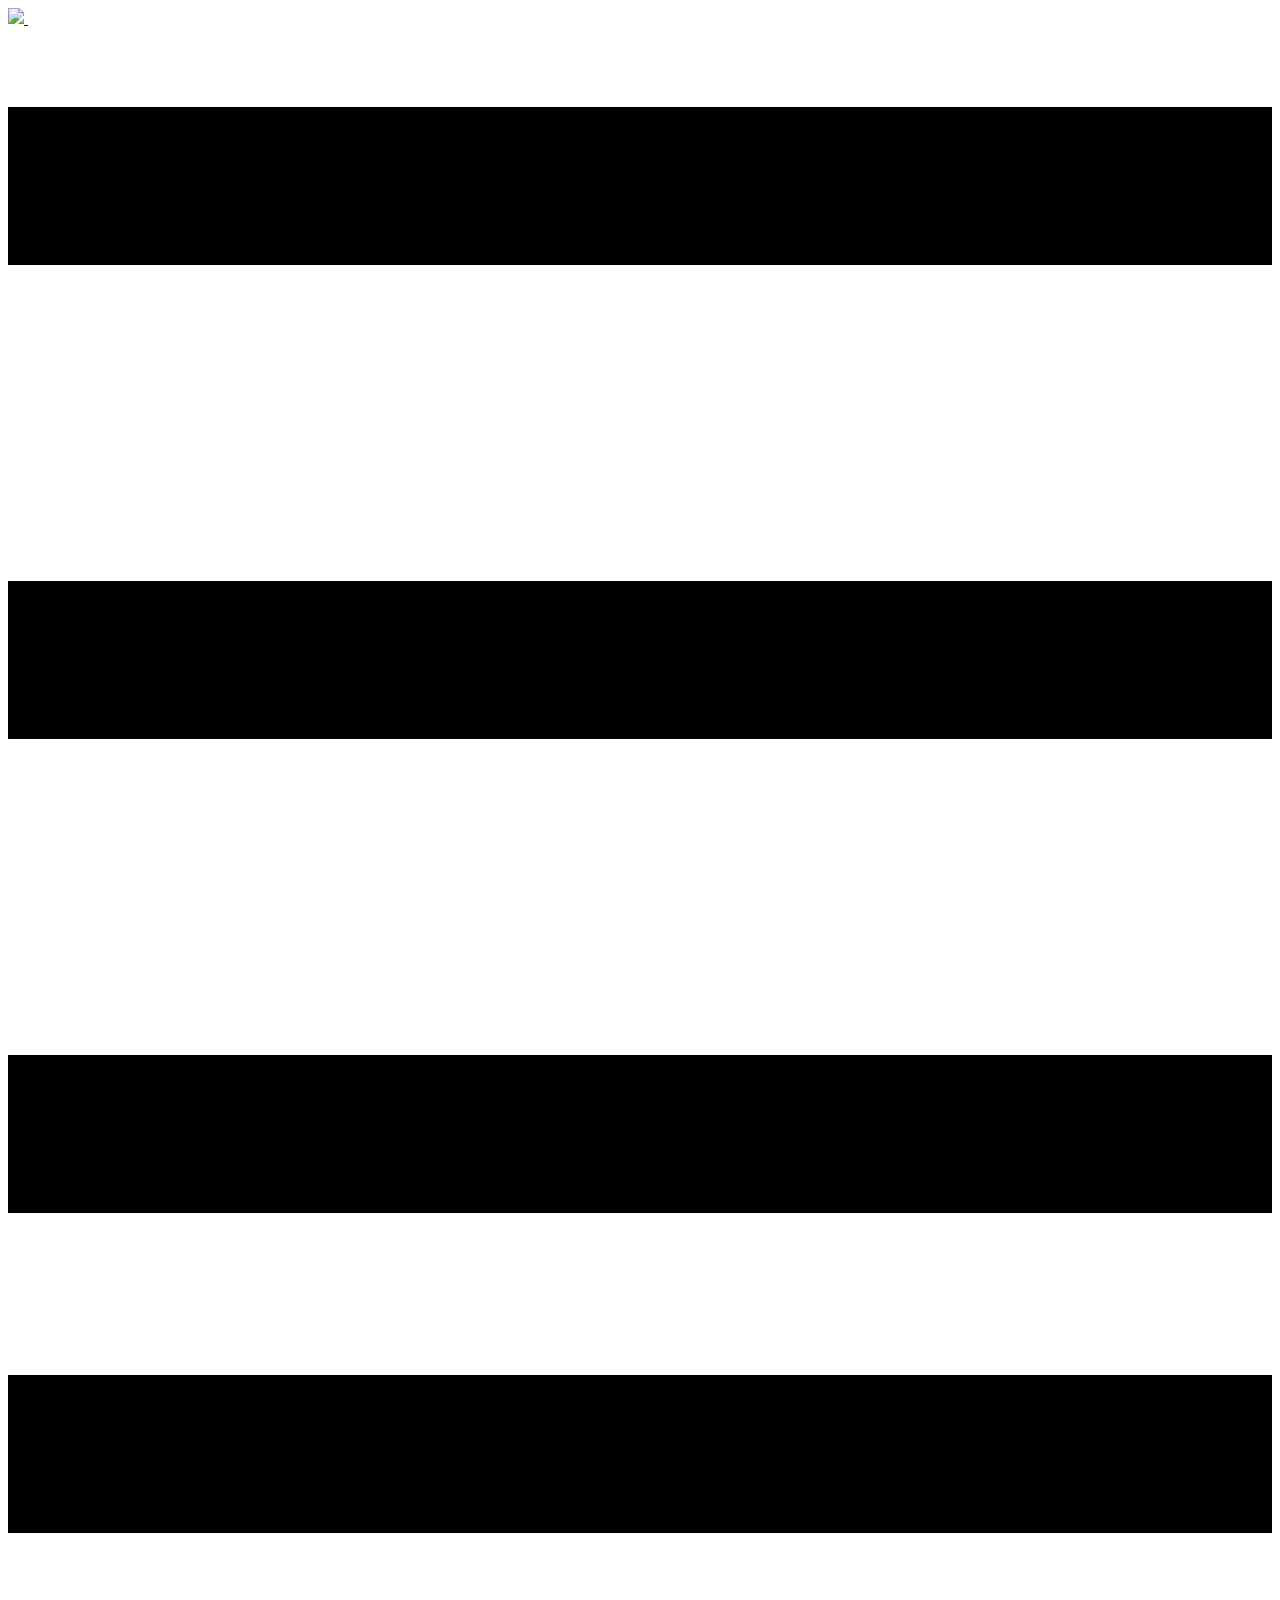
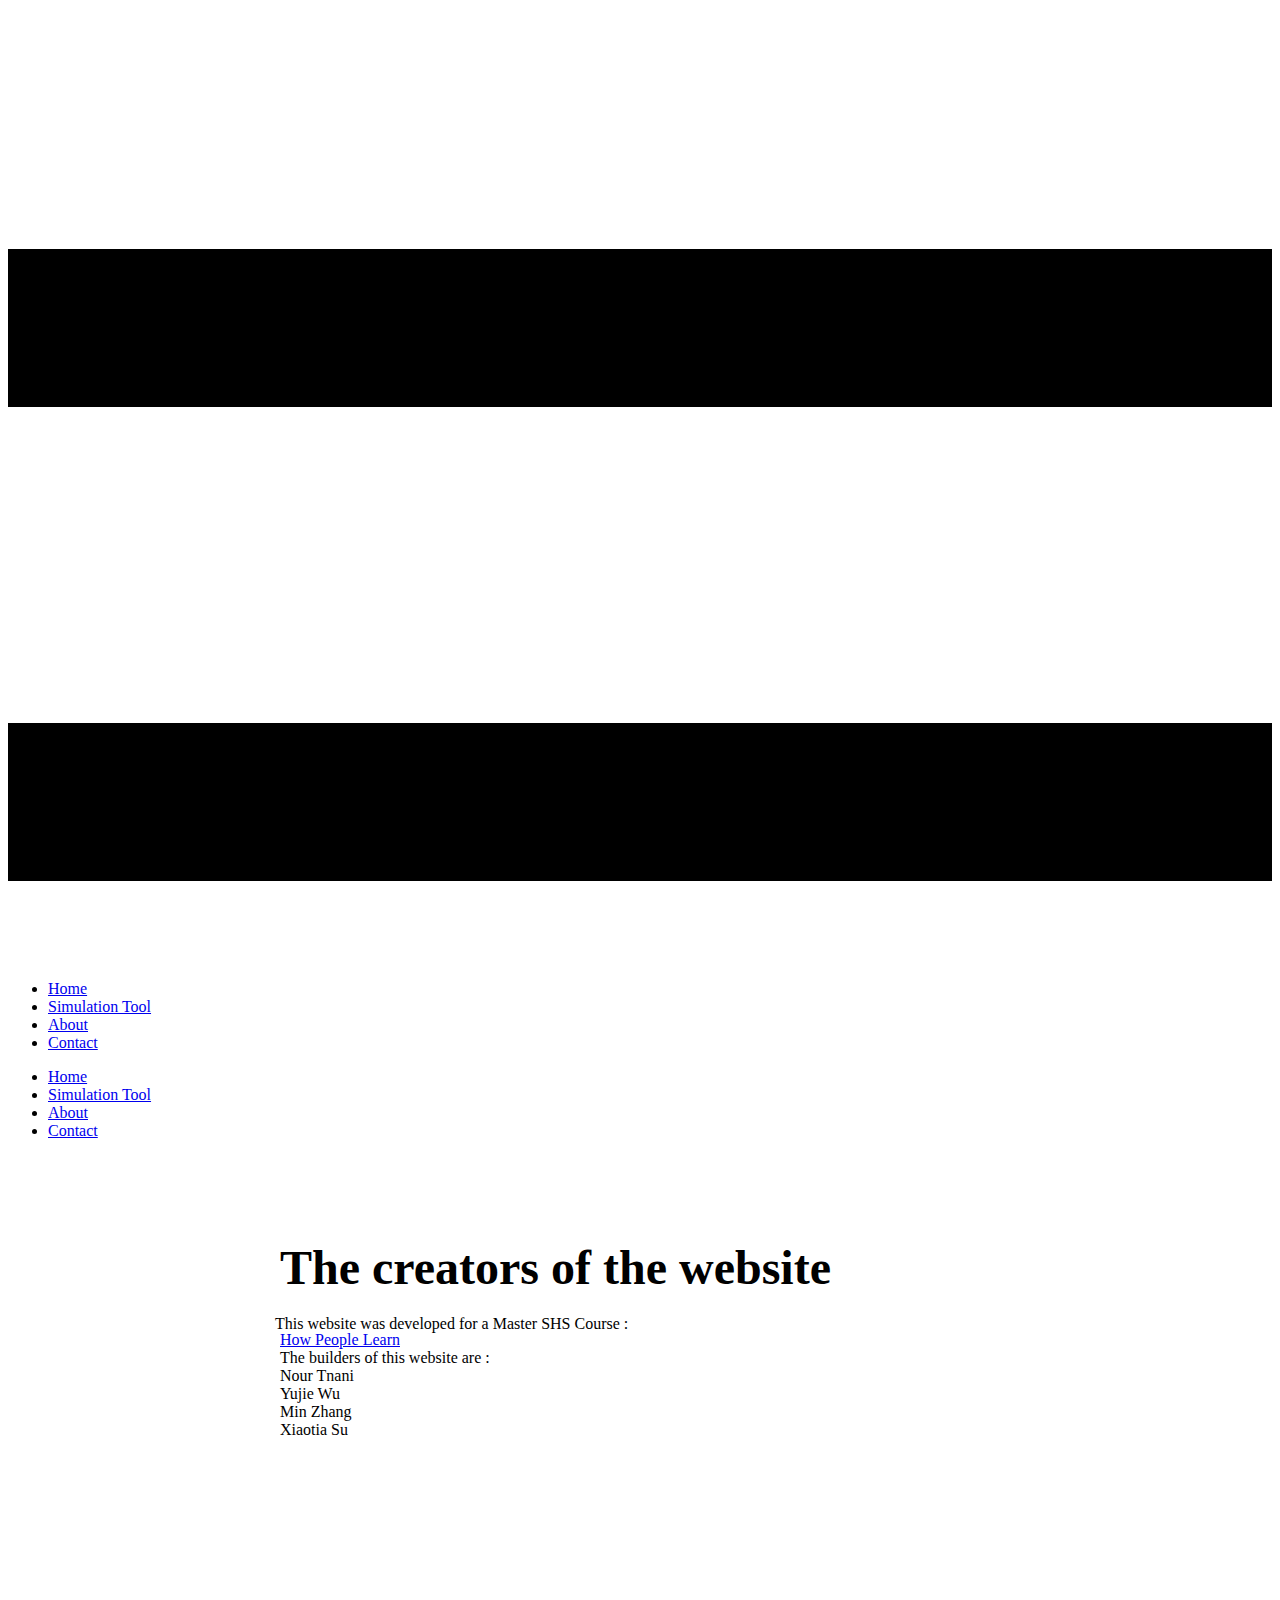
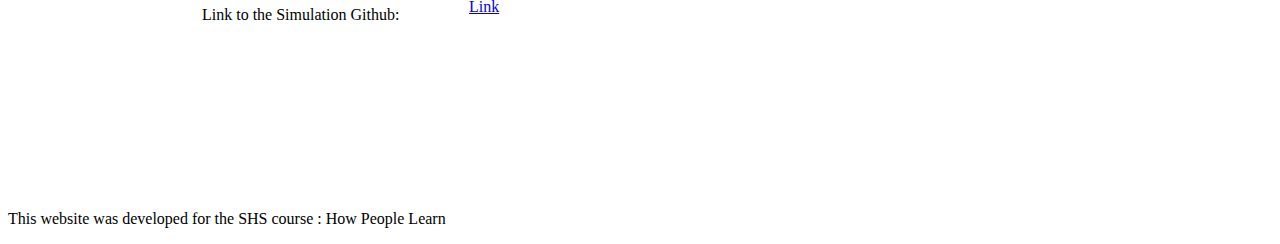
==== About.html @ 42b8aa03 "Add files" ====
<!DOCTYPE html>
<html style="font-size: 16px;">
  <head>
    <meta name="viewport" content="width=device-width, initial-scale=1.0">
    <meta charset="utf-8">
    <meta name="keywords" content="The creators of the website">
    <meta name="description" content="">
    <meta name="page_type" content="np-template-header-footer-from-plugin">
    <title>About</title>
    <link rel="stylesheet" href="nicepage.css" media="screen">
<link rel="stylesheet" href="About.css" media="screen">
    <script class="u-script" type="text/javascript" src="jquery.js" defer=""></script>
    <script class="u-script" type="text/javascript" src="nicepage.js" defer=""></script>
    <meta name="generator" content="Nicepage 4.8.2, nicepage.com">
    <link id="u-theme-google-font" rel="stylesheet" href="https://fonts.googleapis.com/css?family=Lobster:400|Open+Sans:300,300i,400,400i,500,500i,600,600i,700,700i,800,800i">
    <link id="u-page-google-font" rel="stylesheet" href="https://fonts.googleapis.com/css?family=Oswald:200,300,400,500,600,700">
    
    
    
    <script type="application/ld+json">{
		"@context": "http://schema.org",
		"@type": "Organization",
		"name": "WebSite1703861",
		"logo": "images/logo_blue.png"
}</script>
    <meta name="theme-color" content="#76869c">
    <meta property="og:title" content="About">
    <meta property="og:type" content="website">
  </head>
  <body class="u-body u-xl-mode"><header class="u-clearfix u-header u-header" id="sec-fec3"><div class="u-clearfix u-sheet u-sheet-1">
        <a href="https://nicepage.com" class="u-image u-logo u-image-1" data-image-width="378" data-image-height="586">
          <img src="images/logo_blue.png" class="u-logo-image u-logo-image-1">
        </a>
        <img class="u-image u-image-default u-image-2" src="images/logo_epfl.png" alt="" data-image-width="300" data-image-height="130">
        <nav class="u-menu u-menu-dropdown u-offcanvas u-menu-1" data-responsive-from="MD">
          <div class="menu-collapse">
            <a class="u-button-style u-custom-text-color u-nav-link" href="#">
              <svg class="u-svg-link" viewBox="0 0 24 24"><use xmlns:xlink="http://www.w3.org/1999/xlink" xlink:href="#svg-3436"></use></svg>
              <svg class="u-svg-content" version="1.1" id="svg-3436" viewBox="0 0 16 16" x="0px" y="0px" xmlns:xlink="http://www.w3.org/1999/xlink" xmlns="http://www.w3.org/2000/svg"><g><rect y="1" width="16" height="2"></rect><rect y="7" width="16" height="2"></rect><rect y="13" width="16" height="2"></rect>
</g></svg>
            </a>
          </div>
          <div class="u-custom-menu u-nav-container">
            <ul class="u-nav u-unstyled"><li class="u-nav-item"><a class="u-button-style u-nav-link u-text-custom-color-2" href="index.html">Home</a>
</li><li class="u-nav-item"><a class="u-button-style u-nav-link u-text-custom-color-2" href="Simulation-Tool.html#time_cost">Simulation Tool</a>
</li><li class="u-nav-item"><a class="u-button-style u-nav-link u-text-custom-color-2" href="About.html">About</a>
</li><li class="u-nav-item"><a class="u-button-style u-nav-link u-text-custom-color-2" href="Contact.html">Contact</a>
</li></ul>
          </div>
          <div class="u-custom-menu u-nav-container-collapse">
            <div class="u-black u-container-style u-inner-container-layout u-opacity u-opacity-95 u-sidenav">
              <div class="u-inner-container-layout u-sidenav-overflow">
                <div class="u-menu-close"></div>
                <ul class="u-align-center u-nav u-popupmenu-items u-unstyled u-nav-2"><li class="u-nav-item"><a class="u-button-style u-nav-link" href="index.html">Home</a>
</li><li class="u-nav-item"><a class="u-button-style u-nav-link" href="Simulation-Tool.html#time_cost">Simulation Tool</a>
</li><li class="u-nav-item"><a class="u-button-style u-nav-link" href="About.html">About</a>
</li><li class="u-nav-item"><a class="u-button-style u-nav-link" href="Contact.html">Contact</a>
</li></ul>
              </div>
            </div>
            <div class="u-black u-menu-overlay u-opacity u-opacity-70"></div>
          </div>
        </nav>
      </div></header>
    <section class="u-align-center u-clearfix u-section-1" id="sec-0bda">
      <div class="u-clearfix u-sheet u-sheet-1">
        <div class="u-container-style u-group u-group-1">
          <div class="u-container-layout u-container-layout-1">
            <h2 class="u-custom-font u-heading-font u-text u-text-default u-text-1">The creators of the website</h2>
            <p class="u-text u-text-2">This website was developed for a Master SHS Course :&nbsp;<br>
              <br>
            </p>
            <p class="u-text u-text-3">
              <a class="u-active-none u-border-none u-btn u-button-link u-button-style u-hover-none u-none u-text-palette-1-base u-btn-1" href="https://moodle.epfl.ch/course/view.php?id=13735" target="_blank"> How People Learn</a>
            </p>
            <p class="u-text u-text-default u-text-4">The builders of this website are :<br>Nour Tnani<br>Yujie Wu<br>Min Zhang<br>Xiaotia Su&nbsp;
            </p>
          </div>
        </div>
      </div>
    </section>
    <section class="u-align-center u-clearfix u-section-2" id="sec-8f5e">
      <div class="u-clearfix u-sheet u-sheet-1">
        <p class="u-text u-text-default u-text-1"> Link to the Simulation Github:</p>
        <p class="u-text u-text-default u-text-2">
          <a class="u-active-none u-border-none u-btn u-button-link u-button-style u-hover-none u-none u-text-palette-1-base u-btn-1" href="https://github.com/Osprey-DPD/osprey-dpd" target="_blank">Link</a>
        </p>
      </div>
    </section>
    
    
    <footer class="u-align-center u-clearfix u-footer u-grey-80 u-footer" id="sec-d975"><div class="u-clearfix u-sheet u-sheet-1">
        <p class="u-small-text u-text u-text-variant u-text-1">This website was developed for the SHS course : How People Learn</p>
      </div></footer>
</html>
---- About.css ----
.u-section-1 .u-sheet-1 {
  min-height: 402px;
}

.u-section-1 .u-group-1 {
  width: 800px;
  min-height: 352px;
  margin: 50px auto 1px;
}

.u-section-1 .u-container-layout-1 {
  padding: 30px 17px;
}

.u-section-1 .u-text-1 {
  text-transform: none;
  font-size: 3rem;
  margin: 20px auto 0 23px;
}

.u-section-1 .u-text-2 {
  margin: 20px 18px 0;
}

.u-section-1 .u-text-3 {
  margin: -20px 567px 0 23px;
}

.u-section-1 .u-btn-1 {
  background-image: none;
  padding: 0;
}

.u-section-1 .u-text-4 {
  margin: 0 auto 0 23px;
}

@media (max-width: 991px) {
  .u-section-1 .u-group-1 {
    width: 720px;
  }

  .u-section-1 .u-text-1 {
    margin-left: 0;
  }

  .u-section-1 .u-text-2 {
    margin-right: 0;
    margin-left: 0;
  }

  .u-section-1 .u-text-3 {
    margin-right: 510px;
    margin-left: 0;
  }

  .u-section-1 .u-text-4 {
    margin-left: 0;
  }
}

@media (max-width: 767px) {
  .u-section-1 .u-group-1 {
    width: 540px;
  }

  .u-section-1 .u-container-layout-1 {
    padding-left: 10px;
    padding-right: 10px;
  }

  .u-section-1 .u-text-3 {
    margin-right: 344px;
  }
}

@media (max-width: 575px) {
  .u-section-1 .u-sheet-1 {
    min-height: 483px;
  }

  .u-section-1 .u-group-1 {
    width: 340px;
  }

  .u-section-1 .u-text-1 {
    font-size: 1.5rem;
  }

  .u-section-1 .u-text-3 {
    margin-right: 144px;
  }
}.u-section-2 .u-sheet-1 {
  min-height: 188px;
}

.u-section-2 .u-text-1 {
  margin: 14px auto 0 194px;
}

.u-section-2 .u-text-2 {
  font-weight: normal;
  margin: -26px auto 60px 461px;
}

.u-section-2 .u-btn-1 {
  background-image: none;
  padding: 0;
}

@media (max-width: 1199px) {
  .u-section-2 .u-text-2 {
    margin-left: 380px;
  }
}

@media (max-width: 991px) {
  .u-section-2 .u-text-2 {
    margin-left: 291px;
  }
}

@media (max-width: 767px) {
  .u-section-2 .u-text-1 {
    margin-left: 146px;
  }

  .u-section-2 .u-text-2 {
    margin-left: 218px;
  }
}

@media (max-width: 575px) {
  .u-section-2 .u-text-1 {
    margin-left: 92px;
  }

  .u-section-2 .u-text-2 {
    margin-left: 137px;
  }
}
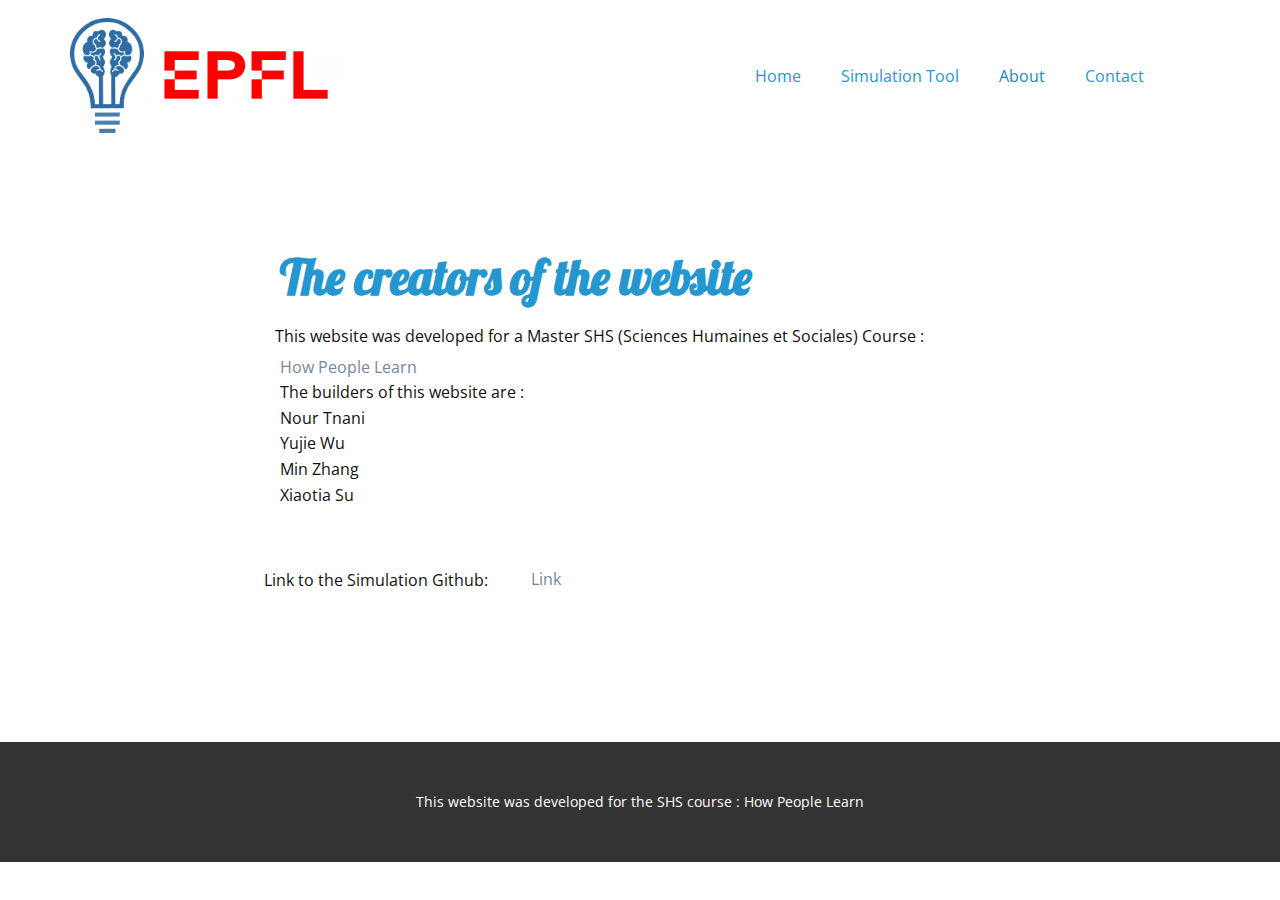
==== commit 20c95ae0: "hhh" ====
--- a/About.html
+++ b/About.html
@@ -67,7 +67,7 @@
         <div class="u-container-style u-group u-group-1">
           <div class="u-container-layout u-container-layout-1">
             <h2 class="u-custom-font u-heading-font u-text u-text-default u-text-1">The creators of the website</h2>
-            <p class="u-text u-text-2">This website was developed for a Master SHS Course :&nbsp;<br>
+            <p class="u-text u-text-2">This website was developed for a Master SHS (Sciences Humaines et Sociales) Course :&nbsp;<br>
               <br>
             </p>
             <p class="u-text u-text-3">
--- a/nicepage.css
+++ b/nicepage.css
@@ -0,0 +1,37034 @@
+/*begin-commonstyles library*//*!
+ * froala_editor v4.0.6 (https://www.froala.com/wysiwyg-editor)
+ * License https://froala.com/wysiwyg-editor/terms/
+ * Copyright 2014-2021 Froala Labs
+ */
+
+.fr-clearfix::after {
+  clear: both;
+  display: block;
+  content: "";
+  height: 0; }
+
+.fr-hide-by-clipping {
+  position: absolute;
+  width: 1px;
+  height: 1px;
+  padding: 0;
+  margin: -1px;
+  overflow: hidden;
+  clip: rect(0, 0, 0, 0);
+  border: 0; }
+
+.fr-view img.fr-rounded, .fr-view .fr-img-caption.fr-rounded img {
+  border-radius: 10px;
+  -moz-border-radius: 10px;
+  -webkit-border-radius: 10px;
+  -moz-background-clip: padding;
+  -webkit-background-clip: padding-box;
+  background-clip: padding-box; }
+
+.fr-view img.fr-shadow, .fr-view .fr-img-caption.fr-shadow img {
+  -webkit-box-shadow: 10px 10px 5px 0px #cccccc;
+  -moz-box-shadow: 10px 10px 5px 0px #cccccc;
+  box-shadow: 10px 10px 5px 0px #cccccc; }
+
+.fr-view img.fr-bordered, .fr-view .fr-img-caption.fr-bordered img {
+  border: solid 5px #CCC; }
+
+.fr-view img.fr-bordered {
+  -webkit-box-sizing: content-box;
+  -moz-box-sizing: content-box;
+  box-sizing: content-box; }
+
+.fr-view .fr-img-caption.fr-bordered img {
+  -webkit-box-sizing: border-box;
+  -moz-box-sizing: border-box;
+  box-sizing: border-box; }
+
+.fr-view {
+  word-wrap: break-word; }
+  .fr-view span[style~="color:"] a {
+    color: inherit; }
+  .fr-view strong {
+    font-weight: 700; }
+  .fr-view table[border='0'] td:not([class]), .fr-view table[border='0'] th:not([class]), .fr-view table[border='0'] td[class=""], .fr-view table[border='0'] th[class=""] {
+    border-width: 0px; }
+  .fr-view table {
+    border: none;
+    border-collapse: collapse;
+    empty-cells: show;
+    max-width: 100%; }
+    .fr-view table td {
+      min-width: 5px; }
+    .fr-view table.fr-dashed-borders td, .fr-view table.fr-dashed-borders th {
+      border-style: dashed; }
+    .fr-view table.fr-alternate-rows tbody tr:nth-child(2n) {
+      background: whitesmoke; }
+    .fr-view table td, .fr-view table th {
+      border: 1px solid #DDD; }
+      .fr-view table td:empty, .fr-view table th:empty {
+        height: 20px; }
+      .fr-view table td.fr-highlighted, .fr-view table th.fr-highlighted {
+        border: 1px double red; }
+      .fr-view table td.fr-thick, .fr-view table th.fr-thick {
+        border-width: 2px; }
+    .fr-view table th {
+      background: #ececec; }
+  .fr-view hr {
+    clear: both;
+    user-select: none;
+    -o-user-select: none;
+    -moz-user-select: none;
+    -khtml-user-select: none;
+    -webkit-user-select: none;
+    -ms-user-select: none;
+    break-after: always;
+    page-break-after: always; }
+  .fr-view .fr-file {
+    position: relative; }
+    .fr-view .fr-file::after {
+      position: relative;
+      content: "\1F4CE";
+      font-weight: normal; }
+  .fr-view pre {
+    white-space: pre-wrap;
+    word-wrap: break-word;
+    overflow: visible; }
+/*  .fr-view[dir="rtl"] blockquote {
+    border-left: none;
+    border-right: solid 2px #5E35B1;
+    margin-right: 0;
+    padding-right: 5px;
+    padding-left: 0; }
+    .fr-view[dir="rtl"] blockquote blockquote {
+      border-color: #00BCD4; }
+      .fr-view[dir="rtl"] blockquote blockquote blockquote {
+        border-color: #43A047; }
+  .fr-view blockquote {
+    border-left: solid 2px #5E35B1;
+    margin-left: 0;
+    padding-left: 5px;
+    color: #5E35B1; }
+    .fr-view blockquote blockquote {
+      border-color: #00BCD4;
+      color: #00BCD4; }
+      .fr-view blockquote blockquote blockquote {
+        border-color: #43A047;
+        color: #43A047; } */
+  .fr-view span.fr-emoticon {
+    font-weight: normal;
+    font-family: "Apple Color Emoji","Segoe UI Emoji","NotoColorEmoji","Segoe UI Symbol","Android Emoji","EmojiSymbols";
+    display: inline;
+    line-height: 0; }
+    .fr-view span.fr-emoticon.fr-emoticon-img {
+      background-repeat: no-repeat !important;
+      font-size: inherit;
+      height: 1em;
+      width: 1em;
+      min-height: 20px;
+      min-width: 20px;
+      display: inline-block;
+      margin: -.1em .1em .1em;
+      line-height: 1;
+      vertical-align: middle; }
+  .fr-view .fr-text-gray {
+    color: #AAA !important; }
+  .fr-view .fr-text-bordered {
+    border-top: solid 1px #222;
+    border-bottom: solid 1px #222;
+    padding: 10px 0; }
+  .fr-view .fr-text-spaced {
+    letter-spacing: 1px; }
+  .fr-view .fr-text-uppercase {
+    text-transform: uppercase; }
+  .fr-view .fr-class-highlighted {
+    background-color: #ffff00; }
+  .fr-view .fr-class-code {
+    border-color: #cccccc;
+    border-radius: 2px;
+    -moz-border-radius: 2px;
+    -webkit-border-radius: 2px;
+    -moz-background-clip: padding;
+    -webkit-background-clip: padding-box;
+    background-clip: padding-box;
+    background: #f5f5f5;
+    padding: 10px;
+    font-family: "Courier New", Courier, monospace; }
+  .fr-view .fr-class-transparency {
+    opacity: 0.5; }
+  .fr-view img {
+    position: relative;
+    max-width: 100%; }
+    .fr-view img.fr-dib {
+      margin: 10px auto;
+      display: block;
+      float: none;
+      vertical-align: top; }
+      .fr-view img.fr-dib.fr-fil {
+        margin-left: 0;
+        text-align: left; }
+      .fr-view img.fr-dib.fr-fir {
+        margin-right: 0;
+        text-align: right; }
+    .fr-view img.fr-dii {
+      display: inline-block;
+      float: none;
+      vertical-align: bottom;
+      margin-left: 5px;
+      margin-right: 5px;
+      max-width: calc(100% - (2 * 5px)); }
+      .fr-view img.fr-dii.fr-fil {
+        float: left;
+        margin: 10px 15px 10px 0;
+        max-width: calc(100% - 5px); }
+      .fr-view img.fr-dii.fr-fir {
+        float: right;
+        margin: 10px 0 10px 15px;
+        max-width: calc(100% - 5px); }
+  .fr-view span.fr-img-caption {
+    position: relative;
+    max-width: 100%; }
+    .fr-view span.fr-img-caption.fr-dib {
+      margin: 5px auto;
+      display: block;
+      float: none;
+      vertical-align: top; }
+      .fr-view span.fr-img-caption.fr-dib.fr-fil {
+        margin-left: 0;
+        text-align: left; }
+      .fr-view span.fr-img-caption.fr-dib.fr-fir {
+        margin-right: 0;
+        text-align: right; }
+    .fr-view span.fr-img-caption.fr-dii {
+      display: inline-block;
+      float: none;
+      vertical-align: bottom;
+      margin-left: 5px;
+      margin-right: 5px;
+      max-width: calc(100% - (2 * 5px)); }
+      .fr-view span.fr-img-caption.fr-dii.fr-fil {
+        float: left;
+        margin: 5px 5px 5px 0;
+        max-width: calc(100% - 5px); }
+      .fr-view span.fr-img-caption.fr-dii.fr-fir {
+        float: right;
+        margin: 5px 0 5px 5px;
+        max-width: calc(100% - 5px); }
+  .fr-view .fr-video {
+    text-align: center;
+    position: relative; }
+    .fr-view .fr-video.fr-rv {
+      padding-bottom: 56.25%;
+      padding-top: 30px;
+      height: 0;
+      overflow: hidden; }
+      .fr-view .fr-video.fr-rv > iframe, .fr-view .fr-video.fr-rv object, .fr-view .fr-video.fr-rv embed {
+        position: absolute !important;
+        top: 0;
+        left: 0;
+        width: 100%;
+        height: 100%; }
+    .fr-view .fr-video > * {
+      -webkit-box-sizing: content-box;
+      -moz-box-sizing: content-box;
+      box-sizing: content-box;
+      max-width: 100%;
+      border: none; }
+    .fr-view .fr-video.fr-dvb {
+      display: block;
+      clear: both; }
+      .fr-view .fr-video.fr-dvb.fr-fvl {
+        text-align: left; }
+      .fr-view .fr-video.fr-dvb.fr-fvr {
+        text-align: right; }
+    .fr-view .fr-video.fr-dvi {
+      display: inline-block; }
+      .fr-view .fr-video.fr-dvi.fr-fvl {
+        float: left; }
+      .fr-view .fr-video.fr-dvi.fr-fvr {
+        float: right; }
+  .fr-view a.fr-strong {
+    font-weight: 700; }
+  .fr-view a.fr-green {
+    color: green; }
+  .fr-view .fr-img-caption {
+    text-align: center; }
+    .fr-view .fr-img-caption .fr-img-wrap {
+      padding: 0;
+      margin: auto;
+      text-align: center;
+      width: 100%; }
+      .fr-view .fr-img-caption .fr-img-wrap a {
+        display: block; }
+      .fr-view .fr-img-caption .fr-img-wrap img {
+        display: block;
+        margin: auto;
+        width: 100%; }
+      .fr-view .fr-img-caption .fr-img-wrap > span {
+        margin: auto;
+        display: block;
+        padding: 5px 5px 10px;
+        font-size: 14px;
+        font-weight: initial;
+        -webkit-box-sizing: border-box;
+        -moz-box-sizing: border-box;
+        box-sizing: border-box;
+        -webkit-opacity: 0.9;
+        -moz-opacity: 0.9;
+        opacity: 0.9;
+        -ms-filter: "progid:DXImageTransform.Microsoft.Alpha(Opacity=0)";
+        width: 100%;
+        text-align: center; }
+  .fr-view button.fr-rounded, .fr-view input.fr-rounded, .fr-view textarea.fr-rounded {
+    border-radius: 10px;
+    -moz-border-radius: 10px;
+    -webkit-border-radius: 10px;
+    -moz-background-clip: padding;
+    -webkit-background-clip: padding-box;
+    background-clip: padding-box; }
+  .fr-view button.fr-large, .fr-view input.fr-large, .fr-view textarea.fr-large {
+    font-size: 24px; }
+
+/**
+ * Image style.
+ */
+a.fr-view.fr-strong {
+  font-weight: 700; }
+a.fr-view.fr-green {
+  color: green; }
+
+/**
+ * Link style.
+ */
+img.fr-view {
+  position: relative;
+  max-width: 100%; }
+  img.fr-view.fr-dib {
+    margin: 5px auto;
+    display: block;
+    float: none;
+    vertical-align: top; }
+    img.fr-view.fr-dib.fr-fil {
+      margin-left: 0;
+      text-align: left; }
+    img.fr-view.fr-dib.fr-fir {
+      margin-right: 0;
+      text-align: right; }
+  img.fr-view.fr-dii {
+    display: inline-block;
+    float: none;
+    vertical-align: bottom;
+    margin-left: 5px;
+    margin-right: 5px;
+    max-width: calc(100% - (2 * 5px)); }
+    img.fr-view.fr-dii.fr-fil {
+      float: left;
+      margin: 5px 5px 5px 0;
+      max-width: calc(100% - 5px); }
+    img.fr-view.fr-dii.fr-fir {
+      float: right;
+      margin: 5px 0 5px 5px;
+      max-width: calc(100% - 5px); }
+
+span.fr-img-caption.fr-view {
+  position: relative;
+  max-width: 100%; }
+  span.fr-img-caption.fr-view.fr-dib {
+    margin: 5px auto;
+    display: block;
+    float: none;
+    vertical-align: top; }
+    span.fr-img-caption.fr-view.fr-dib.fr-fil {
+      margin-left: 0;
+      text-align: left; }
+    span.fr-img-caption.fr-view.fr-dib.fr-fir {
+      margin-right: 0;
+      text-align: right; }
+  span.fr-img-caption.fr-view.fr-dii {
+    display: inline-block;
+    float: none;
+    vertical-align: bottom;
+    margin-left: 5px;
+    margin-right: 5px;
+    max-width: calc(100% - (2 * 5px)); }
+    span.fr-img-caption.fr-view.fr-dii.fr-fil {
+      float: left;
+      margin: 5px 5px 5px 0;
+      max-width: calc(100% - 5px); }
+    span.fr-img-caption.fr-view.fr-dii.fr-fir {
+      float: right;
+      margin: 5px 0 5px 5px;
+      max-width: calc(100% - 5px); }
+/*end-commonstyles library*/@charset "UTF-8";
+/*! normalize.css v4.1.1 | MIT License | github.com/necolas/normalize.css */
+html {
+  font-family: sans-serif;
+  -ms-text-size-adjust: 100%;
+  -webkit-text-size-adjust: 100%;
+}
+body {
+  margin: 0;
+}
+article,
+aside,
+details,
+figcaption,
+figure,
+footer,
+header,
+main,
+menu,
+nav,
+section,
+summary {
+  display: block;
+}
+audio,
+canvas,
+progress,
+video {
+  display: inline-block;
+}
+audio:not([controls]) {
+  display: none;
+  height: 0;
+}
+progress {
+  vertical-align: baseline;
+}
+template,
+[hidden] {
+  display: none;
+}
+a {
+  background-color: transparent;
+  -webkit-text-decoration-skip: objects;
+}
+a:active,
+a:hover {
+  outline-width: 0;
+}
+abbr[title] {
+  border-bottom: none;
+  text-decoration: underline;
+}
+b,
+strong {
+  font-weight: inherit;
+  font-weight: bold;
+}
+dfn {
+  font-style: italic;
+}
+h1 {
+  font-size: 2em;
+  margin: 0.67em 0;
+}
+mark {
+  background-color: #ff0;
+  color: #000;
+}
+small {
+  font-size: 80%;
+}
+sub,
+sup {
+  font-size: 75%;
+  line-height: 0;
+  position: relative;
+  vertical-align: baseline;
+}
+sub {
+  bottom: -0.25em;
+}
+sup {
+  top: -0.5em;
+}
+img {
+  border-style: none;
+}
+svg:not(:root) {
+  overflow: hidden;
+}
+code,
+kbd,
+pre,
+samp {
+  font-family: monospace,monospace;
+  font-size: 1em;
+}
+hr {
+  box-sizing: content-box;
+  height: 0;
+  overflow: visible;
+}
+button,
+input,
+optgroup,
+select,
+textarea {
+  color: inherit;
+  font: inherit;
+  margin: 0;
+}
+optgroup {
+  font-weight: 700;
+}
+button,
+input {
+  overflow: visible;
+}
+button,
+select {
+  text-transform: none;
+}
+button,
+html [type="button"],
+[type="reset"],
+[type="submit"] {
+  -webkit-appearance: button;
+}
+button::-moz-focus-inner,
+[type="button"]::-moz-focus-inner,
+[type="reset"]::-moz-focus-inner,
+[type="submit"]::-moz-focus-inner {
+  border-style: none;
+  padding: 0;
+}
+button:-moz-focusring,
+[type="button"]:-moz-focusring,
+[type="reset"]:-moz-focusring,
+[type="submit"]:-moz-focusring {
+  outline: 1px dotted ButtonText;
+}
+fieldset {
+  border: 1px solid silver;
+  margin: 0 2px;
+  padding: 0.35em 0.625em 0.75em;
+}
+legend {
+  box-sizing: border-box;
+  color: inherit;
+  display: table;
+  max-width: 100%;
+  padding: 0;
+  white-space: normal;
+}
+textarea {
+  overflow: auto;
+}
+[type="checkbox"],
+[type="radio"] {
+  box-sizing: border-box;
+  padding: 0;
+}
+[type="number"]::-webkit-inner-spin-button,
+[type="number"]::-webkit-outer-spin-button {
+  height: auto;
+}
+[type="search"] {
+  -webkit-appearance: textfield;
+  outline-offset: -2px;
+}
+[type="search"]::-webkit-search-cancel-button,
+[type="search"]::-webkit-search-decoration {
+  -webkit-appearance: none;
+}
+::-webkit-input-placeholder {
+  color: inherit;
+  opacity: 0.54;
+}
+::-webkit-file-upload-button {
+  -webkit-appearance: button;
+  font: inherit;
+}
+ul,
+ol {
+  padding-left: 20px;
+}
+/* Fade effect */
+/* Over effect */
+/* Slide effect */
+/* Over and Slide effect */
+/* Flip Left effect */
+/* Flip Right effect */
+/* Flip Top effect */
+/* Flip Bottom effect */
+/* Wobble Left effect */
+/* Wobble Right effect */
+/* Wobble top effect */
+/* Wobble bottom effect */
+/* Zoom and Rotate Effects */
+/* Utility */
+.u-over-slide {
+  position: absolute;
+  left: 0;
+  top: 0;
+  width: 100%;
+  height: 100%;
+}
+.u-background-effect {
+  overflow: hidden;
+}
+.u-background-effect ~ .u-container-layout {
+  cursor: pointer;
+}
+/* Fade effect */
+.u-effect-fade .u-over-slide {
+  opacity: 0;
+  transition: all 500ms ease;
+}
+.u-effect-fade:hover .u-over-slide,
+.u-effect-fade.u-effect-active .u-over-slide {
+  opacity: 1;
+}
+/* Over effect */
+.u-effect-over-left .u-over-slide {
+  transform: translate(-100%, 0);
+  transition: all 500ms ease;
+}
+.u-effect-over-left:hover .u-over-slide,
+.u-effect-over-left.u-effect-active .u-over-slide {
+  transform: translate(0, 0);
+}
+.u-effect-over-right .u-over-slide {
+  transform: translate(100%, 0);
+  transition: all 500ms ease;
+}
+.u-effect-over-right:hover .u-over-slide,
+.u-effect-over-right.u-effect-active .u-over-slide {
+  transform: translate(0, 0);
+}
+.u-effect-over-top .u-over-slide {
+  transform: translate(0, -100%);
+  transition: all 500ms ease;
+}
+.u-effect-over-top:hover .u-over-slide,
+.u-effect-over-top.u-effect-active .u-over-slide {
+  transform: translate(0, 0);
+}
+.u-effect-over-bottom .u-over-slide {
+  transform: translate(0, 100%);
+  transition: all 500ms ease;
+}
+.u-effect-over-bottom:hover .u-over-slide,
+.u-effect-over-bottom.u-effect-active .u-over-slide {
+  transform: translate(0, 0);
+}
+.u-effect-over-topleft .u-over-slide {
+  transform: translate(-100%, -100%);
+  transition: all 500ms ease;
+}
+.u-effect-over-topleft:hover .u-over-slide,
+.u-effect-over-topleft.u-effect-active .u-over-slide {
+  transform: translate(0, 0);
+}
+.u-effect-over-topright .u-over-slide {
+  transform: translate(100%, -100%);
+  transition: all 500ms ease;
+}
+.u-effect-over-topright:hover .u-over-slide,
+.u-effect-over-topright.u-effect-active .u-over-slide {
+  transform: translate(0, 0);
+}
+.u-effect-over-bottomleft .u-over-slide {
+  transform: translate(-100%, 100%);
+  transition: all 500ms ease;
+}
+.u-effect-over-bottomleft:hover .u-over-slide,
+.u-effect-over-bottomleft.u-effect-active .u-over-slide {
+  transform: translate(0, 0);
+}
+.u-effect-over-bottomright .u-over-slide {
+  transform: translate(100%, 100%);
+  transition: all 500ms ease;
+}
+.u-effect-over-bottomright:hover .u-over-slide,
+.u-effect-over-bottomright.u-effect-active .u-over-slide {
+  transform: translate(0, 0);
+}
+/* Slide effect */
+.u-effect-slide-left .u-over-slide {
+  transform: translate(-100%, 0);
+  transition: all 500ms ease;
+}
+.u-effect-slide-left:hover .u-over-slide,
+.u-effect-slide-left.u-effect-active .u-over-slide {
+  transform: translate(0, 0);
+}
+.u-effect-slide-left .u-back-slide {
+  transition: all 500ms ease;
+}
+.u-effect-slide-left:hover .u-back-slide,
+.u-effect-slide-left.u-effect-active .u-back-slide {
+  transform: translate(100%, 0);
+}
+.u-effect-slide-right .u-over-slide {
+  transform: translate(100%, 0);
+  transition: all 500ms ease;
+}
+.u-effect-slide-right:hover .u-over-slide,
+.u-effect-slide-right.u-effect-active .u-over-slide {
+  transform: translate(0, 0);
+}
+.u-effect-slide-right .u-back-slide {
+  transition: all 500ms ease;
+}
+.u-effect-slide-right:hover .u-back-slide,
+.u-effect-slide-right.u-effect-active .u-back-slide {
+  transform: translate(-100%, 0);
+}
+.u-effect-slide-top .u-over-slide {
+  transform: translate(0, -100%);
+  transition: all 500ms ease;
+}
+.u-effect-slide-top:hover .u-over-slide,
+.u-effect-slide-top.u-effect-active .u-over-slide {
+  transform: translate(0, 0);
+}
+.u-effect-slide-top .u-back-slide {
+  transition: all 500ms ease;
+}
+.u-effect-slide-top:hover .u-back-slide,
+.u-effect-slide-top.u-effect-active .u-back-slide {
+  transform: translate(0, 100%);
+}
+.u-effect-slide-bottom .u-over-slide {
+  transform: translate(0, 100%);
+  transition: all 500ms ease;
+}
+.u-effect-slide-bottom:hover .u-over-slide,
+.u-effect-slide-bottom.u-effect-active .u-over-slide {
+  transform: translate(0, 0);
+}
+.u-effect-slide-bottom .u-back-slide {
+  transition: all 500ms ease;
+}
+.u-effect-slide-bottom:hover .u-back-slide,
+.u-effect-slide-bottom.u-effect-active .u-back-slide {
+  transform: translate(0, -100%);
+}
+.u-effect-slide-topleft .u-over-slide {
+  transform: translate(-100%, -100%);
+  transition: all 500ms ease;
+}
+.u-effect-slide-topleft:hover .u-over-slide,
+.u-effect-slide-topleft.u-effect-active .u-over-slide {
+  transform: translate(0, 0);
+}
+.u-effect-slide-topleft .u-back-slide {
+  transition: all 500ms ease;
+}
+.u-effect-slide-topleft:hover .u-back-slide,
+.u-effect-slide-topleft.u-effect-active .u-back-slide {
+  transform: translate(100%, 100%);
+}
+.u-effect-slide-topright .u-over-slide {
+  transform: translate(100%, -100%);
+  transition: all 500ms ease;
+}
+.u-effect-slide-topright:hover .u-over-slide,
+.u-effect-slide-topright.u-effect-active .u-over-slide {
+  transform: translate(0, 0);
+}
+.u-effect-slide-topright .u-back-slide {
+  transition: all 500ms ease;
+}
+.u-effect-slide-topright:hover .u-back-slide,
+.u-effect-slide-topright.u-effect-active .u-back-slide {
+  transform: translate(-100%, 100%);
+}
+.u-effect-slide-bottomleft .u-over-slide {
+  transform: translate(-100%, 100%);
+  transition: all 500ms ease;
+}
+.u-effect-slide-bottomleft:hover .u-over-slide,
+.u-effect-slide-bottomleft.u-effect-active .u-over-slide {
+  transform: translate(0, 0);
+}
+.u-effect-slide-bottomleft .u-back-slide {
+  transition: all 500ms ease;
+}
+.u-effect-slide-bottomleft:hover .u-back-slide,
+.u-effect-slide-bottomleft.u-effect-active .u-back-slide {
+  transform: translate(100%, -100%);
+}
+.u-effect-slide-bottomright .u-over-slide {
+  transform: translate(100%, 100%);
+  transition: all 500ms ease;
+}
+.u-effect-slide-bottomright:hover .u-over-slide,
+.u-effect-slide-bottomright.u-effect-active .u-over-slide {
+  transform: translate(0, 0);
+}
+.u-effect-slide-bottomright .u-back-slide {
+  transition: all 500ms ease;
+}
+.u-effect-slide-bottomright:hover .u-back-slide,
+.u-effect-slide-bottomright.u-effect-active .u-back-slide {
+  transform: translate(-100%, -100%);
+}
+/* Flip */
+.u-effect-flip-left,
+.u-effect-flip-left .u-slidesWrapper {
+  perspective: 300px;
+}
+.u-effect-flip-left .u-over-slide {
+  opacity: 0;
+  transform: rotateY(180deg);
+  transform-origin: center left;
+  transition: transform 500ms ease, transform-origin 500ms ease, opacity 0ms ease 500ms;
+}
+.u-effect-flip-left:hover .u-over-slide,
+.u-effect-flip-left.u-effect-active .u-over-slide {
+  opacity: 1;
+  transform: rotateY(0deg);
+  transition: transform 500ms ease, transform-origin 500ms ease;
+}
+.u-effect-flip-right,
+.u-effect-flip-right .u-slidesWrapper {
+  perspective: 300px;
+}
+.u-effect-flip-right .u-over-slide {
+  opacity: 0;
+  transform: rotateY(-180deg);
+  transform-origin: center right;
+  transition: transform 500ms ease, transform-origin 500ms ease, opacity 0ms ease 500ms;
+}
+.u-effect-flip-right:hover .u-over-slide,
+.u-effect-flip-right.u-effect-active .u-over-slide {
+  opacity: 1;
+  transform: rotateY(0deg);
+  transition: transform 500ms ease, transform-origin 500ms ease;
+}
+.u-effect-flip-top,
+.u-effect-flip-top .u-slidesWrapper {
+  perspective: 300px;
+}
+.u-effect-flip-top .u-over-slide {
+  opacity: 0;
+  transform: rotateX(-180deg);
+  transform-origin: center top;
+  transition: transform 500ms ease, transform-origin 500ms ease, opacity 0ms ease 500ms;
+}
+.u-effect-flip-top:hover .u-over-slide,
+.u-effect-flip-top.u-effect-active .u-over-slide {
+  opacity: 1;
+  transform: rotateX(0deg);
+  transition: transform 500ms ease, transform-origin 500ms ease;
+}
+.u-effect-flip-bottom,
+.u-effect-flip-bottom .u-slidesWrapper {
+  perspective: 300px;
+}
+.u-effect-flip-bottom .u-over-slide {
+  opacity: 0;
+  transform: rotateX(180deg);
+  transform-origin: center bottom;
+  transition: transform 500ms ease, transform-origin 500ms ease, opacity 0ms ease 500ms;
+}
+.u-effect-flip-bottom:hover .u-over-slide,
+.u-effect-flip-bottom.u-effect-active .u-over-slide {
+  opacity: 1;
+  transform: rotateX(0deg);
+  transition: transform 500ms ease, transform-origin 500ms ease;
+}
+/* Wooble */
+.u-effect-wobble-left,
+.u-effect-wobble-left .u-slidesWrapper {
+  perspective: 300px;
+}
+.u-effect-wobble-left .u-over-slide {
+  opacity: 0;
+  transform: rotateY(130deg);
+  transform-origin: center left;
+  transition: transform 500ms ease, transform-origin 500ms ease, opacity 0ms ease 500ms;
+}
+.u-effect-wobble-left:hover .u-over-slide,
+.u-effect-wobble-left.u-effect-active .u-over-slide {
+  opacity: 1;
+  transform: rotateY(0deg);
+  transform-origin: center right;
+  transition: transform 500ms ease, transform-origin 500ms ease;
+}
+.u-effect-wobble-right,
+.u-effect-wobble-right .u-slidesWrapper {
+  perspective: 300px;
+}
+.u-effect-wobble-right .u-over-slide {
+  opacity: 0;
+  transform: rotateY(-130deg);
+  transform-origin: center right;
+  transition: transform 500ms ease, transform-origin 500ms ease, opacity 0ms ease 500ms;
+}
+.u-effect-wobble-right:hover .u-over-slide,
+.u-effect-wobble-right.u-effect-active .u-over-slide {
+  opacity: 1;
+  transform: rotateY(0deg);
+  transform-origin: center left;
+  transition: transform 500ms ease, transform-origin 500ms ease;
+}
+.u-effect-wobble-top,
+.u-effect-wobble-top .u-slidesWrapper {
+  perspective: 300px;
+}
+.u-effect-wobble-top .u-over-slide {
+  opacity: 0;
+  transform: rotateX(-130deg);
+  transform-origin: center top;
+  transition: transform 500ms ease, transform-origin 500ms ease, opacity 0ms ease 500ms;
+}
+.u-effect-wobble-top:hover .u-over-slide,
+.u-effect-wobble-top.u-effect-active .u-over-slide {
+  opacity: 1;
+  transform: rotateX(0deg);
+  transform-origin: center bottom;
+  transition: transform 500ms ease, transform-origin 500ms ease;
+}
+.u-effect-wobble-bottom,
+.u-effect-wobble-bottom .u-slidesWrapper {
+  perspective: 300px;
+}
+.u-effect-wobble-bottom .u-over-slide {
+  opacity: 0;
+  transform: rotateX(130deg);
+  transform-origin: center bottom;
+  transition: transform 500ms ease, transform-origin 500ms ease, opacity 0ms ease 500ms;
+}
+.u-effect-wobble-bottom:hover .u-over-slide,
+.u-effect-wobble-bottom.u-effect-active .u-over-slide {
+  opacity: 1;
+  transform: rotateX(0deg);
+  transform-origin: center top;
+  transition: transform 500ms ease, transform-origin 500ms ease;
+}
+/* Zoom */
+.u-effect-zoom .u-over-slide {
+  transition: transform 500ms ease;
+  transform: scale(0, 0);
+}
+.u-effect-zoom:hover .u-over-slide,
+.u-effect-zoom.u-effect-active .u-over-slide {
+  transform: scale(1, 1);
+}
+.u-effect-hover-zoom .u-back-slide,
+.u-effect-hover-zoom .u-background-effect-image {
+  transition: transform 500ms ease;
+  transform: scale(1);
+}
+.u-effect-hover-zoom:hover .u-back-slide,
+.u-effect-hover-zoom:hover .u-background-effect-image,
+.u-effect-hover-zoom.u-effect-active .u-back-slide,
+.u-effect-hover-zoom.u-effect-active .u-background-effect-image {
+  transform: scale(var(--effect-scale));
+}
+.u-effect-hover-zoomOut .u-back-slide,
+.u-effect-hover-zoomOut .u-background-effect-image {
+  transition: transform 500ms ease;
+  transform: scale(var(--effect-scale));
+}
+.u-effect-hover-zoomOut:hover .u-back-slide,
+.u-effect-hover-zoomOut:hover .u-background-effect-image,
+.u-effect-hover-zoomOut.u-effect-active .u-back-slide,
+.u-effect-hover-zoomOut.u-effect-active .u-background-effect-image {
+  transform: scale(1);
+}
+.u-effect-hover-liftUp > .u-background-effect {
+  overflow: visible;
+}
+.u-effect-hover-liftUp .u-back-slide,
+.u-effect-hover-liftUp .u-background-effect-image {
+  transition: transform 500ms ease;
+  transform: scale(1);
+}
+.u-effect-hover-liftUp:hover .u-back-slide,
+.u-effect-hover-liftUp.u-effect-active .u-back-slide,
+.u-effect-hover-liftUp:hover .u-background-effect-image,
+.u-effect-hover-liftUp.u-effect-active .u-background-effect-image {
+  transform: scale(var(--effect-scale));
+  z-index: 1;
+}
+.u-effect-hover-liftUp:hover > .u-container-layout {
+  z-index: 2;
+}
+.u-effect-zoom-rotate .u-over-slide {
+  transition: transform 500ms ease;
+  transform: rotate(0deg) scale(0, 0);
+}
+.u-effect-zoom-rotate:hover .u-over-slide,
+.u-effect-zoom-rotate.u-effect-active .u-over-slide {
+  transform: rotate(360deg) scale(1, 1);
+}
+.u-effect-zoom-rotateX .u-over-slide {
+  transition: transform 500ms ease;
+  transform: rotateX(0deg) scale(0, 0);
+}
+.u-effect-zoom-rotateX:hover .u-over-slide,
+.u-effect-zoom-rotateX.u-effect-active .u-over-slide {
+  transform: rotateX(360deg) scale(1, 1);
+}
+.u-effect-zoom-rotateY .u-over-slide {
+  transition: transform 500ms ease;
+  transform: rotateY(0deg) scale(0, 0);
+}
+.u-effect-zoom-rotateY:hover .u-over-slide,
+.u-effect-zoom-rotateY.u-effect-active .u-over-slide {
+  transform: rotateY(360deg) scale(1, 1);
+}
+.u-effect-hover-slide .u-back-image,
+.u-effect-hover-slide .u-background-effect-image {
+  transition-duration: 500ms;
+  transition-timing-function: ease;
+  transition-property: left, right, top, bottom;
+}
+.u-effect-hover-slide .u-effect-hover-slide-direction-right {
+  left: auto;
+}
+.u-effect-hover-slide .u-effect-hover-slide-direction-up {
+  top: auto;
+}
+.u-effect-hover-slide:hover .u-back-image.u-effect-hover-slide-direction-left,
+.u-effect-hover-slide:hover .u-background-effect-image.u-effect-hover-slide-direction-left,
+.u-effect-hover-slide.u-effect-active .u-back-image.u-effect-hover-slide-direction-left,
+.u-effect-hover-slide.u-effect-active .u-background-effect-image.u-effect-hover-slide-direction-left {
+  left: 0 !important;
+}
+.u-effect-hover-slide:hover .u-back-image.u-effect-hover-slide-direction-right,
+.u-effect-hover-slide:hover .u-background-effect-image.u-effect-hover-slide-direction-right,
+.u-effect-hover-slide.u-effect-active .u-back-image.u-effect-hover-slide-direction-right,
+.u-effect-hover-slide.u-effect-active .u-background-effect-image.u-effect-hover-slide-direction-right {
+  right: 0 !important;
+}
+.u-effect-hover-slide:hover .u-back-image.u-effect-hover-slide-direction-up,
+.u-effect-hover-slide:hover .u-background-effect-image.u-effect-hover-slide-direction-up,
+.u-effect-hover-slide.u-effect-active .u-back-image.u-effect-hover-slide-direction-up,
+.u-effect-hover-slide.u-effect-active .u-background-effect-image.u-effect-hover-slide-direction-up {
+  bottom: 0 !important;
+}
+.u-effect-hover-slide:hover .u-back-image.u-effect-hover-slide-direction-down,
+.u-effect-hover-slide:hover .u-background-effect-image.u-effect-hover-slide-direction-down,
+.u-effect-hover-slide.u-effect-active .u-back-image.u-effect-hover-slide-direction-down,
+.u-effect-hover-slide.u-effect-active .u-background-effect-image.u-effect-hover-slide-direction-down {
+  top: 0 !important;
+}
+.u-btn {
+  /*display: inline-block;*/
+  display: table;
+  /*TODO maye need another solution for negative marin*/
+  cursor: pointer;
+  color: inherit;
+  font-size: inherit;
+  font-family: inherit;
+  line-height: inherit;
+  letter-spacing: inherit;
+  text-transform: inherit;
+  font-style: inherit;
+  font-weight: inherit;
+  text-decoration: none;
+  border: 0 none transparent;
+  outline-width: 0;
+  background-color: transparent;
+  margin: 0;
+  -webkit-text-decoration-skip: objects;
+  font-style: initial;
+  white-space: nowrap;
+  -webkit-user-select: none;
+      -ms-user-select: none;
+          user-select: none;
+  vertical-align: middle;
+  text-align: center;
+  padding: 10px 30px;
+  border-radius: 0;
+  align-self: flex-start;
+}
+.u-btn:focus,
+.u-btn:active:focus,
+.u-btn.active:focus {
+  outline: thin dotted;
+  outline: 5px auto -webkit-focus-ring-color;
+  outline-offset: -2px;
+}
+.u-btn:hover,
+.u-btn:focus {
+  text-decoration: none;
+}
+.u-btn:active,
+.u-btn.active {
+  outline: 0;
+  background-image: none;
+}
+.u-btn.disabled,
+.u-btn[disabled] {
+  opacity: 0.6;
+}
+.u-btn-circle {
+  border-radius: 50%;
+}
+.u-btn-rectangle {
+  border-radius: 0 !important;
+}
+.u-text a,
+.u-post-content a,
+.u-tab-item a,
+.u-nav-item a {
+  font-size: inherit;
+  font-family: inherit;
+  line-height: inherit;
+  letter-spacing: inherit;
+  text-transform: inherit;
+}
+.u-text:not(ul):not(ol):not(p):not(.u-post-content):not(.u-block-content):not(.u-product-desc):not(.u-cart-block-content):not(.u-checkout-block-content) a {
+  color: inherit;
+}
+.u-text:not(ul):not(ol):not(p):not(.u-post-content):not(.u-block-content):not(.u-product-desc):not(.u-cart-block-content):not(.u-checkout-block-content) a,
+.u-text:not(ul):not(ol):not(p):not(.u-post-content):not(.u-block-content):not(.u-product-desc):not(.u-cart-block-content):not(.u-checkout-block-content) a:hover {
+  text-decoration: none;
+}
+.u-link,
+a {
+  border-top-width: 0;
+  border-left-width: 0;
+  border-right-width: 0;
+}
+.u-link {
+  display: table;
+  border-style: solid;
+  border-bottom-width: 0;
+  white-space: nowrap;
+  align-self: flex-start;
+}
+.u-link,
+.u-link:hover,
+.u-link:focus {
+  text-decoration: none;
+}
+.u-link:focus,
+.u-link:active:focus,
+.u-link.active:focus {
+  outline: thin dotted;
+  outline: 5px auto -webkit-focus-ring-color;
+  outline-offset: -2px;
+}
+.u-underline,
+.u-underline:hover {
+  text-decoration: underline;
+  border-bottom-width: 0;
+}
+.u-no-underline,
+.u-no-underline:hover {
+  text-decoration: none;
+  border-bottom-width: 0;
+}
+.u-block-content > :first-child,
+.u-product-desc > :first-child,
+.u-product-tab-pane > :first-child,
+.u-post-content > :first-child {
+  margin-top: 0;
+}
+.u-block-content > :last-child,
+.u-product-desc > :last-child,
+.u-product-tab-pane > :last-child,
+.u-post-content > :last-child {
+  margin-bottom: 0;
+}
+.u-block-content p,
+.u-product-desc p,
+.u-product-tab-pane p,
+.u-post-content p {
+  text-decoration: inherit !important;
+  color: inherit !important;
+  font-style: inherit !important;
+  font-size: inherit !important;
+  font-weight: inherit !important;
+  font-family: inherit !important;
+  line-height: inherit !important;
+  letter-spacing: inherit !important;
+  text-transform: inherit !important;
+}
+.u-logo {
+  color: inherit;
+  font-size: inherit;
+  font-family: inherit;
+  line-height: inherit;
+  letter-spacing: inherit;
+  text-transform: inherit;
+  font-style: inherit;
+  font-weight: inherit;
+  text-decoration: none;
+  border: 0 none transparent;
+  outline-width: 0;
+  background-color: transparent;
+  margin: 0;
+  -webkit-text-decoration-skip: objects;
+}
+.u-image.u-logo {
+  display: table;
+  white-space: nowrap;
+}
+.u-image.u-logo img {
+  display: block;
+}
+.u-form-horizontal {
+  display: flex;
+  flex-flow: row;
+  align-items: center;
+  flex-grow: 1;
+}
+.u-input {
+  display: block;
+  width: 100%;
+  padding: 10px 12px;
+  background-image: none;
+  background-clip: padding-box;
+  border: none;
+  border-radius: 3px;
+  transition: border-color ease-in-out 0.15s, box-shadow ease-in-out 0.15s;
+  background-color: transparent;
+  color: inherit;
+  height: auto;
+}
+.u-form-horizontal .u-form-group:not(.u-label-top) label,
+.u-form-horizontal .u-form-group:not(.u-label-top) input,
+.u-form-horizontal .u-form-select-wrapper,
+.u-form-horizontal .u-form-radio-button-wrapper {
+  display: flex;
+  align-items: center;
+  justify-content: center;
+  margin-bottom: 0;
+  flex-grow: 1;
+}
+.u-form-vertical {
+  display: flex;
+  flex-wrap: wrap;
+  align-items: flex-end;
+}
+.u-form-vertical.u-form-spacing-50 {
+  margin-left: -50px;
+  width: calc(100% +  50px);
+}
+.u-form-vertical.u-form-spacing-50 .u-form-group {
+  margin-bottom: 50px;
+  padding-left: 50px;
+}
+.u-form-vertical.u-form-spacing-49 {
+  margin-left: -49px;
+  width: calc(100% +  49px);
+}
+.u-form-vertical.u-form-spacing-49 .u-form-group {
+  margin-bottom: 49px;
+  padding-left: 49px;
+}
+.u-form-vertical.u-form-spacing-48 {
+  margin-left: -48px;
+  width: calc(100% +  48px);
+}
+.u-form-vertical.u-form-spacing-48 .u-form-group {
+  margin-bottom: 48px;
+  padding-left: 48px;
+}
+.u-form-vertical.u-form-spacing-47 {
+  margin-left: -47px;
+  width: calc(100% +  47px);
+}
+.u-form-vertical.u-form-spacing-47 .u-form-group {
+  margin-bottom: 47px;
+  padding-left: 47px;
+}
+.u-form-vertical.u-form-spacing-46 {
+  margin-left: -46px;
+  width: calc(100% +  46px);
+}
+.u-form-vertical.u-form-spacing-46 .u-form-group {
+  margin-bottom: 46px;
+  padding-left: 46px;
+}
+.u-form-vertical.u-form-spacing-45 {
+  margin-left: -45px;
+  width: calc(100% +  45px);
+}
+.u-form-vertical.u-form-spacing-45 .u-form-group {
+  margin-bottom: 45px;
+  padding-left: 45px;
+}
+.u-form-vertical.u-form-spacing-44 {
+  margin-left: -44px;
+  width: calc(100% +  44px);
+}
+.u-form-vertical.u-form-spacing-44 .u-form-group {
+  margin-bottom: 44px;
+  padding-left: 44px;
+}
+.u-form-vertical.u-form-spacing-43 {
+  margin-left: -43px;
+  width: calc(100% +  43px);
+}
+.u-form-vertical.u-form-spacing-43 .u-form-group {
+  margin-bottom: 43px;
+  padding-left: 43px;
+}
+.u-form-vertical.u-form-spacing-42 {
+  margin-left: -42px;
+  width: calc(100% +  42px);
+}
+.u-form-vertical.u-form-spacing-42 .u-form-group {
+  margin-bottom: 42px;
+  padding-left: 42px;
+}
+.u-form-vertical.u-form-spacing-41 {
+  margin-left: -41px;
+  width: calc(100% +  41px);
+}
+.u-form-vertical.u-form-spacing-41 .u-form-group {
+  margin-bottom: 41px;
+  padding-left: 41px;
+}
+.u-form-vertical.u-form-spacing-40 {
+  margin-left: -40px;
+  width: calc(100% +  40px);
+}
+.u-form-vertical.u-form-spacing-40 .u-form-group {
+  margin-bottom: 40px;
+  padding-left: 40px;
+}
+.u-form-vertical.u-form-spacing-39 {
+  margin-left: -39px;
+  width: calc(100% +  39px);
+}
+.u-form-vertical.u-form-spacing-39 .u-form-group {
+  margin-bottom: 39px;
+  padding-left: 39px;
+}
+.u-form-vertical.u-form-spacing-38 {
+  margin-left: -38px;
+  width: calc(100% +  38px);
+}
+.u-form-vertical.u-form-spacing-38 .u-form-group {
+  margin-bottom: 38px;
+  padding-left: 38px;
+}
+.u-form-vertical.u-form-spacing-37 {
+  margin-left: -37px;
+  width: calc(100% +  37px);
+}
+.u-form-vertical.u-form-spacing-37 .u-form-group {
+  margin-bottom: 37px;
+  padding-left: 37px;
+}
+.u-form-vertical.u-form-spacing-36 {
+  margin-left: -36px;
+  width: calc(100% +  36px);
+}
+.u-form-vertical.u-form-spacing-36 .u-form-group {
+  margin-bottom: 36px;
+  padding-left: 36px;
+}
+.u-form-vertical.u-form-spacing-35 {
+  margin-left: -35px;
+  width: calc(100% +  35px);
+}
+.u-form-vertical.u-form-spacing-35 .u-form-group {
+  margin-bottom: 35px;
+  padding-left: 35px;
+}
+.u-form-vertical.u-form-spacing-34 {
+  margin-left: -34px;
+  width: calc(100% +  34px);
+}
+.u-form-vertical.u-form-spacing-34 .u-form-group {
+  margin-bottom: 34px;
+  padding-left: 34px;
+}
+.u-form-vertical.u-form-spacing-33 {
+  margin-left: -33px;
+  width: calc(100% +  33px);
+}
+.u-form-vertical.u-form-spacing-33 .u-form-group {
+  margin-bottom: 33px;
+  padding-left: 33px;
+}
+.u-form-vertical.u-form-spacing-32 {
+  margin-left: -32px;
+  width: calc(100% +  32px);
+}
+.u-form-vertical.u-form-spacing-32 .u-form-group {
+  margin-bottom: 32px;
+  padding-left: 32px;
+}
+.u-form-vertical.u-form-spacing-31 {
+  margin-left: -31px;
+  width: calc(100% +  31px);
+}
+.u-form-vertical.u-form-spacing-31 .u-form-group {
+  margin-bottom: 31px;
+  padding-left: 31px;
+}
+.u-form-vertical.u-form-spacing-30 {
+  margin-left: -30px;
+  width: calc(100% +  30px);
+}
+.u-form-vertical.u-form-spacing-30 .u-form-group {
+  margin-bottom: 30px;
+  padding-left: 30px;
+}
+.u-form-vertical.u-form-spacing-29 {
+  margin-left: -29px;
+  width: calc(100% +  29px);
+}
+.u-form-vertical.u-form-spacing-29 .u-form-group {
+  margin-bottom: 29px;
+  padding-left: 29px;
+}
+.u-form-vertical.u-form-spacing-28 {
+  margin-left: -28px;
+  width: calc(100% +  28px);
+}
+.u-form-vertical.u-form-spacing-28 .u-form-group {
+  margin-bottom: 28px;
+  padding-left: 28px;
+}
+.u-form-vertical.u-form-spacing-27 {
+  margin-left: -27px;
+  width: calc(100% +  27px);
+}
+.u-form-vertical.u-form-spacing-27 .u-form-group {
+  margin-bottom: 27px;
+  padding-left: 27px;
+}
+.u-form-vertical.u-form-spacing-26 {
+  margin-left: -26px;
+  width: calc(100% +  26px);
+}
+.u-form-vertical.u-form-spacing-26 .u-form-group {
+  margin-bottom: 26px;
+  padding-left: 26px;
+}
+.u-form-vertical.u-form-spacing-25 {
+  margin-left: -25px;
+  width: calc(100% +  25px);
+}
+.u-form-vertical.u-form-spacing-25 .u-form-group {
+  margin-bottom: 25px;
+  padding-left: 25px;
+}
+.u-form-vertical.u-form-spacing-24 {
+  margin-left: -24px;
+  width: calc(100% +  24px);
+}
+.u-form-vertical.u-form-spacing-24 .u-form-group {
+  margin-bottom: 24px;
+  padding-left: 24px;
+}
+.u-form-vertical.u-form-spacing-23 {
+  margin-left: -23px;
+  width: calc(100% +  23px);
+}
+.u-form-vertical.u-form-spacing-23 .u-form-group {
+  margin-bottom: 23px;
+  padding-left: 23px;
+}
+.u-form-vertical.u-form-spacing-22 {
+  margin-left: -22px;
+  width: calc(100% +  22px);
+}
+.u-form-vertical.u-form-spacing-22 .u-form-group {
+  margin-bottom: 22px;
+  padding-left: 22px;
+}
+.u-form-vertical.u-form-spacing-21 {
+  margin-left: -21px;
+  width: calc(100% +  21px);
+}
+.u-form-vertical.u-form-spacing-21 .u-form-group {
+  margin-bottom: 21px;
+  padding-left: 21px;
+}
+.u-form-vertical.u-form-spacing-20 {
+  margin-left: -20px;
+  width: calc(100% +  20px);
+}
+.u-form-vertical.u-form-spacing-20 .u-form-group {
+  margin-bottom: 20px;
+  padding-left: 20px;
+}
+.u-form-vertical.u-form-spacing-19 {
+  margin-left: -19px;
+  width: calc(100% +  19px);
+}
+.u-form-vertical.u-form-spacing-19 .u-form-group {
+  margin-bottom: 19px;
+  padding-left: 19px;
+}
+.u-form-vertical.u-form-spacing-18 {
+  margin-left: -18px;
+  width: calc(100% +  18px);
+}
+.u-form-vertical.u-form-spacing-18 .u-form-group {
+  margin-bottom: 18px;
+  padding-left: 18px;
+}
+.u-form-vertical.u-form-spacing-17 {
+  margin-left: -17px;
+  width: calc(100% +  17px);
+}
+.u-form-vertical.u-form-spacing-17 .u-form-group {
+  margin-bottom: 17px;
+  padding-left: 17px;
+}
+.u-form-vertical.u-form-spacing-16 {
+  margin-left: -16px;
+  width: calc(100% +  16px);
+}
+.u-form-vertical.u-form-spacing-16 .u-form-group {
+  margin-bottom: 16px;
+  padding-left: 16px;
+}
+.u-form-vertical.u-form-spacing-15 {
+  margin-left: -15px;
+  width: calc(100% +  15px);
+}
+.u-form-vertical.u-form-spacing-15 .u-form-group {
+  margin-bottom: 15px;
+  padding-left: 15px;
+}
+.u-form-vertical.u-form-spacing-14 {
+  margin-left: -14px;
+  width: calc(100% +  14px);
+}
+.u-form-vertical.u-form-spacing-14 .u-form-group {
+  margin-bottom: 14px;
+  padding-left: 14px;
+}
+.u-form-vertical.u-form-spacing-13 {
+  margin-left: -13px;
+  width: calc(100% +  13px);
+}
+.u-form-vertical.u-form-spacing-13 .u-form-group {
+  margin-bottom: 13px;
+  padding-left: 13px;
+}
+.u-form-vertical.u-form-spacing-12 {
+  margin-left: -12px;
+  width: calc(100% +  12px);
+}
+.u-form-vertical.u-form-spacing-12 .u-form-group {
+  margin-bottom: 12px;
+  padding-left: 12px;
+}
+.u-form-vertical.u-form-spacing-11 {
+  margin-left: -11px;
+  width: calc(100% +  11px);
+}
+.u-form-vertical.u-form-spacing-11 .u-form-group {
+  margin-bottom: 11px;
+  padding-left: 11px;
+}
+.u-form-vertical.u-form-spacing-10 {
+  margin-left: -10px;
+  width: calc(100% +  10px);
+}
+.u-form-vertical.u-form-spacing-10 .u-form-group {
+  margin-bottom: 10px;
+  padding-left: 10px;
+}
+.u-form-vertical.u-form-spacing-9 {
+  margin-left: -9px;
+  width: calc(100% +  9px);
+}
+.u-form-vertical.u-form-spacing-9 .u-form-group {
+  margin-bottom: 9px;
+  padding-left: 9px;
+}
+.u-form-vertical.u-form-spacing-8 {
+  margin-left: -8px;
+  width: calc(100% +  8px);
+}
+.u-form-vertical.u-form-spacing-8 .u-form-group {
+  margin-bottom: 8px;
+  padding-left: 8px;
+}
+.u-form-vertical.u-form-spacing-7 {
+  margin-left: -7px;
+  width: calc(100% +  7px);
+}
+.u-form-vertical.u-form-spacing-7 .u-form-group {
+  margin-bottom: 7px;
+  padding-left: 7px;
+}
+.u-form-vertical.u-form-spacing-6 {
+  margin-left: -6px;
+  width: calc(100% +  6px);
+}
+.u-form-vertical.u-form-spacing-6 .u-form-group {
+  margin-bottom: 6px;
+  padding-left: 6px;
+}
+.u-form-vertical.u-form-spacing-5 {
+  margin-left: -5px;
+  width: calc(100% +  5px);
+}
+.u-form-vertical.u-form-spacing-5 .u-form-group {
+  margin-bottom: 5px;
+  padding-left: 5px;
+}
+.u-form-vertical.u-form-spacing-4 {
+  margin-left: -4px;
+  width: calc(100% +  4px);
+}
+.u-form-vertical.u-form-spacing-4 .u-form-group {
+  margin-bottom: 4px;
+  padding-left: 4px;
+}
+.u-form-vertical.u-form-spacing-3 {
+  margin-left: -3px;
+  width: calc(100% +  3px);
+}
+.u-form-vertical.u-form-spacing-3 .u-form-group {
+  margin-bottom: 3px;
+  padding-left: 3px;
+}
+.u-form-vertical.u-form-spacing-2 {
+  margin-left: -2px;
+  width: calc(100% +  2px);
+}
+.u-form-vertical.u-form-spacing-2 .u-form-group {
+  margin-bottom: 2px;
+  padding-left: 2px;
+}
+.u-form-vertical.u-form-spacing-1 {
+  margin-left: -1px;
+  width: calc(100% +  1px);
+}
+.u-form-vertical.u-form-spacing-1 .u-form-group {
+  margin-bottom: 1px;
+  padding-left: 1px;
+}
+.u-form-vertical.u-form-spacing-0 {
+  margin-left: 0px;
+  width: calc(100% +  0px);
+}
+.u-form-vertical.u-form-spacing-0 .u-form-group {
+  margin-bottom: 0px;
+  padding-left: 0px;
+}
+.u-form-vertical .u-form-group {
+  width: 100%;
+}
+.u-form-vertical .u-label-left {
+  display: flex;
+}
+.u-form-vertical .u-label-left label {
+  flex: none;
+  width: 100px;
+}
+.u-form-vertical .u-label-left label + input,
+.u-form-vertical .u-label-left label + textarea {
+  flex-grow: 1;
+}
+.u-form-vertical .u-form-submit.u-label-left label {
+  pointer-events: none;
+}
+.u-form-vertical .u-form-submit.u-label-left .u-btn-submit {
+  pointer-events: auto;
+}
+.u-form-vertical .u-form-partition-factor-10 {
+  width: 10%;
+}
+.u-form-vertical .u-form-partition-factor-9 {
+  width: 11.11111111%;
+}
+.u-form-vertical .u-form-partition-factor-8 {
+  width: 12.5%;
+}
+.u-form-vertical .u-form-partition-factor-7 {
+  width: 14.28571429%;
+}
+.u-form-vertical .u-form-partition-factor-6 {
+  width: 16.66666667%;
+}
+.u-form-vertical .u-form-partition-factor-5 {
+  width: 20%;
+}
+.u-form-vertical .u-form-partition-factor-4 {
+  width: 25%;
+}
+.u-form-vertical .u-form-partition-factor-3 {
+  width: 33.33333333%;
+}
+.u-form-vertical .u-form-partition-factor-2 {
+  width: 50%;
+}
+.u-form-vertical .u-form-partition-factor-1 {
+  width: 100%;
+}
+@media (max-width: 575px) {
+  .u-form-vertical .u-form-group {
+    width: 100%;
+  }
+}
+.u-form-horizontal .u-form-group:not(.u-label-top) {
+  display: flex;
+  flex: 0 0 auto;
+  flex-flow: row nowrap;
+  align-items: center;
+  margin-bottom: 0;
+  flex-grow: 1;
+}
+.u-form-horizontal .u-form-submit {
+  display: flex;
+  flex-grow: 0 !important;
+}
+.u-form-horizontal .u-form-group.u-label-top.u-form-submit {
+  align-self: flex-end;
+}
+.u-form-horizontal .u-form-group:not(.u-label-top) label {
+  display: flex;
+  flex-grow: 0;
+  margin-right: 10px;
+}
+.u-form-horizontal .u-form-group:not(.u-label-top) .u-input {
+  display: flex;
+  width: 0;
+  vertical-align: middle;
+  flex-grow: 1;
+  flex-shrink: 1;
+  min-width: 0px;
+}
+.u-label-none label {
+  display: none !important;
+}
+.u-form-horizontal .input-group {
+  width: auto;
+}
+.u-form-control-hidden {
+  display: none !important;
+}
+.u-form-horizontal .u-btn-submit,
+.u-form-vertical .u-btn-submit {
+  margin-top: 1px;
+  margin-bottom: 1px;
+  position: relative;
+}
+.u-form-horizontal .u-form-group:not(.u-label-top) {
+  flex-shrink: 1;
+  min-width: 0;
+}
+/* ********  spacing ******** */
+.u-form-horizontal.u-form-spacing-50 .u-form-group {
+  margin-right: 50px;
+}
+.u-form-horizontal.u-form-spacing-49 .u-form-group {
+  margin-right: 49px;
+}
+.u-form-horizontal.u-form-spacing-48 .u-form-group {
+  margin-right: 48px;
+}
+.u-form-horizontal.u-form-spacing-47 .u-form-group {
+  margin-right: 47px;
+}
+.u-form-horizontal.u-form-spacing-46 .u-form-group {
+  margin-right: 46px;
+}
+.u-form-horizontal.u-form-spacing-45 .u-form-group {
+  margin-right: 45px;
+}
+.u-form-horizontal.u-form-spacing-44 .u-form-group {
+  margin-right: 44px;
+}
+.u-form-horizontal.u-form-spacing-43 .u-form-group {
+  margin-right: 43px;
+}
+.u-form-horizontal.u-form-spacing-42 .u-form-group {
+  margin-right: 42px;
+}
+.u-form-horizontal.u-form-spacing-41 .u-form-group {
+  margin-right: 41px;
+}
+.u-form-horizontal.u-form-spacing-40 .u-form-group {
+  margin-right: 40px;
+}
+.u-form-horizontal.u-form-spacing-39 .u-form-group {
+  margin-right: 39px;
+}
+.u-form-horizontal.u-form-spacing-38 .u-form-group {
+  margin-right: 38px;
+}
+.u-form-horizontal.u-form-spacing-37 .u-form-group {
+  margin-right: 37px;
+}
+.u-form-horizontal.u-form-spacing-36 .u-form-group {
+  margin-right: 36px;
+}
+.u-form-horizontal.u-form-spacing-35 .u-form-group {
+  margin-right: 35px;
+}
+.u-form-horizontal.u-form-spacing-34 .u-form-group {
+  margin-right: 34px;
+}
+.u-form-horizontal.u-form-spacing-33 .u-form-group {
+  margin-right: 33px;
+}
+.u-form-horizontal.u-form-spacing-32 .u-form-group {
+  margin-right: 32px;
+}
+.u-form-horizontal.u-form-spacing-31 .u-form-group {
+  margin-right: 31px;
+}
+.u-form-horizontal.u-form-spacing-30 .u-form-group {
+  margin-right: 30px;
+}
+.u-form-horizontal.u-form-spacing-29 .u-form-group {
+  margin-right: 29px;
+}
+.u-form-horizontal.u-form-spacing-28 .u-form-group {
+  margin-right: 28px;
+}
+.u-form-horizontal.u-form-spacing-27 .u-form-group {
+  margin-right: 27px;
+}
+.u-form-horizontal.u-form-spacing-26 .u-form-group {
+  margin-right: 26px;
+}
+.u-form-horizontal.u-form-spacing-25 .u-form-group {
+  margin-right: 25px;
+}
+.u-form-horizontal.u-form-spacing-24 .u-form-group {
+  margin-right: 24px;
+}
+.u-form-horizontal.u-form-spacing-23 .u-form-group {
+  margin-right: 23px;
+}
+.u-form-horizontal.u-form-spacing-22 .u-form-group {
+  margin-right: 22px;
+}
+.u-form-horizontal.u-form-spacing-21 .u-form-group {
+  margin-right: 21px;
+}
+.u-form-horizontal.u-form-spacing-20 .u-form-group {
+  margin-right: 20px;
+}
+.u-form-horizontal.u-form-spacing-19 .u-form-group {
+  margin-right: 19px;
+}
+.u-form-horizontal.u-form-spacing-18 .u-form-group {
+  margin-right: 18px;
+}
+.u-form-horizontal.u-form-spacing-17 .u-form-group {
+  margin-right: 17px;
+}
+.u-form-horizontal.u-form-spacing-16 .u-form-group {
+  margin-right: 16px;
+}
+.u-form-horizontal.u-form-spacing-15 .u-form-group {
+  margin-right: 15px;
+}
+.u-form-horizontal.u-form-spacing-14 .u-form-group {
+  margin-right: 14px;
+}
+.u-form-horizontal.u-form-spacing-13 .u-form-group {
+  margin-right: 13px;
+}
+.u-form-horizontal.u-form-spacing-12 .u-form-group {
+  margin-right: 12px;
+}
+.u-form-horizontal.u-form-spacing-11 .u-form-group {
+  margin-right: 11px;
+}
+.u-form-horizontal.u-form-spacing-10 .u-form-group {
+  margin-right: 10px;
+}
+.u-form-horizontal.u-form-spacing-9 .u-form-group {
+  margin-right: 9px;
+}
+.u-form-horizontal.u-form-spacing-8 .u-form-group {
+  margin-right: 8px;
+}
+.u-form-horizontal.u-form-spacing-7 .u-form-group {
+  margin-right: 7px;
+}
+.u-form-horizontal.u-form-spacing-6 .u-form-group {
+  margin-right: 6px;
+}
+.u-form-horizontal.u-form-spacing-5 .u-form-group {
+  margin-right: 5px;
+}
+.u-form-horizontal.u-form-spacing-4 .u-form-group {
+  margin-right: 4px;
+}
+.u-form-horizontal.u-form-spacing-3 .u-form-group {
+  margin-right: 3px;
+}
+.u-form-horizontal.u-form-spacing-2 .u-form-group {
+  margin-right: 2px;
+}
+.u-form-horizontal.u-form-spacing-1 .u-form-group {
+  margin-right: 1px;
+}
+.u-form-horizontal.u-form-spacing-0 .u-form-group {
+  margin-right: 0px;
+}
+/* ********  end of spacing ******** */
+.u-form-horizontal .u-form-group.u-form-submit {
+  margin-right: 0;
+}
+.u-form div.u-form-send-error,
+.u-form div.u-form-send-success {
+  display: none;
+  position: absolute;
+  bottom: 0px;
+  left: 0px;
+  width: 100%;
+  text-align: center;
+  color: #fff;
+  padding: 20px 0px 20px 0px;
+  border: none;
+}
+.u-form .u-form-group.u-form-checkbox,
+.u-form .u-form-group.u-form-agree {
+  display: flex;
+}
+.u-form .u-form-group.u-form-checkbox input[type="checkbox"],
+.u-form .u-form-group.u-form-agree input[type="checkbox"] {
+  float: left;
+  flex-shrink: 0;
+}
+.u-form .u-form-group.u-form-checkbox label.u-label,
+.u-form .u-form-group.u-form-agree label.u-label {
+  margin-left: 5px;
+}
+.u-form .u-form-group.u-form-checkbox label.u-label a,
+.u-form .u-form-group.u-form-agree label.u-label a {
+  margin-top: 0;
+  margin-bottom: 0;
+}
+.u-form .u-form-horizontal .u-form-group.u-form-checkbox,
+.u-form .u-form-horizontal .u-form-group.u-form-agree {
+  align-items: center;
+}
+.u-form .u-form-horizontal input[type="checkbox"] {
+  width: 13px;
+  max-width: 13px;
+  margin-bottom: 3px;
+  min-width: 13px;
+}
+.u-form .u-form-vertical .u-form-group.u-form-checkbox,
+.u-form .u-form-vertical .u-form-group.u-form-agree {
+  align-items: baseline;
+}
+.u-form-send-message {
+  z-index: 1;
+}
+.u-form-send-error {
+  background: #F95D51;
+}
+.u-form-send-success {
+  background: #62C584;
+}
+.u-form {
+  position: relative;
+  font-size: 1rem;
+  height: auto !important;
+}
+.u-form-group {
+  text-align: start;
+}
+.u-btn-submit {
+  display: inline-block;
+}
+.u-label {
+  font-weight: normal;
+}
+.u-form ::placeholder {
+  opacity: 0.5;
+}
+.u-form :-ms-input-placeholder {
+  opacity: 1;
+}
+.u-form-horizontal .u-form-submit {
+  margin-right: 0 !important;
+}
+.u-form-vertical .u-form-submit {
+  margin-bottom: 0 !important;
+}
+@media (max-width: 767px) {
+  .u-form-horizontal {
+    flex-direction: column;
+    align-items: stretch;
+    margin: -0.5rem !important;
+  }
+  .u-form-horizontal .u-form-group {
+    border: 0.5rem solid transparent !important;
+    margin-right: 0 !important;
+  }
+  .u-form-horizontal label {
+    display: none;
+  }
+  .u-form-horizontal .u-btn-submit {
+    flex-grow: 1;
+  }
+}
+.u-input-round {
+  border-radius: 4px;
+}
+.u-input-rectangle {
+  border-radius: 0;
+}
+.u-form-select-wrapper {
+  position: relative;
+}
+.u-form-select-wrapper select {
+  -webkit-appearance: none;
+     -moz-appearance: none;
+          appearance: none;
+}
+.u-form-select-wrapper .u-caret {
+  position: absolute;
+  top: 50%;
+  transform: translateY(-50%);
+  right: 10px;
+  pointer-events: none;
+}
+.u-form-select-wrapper select[size] ~ .u-caret {
+  display: none;
+}
+.u-btn-submit-container {
+  width: 100%;
+  pointer-events: none;
+}
+*,
+*:before,
+*:after {
+  box-sizing: border-box;
+}
+html {
+  height: 100%;
+  overflow-y: auto;
+  overflow-x: hidden;
+}
+body {
+  height: auto;
+  min-height: 100%;
+}
+body,
+aside,
+.u-sidebar-block,
+section,
+header,
+footer {
+  position: relative;
+}
+section > *,
+header > *,
+footer > *,
+.u-sheet > *,
+.u-section-row > * {
+  position: relative;
+}
+base {
+  display: none;
+}
+a {
+  color: #259bca;
+  text-decoration: none;
+}
+a:hover {
+  color: #0676a4;
+}
+a:focus {
+  outline: thin dotted;
+  outline: 5px auto -webkit-focus-ring-color;
+  outline-offset: -2px;
+}
+.u-clearfix:after,
+.u-clearfix:before {
+  content: '';
+  display: table;
+}
+.u-clearfix:after {
+  clear: both;
+}
+.u-textlink,
+.u-textlink:hover,
+.u-textlink:focus,
+.u-textlink:active {
+  color: inherit;
+}
+:not(.u-effect-fade) > .u-opacity-100,
+.u-opacity-100:before,
+.u-opacity-100 > .u-container-layout:before {
+  opacity: 1;
+}
+:not(.u-effect-fade) > .u-opacity-95,
+.u-opacity-95:before,
+.u-opacity-95 > .u-container-layout:before {
+  opacity: 0.95;
+}
+:not(.u-effect-fade) > .u-opacity-90,
+.u-opacity-90:before,
+.u-opacity-90 > .u-container-layout:before {
+  opacity: 0.9;
+}
+:not(.u-effect-fade) > .u-opacity-85,
+.u-opacity-85:before,
+.u-opacity-85 > .u-container-layout:before {
+  opacity: 0.85;
+}
+:not(.u-effect-fade) > .u-opacity-80,
+.u-opacity-80:before,
+.u-opacity-80 > .u-container-layout:before {
+  opacity: 0.8;
+}
+:not(.u-effect-fade) > .u-opacity-75,
+.u-opacity-75:before,
+.u-opacity-75 > .u-container-layout:before {
+  opacity: 0.75;
+}
+:not(.u-effect-fade) > .u-opacity-70,
+.u-opacity-70:before,
+.u-opacity-70 > .u-container-layout:before {
+  opacity: 0.7;
+}
+:not(.u-effect-fade) > .u-opacity-65,
+.u-opacity-65:before,
+.u-opacity-65 > .u-container-layout:before {
+  opacity: 0.65;
+}
+:not(.u-effect-fade) > .u-opacity-60,
+.u-opacity-60:before,
+.u-opacity-60 > .u-container-layout:before {
+  opacity: 0.6;
+}
+:not(.u-effect-fade) > .u-opacity-55,
+.u-opacity-55:before,
+.u-opacity-55 > .u-container-layout:before {
+  opacity: 0.55;
+}
+:not(.u-effect-fade) > .u-opacity-50,
+.u-opacity-50:before,
+.u-opacity-50 > .u-container-layout:before {
+  opacity: 0.5;
+}
+:not(.u-effect-fade) > .u-opacity-45,
+.u-opacity-45:before,
+.u-opacity-45 > .u-container-layout:before {
+  opacity: 0.45;
+}
+:not(.u-effect-fade) > .u-opacity-40,
+.u-opacity-40:before,
+.u-opacity-40 > .u-container-layout:before {
+  opacity: 0.4;
+}
+:not(.u-effect-fade) > .u-opacity-35,
+.u-opacity-35:before,
+.u-opacity-35 > .u-container-layout:before {
+  opacity: 0.35;
+}
+:not(.u-effect-fade) > .u-opacity-30,
+.u-opacity-30:before,
+.u-opacity-30 > .u-container-layout:before {
+  opacity: 0.3;
+}
+:not(.u-effect-fade) > .u-opacity-25,
+.u-opacity-25:before,
+.u-opacity-25 > .u-container-layout:before {
+  opacity: 0.25;
+}
+:not(.u-effect-fade) > .u-opacity-20,
+.u-opacity-20:before,
+.u-opacity-20 > .u-container-layout:before {
+  opacity: 0.2;
+}
+:not(.u-effect-fade) > .u-opacity-15,
+.u-opacity-15:before,
+.u-opacity-15 > .u-container-layout:before {
+  opacity: 0.15;
+}
+:not(.u-effect-fade) > .u-opacity-10,
+.u-opacity-10:before,
+.u-opacity-10 > .u-container-layout:before {
+  opacity: 0.1;
+}
+:not(.u-effect-fade) > .u-opacity-5,
+.u-opacity-5:before,
+.u-opacity-5 > .u-container-layout:before {
+  opacity: 0.05;
+}
+:not(.u-effect-fade) > .u-opacity-0,
+.u-opacity-0:before,
+.u-opacity-0 > .u-container-layout:before {
+  opacity: 0;
+}
+.u-spacing-100.u-countdown-item .u-countdown-counter,
+.u-text.u-spacing-100 li {
+  margin-bottom: 100px;
+}
+.u-text.u-indent-100,
+.u-text.u-indent-100 ul,
+.u-text.u-indent-100 ol {
+  padding-left: 120px;
+}
+.u-form-vertical .u-label-left .u-spacing-100.u-label {
+  margin-right: 100px;
+}
+.u-spacing-100.u-countdown-counter > div + div,
+.u-spacing-100.u-price-wrapper > div + div,
+.u-spacing-100 .u-social-url + .u-social-url {
+  margin-left: 100px;
+}
+.u-spacing-100.u-countdown-wrapper > div:not(.u-hidden) + div {
+  margin-left: 50px;
+}
+.u-spacing-100.u-icon,
+.u-spacing-100.u-search-icon,
+.u-spacing-100.u-gallery-nav,
+.u-spacing-100.u-carousel-control {
+  padding: 100px;
+}
+blockquote.u-text.u-indent-100 {
+  padding-left: 100px;
+}
+.u-spacing-99.u-countdown-item .u-countdown-counter,
+.u-text.u-spacing-99 li {
+  margin-bottom: 99px;
+}
+.u-text.u-indent-99,
+.u-text.u-indent-99 ul,
+.u-text.u-indent-99 ol {
+  padding-left: 119px;
+}
+.u-form-vertical .u-label-left .u-spacing-99.u-label {
+  margin-right: 99px;
+}
+.u-spacing-99.u-countdown-counter > div + div,
+.u-spacing-99.u-price-wrapper > div + div,
+.u-spacing-99 .u-social-url + .u-social-url {
+  margin-left: 99px;
+}
+.u-spacing-99.u-countdown-wrapper > div:not(.u-hidden) + div {
+  margin-left: 49.5px;
+}
+.u-spacing-99.u-icon,
+.u-spacing-99.u-search-icon,
+.u-spacing-99.u-gallery-nav,
+.u-spacing-99.u-carousel-control {
+  padding: 99px;
+}
+blockquote.u-text.u-indent-99 {
+  padding-left: 99px;
+}
+.u-spacing-98.u-countdown-item .u-countdown-counter,
+.u-text.u-spacing-98 li {
+  margin-bottom: 98px;
+}
+.u-text.u-indent-98,
+.u-text.u-indent-98 ul,
+.u-text.u-indent-98 ol {
+  padding-left: 118px;
+}
+.u-form-vertical .u-label-left .u-spacing-98.u-label {
+  margin-right: 98px;
+}
+.u-spacing-98.u-countdown-counter > div + div,
+.u-spacing-98.u-price-wrapper > div + div,
+.u-spacing-98 .u-social-url + .u-social-url {
+  margin-left: 98px;
+}
+.u-spacing-98.u-countdown-wrapper > div:not(.u-hidden) + div {
+  margin-left: 49px;
+}
+.u-spacing-98.u-icon,
+.u-spacing-98.u-search-icon,
+.u-spacing-98.u-gallery-nav,
+.u-spacing-98.u-carousel-control {
+  padding: 98px;
+}
+blockquote.u-text.u-indent-98 {
+  padding-left: 98px;
+}
+.u-spacing-97.u-countdown-item .u-countdown-counter,
+.u-text.u-spacing-97 li {
+  margin-bottom: 97px;
+}
+.u-text.u-indent-97,
+.u-text.u-indent-97 ul,
+.u-text.u-indent-97 ol {
+  padding-left: 117px;
+}
+.u-form-vertical .u-label-left .u-spacing-97.u-label {
+  margin-right: 97px;
+}
+.u-spacing-97.u-countdown-counter > div + div,
+.u-spacing-97.u-price-wrapper > div + div,
+.u-spacing-97 .u-social-url + .u-social-url {
+  margin-left: 97px;
+}
+.u-spacing-97.u-countdown-wrapper > div:not(.u-hidden) + div {
+  margin-left: 48.5px;
+}
+.u-spacing-97.u-icon,
+.u-spacing-97.u-search-icon,
+.u-spacing-97.u-gallery-nav,
+.u-spacing-97.u-carousel-control {
+  padding: 97px;
+}
+blockquote.u-text.u-indent-97 {
+  padding-left: 97px;
+}
+.u-spacing-96.u-countdown-item .u-countdown-counter,
+.u-text.u-spacing-96 li {
+  margin-bottom: 96px;
+}
+.u-text.u-indent-96,
+.u-text.u-indent-96 ul,
+.u-text.u-indent-96 ol {
+  padding-left: 116px;
+}
+.u-form-vertical .u-label-left .u-spacing-96.u-label {
+  margin-right: 96px;
+}
+.u-spacing-96.u-countdown-counter > div + div,
+.u-spacing-96.u-price-wrapper > div + div,
+.u-spacing-96 .u-social-url + .u-social-url {
+  margin-left: 96px;
+}
+.u-spacing-96.u-countdown-wrapper > div:not(.u-hidden) + div {
+  margin-left: 48px;
+}
+.u-spacing-96.u-icon,
+.u-spacing-96.u-search-icon,
+.u-spacing-96.u-gallery-nav,
+.u-spacing-96.u-carousel-control {
+  padding: 96px;
+}
+blockquote.u-text.u-indent-96 {
+  padding-left: 96px;
+}
+.u-spacing-95.u-countdown-item .u-countdown-counter,
+.u-text.u-spacing-95 li {
+  margin-bottom: 95px;
+}
+.u-text.u-indent-95,
+.u-text.u-indent-95 ul,
+.u-text.u-indent-95 ol {
+  padding-left: 115px;
+}
+.u-form-vertical .u-label-left .u-spacing-95.u-label {
+  margin-right: 95px;
+}
+.u-spacing-95.u-countdown-counter > div + div,
+.u-spacing-95.u-price-wrapper > div + div,
+.u-spacing-95 .u-social-url + .u-social-url {
+  margin-left: 95px;
+}
+.u-spacing-95.u-countdown-wrapper > div:not(.u-hidden) + div {
+  margin-left: 47.5px;
+}
+.u-spacing-95.u-icon,
+.u-spacing-95.u-search-icon,
+.u-spacing-95.u-gallery-nav,
+.u-spacing-95.u-carousel-control {
+  padding: 95px;
+}
+blockquote.u-text.u-indent-95 {
+  padding-left: 95px;
+}
+.u-spacing-94.u-countdown-item .u-countdown-counter,
+.u-text.u-spacing-94 li {
+  margin-bottom: 94px;
+}
+.u-text.u-indent-94,
+.u-text.u-indent-94 ul,
+.u-text.u-indent-94 ol {
+  padding-left: 114px;
+}
+.u-form-vertical .u-label-left .u-spacing-94.u-label {
+  margin-right: 94px;
+}
+.u-spacing-94.u-countdown-counter > div + div,
+.u-spacing-94.u-price-wrapper > div + div,
+.u-spacing-94 .u-social-url + .u-social-url {
+  margin-left: 94px;
+}
+.u-spacing-94.u-countdown-wrapper > div:not(.u-hidden) + div {
+  margin-left: 47px;
+}
+.u-spacing-94.u-icon,
+.u-spacing-94.u-search-icon,
+.u-spacing-94.u-gallery-nav,
+.u-spacing-94.u-carousel-control {
+  padding: 94px;
+}
+blockquote.u-text.u-indent-94 {
+  padding-left: 94px;
+}
+.u-spacing-93.u-countdown-item .u-countdown-counter,
+.u-text.u-spacing-93 li {
+  margin-bottom: 93px;
+}
+.u-text.u-indent-93,
+.u-text.u-indent-93 ul,
+.u-text.u-indent-93 ol {
+  padding-left: 113px;
+}
+.u-form-vertical .u-label-left .u-spacing-93.u-label {
+  margin-right: 93px;
+}
+.u-spacing-93.u-countdown-counter > div + div,
+.u-spacing-93.u-price-wrapper > div + div,
+.u-spacing-93 .u-social-url + .u-social-url {
+  margin-left: 93px;
+}
+.u-spacing-93.u-countdown-wrapper > div:not(.u-hidden) + div {
+  margin-left: 46.5px;
+}
+.u-spacing-93.u-icon,
+.u-spacing-93.u-search-icon,
+.u-spacing-93.u-gallery-nav,
+.u-spacing-93.u-carousel-control {
+  padding: 93px;
+}
+blockquote.u-text.u-indent-93 {
+  padding-left: 93px;
+}
+.u-spacing-92.u-countdown-item .u-countdown-counter,
+.u-text.u-spacing-92 li {
+  margin-bottom: 92px;
+}
+.u-text.u-indent-92,
+.u-text.u-indent-92 ul,
+.u-text.u-indent-92 ol {
+  padding-left: 112px;
+}
+.u-form-vertical .u-label-left .u-spacing-92.u-label {
+  margin-right: 92px;
+}
+.u-spacing-92.u-countdown-counter > div + div,
+.u-spacing-92.u-price-wrapper > div + div,
+.u-spacing-92 .u-social-url + .u-social-url {
+  margin-left: 92px;
+}
+.u-spacing-92.u-countdown-wrapper > div:not(.u-hidden) + div {
+  margin-left: 46px;
+}
+.u-spacing-92.u-icon,
+.u-spacing-92.u-search-icon,
+.u-spacing-92.u-gallery-nav,
+.u-spacing-92.u-carousel-control {
+  padding: 92px;
+}
+blockquote.u-text.u-indent-92 {
+  padding-left: 92px;
+}
+.u-spacing-91.u-countdown-item .u-countdown-counter,
+.u-text.u-spacing-91 li {
+  margin-bottom: 91px;
+}
+.u-text.u-indent-91,
+.u-text.u-indent-91 ul,
+.u-text.u-indent-91 ol {
+  padding-left: 111px;
+}
+.u-form-vertical .u-label-left .u-spacing-91.u-label {
+  margin-right: 91px;
+}
+.u-spacing-91.u-countdown-counter > div + div,
+.u-spacing-91.u-price-wrapper > div + div,
+.u-spacing-91 .u-social-url + .u-social-url {
+  margin-left: 91px;
+}
+.u-spacing-91.u-countdown-wrapper > div:not(.u-hidden) + div {
+  margin-left: 45.5px;
+}
+.u-spacing-91.u-icon,
+.u-spacing-91.u-search-icon,
+.u-spacing-91.u-gallery-nav,
+.u-spacing-91.u-carousel-control {
+  padding: 91px;
+}
+blockquote.u-text.u-indent-91 {
+  padding-left: 91px;
+}
+.u-spacing-90.u-countdown-item .u-countdown-counter,
+.u-text.u-spacing-90 li {
+  margin-bottom: 90px;
+}
+.u-text.u-indent-90,
+.u-text.u-indent-90 ul,
+.u-text.u-indent-90 ol {
+  padding-left: 110px;
+}
+.u-form-vertical .u-label-left .u-spacing-90.u-label {
+  margin-right: 90px;
+}
+.u-spacing-90.u-countdown-counter > div + div,
+.u-spacing-90.u-price-wrapper > div + div,
+.u-spacing-90 .u-social-url + .u-social-url {
+  margin-left: 90px;
+}
+.u-spacing-90.u-countdown-wrapper > div:not(.u-hidden) + div {
+  margin-left: 45px;
+}
+.u-spacing-90.u-icon,
+.u-spacing-90.u-search-icon,
+.u-spacing-90.u-gallery-nav,
+.u-spacing-90.u-carousel-control {
+  padding: 90px;
+}
+blockquote.u-text.u-indent-90 {
+  padding-left: 90px;
+}
+.u-spacing-89.u-countdown-item .u-countdown-counter,
+.u-text.u-spacing-89 li {
+  margin-bottom: 89px;
+}
+.u-text.u-indent-89,
+.u-text.u-indent-89 ul,
+.u-text.u-indent-89 ol {
+  padding-left: 109px;
+}
+.u-form-vertical .u-label-left .u-spacing-89.u-label {
+  margin-right: 89px;
+}
+.u-spacing-89.u-countdown-counter > div + div,
+.u-spacing-89.u-price-wrapper > div + div,
+.u-spacing-89 .u-social-url + .u-social-url {
+  margin-left: 89px;
+}
+.u-spacing-89.u-countdown-wrapper > div:not(.u-hidden) + div {
+  margin-left: 44.5px;
+}
+.u-spacing-89.u-icon,
+.u-spacing-89.u-search-icon,
+.u-spacing-89.u-gallery-nav,
+.u-spacing-89.u-carousel-control {
+  padding: 89px;
+}
+blockquote.u-text.u-indent-89 {
+  padding-left: 89px;
+}
+.u-spacing-88.u-countdown-item .u-countdown-counter,
+.u-text.u-spacing-88 li {
+  margin-bottom: 88px;
+}
+.u-text.u-indent-88,
+.u-text.u-indent-88 ul,
+.u-text.u-indent-88 ol {
+  padding-left: 108px;
+}
+.u-form-vertical .u-label-left .u-spacing-88.u-label {
+  margin-right: 88px;
+}
+.u-spacing-88.u-countdown-counter > div + div,
+.u-spacing-88.u-price-wrapper > div + div,
+.u-spacing-88 .u-social-url + .u-social-url {
+  margin-left: 88px;
+}
+.u-spacing-88.u-countdown-wrapper > div:not(.u-hidden) + div {
+  margin-left: 44px;
+}
+.u-spacing-88.u-icon,
+.u-spacing-88.u-search-icon,
+.u-spacing-88.u-gallery-nav,
+.u-spacing-88.u-carousel-control {
+  padding: 88px;
+}
+blockquote.u-text.u-indent-88 {
+  padding-left: 88px;
+}
+.u-spacing-87.u-countdown-item .u-countdown-counter,
+.u-text.u-spacing-87 li {
+  margin-bottom: 87px;
+}
+.u-text.u-indent-87,
+.u-text.u-indent-87 ul,
+.u-text.u-indent-87 ol {
+  padding-left: 107px;
+}
+.u-form-vertical .u-label-left .u-spacing-87.u-label {
+  margin-right: 87px;
+}
+.u-spacing-87.u-countdown-counter > div + div,
+.u-spacing-87.u-price-wrapper > div + div,
+.u-spacing-87 .u-social-url + .u-social-url {
+  margin-left: 87px;
+}
+.u-spacing-87.u-countdown-wrapper > div:not(.u-hidden) + div {
+  margin-left: 43.5px;
+}
+.u-spacing-87.u-icon,
+.u-spacing-87.u-search-icon,
+.u-spacing-87.u-gallery-nav,
+.u-spacing-87.u-carousel-control {
+  padding: 87px;
+}
+blockquote.u-text.u-indent-87 {
+  padding-left: 87px;
+}
+.u-spacing-86.u-countdown-item .u-countdown-counter,
+.u-text.u-spacing-86 li {
+  margin-bottom: 86px;
+}
+.u-text.u-indent-86,
+.u-text.u-indent-86 ul,
+.u-text.u-indent-86 ol {
+  padding-left: 106px;
+}
+.u-form-vertical .u-label-left .u-spacing-86.u-label {
+  margin-right: 86px;
+}
+.u-spacing-86.u-countdown-counter > div + div,
+.u-spacing-86.u-price-wrapper > div + div,
+.u-spacing-86 .u-social-url + .u-social-url {
+  margin-left: 86px;
+}
+.u-spacing-86.u-countdown-wrapper > div:not(.u-hidden) + div {
+  margin-left: 43px;
+}
+.u-spacing-86.u-icon,
+.u-spacing-86.u-search-icon,
+.u-spacing-86.u-gallery-nav,
+.u-spacing-86.u-carousel-control {
+  padding: 86px;
+}
+blockquote.u-text.u-indent-86 {
+  padding-left: 86px;
+}
+.u-spacing-85.u-countdown-item .u-countdown-counter,
+.u-text.u-spacing-85 li {
+  margin-bottom: 85px;
+}
+.u-text.u-indent-85,
+.u-text.u-indent-85 ul,
+.u-text.u-indent-85 ol {
+  padding-left: 105px;
+}
+.u-form-vertical .u-label-left .u-spacing-85.u-label {
+  margin-right: 85px;
+}
+.u-spacing-85.u-countdown-counter > div + div,
+.u-spacing-85.u-price-wrapper > div + div,
+.u-spacing-85 .u-social-url + .u-social-url {
+  margin-left: 85px;
+}
+.u-spacing-85.u-countdown-wrapper > div:not(.u-hidden) + div {
+  margin-left: 42.5px;
+}
+.u-spacing-85.u-icon,
+.u-spacing-85.u-search-icon,
+.u-spacing-85.u-gallery-nav,
+.u-spacing-85.u-carousel-control {
+  padding: 85px;
+}
+blockquote.u-text.u-indent-85 {
+  padding-left: 85px;
+}
+.u-spacing-84.u-countdown-item .u-countdown-counter,
+.u-text.u-spacing-84 li {
+  margin-bottom: 84px;
+}
+.u-text.u-indent-84,
+.u-text.u-indent-84 ul,
+.u-text.u-indent-84 ol {
+  padding-left: 104px;
+}
+.u-form-vertical .u-label-left .u-spacing-84.u-label {
+  margin-right: 84px;
+}
+.u-spacing-84.u-countdown-counter > div + div,
+.u-spacing-84.u-price-wrapper > div + div,
+.u-spacing-84 .u-social-url + .u-social-url {
+  margin-left: 84px;
+}
+.u-spacing-84.u-countdown-wrapper > div:not(.u-hidden) + div {
+  margin-left: 42px;
+}
+.u-spacing-84.u-icon,
+.u-spacing-84.u-search-icon,
+.u-spacing-84.u-gallery-nav,
+.u-spacing-84.u-carousel-control {
+  padding: 84px;
+}
+blockquote.u-text.u-indent-84 {
+  padding-left: 84px;
+}
+.u-spacing-83.u-countdown-item .u-countdown-counter,
+.u-text.u-spacing-83 li {
+  margin-bottom: 83px;
+}
+.u-text.u-indent-83,
+.u-text.u-indent-83 ul,
+.u-text.u-indent-83 ol {
+  padding-left: 103px;
+}
+.u-form-vertical .u-label-left .u-spacing-83.u-label {
+  margin-right: 83px;
+}
+.u-spacing-83.u-countdown-counter > div + div,
+.u-spacing-83.u-price-wrapper > div + div,
+.u-spacing-83 .u-social-url + .u-social-url {
+  margin-left: 83px;
+}
+.u-spacing-83.u-countdown-wrapper > div:not(.u-hidden) + div {
+  margin-left: 41.5px;
+}
+.u-spacing-83.u-icon,
+.u-spacing-83.u-search-icon,
+.u-spacing-83.u-gallery-nav,
+.u-spacing-83.u-carousel-control {
+  padding: 83px;
+}
+blockquote.u-text.u-indent-83 {
+  padding-left: 83px;
+}
+.u-spacing-82.u-countdown-item .u-countdown-counter,
+.u-text.u-spacing-82 li {
+  margin-bottom: 82px;
+}
+.u-text.u-indent-82,
+.u-text.u-indent-82 ul,
+.u-text.u-indent-82 ol {
+  padding-left: 102px;
+}
+.u-form-vertical .u-label-left .u-spacing-82.u-label {
+  margin-right: 82px;
+}
+.u-spacing-82.u-countdown-counter > div + div,
+.u-spacing-82.u-price-wrapper > div + div,
+.u-spacing-82 .u-social-url + .u-social-url {
+  margin-left: 82px;
+}
+.u-spacing-82.u-countdown-wrapper > div:not(.u-hidden) + div {
+  margin-left: 41px;
+}
+.u-spacing-82.u-icon,
+.u-spacing-82.u-search-icon,
+.u-spacing-82.u-gallery-nav,
+.u-spacing-82.u-carousel-control {
+  padding: 82px;
+}
+blockquote.u-text.u-indent-82 {
+  padding-left: 82px;
+}
+.u-spacing-81.u-countdown-item .u-countdown-counter,
+.u-text.u-spacing-81 li {
+  margin-bottom: 81px;
+}
+.u-text.u-indent-81,
+.u-text.u-indent-81 ul,
+.u-text.u-indent-81 ol {
+  padding-left: 101px;
+}
+.u-form-vertical .u-label-left .u-spacing-81.u-label {
+  margin-right: 81px;
+}
+.u-spacing-81.u-countdown-counter > div + div,
+.u-spacing-81.u-price-wrapper > div + div,
+.u-spacing-81 .u-social-url + .u-social-url {
+  margin-left: 81px;
+}
+.u-spacing-81.u-countdown-wrapper > div:not(.u-hidden) + div {
+  margin-left: 40.5px;
+}
+.u-spacing-81.u-icon,
+.u-spacing-81.u-search-icon,
+.u-spacing-81.u-gallery-nav,
+.u-spacing-81.u-carousel-control {
+  padding: 81px;
+}
+blockquote.u-text.u-indent-81 {
+  padding-left: 81px;
+}
+.u-spacing-80.u-countdown-item .u-countdown-counter,
+.u-text.u-spacing-80 li {
+  margin-bottom: 80px;
+}
+.u-text.u-indent-80,
+.u-text.u-indent-80 ul,
+.u-text.u-indent-80 ol {
+  padding-left: 100px;
+}
+.u-form-vertical .u-label-left .u-spacing-80.u-label {
+  margin-right: 80px;
+}
+.u-spacing-80.u-countdown-counter > div + div,
+.u-spacing-80.u-price-wrapper > div + div,
+.u-spacing-80 .u-social-url + .u-social-url {
+  margin-left: 80px;
+}
+.u-spacing-80.u-countdown-wrapper > div:not(.u-hidden) + div {
+  margin-left: 40px;
+}
+.u-spacing-80.u-icon,
+.u-spacing-80.u-search-icon,
+.u-spacing-80.u-gallery-nav,
+.u-spacing-80.u-carousel-control {
+  padding: 80px;
+}
+blockquote.u-text.u-indent-80 {
+  padding-left: 80px;
+}
+.u-spacing-79.u-countdown-item .u-countdown-counter,
+.u-text.u-spacing-79 li {
+  margin-bottom: 79px;
+}
+.u-text.u-indent-79,
+.u-text.u-indent-79 ul,
+.u-text.u-indent-79 ol {
+  padding-left: 99px;
+}
+.u-form-vertical .u-label-left .u-spacing-79.u-label {
+  margin-right: 79px;
+}
+.u-spacing-79.u-countdown-counter > div + div,
+.u-spacing-79.u-price-wrapper > div + div,
+.u-spacing-79 .u-social-url + .u-social-url {
+  margin-left: 79px;
+}
+.u-spacing-79.u-countdown-wrapper > div:not(.u-hidden) + div {
+  margin-left: 39.5px;
+}
+.u-spacing-79.u-icon,
+.u-spacing-79.u-search-icon,
+.u-spacing-79.u-gallery-nav,
+.u-spacing-79.u-carousel-control {
+  padding: 79px;
+}
+blockquote.u-text.u-indent-79 {
+  padding-left: 79px;
+}
+.u-spacing-78.u-countdown-item .u-countdown-counter,
+.u-text.u-spacing-78 li {
+  margin-bottom: 78px;
+}
+.u-text.u-indent-78,
+.u-text.u-indent-78 ul,
+.u-text.u-indent-78 ol {
+  padding-left: 98px;
+}
+.u-form-vertical .u-label-left .u-spacing-78.u-label {
+  margin-right: 78px;
+}
+.u-spacing-78.u-countdown-counter > div + div,
+.u-spacing-78.u-price-wrapper > div + div,
+.u-spacing-78 .u-social-url + .u-social-url {
+  margin-left: 78px;
+}
+.u-spacing-78.u-countdown-wrapper > div:not(.u-hidden) + div {
+  margin-left: 39px;
+}
+.u-spacing-78.u-icon,
+.u-spacing-78.u-search-icon,
+.u-spacing-78.u-gallery-nav,
+.u-spacing-78.u-carousel-control {
+  padding: 78px;
+}
+blockquote.u-text.u-indent-78 {
+  padding-left: 78px;
+}
+.u-spacing-77.u-countdown-item .u-countdown-counter,
+.u-text.u-spacing-77 li {
+  margin-bottom: 77px;
+}
+.u-text.u-indent-77,
+.u-text.u-indent-77 ul,
+.u-text.u-indent-77 ol {
+  padding-left: 97px;
+}
+.u-form-vertical .u-label-left .u-spacing-77.u-label {
+  margin-right: 77px;
+}
+.u-spacing-77.u-countdown-counter > div + div,
+.u-spacing-77.u-price-wrapper > div + div,
+.u-spacing-77 .u-social-url + .u-social-url {
+  margin-left: 77px;
+}
+.u-spacing-77.u-countdown-wrapper > div:not(.u-hidden) + div {
+  margin-left: 38.5px;
+}
+.u-spacing-77.u-icon,
+.u-spacing-77.u-search-icon,
+.u-spacing-77.u-gallery-nav,
+.u-spacing-77.u-carousel-control {
+  padding: 77px;
+}
+blockquote.u-text.u-indent-77 {
+  padding-left: 77px;
+}
+.u-spacing-76.u-countdown-item .u-countdown-counter,
+.u-text.u-spacing-76 li {
+  margin-bottom: 76px;
+}
+.u-text.u-indent-76,
+.u-text.u-indent-76 ul,
+.u-text.u-indent-76 ol {
+  padding-left: 96px;
+}
+.u-form-vertical .u-label-left .u-spacing-76.u-label {
+  margin-right: 76px;
+}
+.u-spacing-76.u-countdown-counter > div + div,
+.u-spacing-76.u-price-wrapper > div + div,
+.u-spacing-76 .u-social-url + .u-social-url {
+  margin-left: 76px;
+}
+.u-spacing-76.u-countdown-wrapper > div:not(.u-hidden) + div {
+  margin-left: 38px;
+}
+.u-spacing-76.u-icon,
+.u-spacing-76.u-search-icon,
+.u-spacing-76.u-gallery-nav,
+.u-spacing-76.u-carousel-control {
+  padding: 76px;
+}
+blockquote.u-text.u-indent-76 {
+  padding-left: 76px;
+}
+.u-spacing-75.u-countdown-item .u-countdown-counter,
+.u-text.u-spacing-75 li {
+  margin-bottom: 75px;
+}
+.u-text.u-indent-75,
+.u-text.u-indent-75 ul,
+.u-text.u-indent-75 ol {
+  padding-left: 95px;
+}
+.u-form-vertical .u-label-left .u-spacing-75.u-label {
+  margin-right: 75px;
+}
+.u-spacing-75.u-countdown-counter > div + div,
+.u-spacing-75.u-price-wrapper > div + div,
+.u-spacing-75 .u-social-url + .u-social-url {
+  margin-left: 75px;
+}
+.u-spacing-75.u-countdown-wrapper > div:not(.u-hidden) + div {
+  margin-left: 37.5px;
+}
+.u-spacing-75.u-icon,
+.u-spacing-75.u-search-icon,
+.u-spacing-75.u-gallery-nav,
+.u-spacing-75.u-carousel-control {
+  padding: 75px;
+}
+blockquote.u-text.u-indent-75 {
+  padding-left: 75px;
+}
+.u-spacing-74.u-countdown-item .u-countdown-counter,
+.u-text.u-spacing-74 li {
+  margin-bottom: 74px;
+}
+.u-text.u-indent-74,
+.u-text.u-indent-74 ul,
+.u-text.u-indent-74 ol {
+  padding-left: 94px;
+}
+.u-form-vertical .u-label-left .u-spacing-74.u-label {
+  margin-right: 74px;
+}
+.u-spacing-74.u-countdown-counter > div + div,
+.u-spacing-74.u-price-wrapper > div + div,
+.u-spacing-74 .u-social-url + .u-social-url {
+  margin-left: 74px;
+}
+.u-spacing-74.u-countdown-wrapper > div:not(.u-hidden) + div {
+  margin-left: 37px;
+}
+.u-spacing-74.u-icon,
+.u-spacing-74.u-search-icon,
+.u-spacing-74.u-gallery-nav,
+.u-spacing-74.u-carousel-control {
+  padding: 74px;
+}
+blockquote.u-text.u-indent-74 {
+  padding-left: 74px;
+}
+.u-spacing-73.u-countdown-item .u-countdown-counter,
+.u-text.u-spacing-73 li {
+  margin-bottom: 73px;
+}
+.u-text.u-indent-73,
+.u-text.u-indent-73 ul,
+.u-text.u-indent-73 ol {
+  padding-left: 93px;
+}
+.u-form-vertical .u-label-left .u-spacing-73.u-label {
+  margin-right: 73px;
+}
+.u-spacing-73.u-countdown-counter > div + div,
+.u-spacing-73.u-price-wrapper > div + div,
+.u-spacing-73 .u-social-url + .u-social-url {
+  margin-left: 73px;
+}
+.u-spacing-73.u-countdown-wrapper > div:not(.u-hidden) + div {
+  margin-left: 36.5px;
+}
+.u-spacing-73.u-icon,
+.u-spacing-73.u-search-icon,
+.u-spacing-73.u-gallery-nav,
+.u-spacing-73.u-carousel-control {
+  padding: 73px;
+}
+blockquote.u-text.u-indent-73 {
+  padding-left: 73px;
+}
+.u-spacing-72.u-countdown-item .u-countdown-counter,
+.u-text.u-spacing-72 li {
+  margin-bottom: 72px;
+}
+.u-text.u-indent-72,
+.u-text.u-indent-72 ul,
+.u-text.u-indent-72 ol {
+  padding-left: 92px;
+}
+.u-form-vertical .u-label-left .u-spacing-72.u-label {
+  margin-right: 72px;
+}
+.u-spacing-72.u-countdown-counter > div + div,
+.u-spacing-72.u-price-wrapper > div + div,
+.u-spacing-72 .u-social-url + .u-social-url {
+  margin-left: 72px;
+}
+.u-spacing-72.u-countdown-wrapper > div:not(.u-hidden) + div {
+  margin-left: 36px;
+}
+.u-spacing-72.u-icon,
+.u-spacing-72.u-search-icon,
+.u-spacing-72.u-gallery-nav,
+.u-spacing-72.u-carousel-control {
+  padding: 72px;
+}
+blockquote.u-text.u-indent-72 {
+  padding-left: 72px;
+}
+.u-spacing-71.u-countdown-item .u-countdown-counter,
+.u-text.u-spacing-71 li {
+  margin-bottom: 71px;
+}
+.u-text.u-indent-71,
+.u-text.u-indent-71 ul,
+.u-text.u-indent-71 ol {
+  padding-left: 91px;
+}
+.u-form-vertical .u-label-left .u-spacing-71.u-label {
+  margin-right: 71px;
+}
+.u-spacing-71.u-countdown-counter > div + div,
+.u-spacing-71.u-price-wrapper > div + div,
+.u-spacing-71 .u-social-url + .u-social-url {
+  margin-left: 71px;
+}
+.u-spacing-71.u-countdown-wrapper > div:not(.u-hidden) + div {
+  margin-left: 35.5px;
+}
+.u-spacing-71.u-icon,
+.u-spacing-71.u-search-icon,
+.u-spacing-71.u-gallery-nav,
+.u-spacing-71.u-carousel-control {
+  padding: 71px;
+}
+blockquote.u-text.u-indent-71 {
+  padding-left: 71px;
+}
+.u-spacing-70.u-countdown-item .u-countdown-counter,
+.u-text.u-spacing-70 li {
+  margin-bottom: 70px;
+}
+.u-text.u-indent-70,
+.u-text.u-indent-70 ul,
+.u-text.u-indent-70 ol {
+  padding-left: 90px;
+}
+.u-form-vertical .u-label-left .u-spacing-70.u-label {
+  margin-right: 70px;
+}
+.u-spacing-70.u-countdown-counter > div + div,
+.u-spacing-70.u-price-wrapper > div + div,
+.u-spacing-70 .u-social-url + .u-social-url {
+  margin-left: 70px;
+}
+.u-spacing-70.u-countdown-wrapper > div:not(.u-hidden) + div {
+  margin-left: 35px;
+}
+.u-spacing-70.u-icon,
+.u-spacing-70.u-search-icon,
+.u-spacing-70.u-gallery-nav,
+.u-spacing-70.u-carousel-control {
+  padding: 70px;
+}
+blockquote.u-text.u-indent-70 {
+  padding-left: 70px;
+}
+.u-spacing-69.u-countdown-item .u-countdown-counter,
+.u-text.u-spacing-69 li {
+  margin-bottom: 69px;
+}
+.u-text.u-indent-69,
+.u-text.u-indent-69 ul,
+.u-text.u-indent-69 ol {
+  padding-left: 89px;
+}
+.u-form-vertical .u-label-left .u-spacing-69.u-label {
+  margin-right: 69px;
+}
+.u-spacing-69.u-countdown-counter > div + div,
+.u-spacing-69.u-price-wrapper > div + div,
+.u-spacing-69 .u-social-url + .u-social-url {
+  margin-left: 69px;
+}
+.u-spacing-69.u-countdown-wrapper > div:not(.u-hidden) + div {
+  margin-left: 34.5px;
+}
+.u-spacing-69.u-icon,
+.u-spacing-69.u-search-icon,
+.u-spacing-69.u-gallery-nav,
+.u-spacing-69.u-carousel-control {
+  padding: 69px;
+}
+blockquote.u-text.u-indent-69 {
+  padding-left: 69px;
+}
+.u-spacing-68.u-countdown-item .u-countdown-counter,
+.u-text.u-spacing-68 li {
+  margin-bottom: 68px;
+}
+.u-text.u-indent-68,
+.u-text.u-indent-68 ul,
+.u-text.u-indent-68 ol {
+  padding-left: 88px;
+}
+.u-form-vertical .u-label-left .u-spacing-68.u-label {
+  margin-right: 68px;
+}
+.u-spacing-68.u-countdown-counter > div + div,
+.u-spacing-68.u-price-wrapper > div + div,
+.u-spacing-68 .u-social-url + .u-social-url {
+  margin-left: 68px;
+}
+.u-spacing-68.u-countdown-wrapper > div:not(.u-hidden) + div {
+  margin-left: 34px;
+}
+.u-spacing-68.u-icon,
+.u-spacing-68.u-search-icon,
+.u-spacing-68.u-gallery-nav,
+.u-spacing-68.u-carousel-control {
+  padding: 68px;
+}
+blockquote.u-text.u-indent-68 {
+  padding-left: 68px;
+}
+.u-spacing-67.u-countdown-item .u-countdown-counter,
+.u-text.u-spacing-67 li {
+  margin-bottom: 67px;
+}
+.u-text.u-indent-67,
+.u-text.u-indent-67 ul,
+.u-text.u-indent-67 ol {
+  padding-left: 87px;
+}
+.u-form-vertical .u-label-left .u-spacing-67.u-label {
+  margin-right: 67px;
+}
+.u-spacing-67.u-countdown-counter > div + div,
+.u-spacing-67.u-price-wrapper > div + div,
+.u-spacing-67 .u-social-url + .u-social-url {
+  margin-left: 67px;
+}
+.u-spacing-67.u-countdown-wrapper > div:not(.u-hidden) + div {
+  margin-left: 33.5px;
+}
+.u-spacing-67.u-icon,
+.u-spacing-67.u-search-icon,
+.u-spacing-67.u-gallery-nav,
+.u-spacing-67.u-carousel-control {
+  padding: 67px;
+}
+blockquote.u-text.u-indent-67 {
+  padding-left: 67px;
+}
+.u-spacing-66.u-countdown-item .u-countdown-counter,
+.u-text.u-spacing-66 li {
+  margin-bottom: 66px;
+}
+.u-text.u-indent-66,
+.u-text.u-indent-66 ul,
+.u-text.u-indent-66 ol {
+  padding-left: 86px;
+}
+.u-form-vertical .u-label-left .u-spacing-66.u-label {
+  margin-right: 66px;
+}
+.u-spacing-66.u-countdown-counter > div + div,
+.u-spacing-66.u-price-wrapper > div + div,
+.u-spacing-66 .u-social-url + .u-social-url {
+  margin-left: 66px;
+}
+.u-spacing-66.u-countdown-wrapper > div:not(.u-hidden) + div {
+  margin-left: 33px;
+}
+.u-spacing-66.u-icon,
+.u-spacing-66.u-search-icon,
+.u-spacing-66.u-gallery-nav,
+.u-spacing-66.u-carousel-control {
+  padding: 66px;
+}
+blockquote.u-text.u-indent-66 {
+  padding-left: 66px;
+}
+.u-spacing-65.u-countdown-item .u-countdown-counter,
+.u-text.u-spacing-65 li {
+  margin-bottom: 65px;
+}
+.u-text.u-indent-65,
+.u-text.u-indent-65 ul,
+.u-text.u-indent-65 ol {
+  padding-left: 85px;
+}
+.u-form-vertical .u-label-left .u-spacing-65.u-label {
+  margin-right: 65px;
+}
+.u-spacing-65.u-countdown-counter > div + div,
+.u-spacing-65.u-price-wrapper > div + div,
+.u-spacing-65 .u-social-url + .u-social-url {
+  margin-left: 65px;
+}
+.u-spacing-65.u-countdown-wrapper > div:not(.u-hidden) + div {
+  margin-left: 32.5px;
+}
+.u-spacing-65.u-icon,
+.u-spacing-65.u-search-icon,
+.u-spacing-65.u-gallery-nav,
+.u-spacing-65.u-carousel-control {
+  padding: 65px;
+}
+blockquote.u-text.u-indent-65 {
+  padding-left: 65px;
+}
+.u-spacing-64.u-countdown-item .u-countdown-counter,
+.u-text.u-spacing-64 li {
+  margin-bottom: 64px;
+}
+.u-text.u-indent-64,
+.u-text.u-indent-64 ul,
+.u-text.u-indent-64 ol {
+  padding-left: 84px;
+}
+.u-form-vertical .u-label-left .u-spacing-64.u-label {
+  margin-right: 64px;
+}
+.u-spacing-64.u-countdown-counter > div + div,
+.u-spacing-64.u-price-wrapper > div + div,
+.u-spacing-64 .u-social-url + .u-social-url {
+  margin-left: 64px;
+}
+.u-spacing-64.u-countdown-wrapper > div:not(.u-hidden) + div {
+  margin-left: 32px;
+}
+.u-spacing-64.u-icon,
+.u-spacing-64.u-search-icon,
+.u-spacing-64.u-gallery-nav,
+.u-spacing-64.u-carousel-control {
+  padding: 64px;
+}
+blockquote.u-text.u-indent-64 {
+  padding-left: 64px;
+}
+.u-spacing-63.u-countdown-item .u-countdown-counter,
+.u-text.u-spacing-63 li {
+  margin-bottom: 63px;
+}
+.u-text.u-indent-63,
+.u-text.u-indent-63 ul,
+.u-text.u-indent-63 ol {
+  padding-left: 83px;
+}
+.u-form-vertical .u-label-left .u-spacing-63.u-label {
+  margin-right: 63px;
+}
+.u-spacing-63.u-countdown-counter > div + div,
+.u-spacing-63.u-price-wrapper > div + div,
+.u-spacing-63 .u-social-url + .u-social-url {
+  margin-left: 63px;
+}
+.u-spacing-63.u-countdown-wrapper > div:not(.u-hidden) + div {
+  margin-left: 31.5px;
+}
+.u-spacing-63.u-icon,
+.u-spacing-63.u-search-icon,
+.u-spacing-63.u-gallery-nav,
+.u-spacing-63.u-carousel-control {
+  padding: 63px;
+}
+blockquote.u-text.u-indent-63 {
+  padding-left: 63px;
+}
+.u-spacing-62.u-countdown-item .u-countdown-counter,
+.u-text.u-spacing-62 li {
+  margin-bottom: 62px;
+}
+.u-text.u-indent-62,
+.u-text.u-indent-62 ul,
+.u-text.u-indent-62 ol {
+  padding-left: 82px;
+}
+.u-form-vertical .u-label-left .u-spacing-62.u-label {
+  margin-right: 62px;
+}
+.u-spacing-62.u-countdown-counter > div + div,
+.u-spacing-62.u-price-wrapper > div + div,
+.u-spacing-62 .u-social-url + .u-social-url {
+  margin-left: 62px;
+}
+.u-spacing-62.u-countdown-wrapper > div:not(.u-hidden) + div {
+  margin-left: 31px;
+}
+.u-spacing-62.u-icon,
+.u-spacing-62.u-search-icon,
+.u-spacing-62.u-gallery-nav,
+.u-spacing-62.u-carousel-control {
+  padding: 62px;
+}
+blockquote.u-text.u-indent-62 {
+  padding-left: 62px;
+}
+.u-spacing-61.u-countdown-item .u-countdown-counter,
+.u-text.u-spacing-61 li {
+  margin-bottom: 61px;
+}
+.u-text.u-indent-61,
+.u-text.u-indent-61 ul,
+.u-text.u-indent-61 ol {
+  padding-left: 81px;
+}
+.u-form-vertical .u-label-left .u-spacing-61.u-label {
+  margin-right: 61px;
+}
+.u-spacing-61.u-countdown-counter > div + div,
+.u-spacing-61.u-price-wrapper > div + div,
+.u-spacing-61 .u-social-url + .u-social-url {
+  margin-left: 61px;
+}
+.u-spacing-61.u-countdown-wrapper > div:not(.u-hidden) + div {
+  margin-left: 30.5px;
+}
+.u-spacing-61.u-icon,
+.u-spacing-61.u-search-icon,
+.u-spacing-61.u-gallery-nav,
+.u-spacing-61.u-carousel-control {
+  padding: 61px;
+}
+blockquote.u-text.u-indent-61 {
+  padding-left: 61px;
+}
+.u-spacing-60.u-countdown-item .u-countdown-counter,
+.u-text.u-spacing-60 li {
+  margin-bottom: 60px;
+}
+.u-text.u-indent-60,
+.u-text.u-indent-60 ul,
+.u-text.u-indent-60 ol {
+  padding-left: 80px;
+}
+.u-form-vertical .u-label-left .u-spacing-60.u-label {
+  margin-right: 60px;
+}
+.u-spacing-60.u-countdown-counter > div + div,
+.u-spacing-60.u-price-wrapper > div + div,
+.u-spacing-60 .u-social-url + .u-social-url {
+  margin-left: 60px;
+}
+.u-spacing-60.u-countdown-wrapper > div:not(.u-hidden) + div {
+  margin-left: 30px;
+}
+.u-spacing-60.u-icon,
+.u-spacing-60.u-search-icon,
+.u-spacing-60.u-gallery-nav,
+.u-spacing-60.u-carousel-control {
+  padding: 60px;
+}
+blockquote.u-text.u-indent-60 {
+  padding-left: 60px;
+}
+.u-spacing-59.u-countdown-item .u-countdown-counter,
+.u-text.u-spacing-59 li {
+  margin-bottom: 59px;
+}
+.u-text.u-indent-59,
+.u-text.u-indent-59 ul,
+.u-text.u-indent-59 ol {
+  padding-left: 79px;
+}
+.u-form-vertical .u-label-left .u-spacing-59.u-label {
+  margin-right: 59px;
+}
+.u-spacing-59.u-countdown-counter > div + div,
+.u-spacing-59.u-price-wrapper > div + div,
+.u-spacing-59 .u-social-url + .u-social-url {
+  margin-left: 59px;
+}
+.u-spacing-59.u-countdown-wrapper > div:not(.u-hidden) + div {
+  margin-left: 29.5px;
+}
+.u-spacing-59.u-icon,
+.u-spacing-59.u-search-icon,
+.u-spacing-59.u-gallery-nav,
+.u-spacing-59.u-carousel-control {
+  padding: 59px;
+}
+blockquote.u-text.u-indent-59 {
+  padding-left: 59px;
+}
+.u-spacing-58.u-countdown-item .u-countdown-counter,
+.u-text.u-spacing-58 li {
+  margin-bottom: 58px;
+}
+.u-text.u-indent-58,
+.u-text.u-indent-58 ul,
+.u-text.u-indent-58 ol {
+  padding-left: 78px;
+}
+.u-form-vertical .u-label-left .u-spacing-58.u-label {
+  margin-right: 58px;
+}
+.u-spacing-58.u-countdown-counter > div + div,
+.u-spacing-58.u-price-wrapper > div + div,
+.u-spacing-58 .u-social-url + .u-social-url {
+  margin-left: 58px;
+}
+.u-spacing-58.u-countdown-wrapper > div:not(.u-hidden) + div {
+  margin-left: 29px;
+}
+.u-spacing-58.u-icon,
+.u-spacing-58.u-search-icon,
+.u-spacing-58.u-gallery-nav,
+.u-spacing-58.u-carousel-control {
+  padding: 58px;
+}
+blockquote.u-text.u-indent-58 {
+  padding-left: 58px;
+}
+.u-spacing-57.u-countdown-item .u-countdown-counter,
+.u-text.u-spacing-57 li {
+  margin-bottom: 57px;
+}
+.u-text.u-indent-57,
+.u-text.u-indent-57 ul,
+.u-text.u-indent-57 ol {
+  padding-left: 77px;
+}
+.u-form-vertical .u-label-left .u-spacing-57.u-label {
+  margin-right: 57px;
+}
+.u-spacing-57.u-countdown-counter > div + div,
+.u-spacing-57.u-price-wrapper > div + div,
+.u-spacing-57 .u-social-url + .u-social-url {
+  margin-left: 57px;
+}
+.u-spacing-57.u-countdown-wrapper > div:not(.u-hidden) + div {
+  margin-left: 28.5px;
+}
+.u-spacing-57.u-icon,
+.u-spacing-57.u-search-icon,
+.u-spacing-57.u-gallery-nav,
+.u-spacing-57.u-carousel-control {
+  padding: 57px;
+}
+blockquote.u-text.u-indent-57 {
+  padding-left: 57px;
+}
+.u-spacing-56.u-countdown-item .u-countdown-counter,
+.u-text.u-spacing-56 li {
+  margin-bottom: 56px;
+}
+.u-text.u-indent-56,
+.u-text.u-indent-56 ul,
+.u-text.u-indent-56 ol {
+  padding-left: 76px;
+}
+.u-form-vertical .u-label-left .u-spacing-56.u-label {
+  margin-right: 56px;
+}
+.u-spacing-56.u-countdown-counter > div + div,
+.u-spacing-56.u-price-wrapper > div + div,
+.u-spacing-56 .u-social-url + .u-social-url {
+  margin-left: 56px;
+}
+.u-spacing-56.u-countdown-wrapper > div:not(.u-hidden) + div {
+  margin-left: 28px;
+}
+.u-spacing-56.u-icon,
+.u-spacing-56.u-search-icon,
+.u-spacing-56.u-gallery-nav,
+.u-spacing-56.u-carousel-control {
+  padding: 56px;
+}
+blockquote.u-text.u-indent-56 {
+  padding-left: 56px;
+}
+.u-spacing-55.u-countdown-item .u-countdown-counter,
+.u-text.u-spacing-55 li {
+  margin-bottom: 55px;
+}
+.u-text.u-indent-55,
+.u-text.u-indent-55 ul,
+.u-text.u-indent-55 ol {
+  padding-left: 75px;
+}
+.u-form-vertical .u-label-left .u-spacing-55.u-label {
+  margin-right: 55px;
+}
+.u-spacing-55.u-countdown-counter > div + div,
+.u-spacing-55.u-price-wrapper > div + div,
+.u-spacing-55 .u-social-url + .u-social-url {
+  margin-left: 55px;
+}
+.u-spacing-55.u-countdown-wrapper > div:not(.u-hidden) + div {
+  margin-left: 27.5px;
+}
+.u-spacing-55.u-icon,
+.u-spacing-55.u-search-icon,
+.u-spacing-55.u-gallery-nav,
+.u-spacing-55.u-carousel-control {
+  padding: 55px;
+}
+blockquote.u-text.u-indent-55 {
+  padding-left: 55px;
+}
+.u-spacing-54.u-countdown-item .u-countdown-counter,
+.u-text.u-spacing-54 li {
+  margin-bottom: 54px;
+}
+.u-text.u-indent-54,
+.u-text.u-indent-54 ul,
+.u-text.u-indent-54 ol {
+  padding-left: 74px;
+}
+.u-form-vertical .u-label-left .u-spacing-54.u-label {
+  margin-right: 54px;
+}
+.u-spacing-54.u-countdown-counter > div + div,
+.u-spacing-54.u-price-wrapper > div + div,
+.u-spacing-54 .u-social-url + .u-social-url {
+  margin-left: 54px;
+}
+.u-spacing-54.u-countdown-wrapper > div:not(.u-hidden) + div {
+  margin-left: 27px;
+}
+.u-spacing-54.u-icon,
+.u-spacing-54.u-search-icon,
+.u-spacing-54.u-gallery-nav,
+.u-spacing-54.u-carousel-control {
+  padding: 54px;
+}
+blockquote.u-text.u-indent-54 {
+  padding-left: 54px;
+}
+.u-spacing-53.u-countdown-item .u-countdown-counter,
+.u-text.u-spacing-53 li {
+  margin-bottom: 53px;
+}
+.u-text.u-indent-53,
+.u-text.u-indent-53 ul,
+.u-text.u-indent-53 ol {
+  padding-left: 73px;
+}
+.u-form-vertical .u-label-left .u-spacing-53.u-label {
+  margin-right: 53px;
+}
+.u-spacing-53.u-countdown-counter > div + div,
+.u-spacing-53.u-price-wrapper > div + div,
+.u-spacing-53 .u-social-url + .u-social-url {
+  margin-left: 53px;
+}
+.u-spacing-53.u-countdown-wrapper > div:not(.u-hidden) + div {
+  margin-left: 26.5px;
+}
+.u-spacing-53.u-icon,
+.u-spacing-53.u-search-icon,
+.u-spacing-53.u-gallery-nav,
+.u-spacing-53.u-carousel-control {
+  padding: 53px;
+}
+blockquote.u-text.u-indent-53 {
+  padding-left: 53px;
+}
+.u-spacing-52.u-countdown-item .u-countdown-counter,
+.u-text.u-spacing-52 li {
+  margin-bottom: 52px;
+}
+.u-text.u-indent-52,
+.u-text.u-indent-52 ul,
+.u-text.u-indent-52 ol {
+  padding-left: 72px;
+}
+.u-form-vertical .u-label-left .u-spacing-52.u-label {
+  margin-right: 52px;
+}
+.u-spacing-52.u-countdown-counter > div + div,
+.u-spacing-52.u-price-wrapper > div + div,
+.u-spacing-52 .u-social-url + .u-social-url {
+  margin-left: 52px;
+}
+.u-spacing-52.u-countdown-wrapper > div:not(.u-hidden) + div {
+  margin-left: 26px;
+}
+.u-spacing-52.u-icon,
+.u-spacing-52.u-search-icon,
+.u-spacing-52.u-gallery-nav,
+.u-spacing-52.u-carousel-control {
+  padding: 52px;
+}
+blockquote.u-text.u-indent-52 {
+  padding-left: 52px;
+}
+.u-spacing-51.u-countdown-item .u-countdown-counter,
+.u-text.u-spacing-51 li {
+  margin-bottom: 51px;
+}
+.u-text.u-indent-51,
+.u-text.u-indent-51 ul,
+.u-text.u-indent-51 ol {
+  padding-left: 71px;
+}
+.u-form-vertical .u-label-left .u-spacing-51.u-label {
+  margin-right: 51px;
+}
+.u-spacing-51.u-countdown-counter > div + div,
+.u-spacing-51.u-price-wrapper > div + div,
+.u-spacing-51 .u-social-url + .u-social-url {
+  margin-left: 51px;
+}
+.u-spacing-51.u-countdown-wrapper > div:not(.u-hidden) + div {
+  margin-left: 25.5px;
+}
+.u-spacing-51.u-icon,
+.u-spacing-51.u-search-icon,
+.u-spacing-51.u-gallery-nav,
+.u-spacing-51.u-carousel-control {
+  padding: 51px;
+}
+blockquote.u-text.u-indent-51 {
+  padding-left: 51px;
+}
+.u-spacing-50.u-countdown-item .u-countdown-counter,
+.u-text.u-spacing-50 li {
+  margin-bottom: 50px;
+}
+.u-text.u-indent-50,
+.u-text.u-indent-50 ul,
+.u-text.u-indent-50 ol {
+  padding-left: 70px;
+}
+.u-form-vertical .u-label-left .u-spacing-50.u-label {
+  margin-right: 50px;
+}
+.u-spacing-50.u-countdown-counter > div + div,
+.u-spacing-50.u-price-wrapper > div + div,
+.u-spacing-50 .u-social-url + .u-social-url {
+  margin-left: 50px;
+}
+.u-spacing-50.u-countdown-wrapper > div:not(.u-hidden) + div {
+  margin-left: 25px;
+}
+.u-spacing-50.u-icon,
+.u-spacing-50.u-search-icon,
+.u-spacing-50.u-gallery-nav,
+.u-spacing-50.u-carousel-control {
+  padding: 50px;
+}
+blockquote.u-text.u-indent-50 {
+  padding-left: 50px;
+}
+.u-spacing-49.u-countdown-item .u-countdown-counter,
+.u-text.u-spacing-49 li {
+  margin-bottom: 49px;
+}
+.u-text.u-indent-49,
+.u-text.u-indent-49 ul,
+.u-text.u-indent-49 ol {
+  padding-left: 69px;
+}
+.u-form-vertical .u-label-left .u-spacing-49.u-label {
+  margin-right: 49px;
+}
+.u-spacing-49.u-countdown-counter > div + div,
+.u-spacing-49.u-price-wrapper > div + div,
+.u-spacing-49 .u-social-url + .u-social-url {
+  margin-left: 49px;
+}
+.u-spacing-49.u-countdown-wrapper > div:not(.u-hidden) + div {
+  margin-left: 24.5px;
+}
+.u-spacing-49.u-icon,
+.u-spacing-49.u-search-icon,
+.u-spacing-49.u-gallery-nav,
+.u-spacing-49.u-carousel-control {
+  padding: 49px;
+}
+blockquote.u-text.u-indent-49 {
+  padding-left: 49px;
+}
+.u-spacing-48.u-countdown-item .u-countdown-counter,
+.u-text.u-spacing-48 li {
+  margin-bottom: 48px;
+}
+.u-text.u-indent-48,
+.u-text.u-indent-48 ul,
+.u-text.u-indent-48 ol {
+  padding-left: 68px;
+}
+.u-form-vertical .u-label-left .u-spacing-48.u-label {
+  margin-right: 48px;
+}
+.u-spacing-48.u-countdown-counter > div + div,
+.u-spacing-48.u-price-wrapper > div + div,
+.u-spacing-48 .u-social-url + .u-social-url {
+  margin-left: 48px;
+}
+.u-spacing-48.u-countdown-wrapper > div:not(.u-hidden) + div {
+  margin-left: 24px;
+}
+.u-spacing-48.u-icon,
+.u-spacing-48.u-search-icon,
+.u-spacing-48.u-gallery-nav,
+.u-spacing-48.u-carousel-control {
+  padding: 48px;
+}
+blockquote.u-text.u-indent-48 {
+  padding-left: 48px;
+}
+.u-spacing-47.u-countdown-item .u-countdown-counter,
+.u-text.u-spacing-47 li {
+  margin-bottom: 47px;
+}
+.u-text.u-indent-47,
+.u-text.u-indent-47 ul,
+.u-text.u-indent-47 ol {
+  padding-left: 67px;
+}
+.u-form-vertical .u-label-left .u-spacing-47.u-label {
+  margin-right: 47px;
+}
+.u-spacing-47.u-countdown-counter > div + div,
+.u-spacing-47.u-price-wrapper > div + div,
+.u-spacing-47 .u-social-url + .u-social-url {
+  margin-left: 47px;
+}
+.u-spacing-47.u-countdown-wrapper > div:not(.u-hidden) + div {
+  margin-left: 23.5px;
+}
+.u-spacing-47.u-icon,
+.u-spacing-47.u-search-icon,
+.u-spacing-47.u-gallery-nav,
+.u-spacing-47.u-carousel-control {
+  padding: 47px;
+}
+blockquote.u-text.u-indent-47 {
+  padding-left: 47px;
+}
+.u-spacing-46.u-countdown-item .u-countdown-counter,
+.u-text.u-spacing-46 li {
+  margin-bottom: 46px;
+}
+.u-text.u-indent-46,
+.u-text.u-indent-46 ul,
+.u-text.u-indent-46 ol {
+  padding-left: 66px;
+}
+.u-form-vertical .u-label-left .u-spacing-46.u-label {
+  margin-right: 46px;
+}
+.u-spacing-46.u-countdown-counter > div + div,
+.u-spacing-46.u-price-wrapper > div + div,
+.u-spacing-46 .u-social-url + .u-social-url {
+  margin-left: 46px;
+}
+.u-spacing-46.u-countdown-wrapper > div:not(.u-hidden) + div {
+  margin-left: 23px;
+}
+.u-spacing-46.u-icon,
+.u-spacing-46.u-search-icon,
+.u-spacing-46.u-gallery-nav,
+.u-spacing-46.u-carousel-control {
+  padding: 46px;
+}
+blockquote.u-text.u-indent-46 {
+  padding-left: 46px;
+}
+.u-spacing-45.u-countdown-item .u-countdown-counter,
+.u-text.u-spacing-45 li {
+  margin-bottom: 45px;
+}
+.u-text.u-indent-45,
+.u-text.u-indent-45 ul,
+.u-text.u-indent-45 ol {
+  padding-left: 65px;
+}
+.u-form-vertical .u-label-left .u-spacing-45.u-label {
+  margin-right: 45px;
+}
+.u-spacing-45.u-countdown-counter > div + div,
+.u-spacing-45.u-price-wrapper > div + div,
+.u-spacing-45 .u-social-url + .u-social-url {
+  margin-left: 45px;
+}
+.u-spacing-45.u-countdown-wrapper > div:not(.u-hidden) + div {
+  margin-left: 22.5px;
+}
+.u-spacing-45.u-icon,
+.u-spacing-45.u-search-icon,
+.u-spacing-45.u-gallery-nav,
+.u-spacing-45.u-carousel-control {
+  padding: 45px;
+}
+blockquote.u-text.u-indent-45 {
+  padding-left: 45px;
+}
+.u-spacing-44.u-countdown-item .u-countdown-counter,
+.u-text.u-spacing-44 li {
+  margin-bottom: 44px;
+}
+.u-text.u-indent-44,
+.u-text.u-indent-44 ul,
+.u-text.u-indent-44 ol {
+  padding-left: 64px;
+}
+.u-form-vertical .u-label-left .u-spacing-44.u-label {
+  margin-right: 44px;
+}
+.u-spacing-44.u-countdown-counter > div + div,
+.u-spacing-44.u-price-wrapper > div + div,
+.u-spacing-44 .u-social-url + .u-social-url {
+  margin-left: 44px;
+}
+.u-spacing-44.u-countdown-wrapper > div:not(.u-hidden) + div {
+  margin-left: 22px;
+}
+.u-spacing-44.u-icon,
+.u-spacing-44.u-search-icon,
+.u-spacing-44.u-gallery-nav,
+.u-spacing-44.u-carousel-control {
+  padding: 44px;
+}
+blockquote.u-text.u-indent-44 {
+  padding-left: 44px;
+}
+.u-spacing-43.u-countdown-item .u-countdown-counter,
+.u-text.u-spacing-43 li {
+  margin-bottom: 43px;
+}
+.u-text.u-indent-43,
+.u-text.u-indent-43 ul,
+.u-text.u-indent-43 ol {
+  padding-left: 63px;
+}
+.u-form-vertical .u-label-left .u-spacing-43.u-label {
+  margin-right: 43px;
+}
+.u-spacing-43.u-countdown-counter > div + div,
+.u-spacing-43.u-price-wrapper > div + div,
+.u-spacing-43 .u-social-url + .u-social-url {
+  margin-left: 43px;
+}
+.u-spacing-43.u-countdown-wrapper > div:not(.u-hidden) + div {
+  margin-left: 21.5px;
+}
+.u-spacing-43.u-icon,
+.u-spacing-43.u-search-icon,
+.u-spacing-43.u-gallery-nav,
+.u-spacing-43.u-carousel-control {
+  padding: 43px;
+}
+blockquote.u-text.u-indent-43 {
+  padding-left: 43px;
+}
+.u-spacing-42.u-countdown-item .u-countdown-counter,
+.u-text.u-spacing-42 li {
+  margin-bottom: 42px;
+}
+.u-text.u-indent-42,
+.u-text.u-indent-42 ul,
+.u-text.u-indent-42 ol {
+  padding-left: 62px;
+}
+.u-form-vertical .u-label-left .u-spacing-42.u-label {
+  margin-right: 42px;
+}
+.u-spacing-42.u-countdown-counter > div + div,
+.u-spacing-42.u-price-wrapper > div + div,
+.u-spacing-42 .u-social-url + .u-social-url {
+  margin-left: 42px;
+}
+.u-spacing-42.u-countdown-wrapper > div:not(.u-hidden) + div {
+  margin-left: 21px;
+}
+.u-spacing-42.u-icon,
+.u-spacing-42.u-search-icon,
+.u-spacing-42.u-gallery-nav,
+.u-spacing-42.u-carousel-control {
+  padding: 42px;
+}
+blockquote.u-text.u-indent-42 {
+  padding-left: 42px;
+}
+.u-spacing-41.u-countdown-item .u-countdown-counter,
+.u-text.u-spacing-41 li {
+  margin-bottom: 41px;
+}
+.u-text.u-indent-41,
+.u-text.u-indent-41 ul,
+.u-text.u-indent-41 ol {
+  padding-left: 61px;
+}
+.u-form-vertical .u-label-left .u-spacing-41.u-label {
+  margin-right: 41px;
+}
+.u-spacing-41.u-countdown-counter > div + div,
+.u-spacing-41.u-price-wrapper > div + div,
+.u-spacing-41 .u-social-url + .u-social-url {
+  margin-left: 41px;
+}
+.u-spacing-41.u-countdown-wrapper > div:not(.u-hidden) + div {
+  margin-left: 20.5px;
+}
+.u-spacing-41.u-icon,
+.u-spacing-41.u-search-icon,
+.u-spacing-41.u-gallery-nav,
+.u-spacing-41.u-carousel-control {
+  padding: 41px;
+}
+blockquote.u-text.u-indent-41 {
+  padding-left: 41px;
+}
+.u-spacing-40.u-countdown-item .u-countdown-counter,
+.u-text.u-spacing-40 li {
+  margin-bottom: 40px;
+}
+.u-text.u-indent-40,
+.u-text.u-indent-40 ul,
+.u-text.u-indent-40 ol {
+  padding-left: 60px;
+}
+.u-form-vertical .u-label-left .u-spacing-40.u-label {
+  margin-right: 40px;
+}
+.u-spacing-40.u-countdown-counter > div + div,
+.u-spacing-40.u-price-wrapper > div + div,
+.u-spacing-40 .u-social-url + .u-social-url {
+  margin-left: 40px;
+}
+.u-spacing-40.u-countdown-wrapper > div:not(.u-hidden) + div {
+  margin-left: 20px;
+}
+.u-spacing-40.u-icon,
+.u-spacing-40.u-search-icon,
+.u-spacing-40.u-gallery-nav,
+.u-spacing-40.u-carousel-control {
+  padding: 40px;
+}
+blockquote.u-text.u-indent-40 {
+  padding-left: 40px;
+}
+.u-spacing-39.u-countdown-item .u-countdown-counter,
+.u-text.u-spacing-39 li {
+  margin-bottom: 39px;
+}
+.u-text.u-indent-39,
+.u-text.u-indent-39 ul,
+.u-text.u-indent-39 ol {
+  padding-left: 59px;
+}
+.u-form-vertical .u-label-left .u-spacing-39.u-label {
+  margin-right: 39px;
+}
+.u-spacing-39.u-countdown-counter > div + div,
+.u-spacing-39.u-price-wrapper > div + div,
+.u-spacing-39 .u-social-url + .u-social-url {
+  margin-left: 39px;
+}
+.u-spacing-39.u-countdown-wrapper > div:not(.u-hidden) + div {
+  margin-left: 19.5px;
+}
+.u-spacing-39.u-icon,
+.u-spacing-39.u-search-icon,
+.u-spacing-39.u-gallery-nav,
+.u-spacing-39.u-carousel-control {
+  padding: 39px;
+}
+blockquote.u-text.u-indent-39 {
+  padding-left: 39px;
+}
+.u-spacing-38.u-countdown-item .u-countdown-counter,
+.u-text.u-spacing-38 li {
+  margin-bottom: 38px;
+}
+.u-text.u-indent-38,
+.u-text.u-indent-38 ul,
+.u-text.u-indent-38 ol {
+  padding-left: 58px;
+}
+.u-form-vertical .u-label-left .u-spacing-38.u-label {
+  margin-right: 38px;
+}
+.u-spacing-38.u-countdown-counter > div + div,
+.u-spacing-38.u-price-wrapper > div + div,
+.u-spacing-38 .u-social-url + .u-social-url {
+  margin-left: 38px;
+}
+.u-spacing-38.u-countdown-wrapper > div:not(.u-hidden) + div {
+  margin-left: 19px;
+}
+.u-spacing-38.u-icon,
+.u-spacing-38.u-search-icon,
+.u-spacing-38.u-gallery-nav,
+.u-spacing-38.u-carousel-control {
+  padding: 38px;
+}
+blockquote.u-text.u-indent-38 {
+  padding-left: 38px;
+}
+.u-spacing-37.u-countdown-item .u-countdown-counter,
+.u-text.u-spacing-37 li {
+  margin-bottom: 37px;
+}
+.u-text.u-indent-37,
+.u-text.u-indent-37 ul,
+.u-text.u-indent-37 ol {
+  padding-left: 57px;
+}
+.u-form-vertical .u-label-left .u-spacing-37.u-label {
+  margin-right: 37px;
+}
+.u-spacing-37.u-countdown-counter > div + div,
+.u-spacing-37.u-price-wrapper > div + div,
+.u-spacing-37 .u-social-url + .u-social-url {
+  margin-left: 37px;
+}
+.u-spacing-37.u-countdown-wrapper > div:not(.u-hidden) + div {
+  margin-left: 18.5px;
+}
+.u-spacing-37.u-icon,
+.u-spacing-37.u-search-icon,
+.u-spacing-37.u-gallery-nav,
+.u-spacing-37.u-carousel-control {
+  padding: 37px;
+}
+blockquote.u-text.u-indent-37 {
+  padding-left: 37px;
+}
+.u-spacing-36.u-countdown-item .u-countdown-counter,
+.u-text.u-spacing-36 li {
+  margin-bottom: 36px;
+}
+.u-text.u-indent-36,
+.u-text.u-indent-36 ul,
+.u-text.u-indent-36 ol {
+  padding-left: 56px;
+}
+.u-form-vertical .u-label-left .u-spacing-36.u-label {
+  margin-right: 36px;
+}
+.u-spacing-36.u-countdown-counter > div + div,
+.u-spacing-36.u-price-wrapper > div + div,
+.u-spacing-36 .u-social-url + .u-social-url {
+  margin-left: 36px;
+}
+.u-spacing-36.u-countdown-wrapper > div:not(.u-hidden) + div {
+  margin-left: 18px;
+}
+.u-spacing-36.u-icon,
+.u-spacing-36.u-search-icon,
+.u-spacing-36.u-gallery-nav,
+.u-spacing-36.u-carousel-control {
+  padding: 36px;
+}
+blockquote.u-text.u-indent-36 {
+  padding-left: 36px;
+}
+.u-spacing-35.u-countdown-item .u-countdown-counter,
+.u-text.u-spacing-35 li {
+  margin-bottom: 35px;
+}
+.u-text.u-indent-35,
+.u-text.u-indent-35 ul,
+.u-text.u-indent-35 ol {
+  padding-left: 55px;
+}
+.u-form-vertical .u-label-left .u-spacing-35.u-label {
+  margin-right: 35px;
+}
+.u-spacing-35.u-countdown-counter > div + div,
+.u-spacing-35.u-price-wrapper > div + div,
+.u-spacing-35 .u-social-url + .u-social-url {
+  margin-left: 35px;
+}
+.u-spacing-35.u-countdown-wrapper > div:not(.u-hidden) + div {
+  margin-left: 17.5px;
+}
+.u-spacing-35.u-icon,
+.u-spacing-35.u-search-icon,
+.u-spacing-35.u-gallery-nav,
+.u-spacing-35.u-carousel-control {
+  padding: 35px;
+}
+blockquote.u-text.u-indent-35 {
+  padding-left: 35px;
+}
+.u-spacing-34.u-countdown-item .u-countdown-counter,
+.u-text.u-spacing-34 li {
+  margin-bottom: 34px;
+}
+.u-text.u-indent-34,
+.u-text.u-indent-34 ul,
+.u-text.u-indent-34 ol {
+  padding-left: 54px;
+}
+.u-form-vertical .u-label-left .u-spacing-34.u-label {
+  margin-right: 34px;
+}
+.u-spacing-34.u-countdown-counter > div + div,
+.u-spacing-34.u-price-wrapper > div + div,
+.u-spacing-34 .u-social-url + .u-social-url {
+  margin-left: 34px;
+}
+.u-spacing-34.u-countdown-wrapper > div:not(.u-hidden) + div {
+  margin-left: 17px;
+}
+.u-spacing-34.u-icon,
+.u-spacing-34.u-search-icon,
+.u-spacing-34.u-gallery-nav,
+.u-spacing-34.u-carousel-control {
+  padding: 34px;
+}
+blockquote.u-text.u-indent-34 {
+  padding-left: 34px;
+}
+.u-spacing-33.u-countdown-item .u-countdown-counter,
+.u-text.u-spacing-33 li {
+  margin-bottom: 33px;
+}
+.u-text.u-indent-33,
+.u-text.u-indent-33 ul,
+.u-text.u-indent-33 ol {
+  padding-left: 53px;
+}
+.u-form-vertical .u-label-left .u-spacing-33.u-label {
+  margin-right: 33px;
+}
+.u-spacing-33.u-countdown-counter > div + div,
+.u-spacing-33.u-price-wrapper > div + div,
+.u-spacing-33 .u-social-url + .u-social-url {
+  margin-left: 33px;
+}
+.u-spacing-33.u-countdown-wrapper > div:not(.u-hidden) + div {
+  margin-left: 16.5px;
+}
+.u-spacing-33.u-icon,
+.u-spacing-33.u-search-icon,
+.u-spacing-33.u-gallery-nav,
+.u-spacing-33.u-carousel-control {
+  padding: 33px;
+}
+blockquote.u-text.u-indent-33 {
+  padding-left: 33px;
+}
+.u-spacing-32.u-countdown-item .u-countdown-counter,
+.u-text.u-spacing-32 li {
+  margin-bottom: 32px;
+}
+.u-text.u-indent-32,
+.u-text.u-indent-32 ul,
+.u-text.u-indent-32 ol {
+  padding-left: 52px;
+}
+.u-form-vertical .u-label-left .u-spacing-32.u-label {
+  margin-right: 32px;
+}
+.u-spacing-32.u-countdown-counter > div + div,
+.u-spacing-32.u-price-wrapper > div + div,
+.u-spacing-32 .u-social-url + .u-social-url {
+  margin-left: 32px;
+}
+.u-spacing-32.u-countdown-wrapper > div:not(.u-hidden) + div {
+  margin-left: 16px;
+}
+.u-spacing-32.u-icon,
+.u-spacing-32.u-search-icon,
+.u-spacing-32.u-gallery-nav,
+.u-spacing-32.u-carousel-control {
+  padding: 32px;
+}
+blockquote.u-text.u-indent-32 {
+  padding-left: 32px;
+}
+.u-spacing-31.u-countdown-item .u-countdown-counter,
+.u-text.u-spacing-31 li {
+  margin-bottom: 31px;
+}
+.u-text.u-indent-31,
+.u-text.u-indent-31 ul,
+.u-text.u-indent-31 ol {
+  padding-left: 51px;
+}
+.u-form-vertical .u-label-left .u-spacing-31.u-label {
+  margin-right: 31px;
+}
+.u-spacing-31.u-countdown-counter > div + div,
+.u-spacing-31.u-price-wrapper > div + div,
+.u-spacing-31 .u-social-url + .u-social-url {
+  margin-left: 31px;
+}
+.u-spacing-31.u-countdown-wrapper > div:not(.u-hidden) + div {
+  margin-left: 15.5px;
+}
+.u-spacing-31.u-icon,
+.u-spacing-31.u-search-icon,
+.u-spacing-31.u-gallery-nav,
+.u-spacing-31.u-carousel-control {
+  padding: 31px;
+}
+blockquote.u-text.u-indent-31 {
+  padding-left: 31px;
+}
+.u-spacing-30.u-countdown-item .u-countdown-counter,
+.u-text.u-spacing-30 li {
+  margin-bottom: 30px;
+}
+.u-text.u-indent-30,
+.u-text.u-indent-30 ul,
+.u-text.u-indent-30 ol {
+  padding-left: 50px;
+}
+.u-form-vertical .u-label-left .u-spacing-30.u-label {
+  margin-right: 30px;
+}
+.u-spacing-30.u-countdown-counter > div + div,
+.u-spacing-30.u-price-wrapper > div + div,
+.u-spacing-30 .u-social-url + .u-social-url {
+  margin-left: 30px;
+}
+.u-spacing-30.u-countdown-wrapper > div:not(.u-hidden) + div {
+  margin-left: 15px;
+}
+.u-spacing-30.u-icon,
+.u-spacing-30.u-search-icon,
+.u-spacing-30.u-gallery-nav,
+.u-spacing-30.u-carousel-control {
+  padding: 30px;
+}
+blockquote.u-text.u-indent-30 {
+  padding-left: 30px;
+}
+.u-spacing-29.u-countdown-item .u-countdown-counter,
+.u-text.u-spacing-29 li {
+  margin-bottom: 29px;
+}
+.u-text.u-indent-29,
+.u-text.u-indent-29 ul,
+.u-text.u-indent-29 ol {
+  padding-left: 49px;
+}
+.u-form-vertical .u-label-left .u-spacing-29.u-label {
+  margin-right: 29px;
+}
+.u-spacing-29.u-countdown-counter > div + div,
+.u-spacing-29.u-price-wrapper > div + div,
+.u-spacing-29 .u-social-url + .u-social-url {
+  margin-left: 29px;
+}
+.u-spacing-29.u-countdown-wrapper > div:not(.u-hidden) + div {
+  margin-left: 14.5px;
+}
+.u-spacing-29.u-icon,
+.u-spacing-29.u-search-icon,
+.u-spacing-29.u-gallery-nav,
+.u-spacing-29.u-carousel-control {
+  padding: 29px;
+}
+blockquote.u-text.u-indent-29 {
+  padding-left: 29px;
+}
+.u-spacing-28.u-countdown-item .u-countdown-counter,
+.u-text.u-spacing-28 li {
+  margin-bottom: 28px;
+}
+.u-text.u-indent-28,
+.u-text.u-indent-28 ul,
+.u-text.u-indent-28 ol {
+  padding-left: 48px;
+}
+.u-form-vertical .u-label-left .u-spacing-28.u-label {
+  margin-right: 28px;
+}
+.u-spacing-28.u-countdown-counter > div + div,
+.u-spacing-28.u-price-wrapper > div + div,
+.u-spacing-28 .u-social-url + .u-social-url {
+  margin-left: 28px;
+}
+.u-spacing-28.u-countdown-wrapper > div:not(.u-hidden) + div {
+  margin-left: 14px;
+}
+.u-spacing-28.u-icon,
+.u-spacing-28.u-search-icon,
+.u-spacing-28.u-gallery-nav,
+.u-spacing-28.u-carousel-control {
+  padding: 28px;
+}
+blockquote.u-text.u-indent-28 {
+  padding-left: 28px;
+}
+.u-spacing-27.u-countdown-item .u-countdown-counter,
+.u-text.u-spacing-27 li {
+  margin-bottom: 27px;
+}
+.u-text.u-indent-27,
+.u-text.u-indent-27 ul,
+.u-text.u-indent-27 ol {
+  padding-left: 47px;
+}
+.u-form-vertical .u-label-left .u-spacing-27.u-label {
+  margin-right: 27px;
+}
+.u-spacing-27.u-countdown-counter > div + div,
+.u-spacing-27.u-price-wrapper > div + div,
+.u-spacing-27 .u-social-url + .u-social-url {
+  margin-left: 27px;
+}
+.u-spacing-27.u-countdown-wrapper > div:not(.u-hidden) + div {
+  margin-left: 13.5px;
+}
+.u-spacing-27.u-icon,
+.u-spacing-27.u-search-icon,
+.u-spacing-27.u-gallery-nav,
+.u-spacing-27.u-carousel-control {
+  padding: 27px;
+}
+blockquote.u-text.u-indent-27 {
+  padding-left: 27px;
+}
+.u-spacing-26.u-countdown-item .u-countdown-counter,
+.u-text.u-spacing-26 li {
+  margin-bottom: 26px;
+}
+.u-text.u-indent-26,
+.u-text.u-indent-26 ul,
+.u-text.u-indent-26 ol {
+  padding-left: 46px;
+}
+.u-form-vertical .u-label-left .u-spacing-26.u-label {
+  margin-right: 26px;
+}
+.u-spacing-26.u-countdown-counter > div + div,
+.u-spacing-26.u-price-wrapper > div + div,
+.u-spacing-26 .u-social-url + .u-social-url {
+  margin-left: 26px;
+}
+.u-spacing-26.u-countdown-wrapper > div:not(.u-hidden) + div {
+  margin-left: 13px;
+}
+.u-spacing-26.u-icon,
+.u-spacing-26.u-search-icon,
+.u-spacing-26.u-gallery-nav,
+.u-spacing-26.u-carousel-control {
+  padding: 26px;
+}
+blockquote.u-text.u-indent-26 {
+  padding-left: 26px;
+}
+.u-spacing-25.u-countdown-item .u-countdown-counter,
+.u-text.u-spacing-25 li {
+  margin-bottom: 25px;
+}
+.u-text.u-indent-25,
+.u-text.u-indent-25 ul,
+.u-text.u-indent-25 ol {
+  padding-left: 45px;
+}
+.u-form-vertical .u-label-left .u-spacing-25.u-label {
+  margin-right: 25px;
+}
+.u-spacing-25.u-countdown-counter > div + div,
+.u-spacing-25.u-price-wrapper > div + div,
+.u-spacing-25 .u-social-url + .u-social-url {
+  margin-left: 25px;
+}
+.u-spacing-25.u-countdown-wrapper > div:not(.u-hidden) + div {
+  margin-left: 12.5px;
+}
+.u-spacing-25.u-icon,
+.u-spacing-25.u-search-icon,
+.u-spacing-25.u-gallery-nav,
+.u-spacing-25.u-carousel-control {
+  padding: 25px;
+}
+blockquote.u-text.u-indent-25 {
+  padding-left: 25px;
+}
+.u-spacing-24.u-countdown-item .u-countdown-counter,
+.u-text.u-spacing-24 li {
+  margin-bottom: 24px;
+}
+.u-text.u-indent-24,
+.u-text.u-indent-24 ul,
+.u-text.u-indent-24 ol {
+  padding-left: 44px;
+}
+.u-form-vertical .u-label-left .u-spacing-24.u-label {
+  margin-right: 24px;
+}
+.u-spacing-24.u-countdown-counter > div + div,
+.u-spacing-24.u-price-wrapper > div + div,
+.u-spacing-24 .u-social-url + .u-social-url {
+  margin-left: 24px;
+}
+.u-spacing-24.u-countdown-wrapper > div:not(.u-hidden) + div {
+  margin-left: 12px;
+}
+.u-spacing-24.u-icon,
+.u-spacing-24.u-search-icon,
+.u-spacing-24.u-gallery-nav,
+.u-spacing-24.u-carousel-control {
+  padding: 24px;
+}
+blockquote.u-text.u-indent-24 {
+  padding-left: 24px;
+}
+.u-spacing-23.u-countdown-item .u-countdown-counter,
+.u-text.u-spacing-23 li {
+  margin-bottom: 23px;
+}
+.u-text.u-indent-23,
+.u-text.u-indent-23 ul,
+.u-text.u-indent-23 ol {
+  padding-left: 43px;
+}
+.u-form-vertical .u-label-left .u-spacing-23.u-label {
+  margin-right: 23px;
+}
+.u-spacing-23.u-countdown-counter > div + div,
+.u-spacing-23.u-price-wrapper > div + div,
+.u-spacing-23 .u-social-url + .u-social-url {
+  margin-left: 23px;
+}
+.u-spacing-23.u-countdown-wrapper > div:not(.u-hidden) + div {
+  margin-left: 11.5px;
+}
+.u-spacing-23.u-icon,
+.u-spacing-23.u-search-icon,
+.u-spacing-23.u-gallery-nav,
+.u-spacing-23.u-carousel-control {
+  padding: 23px;
+}
+blockquote.u-text.u-indent-23 {
+  padding-left: 23px;
+}
+.u-spacing-22.u-countdown-item .u-countdown-counter,
+.u-text.u-spacing-22 li {
+  margin-bottom: 22px;
+}
+.u-text.u-indent-22,
+.u-text.u-indent-22 ul,
+.u-text.u-indent-22 ol {
+  padding-left: 42px;
+}
+.u-form-vertical .u-label-left .u-spacing-22.u-label {
+  margin-right: 22px;
+}
+.u-spacing-22.u-countdown-counter > div + div,
+.u-spacing-22.u-price-wrapper > div + div,
+.u-spacing-22 .u-social-url + .u-social-url {
+  margin-left: 22px;
+}
+.u-spacing-22.u-countdown-wrapper > div:not(.u-hidden) + div {
+  margin-left: 11px;
+}
+.u-spacing-22.u-icon,
+.u-spacing-22.u-search-icon,
+.u-spacing-22.u-gallery-nav,
+.u-spacing-22.u-carousel-control {
+  padding: 22px;
+}
+blockquote.u-text.u-indent-22 {
+  padding-left: 22px;
+}
+.u-spacing-21.u-countdown-item .u-countdown-counter,
+.u-text.u-spacing-21 li {
+  margin-bottom: 21px;
+}
+.u-text.u-indent-21,
+.u-text.u-indent-21 ul,
+.u-text.u-indent-21 ol {
+  padding-left: 41px;
+}
+.u-form-vertical .u-label-left .u-spacing-21.u-label {
+  margin-right: 21px;
+}
+.u-spacing-21.u-countdown-counter > div + div,
+.u-spacing-21.u-price-wrapper > div + div,
+.u-spacing-21 .u-social-url + .u-social-url {
+  margin-left: 21px;
+}
+.u-spacing-21.u-countdown-wrapper > div:not(.u-hidden) + div {
+  margin-left: 10.5px;
+}
+.u-spacing-21.u-icon,
+.u-spacing-21.u-search-icon,
+.u-spacing-21.u-gallery-nav,
+.u-spacing-21.u-carousel-control {
+  padding: 21px;
+}
+blockquote.u-text.u-indent-21 {
+  padding-left: 21px;
+}
+.u-spacing-20.u-countdown-item .u-countdown-counter,
+.u-text.u-spacing-20 li {
+  margin-bottom: 20px;
+}
+.u-text.u-indent-20,
+.u-text.u-indent-20 ul,
+.u-text.u-indent-20 ol {
+  padding-left: 40px;
+}
+.u-form-vertical .u-label-left .u-spacing-20.u-label {
+  margin-right: 20px;
+}
+.u-spacing-20.u-countdown-counter > div + div,
+.u-spacing-20.u-price-wrapper > div + div,
+.u-spacing-20 .u-social-url + .u-social-url {
+  margin-left: 20px;
+}
+.u-spacing-20.u-countdown-wrapper > div:not(.u-hidden) + div {
+  margin-left: 10px;
+}
+.u-spacing-20.u-icon,
+.u-spacing-20.u-search-icon,
+.u-spacing-20.u-gallery-nav,
+.u-spacing-20.u-carousel-control {
+  padding: 20px;
+}
+blockquote.u-text.u-indent-20 {
+  padding-left: 20px;
+}
+.u-spacing-19.u-countdown-item .u-countdown-counter,
+.u-text.u-spacing-19 li {
+  margin-bottom: 19px;
+}
+.u-text.u-indent-19,
+.u-text.u-indent-19 ul,
+.u-text.u-indent-19 ol {
+  padding-left: 39px;
+}
+.u-form-vertical .u-label-left .u-spacing-19.u-label {
+  margin-right: 19px;
+}
+.u-spacing-19.u-countdown-counter > div + div,
+.u-spacing-19.u-price-wrapper > div + div,
+.u-spacing-19 .u-social-url + .u-social-url {
+  margin-left: 19px;
+}
+.u-spacing-19.u-countdown-wrapper > div:not(.u-hidden) + div {
+  margin-left: 9.5px;
+}
+.u-spacing-19.u-icon,
+.u-spacing-19.u-search-icon,
+.u-spacing-19.u-gallery-nav,
+.u-spacing-19.u-carousel-control {
+  padding: 19px;
+}
+blockquote.u-text.u-indent-19 {
+  padding-left: 19px;
+}
+.u-spacing-18.u-countdown-item .u-countdown-counter,
+.u-text.u-spacing-18 li {
+  margin-bottom: 18px;
+}
+.u-text.u-indent-18,
+.u-text.u-indent-18 ul,
+.u-text.u-indent-18 ol {
+  padding-left: 38px;
+}
+.u-form-vertical .u-label-left .u-spacing-18.u-label {
+  margin-right: 18px;
+}
+.u-spacing-18.u-countdown-counter > div + div,
+.u-spacing-18.u-price-wrapper > div + div,
+.u-spacing-18 .u-social-url + .u-social-url {
+  margin-left: 18px;
+}
+.u-spacing-18.u-countdown-wrapper > div:not(.u-hidden) + div {
+  margin-left: 9px;
+}
+.u-spacing-18.u-icon,
+.u-spacing-18.u-search-icon,
+.u-spacing-18.u-gallery-nav,
+.u-spacing-18.u-carousel-control {
+  padding: 18px;
+}
+blockquote.u-text.u-indent-18 {
+  padding-left: 18px;
+}
+.u-spacing-17.u-countdown-item .u-countdown-counter,
+.u-text.u-spacing-17 li {
+  margin-bottom: 17px;
+}
+.u-text.u-indent-17,
+.u-text.u-indent-17 ul,
+.u-text.u-indent-17 ol {
+  padding-left: 37px;
+}
+.u-form-vertical .u-label-left .u-spacing-17.u-label {
+  margin-right: 17px;
+}
+.u-spacing-17.u-countdown-counter > div + div,
+.u-spacing-17.u-price-wrapper > div + div,
+.u-spacing-17 .u-social-url + .u-social-url {
+  margin-left: 17px;
+}
+.u-spacing-17.u-countdown-wrapper > div:not(.u-hidden) + div {
+  margin-left: 8.5px;
+}
+.u-spacing-17.u-icon,
+.u-spacing-17.u-search-icon,
+.u-spacing-17.u-gallery-nav,
+.u-spacing-17.u-carousel-control {
+  padding: 17px;
+}
+blockquote.u-text.u-indent-17 {
+  padding-left: 17px;
+}
+.u-spacing-16.u-countdown-item .u-countdown-counter,
+.u-text.u-spacing-16 li {
+  margin-bottom: 16px;
+}
+.u-text.u-indent-16,
+.u-text.u-indent-16 ul,
+.u-text.u-indent-16 ol {
+  padding-left: 36px;
+}
+.u-form-vertical .u-label-left .u-spacing-16.u-label {
+  margin-right: 16px;
+}
+.u-spacing-16.u-countdown-counter > div + div,
+.u-spacing-16.u-price-wrapper > div + div,
+.u-spacing-16 .u-social-url + .u-social-url {
+  margin-left: 16px;
+}
+.u-spacing-16.u-countdown-wrapper > div:not(.u-hidden) + div {
+  margin-left: 8px;
+}
+.u-spacing-16.u-icon,
+.u-spacing-16.u-search-icon,
+.u-spacing-16.u-gallery-nav,
+.u-spacing-16.u-carousel-control {
+  padding: 16px;
+}
+blockquote.u-text.u-indent-16 {
+  padding-left: 16px;
+}
+.u-spacing-15.u-countdown-item .u-countdown-counter,
+.u-text.u-spacing-15 li {
+  margin-bottom: 15px;
+}
+.u-text.u-indent-15,
+.u-text.u-indent-15 ul,
+.u-text.u-indent-15 ol {
+  padding-left: 35px;
+}
+.u-form-vertical .u-label-left .u-spacing-15.u-label {
+  margin-right: 15px;
+}
+.u-spacing-15.u-countdown-counter > div + div,
+.u-spacing-15.u-price-wrapper > div + div,
+.u-spacing-15 .u-social-url + .u-social-url {
+  margin-left: 15px;
+}
+.u-spacing-15.u-countdown-wrapper > div:not(.u-hidden) + div {
+  margin-left: 7.5px;
+}
+.u-spacing-15.u-icon,
+.u-spacing-15.u-search-icon,
+.u-spacing-15.u-gallery-nav,
+.u-spacing-15.u-carousel-control {
+  padding: 15px;
+}
+blockquote.u-text.u-indent-15 {
+  padding-left: 15px;
+}
+.u-spacing-14.u-countdown-item .u-countdown-counter,
+.u-text.u-spacing-14 li {
+  margin-bottom: 14px;
+}
+.u-text.u-indent-14,
+.u-text.u-indent-14 ul,
+.u-text.u-indent-14 ol {
+  padding-left: 34px;
+}
+.u-form-vertical .u-label-left .u-spacing-14.u-label {
+  margin-right: 14px;
+}
+.u-spacing-14.u-countdown-counter > div + div,
+.u-spacing-14.u-price-wrapper > div + div,
+.u-spacing-14 .u-social-url + .u-social-url {
+  margin-left: 14px;
+}
+.u-spacing-14.u-countdown-wrapper > div:not(.u-hidden) + div {
+  margin-left: 7px;
+}
+.u-spacing-14.u-icon,
+.u-spacing-14.u-search-icon,
+.u-spacing-14.u-gallery-nav,
+.u-spacing-14.u-carousel-control {
+  padding: 14px;
+}
+blockquote.u-text.u-indent-14 {
+  padding-left: 14px;
+}
+.u-spacing-13.u-countdown-item .u-countdown-counter,
+.u-text.u-spacing-13 li {
+  margin-bottom: 13px;
+}
+.u-text.u-indent-13,
+.u-text.u-indent-13 ul,
+.u-text.u-indent-13 ol {
+  padding-left: 33px;
+}
+.u-form-vertical .u-label-left .u-spacing-13.u-label {
+  margin-right: 13px;
+}
+.u-spacing-13.u-countdown-counter > div + div,
+.u-spacing-13.u-price-wrapper > div + div,
+.u-spacing-13 .u-social-url + .u-social-url {
+  margin-left: 13px;
+}
+.u-spacing-13.u-countdown-wrapper > div:not(.u-hidden) + div {
+  margin-left: 6.5px;
+}
+.u-spacing-13.u-icon,
+.u-spacing-13.u-search-icon,
+.u-spacing-13.u-gallery-nav,
+.u-spacing-13.u-carousel-control {
+  padding: 13px;
+}
+blockquote.u-text.u-indent-13 {
+  padding-left: 13px;
+}
+.u-spacing-12.u-countdown-item .u-countdown-counter,
+.u-text.u-spacing-12 li {
+  margin-bottom: 12px;
+}
+.u-text.u-indent-12,
+.u-text.u-indent-12 ul,
+.u-text.u-indent-12 ol {
+  padding-left: 32px;
+}
+.u-form-vertical .u-label-left .u-spacing-12.u-label {
+  margin-right: 12px;
+}
+.u-spacing-12.u-countdown-counter > div + div,
+.u-spacing-12.u-price-wrapper > div + div,
+.u-spacing-12 .u-social-url + .u-social-url {
+  margin-left: 12px;
+}
+.u-spacing-12.u-countdown-wrapper > div:not(.u-hidden) + div {
+  margin-left: 6px;
+}
+.u-spacing-12.u-icon,
+.u-spacing-12.u-search-icon,
+.u-spacing-12.u-gallery-nav,
+.u-spacing-12.u-carousel-control {
+  padding: 12px;
+}
+blockquote.u-text.u-indent-12 {
+  padding-left: 12px;
+}
+.u-spacing-11.u-countdown-item .u-countdown-counter,
+.u-text.u-spacing-11 li {
+  margin-bottom: 11px;
+}
+.u-text.u-indent-11,
+.u-text.u-indent-11 ul,
+.u-text.u-indent-11 ol {
+  padding-left: 31px;
+}
+.u-form-vertical .u-label-left .u-spacing-11.u-label {
+  margin-right: 11px;
+}
+.u-spacing-11.u-countdown-counter > div + div,
+.u-spacing-11.u-price-wrapper > div + div,
+.u-spacing-11 .u-social-url + .u-social-url {
+  margin-left: 11px;
+}
+.u-spacing-11.u-countdown-wrapper > div:not(.u-hidden) + div {
+  margin-left: 5.5px;
+}
+.u-spacing-11.u-icon,
+.u-spacing-11.u-search-icon,
+.u-spacing-11.u-gallery-nav,
+.u-spacing-11.u-carousel-control {
+  padding: 11px;
+}
+blockquote.u-text.u-indent-11 {
+  padding-left: 11px;
+}
+.u-spacing-10.u-countdown-item .u-countdown-counter,
+.u-text.u-spacing-10 li {
+  margin-bottom: 10px;
+}
+.u-text.u-indent-10,
+.u-text.u-indent-10 ul,
+.u-text.u-indent-10 ol {
+  padding-left: 30px;
+}
+.u-form-vertical .u-label-left .u-spacing-10.u-label {
+  margin-right: 10px;
+}
+.u-spacing-10.u-countdown-counter > div + div,
+.u-spacing-10.u-price-wrapper > div + div,
+.u-spacing-10 .u-social-url + .u-social-url {
+  margin-left: 10px;
+}
+.u-spacing-10.u-countdown-wrapper > div:not(.u-hidden) + div {
+  margin-left: 5px;
+}
+.u-spacing-10.u-icon,
+.u-spacing-10.u-search-icon,
+.u-spacing-10.u-gallery-nav,
+.u-spacing-10.u-carousel-control {
+  padding: 10px;
+}
+blockquote.u-text.u-indent-10 {
+  padding-left: 10px;
+}
+.u-spacing-9.u-countdown-item .u-countdown-counter,
+.u-text.u-spacing-9 li {
+  margin-bottom: 9px;
+}
+.u-text.u-indent-9,
+.u-text.u-indent-9 ul,
+.u-text.u-indent-9 ol {
+  padding-left: 29px;
+}
+.u-form-vertical .u-label-left .u-spacing-9.u-label {
+  margin-right: 9px;
+}
+.u-spacing-9.u-countdown-counter > div + div,
+.u-spacing-9.u-price-wrapper > div + div,
+.u-spacing-9 .u-social-url + .u-social-url {
+  margin-left: 9px;
+}
+.u-spacing-9.u-countdown-wrapper > div:not(.u-hidden) + div {
+  margin-left: 4.5px;
+}
+.u-spacing-9.u-icon,
+.u-spacing-9.u-search-icon,
+.u-spacing-9.u-gallery-nav,
+.u-spacing-9.u-carousel-control {
+  padding: 9px;
+}
+blockquote.u-text.u-indent-9 {
+  padding-left: 9px;
+}
+.u-spacing-8.u-countdown-item .u-countdown-counter,
+.u-text.u-spacing-8 li {
+  margin-bottom: 8px;
+}
+.u-text.u-indent-8,
+.u-text.u-indent-8 ul,
+.u-text.u-indent-8 ol {
+  padding-left: 28px;
+}
+.u-form-vertical .u-label-left .u-spacing-8.u-label {
+  margin-right: 8px;
+}
+.u-spacing-8.u-countdown-counter > div + div,
+.u-spacing-8.u-price-wrapper > div + div,
+.u-spacing-8 .u-social-url + .u-social-url {
+  margin-left: 8px;
+}
+.u-spacing-8.u-countdown-wrapper > div:not(.u-hidden) + div {
+  margin-left: 4px;
+}
+.u-spacing-8.u-icon,
+.u-spacing-8.u-search-icon,
+.u-spacing-8.u-gallery-nav,
+.u-spacing-8.u-carousel-control {
+  padding: 8px;
+}
+blockquote.u-text.u-indent-8 {
+  padding-left: 8px;
+}
+.u-spacing-7.u-countdown-item .u-countdown-counter,
+.u-text.u-spacing-7 li {
+  margin-bottom: 7px;
+}
+.u-text.u-indent-7,
+.u-text.u-indent-7 ul,
+.u-text.u-indent-7 ol {
+  padding-left: 27px;
+}
+.u-form-vertical .u-label-left .u-spacing-7.u-label {
+  margin-right: 7px;
+}
+.u-spacing-7.u-countdown-counter > div + div,
+.u-spacing-7.u-price-wrapper > div + div,
+.u-spacing-7 .u-social-url + .u-social-url {
+  margin-left: 7px;
+}
+.u-spacing-7.u-countdown-wrapper > div:not(.u-hidden) + div {
+  margin-left: 3.5px;
+}
+.u-spacing-7.u-icon,
+.u-spacing-7.u-search-icon,
+.u-spacing-7.u-gallery-nav,
+.u-spacing-7.u-carousel-control {
+  padding: 7px;
+}
+blockquote.u-text.u-indent-7 {
+  padding-left: 7px;
+}
+.u-spacing-6.u-countdown-item .u-countdown-counter,
+.u-text.u-spacing-6 li {
+  margin-bottom: 6px;
+}
+.u-text.u-indent-6,
+.u-text.u-indent-6 ul,
+.u-text.u-indent-6 ol {
+  padding-left: 26px;
+}
+.u-form-vertical .u-label-left .u-spacing-6.u-label {
+  margin-right: 6px;
+}
+.u-spacing-6.u-countdown-counter > div + div,
+.u-spacing-6.u-price-wrapper > div + div,
+.u-spacing-6 .u-social-url + .u-social-url {
+  margin-left: 6px;
+}
+.u-spacing-6.u-countdown-wrapper > div:not(.u-hidden) + div {
+  margin-left: 3px;
+}
+.u-spacing-6.u-icon,
+.u-spacing-6.u-search-icon,
+.u-spacing-6.u-gallery-nav,
+.u-spacing-6.u-carousel-control {
+  padding: 6px;
+}
+blockquote.u-text.u-indent-6 {
+  padding-left: 6px;
+}
+.u-spacing-5.u-countdown-item .u-countdown-counter,
+.u-text.u-spacing-5 li {
+  margin-bottom: 5px;
+}
+.u-text.u-indent-5,
+.u-text.u-indent-5 ul,
+.u-text.u-indent-5 ol {
+  padding-left: 25px;
+}
+.u-form-vertical .u-label-left .u-spacing-5.u-label {
+  margin-right: 5px;
+}
+.u-spacing-5.u-countdown-counter > div + div,
+.u-spacing-5.u-price-wrapper > div + div,
+.u-spacing-5 .u-social-url + .u-social-url {
+  margin-left: 5px;
+}
+.u-spacing-5.u-countdown-wrapper > div:not(.u-hidden) + div {
+  margin-left: 2.5px;
+}
+.u-spacing-5.u-icon,
+.u-spacing-5.u-search-icon,
+.u-spacing-5.u-gallery-nav,
+.u-spacing-5.u-carousel-control {
+  padding: 5px;
+}
+blockquote.u-text.u-indent-5 {
+  padding-left: 5px;
+}
+.u-spacing-4.u-countdown-item .u-countdown-counter,
+.u-text.u-spacing-4 li {
+  margin-bottom: 4px;
+}
+.u-text.u-indent-4,
+.u-text.u-indent-4 ul,
+.u-text.u-indent-4 ol {
+  padding-left: 24px;
+}
+.u-form-vertical .u-label-left .u-spacing-4.u-label {
+  margin-right: 4px;
+}
+.u-spacing-4.u-countdown-counter > div + div,
+.u-spacing-4.u-price-wrapper > div + div,
+.u-spacing-4 .u-social-url + .u-social-url {
+  margin-left: 4px;
+}
+.u-spacing-4.u-countdown-wrapper > div:not(.u-hidden) + div {
+  margin-left: 2px;
+}
+.u-spacing-4.u-icon,
+.u-spacing-4.u-search-icon,
+.u-spacing-4.u-gallery-nav,
+.u-spacing-4.u-carousel-control {
+  padding: 4px;
+}
+blockquote.u-text.u-indent-4 {
+  padding-left: 4px;
+}
+.u-spacing-3.u-countdown-item .u-countdown-counter,
+.u-text.u-spacing-3 li {
+  margin-bottom: 3px;
+}
+.u-text.u-indent-3,
+.u-text.u-indent-3 ul,
+.u-text.u-indent-3 ol {
+  padding-left: 23px;
+}
+.u-form-vertical .u-label-left .u-spacing-3.u-label {
+  margin-right: 3px;
+}
+.u-spacing-3.u-countdown-counter > div + div,
+.u-spacing-3.u-price-wrapper > div + div,
+.u-spacing-3 .u-social-url + .u-social-url {
+  margin-left: 3px;
+}
+.u-spacing-3.u-countdown-wrapper > div:not(.u-hidden) + div {
+  margin-left: 1.5px;
+}
+.u-spacing-3.u-icon,
+.u-spacing-3.u-search-icon,
+.u-spacing-3.u-gallery-nav,
+.u-spacing-3.u-carousel-control {
+  padding: 3px;
+}
+blockquote.u-text.u-indent-3 {
+  padding-left: 3px;
+}
+.u-spacing-2.u-countdown-item .u-countdown-counter,
+.u-text.u-spacing-2 li {
+  margin-bottom: 2px;
+}
+.u-text.u-indent-2,
+.u-text.u-indent-2 ul,
+.u-text.u-indent-2 ol {
+  padding-left: 22px;
+}
+.u-form-vertical .u-label-left .u-spacing-2.u-label {
+  margin-right: 2px;
+}
+.u-spacing-2.u-countdown-counter > div + div,
+.u-spacing-2.u-price-wrapper > div + div,
+.u-spacing-2 .u-social-url + .u-social-url {
+  margin-left: 2px;
+}
+.u-spacing-2.u-countdown-wrapper > div:not(.u-hidden) + div {
+  margin-left: 1px;
+}
+.u-spacing-2.u-icon,
+.u-spacing-2.u-search-icon,
+.u-spacing-2.u-gallery-nav,
+.u-spacing-2.u-carousel-control {
+  padding: 2px;
+}
+blockquote.u-text.u-indent-2 {
+  padding-left: 2px;
+}
+.u-spacing-1.u-countdown-item .u-countdown-counter,
+.u-text.u-spacing-1 li {
+  margin-bottom: 1px;
+}
+.u-text.u-indent-1,
+.u-text.u-indent-1 ul,
+.u-text.u-indent-1 ol {
+  padding-left: 21px;
+}
+.u-form-vertical .u-label-left .u-spacing-1.u-label {
+  margin-right: 1px;
+}
+.u-spacing-1.u-countdown-counter > div + div,
+.u-spacing-1.u-price-wrapper > div + div,
+.u-spacing-1 .u-social-url + .u-social-url {
+  margin-left: 1px;
+}
+.u-spacing-1.u-countdown-wrapper > div:not(.u-hidden) + div {
+  margin-left: 0.5px;
+}
+.u-spacing-1.u-icon,
+.u-spacing-1.u-search-icon,
+.u-spacing-1.u-gallery-nav,
+.u-spacing-1.u-carousel-control {
+  padding: 1px;
+}
+blockquote.u-text.u-indent-1 {
+  padding-left: 1px;
+}
+.u-spacing-0.u-countdown-item .u-countdown-counter,
+.u-text.u-spacing-0 li {
+  margin-bottom: 0px;
+}
+.u-text.u-indent-0,
+.u-text.u-indent-0 ul,
+.u-text.u-indent-0 ol {
+  padding-left: 20px;
+}
+.u-form-vertical .u-label-left .u-spacing-0.u-label {
+  margin-right: 0px;
+}
+.u-spacing-0.u-countdown-counter > div + div,
+.u-spacing-0.u-price-wrapper > div + div,
+.u-spacing-0 .u-social-url + .u-social-url {
+  margin-left: 0px;
+}
+.u-spacing-0.u-countdown-wrapper > div:not(.u-hidden) + div {
+  margin-left: 0px;
+}
+.u-spacing-0.u-icon,
+.u-spacing-0.u-search-icon,
+.u-spacing-0.u-gallery-nav,
+.u-spacing-0.u-carousel-control {
+  padding: 0px;
+}
+blockquote.u-text.u-indent-0 {
+  padding-left: 0px;
+}
+ul.u-text li:last-child {
+  margin-bottom: 0;
+}
+.u-vertical-spacing.u-spacing-100 > li:not(:last-child) {
+  margin-right: 0 !important;
+  margin-bottom: 100px;
+}
+.u-vertical-spacing.u-spacing-99 > li:not(:last-child) {
+  margin-right: 0 !important;
+  margin-bottom: 99px;
+}
+.u-vertical-spacing.u-spacing-98 > li:not(:last-child) {
+  margin-right: 0 !important;
+  margin-bottom: 98px;
+}
+.u-vertical-spacing.u-spacing-97 > li:not(:last-child) {
+  margin-right: 0 !important;
+  margin-bottom: 97px;
+}
+.u-vertical-spacing.u-spacing-96 > li:not(:last-child) {
+  margin-right: 0 !important;
+  margin-bottom: 96px;
+}
+.u-vertical-spacing.u-spacing-95 > li:not(:last-child) {
+  margin-right: 0 !important;
+  margin-bottom: 95px;
+}
+.u-vertical-spacing.u-spacing-94 > li:not(:last-child) {
+  margin-right: 0 !important;
+  margin-bottom: 94px;
+}
+.u-vertical-spacing.u-spacing-93 > li:not(:last-child) {
+  margin-right: 0 !important;
+  margin-bottom: 93px;
+}
+.u-vertical-spacing.u-spacing-92 > li:not(:last-child) {
+  margin-right: 0 !important;
+  margin-bottom: 92px;
+}
+.u-vertical-spacing.u-spacing-91 > li:not(:last-child) {
+  margin-right: 0 !important;
+  margin-bottom: 91px;
+}
+.u-vertical-spacing.u-spacing-90 > li:not(:last-child) {
+  margin-right: 0 !important;
+  margin-bottom: 90px;
+}
+.u-vertical-spacing.u-spacing-89 > li:not(:last-child) {
+  margin-right: 0 !important;
+  margin-bottom: 89px;
+}
+.u-vertical-spacing.u-spacing-88 > li:not(:last-child) {
+  margin-right: 0 !important;
+  margin-bottom: 88px;
+}
+.u-vertical-spacing.u-spacing-87 > li:not(:last-child) {
+  margin-right: 0 !important;
+  margin-bottom: 87px;
+}
+.u-vertical-spacing.u-spacing-86 > li:not(:last-child) {
+  margin-right: 0 !important;
+  margin-bottom: 86px;
+}
+.u-vertical-spacing.u-spacing-85 > li:not(:last-child) {
+  margin-right: 0 !important;
+  margin-bottom: 85px;
+}
+.u-vertical-spacing.u-spacing-84 > li:not(:last-child) {
+  margin-right: 0 !important;
+  margin-bottom: 84px;
+}
+.u-vertical-spacing.u-spacing-83 > li:not(:last-child) {
+  margin-right: 0 !important;
+  margin-bottom: 83px;
+}
+.u-vertical-spacing.u-spacing-82 > li:not(:last-child) {
+  margin-right: 0 !important;
+  margin-bottom: 82px;
+}
+.u-vertical-spacing.u-spacing-81 > li:not(:last-child) {
+  margin-right: 0 !important;
+  margin-bottom: 81px;
+}
+.u-vertical-spacing.u-spacing-80 > li:not(:last-child) {
+  margin-right: 0 !important;
+  margin-bottom: 80px;
+}
+.u-vertical-spacing.u-spacing-79 > li:not(:last-child) {
+  margin-right: 0 !important;
+  margin-bottom: 79px;
+}
+.u-vertical-spacing.u-spacing-78 > li:not(:last-child) {
+  margin-right: 0 !important;
+  margin-bottom: 78px;
+}
+.u-vertical-spacing.u-spacing-77 > li:not(:last-child) {
+  margin-right: 0 !important;
+  margin-bottom: 77px;
+}
+.u-vertical-spacing.u-spacing-76 > li:not(:last-child) {
+  margin-right: 0 !important;
+  margin-bottom: 76px;
+}
+.u-vertical-spacing.u-spacing-75 > li:not(:last-child) {
+  margin-right: 0 !important;
+  margin-bottom: 75px;
+}
+.u-vertical-spacing.u-spacing-74 > li:not(:last-child) {
+  margin-right: 0 !important;
+  margin-bottom: 74px;
+}
+.u-vertical-spacing.u-spacing-73 > li:not(:last-child) {
+  margin-right: 0 !important;
+  margin-bottom: 73px;
+}
+.u-vertical-spacing.u-spacing-72 > li:not(:last-child) {
+  margin-right: 0 !important;
+  margin-bottom: 72px;
+}
+.u-vertical-spacing.u-spacing-71 > li:not(:last-child) {
+  margin-right: 0 !important;
+  margin-bottom: 71px;
+}
+.u-vertical-spacing.u-spacing-70 > li:not(:last-child) {
+  margin-right: 0 !important;
+  margin-bottom: 70px;
+}
+.u-vertical-spacing.u-spacing-69 > li:not(:last-child) {
+  margin-right: 0 !important;
+  margin-bottom: 69px;
+}
+.u-vertical-spacing.u-spacing-68 > li:not(:last-child) {
+  margin-right: 0 !important;
+  margin-bottom: 68px;
+}
+.u-vertical-spacing.u-spacing-67 > li:not(:last-child) {
+  margin-right: 0 !important;
+  margin-bottom: 67px;
+}
+.u-vertical-spacing.u-spacing-66 > li:not(:last-child) {
+  margin-right: 0 !important;
+  margin-bottom: 66px;
+}
+.u-vertical-spacing.u-spacing-65 > li:not(:last-child) {
+  margin-right: 0 !important;
+  margin-bottom: 65px;
+}
+.u-vertical-spacing.u-spacing-64 > li:not(:last-child) {
+  margin-right: 0 !important;
+  margin-bottom: 64px;
+}
+.u-vertical-spacing.u-spacing-63 > li:not(:last-child) {
+  margin-right: 0 !important;
+  margin-bottom: 63px;
+}
+.u-vertical-spacing.u-spacing-62 > li:not(:last-child) {
+  margin-right: 0 !important;
+  margin-bottom: 62px;
+}
+.u-vertical-spacing.u-spacing-61 > li:not(:last-child) {
+  margin-right: 0 !important;
+  margin-bottom: 61px;
+}
+.u-vertical-spacing.u-spacing-60 > li:not(:last-child) {
+  margin-right: 0 !important;
+  margin-bottom: 60px;
+}
+.u-vertical-spacing.u-spacing-59 > li:not(:last-child) {
+  margin-right: 0 !important;
+  margin-bottom: 59px;
+}
+.u-vertical-spacing.u-spacing-58 > li:not(:last-child) {
+  margin-right: 0 !important;
+  margin-bottom: 58px;
+}
+.u-vertical-spacing.u-spacing-57 > li:not(:last-child) {
+  margin-right: 0 !important;
+  margin-bottom: 57px;
+}
+.u-vertical-spacing.u-spacing-56 > li:not(:last-child) {
+  margin-right: 0 !important;
+  margin-bottom: 56px;
+}
+.u-vertical-spacing.u-spacing-55 > li:not(:last-child) {
+  margin-right: 0 !important;
+  margin-bottom: 55px;
+}
+.u-vertical-spacing.u-spacing-54 > li:not(:last-child) {
+  margin-right: 0 !important;
+  margin-bottom: 54px;
+}
+.u-vertical-spacing.u-spacing-53 > li:not(:last-child) {
+  margin-right: 0 !important;
+  margin-bottom: 53px;
+}
+.u-vertical-spacing.u-spacing-52 > li:not(:last-child) {
+  margin-right: 0 !important;
+  margin-bottom: 52px;
+}
+.u-vertical-spacing.u-spacing-51 > li:not(:last-child) {
+  margin-right: 0 !important;
+  margin-bottom: 51px;
+}
+.u-vertical-spacing.u-spacing-50 > li:not(:last-child) {
+  margin-right: 0 !important;
+  margin-bottom: 50px;
+}
+.u-vertical-spacing.u-spacing-49 > li:not(:last-child) {
+  margin-right: 0 !important;
+  margin-bottom: 49px;
+}
+.u-vertical-spacing.u-spacing-48 > li:not(:last-child) {
+  margin-right: 0 !important;
+  margin-bottom: 48px;
+}
+.u-vertical-spacing.u-spacing-47 > li:not(:last-child) {
+  margin-right: 0 !important;
+  margin-bottom: 47px;
+}
+.u-vertical-spacing.u-spacing-46 > li:not(:last-child) {
+  margin-right: 0 !important;
+  margin-bottom: 46px;
+}
+.u-vertical-spacing.u-spacing-45 > li:not(:last-child) {
+  margin-right: 0 !important;
+  margin-bottom: 45px;
+}
+.u-vertical-spacing.u-spacing-44 > li:not(:last-child) {
+  margin-right: 0 !important;
+  margin-bottom: 44px;
+}
+.u-vertical-spacing.u-spacing-43 > li:not(:last-child) {
+  margin-right: 0 !important;
+  margin-bottom: 43px;
+}
+.u-vertical-spacing.u-spacing-42 > li:not(:last-child) {
+  margin-right: 0 !important;
+  margin-bottom: 42px;
+}
+.u-vertical-spacing.u-spacing-41 > li:not(:last-child) {
+  margin-right: 0 !important;
+  margin-bottom: 41px;
+}
+.u-vertical-spacing.u-spacing-40 > li:not(:last-child) {
+  margin-right: 0 !important;
+  margin-bottom: 40px;
+}
+.u-vertical-spacing.u-spacing-39 > li:not(:last-child) {
+  margin-right: 0 !important;
+  margin-bottom: 39px;
+}
+.u-vertical-spacing.u-spacing-38 > li:not(:last-child) {
+  margin-right: 0 !important;
+  margin-bottom: 38px;
+}
+.u-vertical-spacing.u-spacing-37 > li:not(:last-child) {
+  margin-right: 0 !important;
+  margin-bottom: 37px;
+}
+.u-vertical-spacing.u-spacing-36 > li:not(:last-child) {
+  margin-right: 0 !important;
+  margin-bottom: 36px;
+}
+.u-vertical-spacing.u-spacing-35 > li:not(:last-child) {
+  margin-right: 0 !important;
+  margin-bottom: 35px;
+}
+.u-vertical-spacing.u-spacing-34 > li:not(:last-child) {
+  margin-right: 0 !important;
+  margin-bottom: 34px;
+}
+.u-vertical-spacing.u-spacing-33 > li:not(:last-child) {
+  margin-right: 0 !important;
+  margin-bottom: 33px;
+}
+.u-vertical-spacing.u-spacing-32 > li:not(:last-child) {
+  margin-right: 0 !important;
+  margin-bottom: 32px;
+}
+.u-vertical-spacing.u-spacing-31 > li:not(:last-child) {
+  margin-right: 0 !important;
+  margin-bottom: 31px;
+}
+.u-vertical-spacing.u-spacing-30 > li:not(:last-child) {
+  margin-right: 0 !important;
+  margin-bottom: 30px;
+}
+.u-vertical-spacing.u-spacing-29 > li:not(:last-child) {
+  margin-right: 0 !important;
+  margin-bottom: 29px;
+}
+.u-vertical-spacing.u-spacing-28 > li:not(:last-child) {
+  margin-right: 0 !important;
+  margin-bottom: 28px;
+}
+.u-vertical-spacing.u-spacing-27 > li:not(:last-child) {
+  margin-right: 0 !important;
+  margin-bottom: 27px;
+}
+.u-vertical-spacing.u-spacing-26 > li:not(:last-child) {
+  margin-right: 0 !important;
+  margin-bottom: 26px;
+}
+.u-vertical-spacing.u-spacing-25 > li:not(:last-child) {
+  margin-right: 0 !important;
+  margin-bottom: 25px;
+}
+.u-vertical-spacing.u-spacing-24 > li:not(:last-child) {
+  margin-right: 0 !important;
+  margin-bottom: 24px;
+}
+.u-vertical-spacing.u-spacing-23 > li:not(:last-child) {
+  margin-right: 0 !important;
+  margin-bottom: 23px;
+}
+.u-vertical-spacing.u-spacing-22 > li:not(:last-child) {
+  margin-right: 0 !important;
+  margin-bottom: 22px;
+}
+.u-vertical-spacing.u-spacing-21 > li:not(:last-child) {
+  margin-right: 0 !important;
+  margin-bottom: 21px;
+}
+.u-vertical-spacing.u-spacing-20 > li:not(:last-child) {
+  margin-right: 0 !important;
+  margin-bottom: 20px;
+}
+.u-vertical-spacing.u-spacing-19 > li:not(:last-child) {
+  margin-right: 0 !important;
+  margin-bottom: 19px;
+}
+.u-vertical-spacing.u-spacing-18 > li:not(:last-child) {
+  margin-right: 0 !important;
+  margin-bottom: 18px;
+}
+.u-vertical-spacing.u-spacing-17 > li:not(:last-child) {
+  margin-right: 0 !important;
+  margin-bottom: 17px;
+}
+.u-vertical-spacing.u-spacing-16 > li:not(:last-child) {
+  margin-right: 0 !important;
+  margin-bottom: 16px;
+}
+.u-vertical-spacing.u-spacing-15 > li:not(:last-child) {
+  margin-right: 0 !important;
+  margin-bottom: 15px;
+}
+.u-vertical-spacing.u-spacing-14 > li:not(:last-child) {
+  margin-right: 0 !important;
+  margin-bottom: 14px;
+}
+.u-vertical-spacing.u-spacing-13 > li:not(:last-child) {
+  margin-right: 0 !important;
+  margin-bottom: 13px;
+}
+.u-vertical-spacing.u-spacing-12 > li:not(:last-child) {
+  margin-right: 0 !important;
+  margin-bottom: 12px;
+}
+.u-vertical-spacing.u-spacing-11 > li:not(:last-child) {
+  margin-right: 0 !important;
+  margin-bottom: 11px;
+}
+.u-vertical-spacing.u-spacing-10 > li:not(:last-child) {
+  margin-right: 0 !important;
+  margin-bottom: 10px;
+}
+.u-vertical-spacing.u-spacing-9 > li:not(:last-child) {
+  margin-right: 0 !important;
+  margin-bottom: 9px;
+}
+.u-vertical-spacing.u-spacing-8 > li:not(:last-child) {
+  margin-right: 0 !important;
+  margin-bottom: 8px;
+}
+.u-vertical-spacing.u-spacing-7 > li:not(:last-child) {
+  margin-right: 0 !important;
+  margin-bottom: 7px;
+}
+.u-vertical-spacing.u-spacing-6 > li:not(:last-child) {
+  margin-right: 0 !important;
+  margin-bottom: 6px;
+}
+.u-vertical-spacing.u-spacing-5 > li:not(:last-child) {
+  margin-right: 0 !important;
+  margin-bottom: 5px;
+}
+.u-vertical-spacing.u-spacing-4 > li:not(:last-child) {
+  margin-right: 0 !important;
+  margin-bottom: 4px;
+}
+.u-vertical-spacing.u-spacing-3 > li:not(:last-child) {
+  margin-right: 0 !important;
+  margin-bottom: 3px;
+}
+.u-vertical-spacing.u-spacing-2 > li:not(:last-child) {
+  margin-right: 0 !important;
+  margin-bottom: 2px;
+}
+.u-vertical-spacing.u-spacing-1 > li:not(:last-child) {
+  margin-right: 0 !important;
+  margin-bottom: 1px;
+}
+.u-vertical-spacing.u-spacing-0 > li:not(:last-child) {
+  margin-right: 0 !important;
+  margin-bottom: 0px;
+}
+.u-backlink {
+  position: relative;
+  text-align: center;
+  padding: 1em;
+}
+.u-backlink a:first-letter {
+  text-transform: capitalize;
+}
+.u-backlink a,
+.u-backlink p {
+  display: inline-block;
+}
+.u-backlink span {
+  font-size: 0.8rem;
+}
+.u-backlink .u-link {
+  text-decoration: underline;
+}
+.u-backlink span,
+.u-backlink .u-link:hover {
+  text-decoration: none;
+}
+.u-hidden {
+  display: none !important;
+}
+@media (min-width: 1400px) {
+  .u-hidden-xxl {
+    display: none !important;
+  }
+}
+@media (min-width: 1200px) {
+  .u-xl-mode .u-hidden-xl {
+    display: none !important;
+  }
+}
+@media (min-width: 1200px) and (max-width: 1399px) {
+  .u-xxl-mode .u-hidden-xl {
+    display: none !important;
+  }
+}
+@media (min-width: 992px) and (max-width: 1199px) {
+  .u-hidden-lg {
+    display: none !important;
+  }
+}
+@media (min-width: 768px) and (max-width: 991px) {
+  .u-hidden-md {
+    display: none !important;
+  }
+}
+@media (min-width: 576px) and (max-width: 767px) {
+  .u-hidden-sm {
+    display: none !important;
+  }
+}
+@media (max-width: 575px) {
+  .u-hidden-xs {
+    display: none !important;
+  }
+}
+.u-invisible {
+  visibility: hidden;
+}
+.u-border-none {
+  border-width: 0 !important;
+}
+.u-button-style[class*="u-border-"].u-border-no-top,
+[class*="u-border-"].u-border-no-top {
+  border-top-width: 0;
+  border-top-style: none;
+}
+.u-button-style[class*="u-border-"].u-border-no-right,
+[class*="u-border-"].u-border-no-right {
+  border-right-width: 0;
+  border-right-style: none;
+}
+.u-button-style[class*="u-border-"].u-border-no-bottom,
+[class*="u-border-"].u-border-no-bottom {
+  border-bottom-width: 0;
+  border-bottom-style: none;
+}
+.u-button-style[class*="u-border-"].u-border-no-left,
+[class*="u-border-"].u-border-no-left {
+  border-left-width: 0;
+  border-left-style: none;
+}
+.u-border-color-none {
+  background-color: transparent;
+}
+.u-text.u-indent-none {
+  padding-left: 0 !important;
+}
+.u-text-default {
+  display: table;
+  align-self: flex-start;
+}
+.u-text-default:empty {
+  display: block;
+  width: 15px;
+}
+@media (min-width: 1400px) {
+  .u-text-default-xxl {
+    display: table;
+    align-self: flex-start;
+  }
+  .u-text-default-xxl:empty {
+    display: block;
+    width: 15px;
+  }
+}
+@media (min-width: 1200px) {
+  .u-xl-mode .u-text-default-xl {
+    display: table;
+    align-self: flex-start;
+  }
+  .u-xl-mode .u-text-default-xl:empty {
+    display: block;
+    width: 15px;
+  }
+}
+@media (min-width: 1200px) and (max-width: 1399px) {
+  .u-xxl-mode .u-text-default-xl {
+    display: table;
+    align-self: flex-start;
+  }
+  .u-xxl-mode .u-text-default-xl:empty {
+    display: block;
+    width: 15px;
+  }
+}
+@media (min-width: 992px) and (max-width: 1199px) {
+  .u-text-default-lg {
+    display: table;
+    align-self: flex-start;
+  }
+  .u-text-default-lg:empty {
+    display: block;
+    width: 15px;
+  }
+}
+@media (min-width: 768px) and (max-width: 991px) {
+  .u-text-default-md {
+    display: table;
+    align-self: flex-start;
+  }
+  .u-text-default-md:empty {
+    display: block;
+    width: 15px;
+  }
+}
+@media (min-width: 576px) and (max-width: 767px) {
+  .u-text-default-sm {
+    display: table;
+    align-self: flex-start;
+  }
+  .u-text-default-sm:empty {
+    display: block;
+    width: 15px;
+  }
+}
+@media (max-width: 575px) {
+  .u-text-default-xs {
+    display: table;
+    align-self: flex-start;
+  }
+  .u-text-default-xs:empty {
+    display: block;
+    width: 15px;
+  }
+}
+.u-image,
+.u-background-effect-image,
+.u-video-poster {
+  object-fit: cover;
+  display: block;
+  vertical-align: middle;
+  background-size: cover;
+  background-position: 50% 50%;
+  background-repeat: no-repeat;
+}
+img.u-image,
+.u-video-poster {
+  overflow: hidden;
+}
+.u-back-image.u-image-contain,
+.u-image.u-image-contain {
+  object-fit: contain;
+  background-size: contain;
+}
+.u-back-image.u-image-tiles,
+.u-image.u-image-tiles {
+  background-size: initial;
+  background-repeat: repeat;
+  background-position: top left !important;
+}
+section.u-image:not(.u-hover-box),
+.u-sheet.u-image:not(.u-hover-box),
+.u-group.u-image:not(.u-hover-box),
+.u-layout-cell.u-image:not(.u-hover-box) {
+  overflow: visible;
+}
+.u-text .u-image {
+  display: inline-block;
+}
+.u-post-content .u-image {
+  margin-bottom: 0.5rem;
+}
+.u-image-circle.u-image {
+  border-radius: 50% !important;
+}
+.u-image-square {
+  border-radius: 0;
+}
+[data-post-link],
+[data-href] {
+  cursor: pointer;
+}
+.u-sheet {
+  position: relative;
+  margin: 0 auto;
+}
+.u-xl-mode .u-sheet {
+  width: var(--theme-sheet-width-xl);
+}
+.u-xxl-mode .u-sheet {
+  width: var(--theme-sheet-width-xxl);
+}
+@media (min-width: 1400px) {
+  .u-sheet {
+    width: var(--theme-sheet-width-xxl) !important;
+  }
+}
+@media (min-width: 1200px) {
+  .u-xl-mode .u-sheet {
+    width: var(--theme-sheet-width-xl) !important;
+  }
+}
+@media (min-width: 1200px) and (max-width: 1399px) {
+  .u-xxl-mode .u-sheet {
+    width: var(--theme-sheet-width-xl) !important;
+  }
+}
+@media (min-width: 992px) and (max-width: 1199px) {
+  .u-sheet {
+    width: var(--theme-sheet-width-lg) !important;
+  }
+}
+@media (min-width: 768px) and (max-width: 991px) {
+  .u-sheet {
+    width: var(--theme-sheet-width-md) !important;
+  }
+}
+@media (min-width: 576px) and (max-width: 767px) {
+  .u-sheet {
+    width: var(--theme-sheet-width-sm) !important;
+  }
+}
+@media (max-width: 575px) {
+  .u-sheet {
+    width: var(--theme-sheet-width-xs) !important;
+  }
+}
+.u-sheet .u-sheet {
+  width: 100% !important;
+}
+.u-container-layout {
+  position: relative;
+  flex: 1;
+  max-width: 100%;
+  transition-duration: inherit;
+}
+.u-inner-container-layout,
+.u-inner-container-layout > *,
+.u-container-layout > * {
+  position: relative;
+}
+.u-inner-container-layout {
+  white-space: normal;
+}
+.u-expanded {
+  position: absolute !important;
+  left: 0;
+  top: 0;
+  width: 100%;
+  height: 100%;
+}
+.u-expanded-width {
+  width: 100% !important;
+  margin-left: 0 !important;
+  margin-right: 0 !important;
+}
+@media (min-width: 1400px) {
+  .u-expanded-width-xxl {
+    width: 100% !important;
+    margin-left: 0 !important;
+    margin-right: 0 !important;
+  }
+}
+@media (min-width: 1200px) {
+  .u-xl-mode .u-expanded-width-xl {
+    width: 100% !important;
+    margin-left: 0 !important;
+    margin-right: 0 !important;
+  }
+}
+@media (min-width: 1200px) and (max-width: 1399px) {
+  .u-xxl-mode .u-expanded-width-xl {
+    width: 100% !important;
+    margin-left: 0 !important;
+    margin-right: 0 !important;
+  }
+}
+@media (min-width: 992px) and (max-width: 1199px) {
+  .u-expanded-width-lg {
+    width: 100% !important;
+    margin-left: 0 !important;
+    margin-right: 0 !important;
+  }
+}
+@media (min-width: 768px) and (max-width: 991px) {
+  .u-expanded-width-md {
+    width: 100% !important;
+    margin-left: 0 !important;
+    margin-right: 0 !important;
+  }
+}
+@media (min-width: 576px) and (max-width: 767px) {
+  .u-expanded-width-sm {
+    width: 100% !important;
+    margin-left: 0 !important;
+    margin-right: 0 !important;
+  }
+}
+@media (max-width: 575px) {
+  .u-expanded-width-xs {
+    width: 100% !important;
+    margin-left: 0 !important;
+    margin-right: 0 !important;
+  }
+}
+.u-preserve-proportions.u-expanded-width > * {
+  position: absolute !important;
+}
+.u-preserve-proportions.u-expanded-width-xl > * {
+  position: absolute !important;
+}
+.u-preserve-proportions.u-expanded-width-lg > * {
+  position: absolute !important;
+}
+.u-preserve-proportions.u-expanded-width-md > * {
+  position: absolute !important;
+}
+.u-preserve-proportions.u-expanded-width-sm > * {
+  position: absolute !important;
+}
+.u-preserve-proportions.u-expanded-width-xs > * {
+  position: absolute !important;
+}
+.u-preserve-proportions.u-expanded-width > .u-preserve-proportions-child {
+  position: relative !important;
+}
+.u-preserve-proportions.u-expanded-width-xl > .u-preserve-proportions-child {
+  position: relative !important;
+}
+.u-preserve-proportions.u-expanded-width-lg > .u-preserve-proportions-child {
+  position: relative !important;
+}
+.u-preserve-proportions.u-expanded-width-md > .u-preserve-proportions-child {
+  position: relative !important;
+}
+.u-preserve-proportions.u-expanded-width-sm > .u-preserve-proportions-child {
+  position: relative !important;
+}
+.u-preserve-proportions.u-expanded-width-xs > .u-preserve-proportions-child {
+  position: relative !important;
+}
+.u-expanded-height {
+  position: absolute !important;
+  height: 100% !important;
+  top: 0 !important;
+}
+@media (min-width: 1400px) {
+  .u-expanded-height-xxl {
+    position: absolute !important;
+    height: 100% !important;
+    top: 0 !important;
+  }
+}
+@media (min-width: 1200px) {
+  .u-xl-mode .u-expanded-height-xl {
+    position: absolute !important;
+    height: 100% !important;
+    top: 0 !important;
+  }
+}
+@media (min-width: 1200px) and (max-width: 1399px) {
+  .u-xxl-mode .u-expanded-height-xl {
+    position: absolute !important;
+    height: 100% !important;
+    top: 0 !important;
+  }
+}
+@media (min-width: 992px) and (max-width: 1199px) {
+  .u-expanded-height-lg {
+    position: absolute !important;
+    height: 100% !important;
+    top: 0 !important;
+  }
+}
+@media (min-width: 768px) and (max-width: 991px) {
+  .u-expanded-height-md {
+    position: absolute !important;
+    height: 100% !important;
+    top: 0 !important;
+  }
+}
+@media (min-width: 576px) and (max-width: 767px) {
+  .u-expanded-height-sm {
+    position: absolute !important;
+    height: 100% !important;
+    top: 0 !important;
+  }
+}
+@media (max-width: 575px) {
+  .u-expanded-height-xs {
+    position: absolute !important;
+    height: 100% !important;
+    top: 0 !important;
+  }
+}
+.u-valign-middle,
+.u-valign-top,
+.u-valign-bottom {
+  display: flex;
+  flex-direction: column;
+}
+@media (min-width: 1400px) {
+  .u-valign-middle-xxl,
+  .u-valign-top-xxl,
+  .u-valign-bottom-xxl {
+    display: flex;
+    flex-direction: column;
+  }
+}
+@media (min-width: 1200px) {
+  .u-xl-mode .u-valign-middle-xl,
+  .u-xl-mode .u-valign-top-xl,
+  .u-xl-mode .u-valign-bottom-xl {
+    display: flex;
+    flex-direction: column;
+  }
+}
+@media (min-width: 1200px) and (max-width: 1399px) {
+  .u-xxl-mode .u-valign-middle-xl,
+  .u-xxl-mode .u-valign-top-xl,
+  .u-xxl-mode .u-valign-bottom-xl {
+    display: flex;
+    flex-direction: column;
+  }
+}
+@media (min-width: 992px) and (max-width: 1199px) {
+  .u-valign-middle-lg,
+  .u-valign-top-lg,
+  .u-valign-bottom-lg {
+    display: flex;
+    flex-direction: column;
+  }
+}
+@media (min-width: 768px) and (max-width: 991px) {
+  .u-valign-middle-md,
+  .u-valign-top-md,
+  .u-valign-bottom-md {
+    display: flex;
+    flex-direction: column;
+  }
+}
+@media (min-width: 576px) and (max-width: 767px) {
+  .u-valign-middle-sm,
+  .u-valign-top-sm,
+  .u-valign-bottom-sm {
+    display: flex;
+    flex-direction: column;
+  }
+}
+@media (max-width: 575px) {
+  .u-valign-middle-xs,
+  .u-valign-top-xs,
+  .u-valign-bottom-xs {
+    display: flex;
+    flex-direction: column;
+  }
+}
+.u-valign-middle > *,
+.u-valign-top > *,
+.u-valign-bottom > * {
+  flex-shrink: 0;
+}
+.u-valign-middle {
+  justify-content: center;
+}
+@media (min-width: 1400px) {
+  .u-valign-middle-xxl {
+    justify-content: center;
+  }
+}
+@media (min-width: 1200px) {
+  .u-xl-mode .u-valign-middle-xl {
+    justify-content: center;
+  }
+}
+@media (min-width: 1200px) and (max-width: 1399px) {
+  .u-xxl-mode .u-valign-middle-xl {
+    justify-content: center;
+  }
+}
+@media (min-width: 992px) and (max-width: 1199px) {
+  .u-valign-middle-lg {
+    justify-content: center;
+  }
+}
+@media (min-width: 768px) and (max-width: 991px) {
+  .u-valign-middle-md {
+    justify-content: center;
+  }
+}
+@media (min-width: 576px) and (max-width: 767px) {
+  .u-valign-middle-sm {
+    justify-content: center;
+  }
+}
+@media (max-width: 575px) {
+  .u-valign-middle-xs {
+    justify-content: center;
+  }
+}
+.u-valign-top {
+  justify-content: flex-start;
+}
+@media (min-width: 1400px) {
+  .u-valign-top-xxl {
+    justify-content: flex-start;
+  }
+}
+@media (min-width: 1200px) {
+  .u-xl-mode .u-valign-top-xl {
+    justify-content: flex-start;
+  }
+}
+@media (min-width: 1200px) and (max-width: 1399px) {
+  .u-xxl-mode .u-valign-top-xl {
+    justify-content: flex-start;
+  }
+}
+@media (min-width: 992px) and (max-width: 1199px) {
+  .u-valign-top-lg {
+    justify-content: flex-start;
+  }
+}
+@media (min-width: 768px) and (max-width: 991px) {
+  .u-valign-top-md {
+    justify-content: flex-start;
+  }
+}
+@media (min-width: 576px) and (max-width: 767px) {
+  .u-valign-top-sm {
+    justify-content: flex-start;
+  }
+}
+@media (max-width: 575px) {
+  .u-valign-top-xs {
+    justify-content: flex-start;
+  }
+}
+.u-valign-bottom {
+  justify-content: flex-end;
+}
+@media (min-width: 1400px) {
+  .u-valign-bottom-xxl {
+    justify-content: flex-end;
+  }
+}
+@media (min-width: 1200px) {
+  .u-xl-mode .u-valign-bottom-xl {
+    justify-content: flex-end;
+  }
+}
+@media (min-width: 1200px) and (max-width: 1399px) {
+  .u-xxl-mode .u-valign-bottom-xl {
+    justify-content: flex-end;
+  }
+}
+@media (min-width: 992px) and (max-width: 1199px) {
+  .u-valign-bottom-lg {
+    justify-content: flex-end;
+  }
+}
+@media (min-width: 768px) and (max-width: 991px) {
+  .u-valign-bottom-md {
+    justify-content: flex-end;
+  }
+}
+@media (min-width: 576px) and (max-width: 767px) {
+  .u-valign-bottom-sm {
+    justify-content: flex-end;
+  }
+}
+@media (max-width: 575px) {
+  .u-valign-bottom-xs {
+    justify-content: flex-end;
+  }
+}
+@media (max-width: 767px) {
+  :not(.u-sheet) > [class*="u-gutter-"]:not(.u-gutter-0).u-expanded-width {
+    overflow: hidden;
+  }
+}
+@media (min-width: 576px) and (max-width: 767px) {
+  .u-layout-wrap:not(.u-layout-custom-sm) .u-layout-row > * {
+    min-width: 100%;
+  }
+  .u-layout-wrap:not(.u-layout-custom-sm) .u-layout {
+    margin-left: 0 !important;
+    margin-right: 0 !important;
+  }
+  .u-layout-wrap:not(.u-layout-custom-sm) .u-layout .u-layout-cell {
+    border-left: 0 !important;
+    border-right: 0 !important;
+  }
+  .u-absolute-hcenter,
+  .u-absolute-hcenter-sm {
+    max-width: 100%;
+  }
+}
+@media (max-width: 575px) {
+  .u-layout-wrap:not(.u-layout-custom-xs) .u-layout-row > * {
+    min-width: 100%;
+  }
+  .u-layout-wrap:not(.u-layout-custom-xs) .u-layout {
+    margin-left: 0 !important;
+    margin-right: 0 !important;
+  }
+  .u-layout-wrap:not(.u-layout-custom-xs) .u-layout .u-layout-cell {
+    border-left: 0 !important;
+    border-right: 0 !important;
+  }
+  .u-absolute-hcenter,
+  .u-absolute-hcenter-xs {
+    max-width: 100%;
+  }
+}
+.u-layout-row > .u-size-60 {
+  flex: 0 0 100%;
+  max-width: 100%;
+  min-width: 100%;
+}
+.u-layout-col > .u-size-60 {
+  flex: 60 0 auto;
+}
+.u-layout-row > .u-size-59 {
+  flex: 0 0 98.33333333%;
+  max-width: 98.33333333%;
+  min-width: 98.33333333%;
+}
+.u-layout-col > .u-size-59 {
+  flex: 59 0 auto;
+}
+.u-layout-row > .u-size-58 {
+  flex: 0 0 96.66666667%;
+  max-width: 96.66666667%;
+  min-width: 96.66666667%;
+}
+.u-layout-col > .u-size-58 {
+  flex: 58 0 auto;
+}
+.u-layout-row > .u-size-57 {
+  flex: 0 0 95%;
+  max-width: 95%;
+  min-width: 95%;
+}
+.u-layout-col > .u-size-57 {
+  flex: 57 0 auto;
+}
+.u-layout-row > .u-size-56 {
+  flex: 0 0 93.33333333%;
+  max-width: 93.33333333%;
+  min-width: 93.33333333%;
+}
+.u-layout-col > .u-size-56 {
+  flex: 56 0 auto;
+}
+.u-layout-row > .u-size-55 {
+  flex: 0 0 91.66666667%;
+  max-width: 91.66666667%;
+  min-width: 91.66666667%;
+}
+.u-layout-col > .u-size-55 {
+  flex: 55 0 auto;
+}
+.u-layout-row > .u-size-54 {
+  flex: 0 0 90%;
+  max-width: 90%;
+  min-width: 90%;
+}
+.u-layout-col > .u-size-54 {
+  flex: 54 0 auto;
+}
+.u-layout-row > .u-size-53 {
+  flex: 0 0 88.33333333%;
+  max-width: 88.33333333%;
+  min-width: 88.33333333%;
+}
+.u-layout-col > .u-size-53 {
+  flex: 53 0 auto;
+}
+.u-layout-row > .u-size-52 {
+  flex: 0 0 86.66666667%;
+  max-width: 86.66666667%;
+  min-width: 86.66666667%;
+}
+.u-layout-col > .u-size-52 {
+  flex: 52 0 auto;
+}
+.u-layout-row > .u-size-51 {
+  flex: 0 0 85%;
+  max-width: 85%;
+  min-width: 85%;
+}
+.u-layout-col > .u-size-51 {
+  flex: 51 0 auto;
+}
+.u-layout-row > .u-size-50 {
+  flex: 0 0 83.33333333%;
+  max-width: 83.33333333%;
+  min-width: 83.33333333%;
+}
+.u-layout-col > .u-size-50 {
+  flex: 50 0 auto;
+}
+.u-layout-row > .u-size-49 {
+  flex: 0 0 81.66666667%;
+  max-width: 81.66666667%;
+  min-width: 81.66666667%;
+}
+.u-layout-col > .u-size-49 {
+  flex: 49 0 auto;
+}
+.u-layout-row > .u-size-48 {
+  flex: 0 0 80%;
+  max-width: 80%;
+  min-width: 80%;
+}
+.u-layout-col > .u-size-48 {
+  flex: 48 0 auto;
+}
+.u-layout-row > .u-size-47 {
+  flex: 0 0 78.33333333%;
+  max-width: 78.33333333%;
+  min-width: 78.33333333%;
+}
+.u-layout-col > .u-size-47 {
+  flex: 47 0 auto;
+}
+.u-layout-row > .u-size-46 {
+  flex: 0 0 76.66666667%;
+  max-width: 76.66666667%;
+  min-width: 76.66666667%;
+}
+.u-layout-col > .u-size-46 {
+  flex: 46 0 auto;
+}
+.u-layout-row > .u-size-45 {
+  flex: 0 0 75%;
+  max-width: 75%;
+  min-width: 75%;
+}
+.u-layout-col > .u-size-45 {
+  flex: 45 0 auto;
+}
+.u-layout-row > .u-size-44 {
+  flex: 0 0 73.33333333%;
+  max-width: 73.33333333%;
+  min-width: 73.33333333%;
+}
+.u-layout-col > .u-size-44 {
+  flex: 44 0 auto;
+}
+.u-layout-row > .u-size-43 {
+  flex: 0 0 71.66666667%;
+  max-width: 71.66666667%;
+  min-width: 71.66666667%;
+}
+.u-layout-col > .u-size-43 {
+  flex: 43 0 auto;
+}
+.u-layout-row > .u-size-42 {
+  flex: 0 0 70%;
+  max-width: 70%;
+  min-width: 70%;
+}
+.u-layout-col > .u-size-42 {
+  flex: 42 0 auto;
+}
+.u-layout-row > .u-size-41 {
+  flex: 0 0 68.33333333%;
+  max-width: 68.33333333%;
+  min-width: 68.33333333%;
+}
+.u-layout-col > .u-size-41 {
+  flex: 41 0 auto;
+}
+.u-layout-row > .u-size-40 {
+  flex: 0 0 66.66666667%;
+  max-width: 66.66666667%;
+  min-width: 66.66666667%;
+}
+.u-layout-col > .u-size-40 {
+  flex: 40 0 auto;
+}
+.u-layout-row > .u-size-39 {
+  flex: 0 0 65%;
+  max-width: 65%;
+  min-width: 65%;
+}
+.u-layout-col > .u-size-39 {
+  flex: 39 0 auto;
+}
+.u-layout-row > .u-size-38 {
+  flex: 0 0 63.33333333%;
+  max-width: 63.33333333%;
+  min-width: 63.33333333%;
+}
+.u-layout-col > .u-size-38 {
+  flex: 38 0 auto;
+}
+.u-layout-row > .u-size-37 {
+  flex: 0 0 61.66666667%;
+  max-width: 61.66666667%;
+  min-width: 61.66666667%;
+}
+.u-layout-col > .u-size-37 {
+  flex: 37 0 auto;
+}
+.u-layout-row > .u-size-36 {
+  flex: 0 0 60%;
+  max-width: 60%;
+  min-width: 60%;
+}
+.u-layout-col > .u-size-36 {
+  flex: 36 0 auto;
+}
+.u-layout-row > .u-size-35 {
+  flex: 0 0 58.33333333%;
+  max-width: 58.33333333%;
+  min-width: 58.33333333%;
+}
+.u-layout-col > .u-size-35 {
+  flex: 35 0 auto;
+}
+.u-layout-row > .u-size-34 {
+  flex: 0 0 56.66666667%;
+  max-width: 56.66666667%;
+  min-width: 56.66666667%;
+}
+.u-layout-col > .u-size-34 {
+  flex: 34 0 auto;
+}
+.u-layout-row > .u-size-33 {
+  flex: 0 0 55%;
+  max-width: 55%;
+  min-width: 55%;
+}
+.u-layout-col > .u-size-33 {
+  flex: 33 0 auto;
+}
+.u-layout-row > .u-size-32 {
+  flex: 0 0 53.33333333%;
+  max-width: 53.33333333%;
+  min-width: 53.33333333%;
+}
+.u-layout-col > .u-size-32 {
+  flex: 32 0 auto;
+}
+.u-layout-row > .u-size-31 {
+  flex: 0 0 51.66666667%;
+  max-width: 51.66666667%;
+  min-width: 51.66666667%;
+}
+.u-layout-col > .u-size-31 {
+  flex: 31 0 auto;
+}
+.u-layout-row > .u-size-30 {
+  flex: 0 0 50%;
+  max-width: 50%;
+  min-width: 50%;
+}
+.u-layout-col > .u-size-30 {
+  flex: 30 0 auto;
+}
+.u-layout-row > .u-size-29 {
+  flex: 0 0 48.33333333%;
+  max-width: 48.33333333%;
+  min-width: 48.33333333%;
+}
+.u-layout-col > .u-size-29 {
+  flex: 29 0 auto;
+}
+.u-layout-row > .u-size-28 {
+  flex: 0 0 46.66666667%;
+  max-width: 46.66666667%;
+  min-width: 46.66666667%;
+}
+.u-layout-col > .u-size-28 {
+  flex: 28 0 auto;
+}
+.u-layout-row > .u-size-27 {
+  flex: 0 0 45%;
+  max-width: 45%;
+  min-width: 45%;
+}
+.u-layout-col > .u-size-27 {
+  flex: 27 0 auto;
+}
+.u-layout-row > .u-size-26 {
+  flex: 0 0 43.33333333%;
+  max-width: 43.33333333%;
+  min-width: 43.33333333%;
+}
+.u-layout-col > .u-size-26 {
+  flex: 26 0 auto;
+}
+.u-layout-row > .u-size-25 {
+  flex: 0 0 41.66666667%;
+  max-width: 41.66666667%;
+  min-width: 41.66666667%;
+}
+.u-layout-col > .u-size-25 {
+  flex: 25 0 auto;
+}
+.u-layout-row > .u-size-24 {
+  flex: 0 0 40%;
+  max-width: 40%;
+  min-width: 40%;
+}
+.u-layout-col > .u-size-24 {
+  flex: 24 0 auto;
+}
+.u-layout-row > .u-size-23 {
+  flex: 0 0 38.33333333%;
+  max-width: 38.33333333%;
+  min-width: 38.33333333%;
+}
+.u-layout-col > .u-size-23 {
+  flex: 23 0 auto;
+}
+.u-layout-row > .u-size-22 {
+  flex: 0 0 36.66666667%;
+  max-width: 36.66666667%;
+  min-width: 36.66666667%;
+}
+.u-layout-col > .u-size-22 {
+  flex: 22 0 auto;
+}
+.u-layout-row > .u-size-21 {
+  flex: 0 0 35%;
+  max-width: 35%;
+  min-width: 35%;
+}
+.u-layout-col > .u-size-21 {
+  flex: 21 0 auto;
+}
+.u-layout-row > .u-size-20 {
+  flex: 0 0 33.33333333%;
+  max-width: 33.33333333%;
+  min-width: 33.33333333%;
+}
+.u-layout-col > .u-size-20 {
+  flex: 20 0 auto;
+}
+.u-layout-row > .u-size-19 {
+  flex: 0 0 31.66666667%;
+  max-width: 31.66666667%;
+  min-width: 31.66666667%;
+}
+.u-layout-col > .u-size-19 {
+  flex: 19 0 auto;
+}
+.u-layout-row > .u-size-18 {
+  flex: 0 0 30%;
+  max-width: 30%;
+  min-width: 30%;
+}
+.u-layout-col > .u-size-18 {
+  flex: 18 0 auto;
+}
+.u-layout-row > .u-size-17 {
+  flex: 0 0 28.33333333%;
+  max-width: 28.33333333%;
+  min-width: 28.33333333%;
+}
+.u-layout-col > .u-size-17 {
+  flex: 17 0 auto;
+}
+.u-layout-row > .u-size-16 {
+  flex: 0 0 26.66666667%;
+  max-width: 26.66666667%;
+  min-width: 26.66666667%;
+}
+.u-layout-col > .u-size-16 {
+  flex: 16 0 auto;
+}
+.u-layout-row > .u-size-15 {
+  flex: 0 0 25%;
+  max-width: 25%;
+  min-width: 25%;
+}
+.u-layout-col > .u-size-15 {
+  flex: 15 0 auto;
+}
+.u-layout-row > .u-size-14 {
+  flex: 0 0 23.33333333%;
+  max-width: 23.33333333%;
+  min-width: 23.33333333%;
+}
+.u-layout-col > .u-size-14 {
+  flex: 14 0 auto;
+}
+.u-layout-row > .u-size-13 {
+  flex: 0 0 21.66666667%;
+  max-width: 21.66666667%;
+  min-width: 21.66666667%;
+}
+.u-layout-col > .u-size-13 {
+  flex: 13 0 auto;
+}
+.u-layout-row > .u-size-12 {
+  flex: 0 0 20%;
+  max-width: 20%;
+  min-width: 20%;
+}
+.u-layout-col > .u-size-12 {
+  flex: 12 0 auto;
+}
+.u-layout-row > .u-size-11 {
+  flex: 0 0 18.33333333%;
+  max-width: 18.33333333%;
+  min-width: 18.33333333%;
+}
+.u-layout-col > .u-size-11 {
+  flex: 11 0 auto;
+}
+.u-layout-row > .u-size-10 {
+  flex: 0 0 16.66666667%;
+  max-width: 16.66666667%;
+  min-width: 16.66666667%;
+}
+.u-layout-col > .u-size-10 {
+  flex: 10 0 auto;
+}
+.u-layout-row > .u-size-9 {
+  flex: 0 0 15%;
+  max-width: 15%;
+  min-width: 15%;
+}
+.u-layout-col > .u-size-9 {
+  flex: 9 0 auto;
+}
+.u-layout-row > .u-size-8 {
+  flex: 0 0 13.33333333%;
+  max-width: 13.33333333%;
+  min-width: 13.33333333%;
+}
+.u-layout-col > .u-size-8 {
+  flex: 8 0 auto;
+}
+.u-layout-row > .u-size-7 {
+  flex: 0 0 11.66666667%;
+  max-width: 11.66666667%;
+  min-width: 11.66666667%;
+}
+.u-layout-col > .u-size-7 {
+  flex: 7 0 auto;
+}
+.u-layout-row > .u-size-6 {
+  flex: 0 0 10%;
+  max-width: 10%;
+  min-width: 10%;
+}
+.u-layout-col > .u-size-6 {
+  flex: 6 0 auto;
+}
+.u-layout-row > .u-size-5 {
+  flex: 0 0 8.33333333%;
+  max-width: 8.33333333%;
+  min-width: 8.33333333%;
+}
+.u-layout-col > .u-size-5 {
+  flex: 5 0 auto;
+}
+.u-layout-row > .u-size-4 {
+  flex: 0 0 6.66666667%;
+  max-width: 6.66666667%;
+  min-width: 6.66666667%;
+}
+.u-layout-col > .u-size-4 {
+  flex: 4 0 auto;
+}
+.u-layout-row > .u-size-3 {
+  flex: 0 0 5%;
+  max-width: 5%;
+  min-width: 5%;
+}
+.u-layout-col > .u-size-3 {
+  flex: 3 0 auto;
+}
+.u-layout-row > .u-size-2 {
+  flex: 0 0 3.33333333%;
+  max-width: 3.33333333%;
+  min-width: 3.33333333%;
+}
+.u-layout-col > .u-size-2 {
+  flex: 2 0 auto;
+}
+.u-layout-row > .u-size-1 {
+  flex: 0 0 1.66666667%;
+  max-width: 1.66666667%;
+  min-width: 1.66666667%;
+}
+.u-layout-col > .u-size-1 {
+  flex: 1 0 auto;
+}
+.u-layout-row > .u-size-0 {
+  flex: 0 0 0%;
+  max-width: 0%;
+  min-width: 0%;
+}
+.u-layout-col > .u-size-0 {
+  flex: 0 0 auto;
+}
+@media (min-width: 1400px) {
+  .u-layout-row > .u-size-60-xl {
+    flex: 0 0 100%;
+    max-width: 100%;
+    min-width: 100%;
+  }
+  .u-layout-col > .u-size-60-xl {
+    flex: 60 0 auto;
+  }
+  .u-layout-row > .u-size-59-xl {
+    flex: 0 0 98.33333333%;
+    max-width: 98.33333333%;
+    min-width: 98.33333333%;
+  }
+  .u-layout-col > .u-size-59-xl {
+    flex: 59 0 auto;
+  }
+  .u-layout-row > .u-size-58-xl {
+    flex: 0 0 96.66666667%;
+    max-width: 96.66666667%;
+    min-width: 96.66666667%;
+  }
+  .u-layout-col > .u-size-58-xl {
+    flex: 58 0 auto;
+  }
+  .u-layout-row > .u-size-57-xl {
+    flex: 0 0 95%;
+    max-width: 95%;
+    min-width: 95%;
+  }
+  .u-layout-col > .u-size-57-xl {
+    flex: 57 0 auto;
+  }
+  .u-layout-row > .u-size-56-xl {
+    flex: 0 0 93.33333333%;
+    max-width: 93.33333333%;
+    min-width: 93.33333333%;
+  }
+  .u-layout-col > .u-size-56-xl {
+    flex: 56 0 auto;
+  }
+  .u-layout-row > .u-size-55-xl {
+    flex: 0 0 91.66666667%;
+    max-width: 91.66666667%;
+    min-width: 91.66666667%;
+  }
+  .u-layout-col > .u-size-55-xl {
+    flex: 55 0 auto;
+  }
+  .u-layout-row > .u-size-54-xl {
+    flex: 0 0 90%;
+    max-width: 90%;
+    min-width: 90%;
+  }
+  .u-layout-col > .u-size-54-xl {
+    flex: 54 0 auto;
+  }
+  .u-layout-row > .u-size-53-xl {
+    flex: 0 0 88.33333333%;
+    max-width: 88.33333333%;
+    min-width: 88.33333333%;
+  }
+  .u-layout-col > .u-size-53-xl {
+    flex: 53 0 auto;
+  }
+  .u-layout-row > .u-size-52-xl {
+    flex: 0 0 86.66666667%;
+    max-width: 86.66666667%;
+    min-width: 86.66666667%;
+  }
+  .u-layout-col > .u-size-52-xl {
+    flex: 52 0 auto;
+  }
+  .u-layout-row > .u-size-51-xl {
+    flex: 0 0 85%;
+    max-width: 85%;
+    min-width: 85%;
+  }
+  .u-layout-col > .u-size-51-xl {
+    flex: 51 0 auto;
+  }
+  .u-layout-row > .u-size-50-xl {
+    flex: 0 0 83.33333333%;
+    max-width: 83.33333333%;
+    min-width: 83.33333333%;
+  }
+  .u-layout-col > .u-size-50-xl {
+    flex: 50 0 auto;
+  }
+  .u-layout-row > .u-size-49-xl {
+    flex: 0 0 81.66666667%;
+    max-width: 81.66666667%;
+    min-width: 81.66666667%;
+  }
+  .u-layout-col > .u-size-49-xl {
+    flex: 49 0 auto;
+  }
+  .u-layout-row > .u-size-48-xl {
+    flex: 0 0 80%;
+    max-width: 80%;
+    min-width: 80%;
+  }
+  .u-layout-col > .u-size-48-xl {
+    flex: 48 0 auto;
+  }
+  .u-layout-row > .u-size-47-xl {
+    flex: 0 0 78.33333333%;
+    max-width: 78.33333333%;
+    min-width: 78.33333333%;
+  }
+  .u-layout-col > .u-size-47-xl {
+    flex: 47 0 auto;
+  }
+  .u-layout-row > .u-size-46-xl {
+    flex: 0 0 76.66666667%;
+    max-width: 76.66666667%;
+    min-width: 76.66666667%;
+  }
+  .u-layout-col > .u-size-46-xl {
+    flex: 46 0 auto;
+  }
+  .u-layout-row > .u-size-45-xl {
+    flex: 0 0 75%;
+    max-width: 75%;
+    min-width: 75%;
+  }
+  .u-layout-col > .u-size-45-xl {
+    flex: 45 0 auto;
+  }
+  .u-layout-row > .u-size-44-xl {
+    flex: 0 0 73.33333333%;
+    max-width: 73.33333333%;
+    min-width: 73.33333333%;
+  }
+  .u-layout-col > .u-size-44-xl {
+    flex: 44 0 auto;
+  }
+  .u-layout-row > .u-size-43-xl {
+    flex: 0 0 71.66666667%;
+    max-width: 71.66666667%;
+    min-width: 71.66666667%;
+  }
+  .u-layout-col > .u-size-43-xl {
+    flex: 43 0 auto;
+  }
+  .u-layout-row > .u-size-42-xl {
+    flex: 0 0 70%;
+    max-width: 70%;
+    min-width: 70%;
+  }
+  .u-layout-col > .u-size-42-xl {
+    flex: 42 0 auto;
+  }
+  .u-layout-row > .u-size-41-xl {
+    flex: 0 0 68.33333333%;
+    max-width: 68.33333333%;
+    min-width: 68.33333333%;
+  }
+  .u-layout-col > .u-size-41-xl {
+    flex: 41 0 auto;
+  }
+  .u-layout-row > .u-size-40-xl {
+    flex: 0 0 66.66666667%;
+    max-width: 66.66666667%;
+    min-width: 66.66666667%;
+  }
+  .u-layout-col > .u-size-40-xl {
+    flex: 40 0 auto;
+  }
+  .u-layout-row > .u-size-39-xl {
+    flex: 0 0 65%;
+    max-width: 65%;
+    min-width: 65%;
+  }
+  .u-layout-col > .u-size-39-xl {
+    flex: 39 0 auto;
+  }
+  .u-layout-row > .u-size-38-xl {
+    flex: 0 0 63.33333333%;
+    max-width: 63.33333333%;
+    min-width: 63.33333333%;
+  }
+  .u-layout-col > .u-size-38-xl {
+    flex: 38 0 auto;
+  }
+  .u-layout-row > .u-size-37-xl {
+    flex: 0 0 61.66666667%;
+    max-width: 61.66666667%;
+    min-width: 61.66666667%;
+  }
+  .u-layout-col > .u-size-37-xl {
+    flex: 37 0 auto;
+  }
+  .u-layout-row > .u-size-36-xl {
+    flex: 0 0 60%;
+    max-width: 60%;
+    min-width: 60%;
+  }
+  .u-layout-col > .u-size-36-xl {
+    flex: 36 0 auto;
+  }
+  .u-layout-row > .u-size-35-xl {
+    flex: 0 0 58.33333333%;
+    max-width: 58.33333333%;
+    min-width: 58.33333333%;
+  }
+  .u-layout-col > .u-size-35-xl {
+    flex: 35 0 auto;
+  }
+  .u-layout-row > .u-size-34-xl {
+    flex: 0 0 56.66666667%;
+    max-width: 56.66666667%;
+    min-width: 56.66666667%;
+  }
+  .u-layout-col > .u-size-34-xl {
+    flex: 34 0 auto;
+  }
+  .u-layout-row > .u-size-33-xl {
+    flex: 0 0 55%;
+    max-width: 55%;
+    min-width: 55%;
+  }
+  .u-layout-col > .u-size-33-xl {
+    flex: 33 0 auto;
+  }
+  .u-layout-row > .u-size-32-xl {
+    flex: 0 0 53.33333333%;
+    max-width: 53.33333333%;
+    min-width: 53.33333333%;
+  }
+  .u-layout-col > .u-size-32-xl {
+    flex: 32 0 auto;
+  }
+  .u-layout-row > .u-size-31-xl {
+    flex: 0 0 51.66666667%;
+    max-width: 51.66666667%;
+    min-width: 51.66666667%;
+  }
+  .u-layout-col > .u-size-31-xl {
+    flex: 31 0 auto;
+  }
+  .u-layout-row > .u-size-30-xl {
+    flex: 0 0 50%;
+    max-width: 50%;
+    min-width: 50%;
+  }
+  .u-layout-col > .u-size-30-xl {
+    flex: 30 0 auto;
+  }
+  .u-layout-row > .u-size-29-xl {
+    flex: 0 0 48.33333333%;
+    max-width: 48.33333333%;
+    min-width: 48.33333333%;
+  }
+  .u-layout-col > .u-size-29-xl {
+    flex: 29 0 auto;
+  }
+  .u-layout-row > .u-size-28-xl {
+    flex: 0 0 46.66666667%;
+    max-width: 46.66666667%;
+    min-width: 46.66666667%;
+  }
+  .u-layout-col > .u-size-28-xl {
+    flex: 28 0 auto;
+  }
+  .u-layout-row > .u-size-27-xl {
+    flex: 0 0 45%;
+    max-width: 45%;
+    min-width: 45%;
+  }
+  .u-layout-col > .u-size-27-xl {
+    flex: 27 0 auto;
+  }
+  .u-layout-row > .u-size-26-xl {
+    flex: 0 0 43.33333333%;
+    max-width: 43.33333333%;
+    min-width: 43.33333333%;
+  }
+  .u-layout-col > .u-size-26-xl {
+    flex: 26 0 auto;
+  }
+  .u-layout-row > .u-size-25-xl {
+    flex: 0 0 41.66666667%;
+    max-width: 41.66666667%;
+    min-width: 41.66666667%;
+  }
+  .u-layout-col > .u-size-25-xl {
+    flex: 25 0 auto;
+  }
+  .u-layout-row > .u-size-24-xl {
+    flex: 0 0 40%;
+    max-width: 40%;
+    min-width: 40%;
+  }
+  .u-layout-col > .u-size-24-xl {
+    flex: 24 0 auto;
+  }
+  .u-layout-row > .u-size-23-xl {
+    flex: 0 0 38.33333333%;
+    max-width: 38.33333333%;
+    min-width: 38.33333333%;
+  }
+  .u-layout-col > .u-size-23-xl {
+    flex: 23 0 auto;
+  }
+  .u-layout-row > .u-size-22-xl {
+    flex: 0 0 36.66666667%;
+    max-width: 36.66666667%;
+    min-width: 36.66666667%;
+  }
+  .u-layout-col > .u-size-22-xl {
+    flex: 22 0 auto;
+  }
+  .u-layout-row > .u-size-21-xl {
+    flex: 0 0 35%;
+    max-width: 35%;
+    min-width: 35%;
+  }
+  .u-layout-col > .u-size-21-xl {
+    flex: 21 0 auto;
+  }
+  .u-layout-row > .u-size-20-xl {
+    flex: 0 0 33.33333333%;
+    max-width: 33.33333333%;
+    min-width: 33.33333333%;
+  }
+  .u-layout-col > .u-size-20-xl {
+    flex: 20 0 auto;
+  }
+  .u-layout-row > .u-size-19-xl {
+    flex: 0 0 31.66666667%;
+    max-width: 31.66666667%;
+    min-width: 31.66666667%;
+  }
+  .u-layout-col > .u-size-19-xl {
+    flex: 19 0 auto;
+  }
+  .u-layout-row > .u-size-18-xl {
+    flex: 0 0 30%;
+    max-width: 30%;
+    min-width: 30%;
+  }
+  .u-layout-col > .u-size-18-xl {
+    flex: 18 0 auto;
+  }
+  .u-layout-row > .u-size-17-xl {
+    flex: 0 0 28.33333333%;
+    max-width: 28.33333333%;
+    min-width: 28.33333333%;
+  }
+  .u-layout-col > .u-size-17-xl {
+    flex: 17 0 auto;
+  }
+  .u-layout-row > .u-size-16-xl {
+    flex: 0 0 26.66666667%;
+    max-width: 26.66666667%;
+    min-width: 26.66666667%;
+  }
+  .u-layout-col > .u-size-16-xl {
+    flex: 16 0 auto;
+  }
+  .u-layout-row > .u-size-15-xl {
+    flex: 0 0 25%;
+    max-width: 25%;
+    min-width: 25%;
+  }
+  .u-layout-col > .u-size-15-xl {
+    flex: 15 0 auto;
+  }
+  .u-layout-row > .u-size-14-xl {
+    flex: 0 0 23.33333333%;
+    max-width: 23.33333333%;
+    min-width: 23.33333333%;
+  }
+  .u-layout-col > .u-size-14-xl {
+    flex: 14 0 auto;
+  }
+  .u-layout-row > .u-size-13-xl {
+    flex: 0 0 21.66666667%;
+    max-width: 21.66666667%;
+    min-width: 21.66666667%;
+  }
+  .u-layout-col > .u-size-13-xl {
+    flex: 13 0 auto;
+  }
+  .u-layout-row > .u-size-12-xl {
+    flex: 0 0 20%;
+    max-width: 20%;
+    min-width: 20%;
+  }
+  .u-layout-col > .u-size-12-xl {
+    flex: 12 0 auto;
+  }
+  .u-layout-row > .u-size-11-xl {
+    flex: 0 0 18.33333333%;
+    max-width: 18.33333333%;
+    min-width: 18.33333333%;
+  }
+  .u-layout-col > .u-size-11-xl {
+    flex: 11 0 auto;
+  }
+  .u-layout-row > .u-size-10-xl {
+    flex: 0 0 16.66666667%;
+    max-width: 16.66666667%;
+    min-width: 16.66666667%;
+  }
+  .u-layout-col > .u-size-10-xl {
+    flex: 10 0 auto;
+  }
+  .u-layout-row > .u-size-9-xl {
+    flex: 0 0 15%;
+    max-width: 15%;
+    min-width: 15%;
+  }
+  .u-layout-col > .u-size-9-xl {
+    flex: 9 0 auto;
+  }
+  .u-layout-row > .u-size-8-xl {
+    flex: 0 0 13.33333333%;
+    max-width: 13.33333333%;
+    min-width: 13.33333333%;
+  }
+  .u-layout-col > .u-size-8-xl {
+    flex: 8 0 auto;
+  }
+  .u-layout-row > .u-size-7-xl {
+    flex: 0 0 11.66666667%;
+    max-width: 11.66666667%;
+    min-width: 11.66666667%;
+  }
+  .u-layout-col > .u-size-7-xl {
+    flex: 7 0 auto;
+  }
+  .u-layout-row > .u-size-6-xl {
+    flex: 0 0 10%;
+    max-width: 10%;
+    min-width: 10%;
+  }
+  .u-layout-col > .u-size-6-xl {
+    flex: 6 0 auto;
+  }
+  .u-layout-row > .u-size-5-xl {
+    flex: 0 0 8.33333333%;
+    max-width: 8.33333333%;
+    min-width: 8.33333333%;
+  }
+  .u-layout-col > .u-size-5-xl {
+    flex: 5 0 auto;
+  }
+  .u-layout-row > .u-size-4-xl {
+    flex: 0 0 6.66666667%;
+    max-width: 6.66666667%;
+    min-width: 6.66666667%;
+  }
+  .u-layout-col > .u-size-4-xl {
+    flex: 4 0 auto;
+  }
+  .u-layout-row > .u-size-3-xl {
+    flex: 0 0 5%;
+    max-width: 5%;
+    min-width: 5%;
+  }
+  .u-layout-col > .u-size-3-xl {
+    flex: 3 0 auto;
+  }
+  .u-layout-row > .u-size-2-xl {
+    flex: 0 0 3.33333333%;
+    max-width: 3.33333333%;
+    min-width: 3.33333333%;
+  }
+  .u-layout-col > .u-size-2-xl {
+    flex: 2 0 auto;
+  }
+  .u-layout-row > .u-size-1-xl {
+    flex: 0 0 1.66666667%;
+    max-width: 1.66666667%;
+    min-width: 1.66666667%;
+  }
+  .u-layout-col > .u-size-1-xl {
+    flex: 1 0 auto;
+  }
+  .u-layout-row > .u-size-0-xl {
+    flex: 0 0 0%;
+    max-width: 0%;
+    min-width: 0%;
+  }
+  .u-layout-col > .u-size-0-xl {
+    flex: 0 0 auto;
+  }
+}
+@media (min-width: 1200px) {
+  .u-xl-mode  .u-layout-row > .u-size-60-xl {
+    flex: 0 0 100%;
+    max-width: 100%;
+    min-width: 100%;
+  }
+  .u-xl-mode  .u-layout-col > .u-size-60-xl {
+    flex: 60 0 auto;
+  }
+  .u-xl-mode  .u-layout-row > .u-size-59-xl {
+    flex: 0 0 98.33333333%;
+    max-width: 98.33333333%;
+    min-width: 98.33333333%;
+  }
+  .u-xl-mode  .u-layout-col > .u-size-59-xl {
+    flex: 59 0 auto;
+  }
+  .u-xl-mode  .u-layout-row > .u-size-58-xl {
+    flex: 0 0 96.66666667%;
+    max-width: 96.66666667%;
+    min-width: 96.66666667%;
+  }
+  .u-xl-mode  .u-layout-col > .u-size-58-xl {
+    flex: 58 0 auto;
+  }
+  .u-xl-mode  .u-layout-row > .u-size-57-xl {
+    flex: 0 0 95%;
+    max-width: 95%;
+    min-width: 95%;
+  }
+  .u-xl-mode  .u-layout-col > .u-size-57-xl {
+    flex: 57 0 auto;
+  }
+  .u-xl-mode  .u-layout-row > .u-size-56-xl {
+    flex: 0 0 93.33333333%;
+    max-width: 93.33333333%;
+    min-width: 93.33333333%;
+  }
+  .u-xl-mode  .u-layout-col > .u-size-56-xl {
+    flex: 56 0 auto;
+  }
+  .u-xl-mode  .u-layout-row > .u-size-55-xl {
+    flex: 0 0 91.66666667%;
+    max-width: 91.66666667%;
+    min-width: 91.66666667%;
+  }
+  .u-xl-mode  .u-layout-col > .u-size-55-xl {
+    flex: 55 0 auto;
+  }
+  .u-xl-mode  .u-layout-row > .u-size-54-xl {
+    flex: 0 0 90%;
+    max-width: 90%;
+    min-width: 90%;
+  }
+  .u-xl-mode  .u-layout-col > .u-size-54-xl {
+    flex: 54 0 auto;
+  }
+  .u-xl-mode  .u-layout-row > .u-size-53-xl {
+    flex: 0 0 88.33333333%;
+    max-width: 88.33333333%;
+    min-width: 88.33333333%;
+  }
+  .u-xl-mode  .u-layout-col > .u-size-53-xl {
+    flex: 53 0 auto;
+  }
+  .u-xl-mode  .u-layout-row > .u-size-52-xl {
+    flex: 0 0 86.66666667%;
+    max-width: 86.66666667%;
+    min-width: 86.66666667%;
+  }
+  .u-xl-mode  .u-layout-col > .u-size-52-xl {
+    flex: 52 0 auto;
+  }
+  .u-xl-mode  .u-layout-row > .u-size-51-xl {
+    flex: 0 0 85%;
+    max-width: 85%;
+    min-width: 85%;
+  }
+  .u-xl-mode  .u-layout-col > .u-size-51-xl {
+    flex: 51 0 auto;
+  }
+  .u-xl-mode  .u-layout-row > .u-size-50-xl {
+    flex: 0 0 83.33333333%;
+    max-width: 83.33333333%;
+    min-width: 83.33333333%;
+  }
+  .u-xl-mode  .u-layout-col > .u-size-50-xl {
+    flex: 50 0 auto;
+  }
+  .u-xl-mode  .u-layout-row > .u-size-49-xl {
+    flex: 0 0 81.66666667%;
+    max-width: 81.66666667%;
+    min-width: 81.66666667%;
+  }
+  .u-xl-mode  .u-layout-col > .u-size-49-xl {
+    flex: 49 0 auto;
+  }
+  .u-xl-mode  .u-layout-row > .u-size-48-xl {
+    flex: 0 0 80%;
+    max-width: 80%;
+    min-width: 80%;
+  }
+  .u-xl-mode  .u-layout-col > .u-size-48-xl {
+    flex: 48 0 auto;
+  }
+  .u-xl-mode  .u-layout-row > .u-size-47-xl {
+    flex: 0 0 78.33333333%;
+    max-width: 78.33333333%;
+    min-width: 78.33333333%;
+  }
+  .u-xl-mode  .u-layout-col > .u-size-47-xl {
+    flex: 47 0 auto;
+  }
+  .u-xl-mode  .u-layout-row > .u-size-46-xl {
+    flex: 0 0 76.66666667%;
+    max-width: 76.66666667%;
+    min-width: 76.66666667%;
+  }
+  .u-xl-mode  .u-layout-col > .u-size-46-xl {
+    flex: 46 0 auto;
+  }
+  .u-xl-mode  .u-layout-row > .u-size-45-xl {
+    flex: 0 0 75%;
+    max-width: 75%;
+    min-width: 75%;
+  }
+  .u-xl-mode  .u-layout-col > .u-size-45-xl {
+    flex: 45 0 auto;
+  }
+  .u-xl-mode  .u-layout-row > .u-size-44-xl {
+    flex: 0 0 73.33333333%;
+    max-width: 73.33333333%;
+    min-width: 73.33333333%;
+  }
+  .u-xl-mode  .u-layout-col > .u-size-44-xl {
+    flex: 44 0 auto;
+  }
+  .u-xl-mode  .u-layout-row > .u-size-43-xl {
+    flex: 0 0 71.66666667%;
+    max-width: 71.66666667%;
+    min-width: 71.66666667%;
+  }
+  .u-xl-mode  .u-layout-col > .u-size-43-xl {
+    flex: 43 0 auto;
+  }
+  .u-xl-mode  .u-layout-row > .u-size-42-xl {
+    flex: 0 0 70%;
+    max-width: 70%;
+    min-width: 70%;
+  }
+  .u-xl-mode  .u-layout-col > .u-size-42-xl {
+    flex: 42 0 auto;
+  }
+  .u-xl-mode  .u-layout-row > .u-size-41-xl {
+    flex: 0 0 68.33333333%;
+    max-width: 68.33333333%;
+    min-width: 68.33333333%;
+  }
+  .u-xl-mode  .u-layout-col > .u-size-41-xl {
+    flex: 41 0 auto;
+  }
+  .u-xl-mode  .u-layout-row > .u-size-40-xl {
+    flex: 0 0 66.66666667%;
+    max-width: 66.66666667%;
+    min-width: 66.66666667%;
+  }
+  .u-xl-mode  .u-layout-col > .u-size-40-xl {
+    flex: 40 0 auto;
+  }
+  .u-xl-mode  .u-layout-row > .u-size-39-xl {
+    flex: 0 0 65%;
+    max-width: 65%;
+    min-width: 65%;
+  }
+  .u-xl-mode  .u-layout-col > .u-size-39-xl {
+    flex: 39 0 auto;
+  }
+  .u-xl-mode  .u-layout-row > .u-size-38-xl {
+    flex: 0 0 63.33333333%;
+    max-width: 63.33333333%;
+    min-width: 63.33333333%;
+  }
+  .u-xl-mode  .u-layout-col > .u-size-38-xl {
+    flex: 38 0 auto;
+  }
+  .u-xl-mode  .u-layout-row > .u-size-37-xl {
+    flex: 0 0 61.66666667%;
+    max-width: 61.66666667%;
+    min-width: 61.66666667%;
+  }
+  .u-xl-mode  .u-layout-col > .u-size-37-xl {
+    flex: 37 0 auto;
+  }
+  .u-xl-mode  .u-layout-row > .u-size-36-xl {
+    flex: 0 0 60%;
+    max-width: 60%;
+    min-width: 60%;
+  }
+  .u-xl-mode  .u-layout-col > .u-size-36-xl {
+    flex: 36 0 auto;
+  }
+  .u-xl-mode  .u-layout-row > .u-size-35-xl {
+    flex: 0 0 58.33333333%;
+    max-width: 58.33333333%;
+    min-width: 58.33333333%;
+  }
+  .u-xl-mode  .u-layout-col > .u-size-35-xl {
+    flex: 35 0 auto;
+  }
+  .u-xl-mode  .u-layout-row > .u-size-34-xl {
+    flex: 0 0 56.66666667%;
+    max-width: 56.66666667%;
+    min-width: 56.66666667%;
+  }
+  .u-xl-mode  .u-layout-col > .u-size-34-xl {
+    flex: 34 0 auto;
+  }
+  .u-xl-mode  .u-layout-row > .u-size-33-xl {
+    flex: 0 0 55%;
+    max-width: 55%;
+    min-width: 55%;
+  }
+  .u-xl-mode  .u-layout-col > .u-size-33-xl {
+    flex: 33 0 auto;
+  }
+  .u-xl-mode  .u-layout-row > .u-size-32-xl {
+    flex: 0 0 53.33333333%;
+    max-width: 53.33333333%;
+    min-width: 53.33333333%;
+  }
+  .u-xl-mode  .u-layout-col > .u-size-32-xl {
+    flex: 32 0 auto;
+  }
+  .u-xl-mode  .u-layout-row > .u-size-31-xl {
+    flex: 0 0 51.66666667%;
+    max-width: 51.66666667%;
+    min-width: 51.66666667%;
+  }
+  .u-xl-mode  .u-layout-col > .u-size-31-xl {
+    flex: 31 0 auto;
+  }
+  .u-xl-mode  .u-layout-row > .u-size-30-xl {
+    flex: 0 0 50%;
+    max-width: 50%;
+    min-width: 50%;
+  }
+  .u-xl-mode  .u-layout-col > .u-size-30-xl {
+    flex: 30 0 auto;
+  }
+  .u-xl-mode  .u-layout-row > .u-size-29-xl {
+    flex: 0 0 48.33333333%;
+    max-width: 48.33333333%;
+    min-width: 48.33333333%;
+  }
+  .u-xl-mode  .u-layout-col > .u-size-29-xl {
+    flex: 29 0 auto;
+  }
+  .u-xl-mode  .u-layout-row > .u-size-28-xl {
+    flex: 0 0 46.66666667%;
+    max-width: 46.66666667%;
+    min-width: 46.66666667%;
+  }
+  .u-xl-mode  .u-layout-col > .u-size-28-xl {
+    flex: 28 0 auto;
+  }
+  .u-xl-mode  .u-layout-row > .u-size-27-xl {
+    flex: 0 0 45%;
+    max-width: 45%;
+    min-width: 45%;
+  }
+  .u-xl-mode  .u-layout-col > .u-size-27-xl {
+    flex: 27 0 auto;
+  }
+  .u-xl-mode  .u-layout-row > .u-size-26-xl {
+    flex: 0 0 43.33333333%;
+    max-width: 43.33333333%;
+    min-width: 43.33333333%;
+  }
+  .u-xl-mode  .u-layout-col > .u-size-26-xl {
+    flex: 26 0 auto;
+  }
+  .u-xl-mode  .u-layout-row > .u-size-25-xl {
+    flex: 0 0 41.66666667%;
+    max-width: 41.66666667%;
+    min-width: 41.66666667%;
+  }
+  .u-xl-mode  .u-layout-col > .u-size-25-xl {
+    flex: 25 0 auto;
+  }
+  .u-xl-mode  .u-layout-row > .u-size-24-xl {
+    flex: 0 0 40%;
+    max-width: 40%;
+    min-width: 40%;
+  }
+  .u-xl-mode  .u-layout-col > .u-size-24-xl {
+    flex: 24 0 auto;
+  }
+  .u-xl-mode  .u-layout-row > .u-size-23-xl {
+    flex: 0 0 38.33333333%;
+    max-width: 38.33333333%;
+    min-width: 38.33333333%;
+  }
+  .u-xl-mode  .u-layout-col > .u-size-23-xl {
+    flex: 23 0 auto;
+  }
+  .u-xl-mode  .u-layout-row > .u-size-22-xl {
+    flex: 0 0 36.66666667%;
+    max-width: 36.66666667%;
+    min-width: 36.66666667%;
+  }
+  .u-xl-mode  .u-layout-col > .u-size-22-xl {
+    flex: 22 0 auto;
+  }
+  .u-xl-mode  .u-layout-row > .u-size-21-xl {
+    flex: 0 0 35%;
+    max-width: 35%;
+    min-width: 35%;
+  }
+  .u-xl-mode  .u-layout-col > .u-size-21-xl {
+    flex: 21 0 auto;
+  }
+  .u-xl-mode  .u-layout-row > .u-size-20-xl {
+    flex: 0 0 33.33333333%;
+    max-width: 33.33333333%;
+    min-width: 33.33333333%;
+  }
+  .u-xl-mode  .u-layout-col > .u-size-20-xl {
+    flex: 20 0 auto;
+  }
+  .u-xl-mode  .u-layout-row > .u-size-19-xl {
+    flex: 0 0 31.66666667%;
+    max-width: 31.66666667%;
+    min-width: 31.66666667%;
+  }
+  .u-xl-mode  .u-layout-col > .u-size-19-xl {
+    flex: 19 0 auto;
+  }
+  .u-xl-mode  .u-layout-row > .u-size-18-xl {
+    flex: 0 0 30%;
+    max-width: 30%;
+    min-width: 30%;
+  }
+  .u-xl-mode  .u-layout-col > .u-size-18-xl {
+    flex: 18 0 auto;
+  }
+  .u-xl-mode  .u-layout-row > .u-size-17-xl {
+    flex: 0 0 28.33333333%;
+    max-width: 28.33333333%;
+    min-width: 28.33333333%;
+  }
+  .u-xl-mode  .u-layout-col > .u-size-17-xl {
+    flex: 17 0 auto;
+  }
+  .u-xl-mode  .u-layout-row > .u-size-16-xl {
+    flex: 0 0 26.66666667%;
+    max-width: 26.66666667%;
+    min-width: 26.66666667%;
+  }
+  .u-xl-mode  .u-layout-col > .u-size-16-xl {
+    flex: 16 0 auto;
+  }
+  .u-xl-mode  .u-layout-row > .u-size-15-xl {
+    flex: 0 0 25%;
+    max-width: 25%;
+    min-width: 25%;
+  }
+  .u-xl-mode  .u-layout-col > .u-size-15-xl {
+    flex: 15 0 auto;
+  }
+  .u-xl-mode  .u-layout-row > .u-size-14-xl {
+    flex: 0 0 23.33333333%;
+    max-width: 23.33333333%;
+    min-width: 23.33333333%;
+  }
+  .u-xl-mode  .u-layout-col > .u-size-14-xl {
+    flex: 14 0 auto;
+  }
+  .u-xl-mode  .u-layout-row > .u-size-13-xl {
+    flex: 0 0 21.66666667%;
+    max-width: 21.66666667%;
+    min-width: 21.66666667%;
+  }
+  .u-xl-mode  .u-layout-col > .u-size-13-xl {
+    flex: 13 0 auto;
+  }
+  .u-xl-mode  .u-layout-row > .u-size-12-xl {
+    flex: 0 0 20%;
+    max-width: 20%;
+    min-width: 20%;
+  }
+  .u-xl-mode  .u-layout-col > .u-size-12-xl {
+    flex: 12 0 auto;
+  }
+  .u-xl-mode  .u-layout-row > .u-size-11-xl {
+    flex: 0 0 18.33333333%;
+    max-width: 18.33333333%;
+    min-width: 18.33333333%;
+  }
+  .u-xl-mode  .u-layout-col > .u-size-11-xl {
+    flex: 11 0 auto;
+  }
+  .u-xl-mode  .u-layout-row > .u-size-10-xl {
+    flex: 0 0 16.66666667%;
+    max-width: 16.66666667%;
+    min-width: 16.66666667%;
+  }
+  .u-xl-mode  .u-layout-col > .u-size-10-xl {
+    flex: 10 0 auto;
+  }
+  .u-xl-mode  .u-layout-row > .u-size-9-xl {
+    flex: 0 0 15%;
+    max-width: 15%;
+    min-width: 15%;
+  }
+  .u-xl-mode  .u-layout-col > .u-size-9-xl {
+    flex: 9 0 auto;
+  }
+  .u-xl-mode  .u-layout-row > .u-size-8-xl {
+    flex: 0 0 13.33333333%;
+    max-width: 13.33333333%;
+    min-width: 13.33333333%;
+  }
+  .u-xl-mode  .u-layout-col > .u-size-8-xl {
+    flex: 8 0 auto;
+  }
+  .u-xl-mode  .u-layout-row > .u-size-7-xl {
+    flex: 0 0 11.66666667%;
+    max-width: 11.66666667%;
+    min-width: 11.66666667%;
+  }
+  .u-xl-mode  .u-layout-col > .u-size-7-xl {
+    flex: 7 0 auto;
+  }
+  .u-xl-mode  .u-layout-row > .u-size-6-xl {
+    flex: 0 0 10%;
+    max-width: 10%;
+    min-width: 10%;
+  }
+  .u-xl-mode  .u-layout-col > .u-size-6-xl {
+    flex: 6 0 auto;
+  }
+  .u-xl-mode  .u-layout-row > .u-size-5-xl {
+    flex: 0 0 8.33333333%;
+    max-width: 8.33333333%;
+    min-width: 8.33333333%;
+  }
+  .u-xl-mode  .u-layout-col > .u-size-5-xl {
+    flex: 5 0 auto;
+  }
+  .u-xl-mode  .u-layout-row > .u-size-4-xl {
+    flex: 0 0 6.66666667%;
+    max-width: 6.66666667%;
+    min-width: 6.66666667%;
+  }
+  .u-xl-mode  .u-layout-col > .u-size-4-xl {
+    flex: 4 0 auto;
+  }
+  .u-xl-mode  .u-layout-row > .u-size-3-xl {
+    flex: 0 0 5%;
+    max-width: 5%;
+    min-width: 5%;
+  }
+  .u-xl-mode  .u-layout-col > .u-size-3-xl {
+    flex: 3 0 auto;
+  }
+  .u-xl-mode  .u-layout-row > .u-size-2-xl {
+    flex: 0 0 3.33333333%;
+    max-width: 3.33333333%;
+    min-width: 3.33333333%;
+  }
+  .u-xl-mode  .u-layout-col > .u-size-2-xl {
+    flex: 2 0 auto;
+  }
+  .u-xl-mode  .u-layout-row > .u-size-1-xl {
+    flex: 0 0 1.66666667%;
+    max-width: 1.66666667%;
+    min-width: 1.66666667%;
+  }
+  .u-xl-mode  .u-layout-col > .u-size-1-xl {
+    flex: 1 0 auto;
+  }
+  .u-xl-mode  .u-layout-row > .u-size-0-xl {
+    flex: 0 0 0%;
+    max-width: 0%;
+    min-width: 0%;
+  }
+  .u-xl-mode  .u-layout-col > .u-size-0-xl {
+    flex: 0 0 auto;
+  }
+}
+@media (min-width: 1200px) and (max-width: 1399px) {
+  .u-xxl-mode  .u-layout-row > .u-size-60-xl {
+    flex: 0 0 100%;
+    max-width: 100%;
+    min-width: 100%;
+  }
+  .u-xxl-mode  .u-layout-col > .u-size-60-xl {
+    flex: 60 0 auto;
+  }
+  .u-xxl-mode  .u-layout-row > .u-size-59-xl {
+    flex: 0 0 98.33333333%;
+    max-width: 98.33333333%;
+    min-width: 98.33333333%;
+  }
+  .u-xxl-mode  .u-layout-col > .u-size-59-xl {
+    flex: 59 0 auto;
+  }
+  .u-xxl-mode  .u-layout-row > .u-size-58-xl {
+    flex: 0 0 96.66666667%;
+    max-width: 96.66666667%;
+    min-width: 96.66666667%;
+  }
+  .u-xxl-mode  .u-layout-col > .u-size-58-xl {
+    flex: 58 0 auto;
+  }
+  .u-xxl-mode  .u-layout-row > .u-size-57-xl {
+    flex: 0 0 95%;
+    max-width: 95%;
+    min-width: 95%;
+  }
+  .u-xxl-mode  .u-layout-col > .u-size-57-xl {
+    flex: 57 0 auto;
+  }
+  .u-xxl-mode  .u-layout-row > .u-size-56-xl {
+    flex: 0 0 93.33333333%;
+    max-width: 93.33333333%;
+    min-width: 93.33333333%;
+  }
+  .u-xxl-mode  .u-layout-col > .u-size-56-xl {
+    flex: 56 0 auto;
+  }
+  .u-xxl-mode  .u-layout-row > .u-size-55-xl {
+    flex: 0 0 91.66666667%;
+    max-width: 91.66666667%;
+    min-width: 91.66666667%;
+  }
+  .u-xxl-mode  .u-layout-col > .u-size-55-xl {
+    flex: 55 0 auto;
+  }
+  .u-xxl-mode  .u-layout-row > .u-size-54-xl {
+    flex: 0 0 90%;
+    max-width: 90%;
+    min-width: 90%;
+  }
+  .u-xxl-mode  .u-layout-col > .u-size-54-xl {
+    flex: 54 0 auto;
+  }
+  .u-xxl-mode  .u-layout-row > .u-size-53-xl {
+    flex: 0 0 88.33333333%;
+    max-width: 88.33333333%;
+    min-width: 88.33333333%;
+  }
+  .u-xxl-mode  .u-layout-col > .u-size-53-xl {
+    flex: 53 0 auto;
+  }
+  .u-xxl-mode  .u-layout-row > .u-size-52-xl {
+    flex: 0 0 86.66666667%;
+    max-width: 86.66666667%;
+    min-width: 86.66666667%;
+  }
+  .u-xxl-mode  .u-layout-col > .u-size-52-xl {
+    flex: 52 0 auto;
+  }
+  .u-xxl-mode  .u-layout-row > .u-size-51-xl {
+    flex: 0 0 85%;
+    max-width: 85%;
+    min-width: 85%;
+  }
+  .u-xxl-mode  .u-layout-col > .u-size-51-xl {
+    flex: 51 0 auto;
+  }
+  .u-xxl-mode  .u-layout-row > .u-size-50-xl {
+    flex: 0 0 83.33333333%;
+    max-width: 83.33333333%;
+    min-width: 83.33333333%;
+  }
+  .u-xxl-mode  .u-layout-col > .u-size-50-xl {
+    flex: 50 0 auto;
+  }
+  .u-xxl-mode  .u-layout-row > .u-size-49-xl {
+    flex: 0 0 81.66666667%;
+    max-width: 81.66666667%;
+    min-width: 81.66666667%;
+  }
+  .u-xxl-mode  .u-layout-col > .u-size-49-xl {
+    flex: 49 0 auto;
+  }
+  .u-xxl-mode  .u-layout-row > .u-size-48-xl {
+    flex: 0 0 80%;
+    max-width: 80%;
+    min-width: 80%;
+  }
+  .u-xxl-mode  .u-layout-col > .u-size-48-xl {
+    flex: 48 0 auto;
+  }
+  .u-xxl-mode  .u-layout-row > .u-size-47-xl {
+    flex: 0 0 78.33333333%;
+    max-width: 78.33333333%;
+    min-width: 78.33333333%;
+  }
+  .u-xxl-mode  .u-layout-col > .u-size-47-xl {
+    flex: 47 0 auto;
+  }
+  .u-xxl-mode  .u-layout-row > .u-size-46-xl {
+    flex: 0 0 76.66666667%;
+    max-width: 76.66666667%;
+    min-width: 76.66666667%;
+  }
+  .u-xxl-mode  .u-layout-col > .u-size-46-xl {
+    flex: 46 0 auto;
+  }
+  .u-xxl-mode  .u-layout-row > .u-size-45-xl {
+    flex: 0 0 75%;
+    max-width: 75%;
+    min-width: 75%;
+  }
+  .u-xxl-mode  .u-layout-col > .u-size-45-xl {
+    flex: 45 0 auto;
+  }
+  .u-xxl-mode  .u-layout-row > .u-size-44-xl {
+    flex: 0 0 73.33333333%;
+    max-width: 73.33333333%;
+    min-width: 73.33333333%;
+  }
+  .u-xxl-mode  .u-layout-col > .u-size-44-xl {
+    flex: 44 0 auto;
+  }
+  .u-xxl-mode  .u-layout-row > .u-size-43-xl {
+    flex: 0 0 71.66666667%;
+    max-width: 71.66666667%;
+    min-width: 71.66666667%;
+  }
+  .u-xxl-mode  .u-layout-col > .u-size-43-xl {
+    flex: 43 0 auto;
+  }
+  .u-xxl-mode  .u-layout-row > .u-size-42-xl {
+    flex: 0 0 70%;
+    max-width: 70%;
+    min-width: 70%;
+  }
+  .u-xxl-mode  .u-layout-col > .u-size-42-xl {
+    flex: 42 0 auto;
+  }
+  .u-xxl-mode  .u-layout-row > .u-size-41-xl {
+    flex: 0 0 68.33333333%;
+    max-width: 68.33333333%;
+    min-width: 68.33333333%;
+  }
+  .u-xxl-mode  .u-layout-col > .u-size-41-xl {
+    flex: 41 0 auto;
+  }
+  .u-xxl-mode  .u-layout-row > .u-size-40-xl {
+    flex: 0 0 66.66666667%;
+    max-width: 66.66666667%;
+    min-width: 66.66666667%;
+  }
+  .u-xxl-mode  .u-layout-col > .u-size-40-xl {
+    flex: 40 0 auto;
+  }
+  .u-xxl-mode  .u-layout-row > .u-size-39-xl {
+    flex: 0 0 65%;
+    max-width: 65%;
+    min-width: 65%;
+  }
+  .u-xxl-mode  .u-layout-col > .u-size-39-xl {
+    flex: 39 0 auto;
+  }
+  .u-xxl-mode  .u-layout-row > .u-size-38-xl {
+    flex: 0 0 63.33333333%;
+    max-width: 63.33333333%;
+    min-width: 63.33333333%;
+  }
+  .u-xxl-mode  .u-layout-col > .u-size-38-xl {
+    flex: 38 0 auto;
+  }
+  .u-xxl-mode  .u-layout-row > .u-size-37-xl {
+    flex: 0 0 61.66666667%;
+    max-width: 61.66666667%;
+    min-width: 61.66666667%;
+  }
+  .u-xxl-mode  .u-layout-col > .u-size-37-xl {
+    flex: 37 0 auto;
+  }
+  .u-xxl-mode  .u-layout-row > .u-size-36-xl {
+    flex: 0 0 60%;
+    max-width: 60%;
+    min-width: 60%;
+  }
+  .u-xxl-mode  .u-layout-col > .u-size-36-xl {
+    flex: 36 0 auto;
+  }
+  .u-xxl-mode  .u-layout-row > .u-size-35-xl {
+    flex: 0 0 58.33333333%;
+    max-width: 58.33333333%;
+    min-width: 58.33333333%;
+  }
+  .u-xxl-mode  .u-layout-col > .u-size-35-xl {
+    flex: 35 0 auto;
+  }
+  .u-xxl-mode  .u-layout-row > .u-size-34-xl {
+    flex: 0 0 56.66666667%;
+    max-width: 56.66666667%;
+    min-width: 56.66666667%;
+  }
+  .u-xxl-mode  .u-layout-col > .u-size-34-xl {
+    flex: 34 0 auto;
+  }
+  .u-xxl-mode  .u-layout-row > .u-size-33-xl {
+    flex: 0 0 55%;
+    max-width: 55%;
+    min-width: 55%;
+  }
+  .u-xxl-mode  .u-layout-col > .u-size-33-xl {
+    flex: 33 0 auto;
+  }
+  .u-xxl-mode  .u-layout-row > .u-size-32-xl {
+    flex: 0 0 53.33333333%;
+    max-width: 53.33333333%;
+    min-width: 53.33333333%;
+  }
+  .u-xxl-mode  .u-layout-col > .u-size-32-xl {
+    flex: 32 0 auto;
+  }
+  .u-xxl-mode  .u-layout-row > .u-size-31-xl {
+    flex: 0 0 51.66666667%;
+    max-width: 51.66666667%;
+    min-width: 51.66666667%;
+  }
+  .u-xxl-mode  .u-layout-col > .u-size-31-xl {
+    flex: 31 0 auto;
+  }
+  .u-xxl-mode  .u-layout-row > .u-size-30-xl {
+    flex: 0 0 50%;
+    max-width: 50%;
+    min-width: 50%;
+  }
+  .u-xxl-mode  .u-layout-col > .u-size-30-xl {
+    flex: 30 0 auto;
+  }
+  .u-xxl-mode  .u-layout-row > .u-size-29-xl {
+    flex: 0 0 48.33333333%;
+    max-width: 48.33333333%;
+    min-width: 48.33333333%;
+  }
+  .u-xxl-mode  .u-layout-col > .u-size-29-xl {
+    flex: 29 0 auto;
+  }
+  .u-xxl-mode  .u-layout-row > .u-size-28-xl {
+    flex: 0 0 46.66666667%;
+    max-width: 46.66666667%;
+    min-width: 46.66666667%;
+  }
+  .u-xxl-mode  .u-layout-col > .u-size-28-xl {
+    flex: 28 0 auto;
+  }
+  .u-xxl-mode  .u-layout-row > .u-size-27-xl {
+    flex: 0 0 45%;
+    max-width: 45%;
+    min-width: 45%;
+  }
+  .u-xxl-mode  .u-layout-col > .u-size-27-xl {
+    flex: 27 0 auto;
+  }
+  .u-xxl-mode  .u-layout-row > .u-size-26-xl {
+    flex: 0 0 43.33333333%;
+    max-width: 43.33333333%;
+    min-width: 43.33333333%;
+  }
+  .u-xxl-mode  .u-layout-col > .u-size-26-xl {
+    flex: 26 0 auto;
+  }
+  .u-xxl-mode  .u-layout-row > .u-size-25-xl {
+    flex: 0 0 41.66666667%;
+    max-width: 41.66666667%;
+    min-width: 41.66666667%;
+  }
+  .u-xxl-mode  .u-layout-col > .u-size-25-xl {
+    flex: 25 0 auto;
+  }
+  .u-xxl-mode  .u-layout-row > .u-size-24-xl {
+    flex: 0 0 40%;
+    max-width: 40%;
+    min-width: 40%;
+  }
+  .u-xxl-mode  .u-layout-col > .u-size-24-xl {
+    flex: 24 0 auto;
+  }
+  .u-xxl-mode  .u-layout-row > .u-size-23-xl {
+    flex: 0 0 38.33333333%;
+    max-width: 38.33333333%;
+    min-width: 38.33333333%;
+  }
+  .u-xxl-mode  .u-layout-col > .u-size-23-xl {
+    flex: 23 0 auto;
+  }
+  .u-xxl-mode  .u-layout-row > .u-size-22-xl {
+    flex: 0 0 36.66666667%;
+    max-width: 36.66666667%;
+    min-width: 36.66666667%;
+  }
+  .u-xxl-mode  .u-layout-col > .u-size-22-xl {
+    flex: 22 0 auto;
+  }
+  .u-xxl-mode  .u-layout-row > .u-size-21-xl {
+    flex: 0 0 35%;
+    max-width: 35%;
+    min-width: 35%;
+  }
+  .u-xxl-mode  .u-layout-col > .u-size-21-xl {
+    flex: 21 0 auto;
+  }
+  .u-xxl-mode  .u-layout-row > .u-size-20-xl {
+    flex: 0 0 33.33333333%;
+    max-width: 33.33333333%;
+    min-width: 33.33333333%;
+  }
+  .u-xxl-mode  .u-layout-col > .u-size-20-xl {
+    flex: 20 0 auto;
+  }
+  .u-xxl-mode  .u-layout-row > .u-size-19-xl {
+    flex: 0 0 31.66666667%;
+    max-width: 31.66666667%;
+    min-width: 31.66666667%;
+  }
+  .u-xxl-mode  .u-layout-col > .u-size-19-xl {
+    flex: 19 0 auto;
+  }
+  .u-xxl-mode  .u-layout-row > .u-size-18-xl {
+    flex: 0 0 30%;
+    max-width: 30%;
+    min-width: 30%;
+  }
+  .u-xxl-mode  .u-layout-col > .u-size-18-xl {
+    flex: 18 0 auto;
+  }
+  .u-xxl-mode  .u-layout-row > .u-size-17-xl {
+    flex: 0 0 28.33333333%;
+    max-width: 28.33333333%;
+    min-width: 28.33333333%;
+  }
+  .u-xxl-mode  .u-layout-col > .u-size-17-xl {
+    flex: 17 0 auto;
+  }
+  .u-xxl-mode  .u-layout-row > .u-size-16-xl {
+    flex: 0 0 26.66666667%;
+    max-width: 26.66666667%;
+    min-width: 26.66666667%;
+  }
+  .u-xxl-mode  .u-layout-col > .u-size-16-xl {
+    flex: 16 0 auto;
+  }
+  .u-xxl-mode  .u-layout-row > .u-size-15-xl {
+    flex: 0 0 25%;
+    max-width: 25%;
+    min-width: 25%;
+  }
+  .u-xxl-mode  .u-layout-col > .u-size-15-xl {
+    flex: 15 0 auto;
+  }
+  .u-xxl-mode  .u-layout-row > .u-size-14-xl {
+    flex: 0 0 23.33333333%;
+    max-width: 23.33333333%;
+    min-width: 23.33333333%;
+  }
+  .u-xxl-mode  .u-layout-col > .u-size-14-xl {
+    flex: 14 0 auto;
+  }
+  .u-xxl-mode  .u-layout-row > .u-size-13-xl {
+    flex: 0 0 21.66666667%;
+    max-width: 21.66666667%;
+    min-width: 21.66666667%;
+  }
+  .u-xxl-mode  .u-layout-col > .u-size-13-xl {
+    flex: 13 0 auto;
+  }
+  .u-xxl-mode  .u-layout-row > .u-size-12-xl {
+    flex: 0 0 20%;
+    max-width: 20%;
+    min-width: 20%;
+  }
+  .u-xxl-mode  .u-layout-col > .u-size-12-xl {
+    flex: 12 0 auto;
+  }
+  .u-xxl-mode  .u-layout-row > .u-size-11-xl {
+    flex: 0 0 18.33333333%;
+    max-width: 18.33333333%;
+    min-width: 18.33333333%;
+  }
+  .u-xxl-mode  .u-layout-col > .u-size-11-xl {
+    flex: 11 0 auto;
+  }
+  .u-xxl-mode  .u-layout-row > .u-size-10-xl {
+    flex: 0 0 16.66666667%;
+    max-width: 16.66666667%;
+    min-width: 16.66666667%;
+  }
+  .u-xxl-mode  .u-layout-col > .u-size-10-xl {
+    flex: 10 0 auto;
+  }
+  .u-xxl-mode  .u-layout-row > .u-size-9-xl {
+    flex: 0 0 15%;
+    max-width: 15%;
+    min-width: 15%;
+  }
+  .u-xxl-mode  .u-layout-col > .u-size-9-xl {
+    flex: 9 0 auto;
+  }
+  .u-xxl-mode  .u-layout-row > .u-size-8-xl {
+    flex: 0 0 13.33333333%;
+    max-width: 13.33333333%;
+    min-width: 13.33333333%;
+  }
+  .u-xxl-mode  .u-layout-col > .u-size-8-xl {
+    flex: 8 0 auto;
+  }
+  .u-xxl-mode  .u-layout-row > .u-size-7-xl {
+    flex: 0 0 11.66666667%;
+    max-width: 11.66666667%;
+    min-width: 11.66666667%;
+  }
+  .u-xxl-mode  .u-layout-col > .u-size-7-xl {
+    flex: 7 0 auto;
+  }
+  .u-xxl-mode  .u-layout-row > .u-size-6-xl {
+    flex: 0 0 10%;
+    max-width: 10%;
+    min-width: 10%;
+  }
+  .u-xxl-mode  .u-layout-col > .u-size-6-xl {
+    flex: 6 0 auto;
+  }
+  .u-xxl-mode  .u-layout-row > .u-size-5-xl {
+    flex: 0 0 8.33333333%;
+    max-width: 8.33333333%;
+    min-width: 8.33333333%;
+  }
+  .u-xxl-mode  .u-layout-col > .u-size-5-xl {
+    flex: 5 0 auto;
+  }
+  .u-xxl-mode  .u-layout-row > .u-size-4-xl {
+    flex: 0 0 6.66666667%;
+    max-width: 6.66666667%;
+    min-width: 6.66666667%;
+  }
+  .u-xxl-mode  .u-layout-col > .u-size-4-xl {
+    flex: 4 0 auto;
+  }
+  .u-xxl-mode  .u-layout-row > .u-size-3-xl {
+    flex: 0 0 5%;
+    max-width: 5%;
+    min-width: 5%;
+  }
+  .u-xxl-mode  .u-layout-col > .u-size-3-xl {
+    flex: 3 0 auto;
+  }
+  .u-xxl-mode  .u-layout-row > .u-size-2-xl {
+    flex: 0 0 3.33333333%;
+    max-width: 3.33333333%;
+    min-width: 3.33333333%;
+  }
+  .u-xxl-mode  .u-layout-col > .u-size-2-xl {
+    flex: 2 0 auto;
+  }
+  .u-xxl-mode  .u-layout-row > .u-size-1-xl {
+    flex: 0 0 1.66666667%;
+    max-width: 1.66666667%;
+    min-width: 1.66666667%;
+  }
+  .u-xxl-mode  .u-layout-col > .u-size-1-xl {
+    flex: 1 0 auto;
+  }
+  .u-xxl-mode  .u-layout-row > .u-size-0-xl {
+    flex: 0 0 0%;
+    max-width: 0%;
+    min-width: 0%;
+  }
+  .u-xxl-mode  .u-layout-col > .u-size-0-xl {
+    flex: 0 0 auto;
+  }
+}
+@media (min-width: 992px) and (max-width: 1199px) {
+  .u-layout-row > .u-size-60-lg {
+    flex: 0 0 100%;
+    max-width: 100%;
+    min-width: 100%;
+  }
+  .u-layout-col > .u-size-60-lg {
+    flex: 60 0 auto;
+  }
+  .u-layout-row > .u-size-59-lg {
+    flex: 0 0 98.33333333%;
+    max-width: 98.33333333%;
+    min-width: 98.33333333%;
+  }
+  .u-layout-col > .u-size-59-lg {
+    flex: 59 0 auto;
+  }
+  .u-layout-row > .u-size-58-lg {
+    flex: 0 0 96.66666667%;
+    max-width: 96.66666667%;
+    min-width: 96.66666667%;
+  }
+  .u-layout-col > .u-size-58-lg {
+    flex: 58 0 auto;
+  }
+  .u-layout-row > .u-size-57-lg {
+    flex: 0 0 95%;
+    max-width: 95%;
+    min-width: 95%;
+  }
+  .u-layout-col > .u-size-57-lg {
+    flex: 57 0 auto;
+  }
+  .u-layout-row > .u-size-56-lg {
+    flex: 0 0 93.33333333%;
+    max-width: 93.33333333%;
+    min-width: 93.33333333%;
+  }
+  .u-layout-col > .u-size-56-lg {
+    flex: 56 0 auto;
+  }
+  .u-layout-row > .u-size-55-lg {
+    flex: 0 0 91.66666667%;
+    max-width: 91.66666667%;
+    min-width: 91.66666667%;
+  }
+  .u-layout-col > .u-size-55-lg {
+    flex: 55 0 auto;
+  }
+  .u-layout-row > .u-size-54-lg {
+    flex: 0 0 90%;
+    max-width: 90%;
+    min-width: 90%;
+  }
+  .u-layout-col > .u-size-54-lg {
+    flex: 54 0 auto;
+  }
+  .u-layout-row > .u-size-53-lg {
+    flex: 0 0 88.33333333%;
+    max-width: 88.33333333%;
+    min-width: 88.33333333%;
+  }
+  .u-layout-col > .u-size-53-lg {
+    flex: 53 0 auto;
+  }
+  .u-layout-row > .u-size-52-lg {
+    flex: 0 0 86.66666667%;
+    max-width: 86.66666667%;
+    min-width: 86.66666667%;
+  }
+  .u-layout-col > .u-size-52-lg {
+    flex: 52 0 auto;
+  }
+  .u-layout-row > .u-size-51-lg {
+    flex: 0 0 85%;
+    max-width: 85%;
+    min-width: 85%;
+  }
+  .u-layout-col > .u-size-51-lg {
+    flex: 51 0 auto;
+  }
+  .u-layout-row > .u-size-50-lg {
+    flex: 0 0 83.33333333%;
+    max-width: 83.33333333%;
+    min-width: 83.33333333%;
+  }
+  .u-layout-col > .u-size-50-lg {
+    flex: 50 0 auto;
+  }
+  .u-layout-row > .u-size-49-lg {
+    flex: 0 0 81.66666667%;
+    max-width: 81.66666667%;
+    min-width: 81.66666667%;
+  }
+  .u-layout-col > .u-size-49-lg {
+    flex: 49 0 auto;
+  }
+  .u-layout-row > .u-size-48-lg {
+    flex: 0 0 80%;
+    max-width: 80%;
+    min-width: 80%;
+  }
+  .u-layout-col > .u-size-48-lg {
+    flex: 48 0 auto;
+  }
+  .u-layout-row > .u-size-47-lg {
+    flex: 0 0 78.33333333%;
+    max-width: 78.33333333%;
+    min-width: 78.33333333%;
+  }
+  .u-layout-col > .u-size-47-lg {
+    flex: 47 0 auto;
+  }
+  .u-layout-row > .u-size-46-lg {
+    flex: 0 0 76.66666667%;
+    max-width: 76.66666667%;
+    min-width: 76.66666667%;
+  }
+  .u-layout-col > .u-size-46-lg {
+    flex: 46 0 auto;
+  }
+  .u-layout-row > .u-size-45-lg {
+    flex: 0 0 75%;
+    max-width: 75%;
+    min-width: 75%;
+  }
+  .u-layout-col > .u-size-45-lg {
+    flex: 45 0 auto;
+  }
+  .u-layout-row > .u-size-44-lg {
+    flex: 0 0 73.33333333%;
+    max-width: 73.33333333%;
+    min-width: 73.33333333%;
+  }
+  .u-layout-col > .u-size-44-lg {
+    flex: 44 0 auto;
+  }
+  .u-layout-row > .u-size-43-lg {
+    flex: 0 0 71.66666667%;
+    max-width: 71.66666667%;
+    min-width: 71.66666667%;
+  }
+  .u-layout-col > .u-size-43-lg {
+    flex: 43 0 auto;
+  }
+  .u-layout-row > .u-size-42-lg {
+    flex: 0 0 70%;
+    max-width: 70%;
+    min-width: 70%;
+  }
+  .u-layout-col > .u-size-42-lg {
+    flex: 42 0 auto;
+  }
+  .u-layout-row > .u-size-41-lg {
+    flex: 0 0 68.33333333%;
+    max-width: 68.33333333%;
+    min-width: 68.33333333%;
+  }
+  .u-layout-col > .u-size-41-lg {
+    flex: 41 0 auto;
+  }
+  .u-layout-row > .u-size-40-lg {
+    flex: 0 0 66.66666667%;
+    max-width: 66.66666667%;
+    min-width: 66.66666667%;
+  }
+  .u-layout-col > .u-size-40-lg {
+    flex: 40 0 auto;
+  }
+  .u-layout-row > .u-size-39-lg {
+    flex: 0 0 65%;
+    max-width: 65%;
+    min-width: 65%;
+  }
+  .u-layout-col > .u-size-39-lg {
+    flex: 39 0 auto;
+  }
+  .u-layout-row > .u-size-38-lg {
+    flex: 0 0 63.33333333%;
+    max-width: 63.33333333%;
+    min-width: 63.33333333%;
+  }
+  .u-layout-col > .u-size-38-lg {
+    flex: 38 0 auto;
+  }
+  .u-layout-row > .u-size-37-lg {
+    flex: 0 0 61.66666667%;
+    max-width: 61.66666667%;
+    min-width: 61.66666667%;
+  }
+  .u-layout-col > .u-size-37-lg {
+    flex: 37 0 auto;
+  }
+  .u-layout-row > .u-size-36-lg {
+    flex: 0 0 60%;
+    max-width: 60%;
+    min-width: 60%;
+  }
+  .u-layout-col > .u-size-36-lg {
+    flex: 36 0 auto;
+  }
+  .u-layout-row > .u-size-35-lg {
+    flex: 0 0 58.33333333%;
+    max-width: 58.33333333%;
+    min-width: 58.33333333%;
+  }
+  .u-layout-col > .u-size-35-lg {
+    flex: 35 0 auto;
+  }
+  .u-layout-row > .u-size-34-lg {
+    flex: 0 0 56.66666667%;
+    max-width: 56.66666667%;
+    min-width: 56.66666667%;
+  }
+  .u-layout-col > .u-size-34-lg {
+    flex: 34 0 auto;
+  }
+  .u-layout-row > .u-size-33-lg {
+    flex: 0 0 55%;
+    max-width: 55%;
+    min-width: 55%;
+  }
+  .u-layout-col > .u-size-33-lg {
+    flex: 33 0 auto;
+  }
+  .u-layout-row > .u-size-32-lg {
+    flex: 0 0 53.33333333%;
+    max-width: 53.33333333%;
+    min-width: 53.33333333%;
+  }
+  .u-layout-col > .u-size-32-lg {
+    flex: 32 0 auto;
+  }
+  .u-layout-row > .u-size-31-lg {
+    flex: 0 0 51.66666667%;
+    max-width: 51.66666667%;
+    min-width: 51.66666667%;
+  }
+  .u-layout-col > .u-size-31-lg {
+    flex: 31 0 auto;
+  }
+  .u-layout-row > .u-size-30-lg {
+    flex: 0 0 50%;
+    max-width: 50%;
+    min-width: 50%;
+  }
+  .u-layout-col > .u-size-30-lg {
+    flex: 30 0 auto;
+  }
+  .u-layout-row > .u-size-29-lg {
+    flex: 0 0 48.33333333%;
+    max-width: 48.33333333%;
+    min-width: 48.33333333%;
+  }
+  .u-layout-col > .u-size-29-lg {
+    flex: 29 0 auto;
+  }
+  .u-layout-row > .u-size-28-lg {
+    flex: 0 0 46.66666667%;
+    max-width: 46.66666667%;
+    min-width: 46.66666667%;
+  }
+  .u-layout-col > .u-size-28-lg {
+    flex: 28 0 auto;
+  }
+  .u-layout-row > .u-size-27-lg {
+    flex: 0 0 45%;
+    max-width: 45%;
+    min-width: 45%;
+  }
+  .u-layout-col > .u-size-27-lg {
+    flex: 27 0 auto;
+  }
+  .u-layout-row > .u-size-26-lg {
+    flex: 0 0 43.33333333%;
+    max-width: 43.33333333%;
+    min-width: 43.33333333%;
+  }
+  .u-layout-col > .u-size-26-lg {
+    flex: 26 0 auto;
+  }
+  .u-layout-row > .u-size-25-lg {
+    flex: 0 0 41.66666667%;
+    max-width: 41.66666667%;
+    min-width: 41.66666667%;
+  }
+  .u-layout-col > .u-size-25-lg {
+    flex: 25 0 auto;
+  }
+  .u-layout-row > .u-size-24-lg {
+    flex: 0 0 40%;
+    max-width: 40%;
+    min-width: 40%;
+  }
+  .u-layout-col > .u-size-24-lg {
+    flex: 24 0 auto;
+  }
+  .u-layout-row > .u-size-23-lg {
+    flex: 0 0 38.33333333%;
+    max-width: 38.33333333%;
+    min-width: 38.33333333%;
+  }
+  .u-layout-col > .u-size-23-lg {
+    flex: 23 0 auto;
+  }
+  .u-layout-row > .u-size-22-lg {
+    flex: 0 0 36.66666667%;
+    max-width: 36.66666667%;
+    min-width: 36.66666667%;
+  }
+  .u-layout-col > .u-size-22-lg {
+    flex: 22 0 auto;
+  }
+  .u-layout-row > .u-size-21-lg {
+    flex: 0 0 35%;
+    max-width: 35%;
+    min-width: 35%;
+  }
+  .u-layout-col > .u-size-21-lg {
+    flex: 21 0 auto;
+  }
+  .u-layout-row > .u-size-20-lg {
+    flex: 0 0 33.33333333%;
+    max-width: 33.33333333%;
+    min-width: 33.33333333%;
+  }
+  .u-layout-col > .u-size-20-lg {
+    flex: 20 0 auto;
+  }
+  .u-layout-row > .u-size-19-lg {
+    flex: 0 0 31.66666667%;
+    max-width: 31.66666667%;
+    min-width: 31.66666667%;
+  }
+  .u-layout-col > .u-size-19-lg {
+    flex: 19 0 auto;
+  }
+  .u-layout-row > .u-size-18-lg {
+    flex: 0 0 30%;
+    max-width: 30%;
+    min-width: 30%;
+  }
+  .u-layout-col > .u-size-18-lg {
+    flex: 18 0 auto;
+  }
+  .u-layout-row > .u-size-17-lg {
+    flex: 0 0 28.33333333%;
+    max-width: 28.33333333%;
+    min-width: 28.33333333%;
+  }
+  .u-layout-col > .u-size-17-lg {
+    flex: 17 0 auto;
+  }
+  .u-layout-row > .u-size-16-lg {
+    flex: 0 0 26.66666667%;
+    max-width: 26.66666667%;
+    min-width: 26.66666667%;
+  }
+  .u-layout-col > .u-size-16-lg {
+    flex: 16 0 auto;
+  }
+  .u-layout-row > .u-size-15-lg {
+    flex: 0 0 25%;
+    max-width: 25%;
+    min-width: 25%;
+  }
+  .u-layout-col > .u-size-15-lg {
+    flex: 15 0 auto;
+  }
+  .u-layout-row > .u-size-14-lg {
+    flex: 0 0 23.33333333%;
+    max-width: 23.33333333%;
+    min-width: 23.33333333%;
+  }
+  .u-layout-col > .u-size-14-lg {
+    flex: 14 0 auto;
+  }
+  .u-layout-row > .u-size-13-lg {
+    flex: 0 0 21.66666667%;
+    max-width: 21.66666667%;
+    min-width: 21.66666667%;
+  }
+  .u-layout-col > .u-size-13-lg {
+    flex: 13 0 auto;
+  }
+  .u-layout-row > .u-size-12-lg {
+    flex: 0 0 20%;
+    max-width: 20%;
+    min-width: 20%;
+  }
+  .u-layout-col > .u-size-12-lg {
+    flex: 12 0 auto;
+  }
+  .u-layout-row > .u-size-11-lg {
+    flex: 0 0 18.33333333%;
+    max-width: 18.33333333%;
+    min-width: 18.33333333%;
+  }
+  .u-layout-col > .u-size-11-lg {
+    flex: 11 0 auto;
+  }
+  .u-layout-row > .u-size-10-lg {
+    flex: 0 0 16.66666667%;
+    max-width: 16.66666667%;
+    min-width: 16.66666667%;
+  }
+  .u-layout-col > .u-size-10-lg {
+    flex: 10 0 auto;
+  }
+  .u-layout-row > .u-size-9-lg {
+    flex: 0 0 15%;
+    max-width: 15%;
+    min-width: 15%;
+  }
+  .u-layout-col > .u-size-9-lg {
+    flex: 9 0 auto;
+  }
+  .u-layout-row > .u-size-8-lg {
+    flex: 0 0 13.33333333%;
+    max-width: 13.33333333%;
+    min-width: 13.33333333%;
+  }
+  .u-layout-col > .u-size-8-lg {
+    flex: 8 0 auto;
+  }
+  .u-layout-row > .u-size-7-lg {
+    flex: 0 0 11.66666667%;
+    max-width: 11.66666667%;
+    min-width: 11.66666667%;
+  }
+  .u-layout-col > .u-size-7-lg {
+    flex: 7 0 auto;
+  }
+  .u-layout-row > .u-size-6-lg {
+    flex: 0 0 10%;
+    max-width: 10%;
+    min-width: 10%;
+  }
+  .u-layout-col > .u-size-6-lg {
+    flex: 6 0 auto;
+  }
+  .u-layout-row > .u-size-5-lg {
+    flex: 0 0 8.33333333%;
+    max-width: 8.33333333%;
+    min-width: 8.33333333%;
+  }
+  .u-layout-col > .u-size-5-lg {
+    flex: 5 0 auto;
+  }
+  .u-layout-row > .u-size-4-lg {
+    flex: 0 0 6.66666667%;
+    max-width: 6.66666667%;
+    min-width: 6.66666667%;
+  }
+  .u-layout-col > .u-size-4-lg {
+    flex: 4 0 auto;
+  }
+  .u-layout-row > .u-size-3-lg {
+    flex: 0 0 5%;
+    max-width: 5%;
+    min-width: 5%;
+  }
+  .u-layout-col > .u-size-3-lg {
+    flex: 3 0 auto;
+  }
+  .u-layout-row > .u-size-2-lg {
+    flex: 0 0 3.33333333%;
+    max-width: 3.33333333%;
+    min-width: 3.33333333%;
+  }
+  .u-layout-col > .u-size-2-lg {
+    flex: 2 0 auto;
+  }
+  .u-layout-row > .u-size-1-lg {
+    flex: 0 0 1.66666667%;
+    max-width: 1.66666667%;
+    min-width: 1.66666667%;
+  }
+  .u-layout-col > .u-size-1-lg {
+    flex: 1 0 auto;
+  }
+  .u-layout-row > .u-size-0-lg {
+    flex: 0 0 0%;
+    max-width: 0%;
+    min-width: 0%;
+  }
+  .u-layout-col > .u-size-0-lg {
+    flex: 0 0 auto;
+  }
+}
+@media (min-width: 768px) and (max-width: 991px) {
+  .u-layout-row > .u-size-60-md {
+    flex: 0 0 100%;
+    max-width: 100%;
+    min-width: 100%;
+  }
+  .u-layout-col > .u-size-60-md {
+    flex: 60 0 auto;
+  }
+  .u-layout-row > .u-size-59-md {
+    flex: 0 0 98.33333333%;
+    max-width: 98.33333333%;
+    min-width: 98.33333333%;
+  }
+  .u-layout-col > .u-size-59-md {
+    flex: 59 0 auto;
+  }
+  .u-layout-row > .u-size-58-md {
+    flex: 0 0 96.66666667%;
+    max-width: 96.66666667%;
+    min-width: 96.66666667%;
+  }
+  .u-layout-col > .u-size-58-md {
+    flex: 58 0 auto;
+  }
+  .u-layout-row > .u-size-57-md {
+    flex: 0 0 95%;
+    max-width: 95%;
+    min-width: 95%;
+  }
+  .u-layout-col > .u-size-57-md {
+    flex: 57 0 auto;
+  }
+  .u-layout-row > .u-size-56-md {
+    flex: 0 0 93.33333333%;
+    max-width: 93.33333333%;
+    min-width: 93.33333333%;
+  }
+  .u-layout-col > .u-size-56-md {
+    flex: 56 0 auto;
+  }
+  .u-layout-row > .u-size-55-md {
+    flex: 0 0 91.66666667%;
+    max-width: 91.66666667%;
+    min-width: 91.66666667%;
+  }
+  .u-layout-col > .u-size-55-md {
+    flex: 55 0 auto;
+  }
+  .u-layout-row > .u-size-54-md {
+    flex: 0 0 90%;
+    max-width: 90%;
+    min-width: 90%;
+  }
+  .u-layout-col > .u-size-54-md {
+    flex: 54 0 auto;
+  }
+  .u-layout-row > .u-size-53-md {
+    flex: 0 0 88.33333333%;
+    max-width: 88.33333333%;
+    min-width: 88.33333333%;
+  }
+  .u-layout-col > .u-size-53-md {
+    flex: 53 0 auto;
+  }
+  .u-layout-row > .u-size-52-md {
+    flex: 0 0 86.66666667%;
+    max-width: 86.66666667%;
+    min-width: 86.66666667%;
+  }
+  .u-layout-col > .u-size-52-md {
+    flex: 52 0 auto;
+  }
+  .u-layout-row > .u-size-51-md {
+    flex: 0 0 85%;
+    max-width: 85%;
+    min-width: 85%;
+  }
+  .u-layout-col > .u-size-51-md {
+    flex: 51 0 auto;
+  }
+  .u-layout-row > .u-size-50-md {
+    flex: 0 0 83.33333333%;
+    max-width: 83.33333333%;
+    min-width: 83.33333333%;
+  }
+  .u-layout-col > .u-size-50-md {
+    flex: 50 0 auto;
+  }
+  .u-layout-row > .u-size-49-md {
+    flex: 0 0 81.66666667%;
+    max-width: 81.66666667%;
+    min-width: 81.66666667%;
+  }
+  .u-layout-col > .u-size-49-md {
+    flex: 49 0 auto;
+  }
+  .u-layout-row > .u-size-48-md {
+    flex: 0 0 80%;
+    max-width: 80%;
+    min-width: 80%;
+  }
+  .u-layout-col > .u-size-48-md {
+    flex: 48 0 auto;
+  }
+  .u-layout-row > .u-size-47-md {
+    flex: 0 0 78.33333333%;
+    max-width: 78.33333333%;
+    min-width: 78.33333333%;
+  }
+  .u-layout-col > .u-size-47-md {
+    flex: 47 0 auto;
+  }
+  .u-layout-row > .u-size-46-md {
+    flex: 0 0 76.66666667%;
+    max-width: 76.66666667%;
+    min-width: 76.66666667%;
+  }
+  .u-layout-col > .u-size-46-md {
+    flex: 46 0 auto;
+  }
+  .u-layout-row > .u-size-45-md {
+    flex: 0 0 75%;
+    max-width: 75%;
+    min-width: 75%;
+  }
+  .u-layout-col > .u-size-45-md {
+    flex: 45 0 auto;
+  }
+  .u-layout-row > .u-size-44-md {
+    flex: 0 0 73.33333333%;
+    max-width: 73.33333333%;
+    min-width: 73.33333333%;
+  }
+  .u-layout-col > .u-size-44-md {
+    flex: 44 0 auto;
+  }
+  .u-layout-row > .u-size-43-md {
+    flex: 0 0 71.66666667%;
+    max-width: 71.66666667%;
+    min-width: 71.66666667%;
+  }
+  .u-layout-col > .u-size-43-md {
+    flex: 43 0 auto;
+  }
+  .u-layout-row > .u-size-42-md {
+    flex: 0 0 70%;
+    max-width: 70%;
+    min-width: 70%;
+  }
+  .u-layout-col > .u-size-42-md {
+    flex: 42 0 auto;
+  }
+  .u-layout-row > .u-size-41-md {
+    flex: 0 0 68.33333333%;
+    max-width: 68.33333333%;
+    min-width: 68.33333333%;
+  }
+  .u-layout-col > .u-size-41-md {
+    flex: 41 0 auto;
+  }
+  .u-layout-row > .u-size-40-md {
+    flex: 0 0 66.66666667%;
+    max-width: 66.66666667%;
+    min-width: 66.66666667%;
+  }
+  .u-layout-col > .u-size-40-md {
+    flex: 40 0 auto;
+  }
+  .u-layout-row > .u-size-39-md {
+    flex: 0 0 65%;
+    max-width: 65%;
+    min-width: 65%;
+  }
+  .u-layout-col > .u-size-39-md {
+    flex: 39 0 auto;
+  }
+  .u-layout-row > .u-size-38-md {
+    flex: 0 0 63.33333333%;
+    max-width: 63.33333333%;
+    min-width: 63.33333333%;
+  }
+  .u-layout-col > .u-size-38-md {
+    flex: 38 0 auto;
+  }
+  .u-layout-row > .u-size-37-md {
+    flex: 0 0 61.66666667%;
+    max-width: 61.66666667%;
+    min-width: 61.66666667%;
+  }
+  .u-layout-col > .u-size-37-md {
+    flex: 37 0 auto;
+  }
+  .u-layout-row > .u-size-36-md {
+    flex: 0 0 60%;
+    max-width: 60%;
+    min-width: 60%;
+  }
+  .u-layout-col > .u-size-36-md {
+    flex: 36 0 auto;
+  }
+  .u-layout-row > .u-size-35-md {
+    flex: 0 0 58.33333333%;
+    max-width: 58.33333333%;
+    min-width: 58.33333333%;
+  }
+  .u-layout-col > .u-size-35-md {
+    flex: 35 0 auto;
+  }
+  .u-layout-row > .u-size-34-md {
+    flex: 0 0 56.66666667%;
+    max-width: 56.66666667%;
+    min-width: 56.66666667%;
+  }
+  .u-layout-col > .u-size-34-md {
+    flex: 34 0 auto;
+  }
+  .u-layout-row > .u-size-33-md {
+    flex: 0 0 55%;
+    max-width: 55%;
+    min-width: 55%;
+  }
+  .u-layout-col > .u-size-33-md {
+    flex: 33 0 auto;
+  }
+  .u-layout-row > .u-size-32-md {
+    flex: 0 0 53.33333333%;
+    max-width: 53.33333333%;
+    min-width: 53.33333333%;
+  }
+  .u-layout-col > .u-size-32-md {
+    flex: 32 0 auto;
+  }
+  .u-layout-row > .u-size-31-md {
+    flex: 0 0 51.66666667%;
+    max-width: 51.66666667%;
+    min-width: 51.66666667%;
+  }
+  .u-layout-col > .u-size-31-md {
+    flex: 31 0 auto;
+  }
+  .u-layout-row > .u-size-30-md {
+    flex: 0 0 50%;
+    max-width: 50%;
+    min-width: 50%;
+  }
+  .u-layout-col > .u-size-30-md {
+    flex: 30 0 auto;
+  }
+  .u-layout-row > .u-size-29-md {
+    flex: 0 0 48.33333333%;
+    max-width: 48.33333333%;
+    min-width: 48.33333333%;
+  }
+  .u-layout-col > .u-size-29-md {
+    flex: 29 0 auto;
+  }
+  .u-layout-row > .u-size-28-md {
+    flex: 0 0 46.66666667%;
+    max-width: 46.66666667%;
+    min-width: 46.66666667%;
+  }
+  .u-layout-col > .u-size-28-md {
+    flex: 28 0 auto;
+  }
+  .u-layout-row > .u-size-27-md {
+    flex: 0 0 45%;
+    max-width: 45%;
+    min-width: 45%;
+  }
+  .u-layout-col > .u-size-27-md {
+    flex: 27 0 auto;
+  }
+  .u-layout-row > .u-size-26-md {
+    flex: 0 0 43.33333333%;
+    max-width: 43.33333333%;
+    min-width: 43.33333333%;
+  }
+  .u-layout-col > .u-size-26-md {
+    flex: 26 0 auto;
+  }
+  .u-layout-row > .u-size-25-md {
+    flex: 0 0 41.66666667%;
+    max-width: 41.66666667%;
+    min-width: 41.66666667%;
+  }
+  .u-layout-col > .u-size-25-md {
+    flex: 25 0 auto;
+  }
+  .u-layout-row > .u-size-24-md {
+    flex: 0 0 40%;
+    max-width: 40%;
+    min-width: 40%;
+  }
+  .u-layout-col > .u-size-24-md {
+    flex: 24 0 auto;
+  }
+  .u-layout-row > .u-size-23-md {
+    flex: 0 0 38.33333333%;
+    max-width: 38.33333333%;
+    min-width: 38.33333333%;
+  }
+  .u-layout-col > .u-size-23-md {
+    flex: 23 0 auto;
+  }
+  .u-layout-row > .u-size-22-md {
+    flex: 0 0 36.66666667%;
+    max-width: 36.66666667%;
+    min-width: 36.66666667%;
+  }
+  .u-layout-col > .u-size-22-md {
+    flex: 22 0 auto;
+  }
+  .u-layout-row > .u-size-21-md {
+    flex: 0 0 35%;
+    max-width: 35%;
+    min-width: 35%;
+  }
+  .u-layout-col > .u-size-21-md {
+    flex: 21 0 auto;
+  }
+  .u-layout-row > .u-size-20-md {
+    flex: 0 0 33.33333333%;
+    max-width: 33.33333333%;
+    min-width: 33.33333333%;
+  }
+  .u-layout-col > .u-size-20-md {
+    flex: 20 0 auto;
+  }
+  .u-layout-row > .u-size-19-md {
+    flex: 0 0 31.66666667%;
+    max-width: 31.66666667%;
+    min-width: 31.66666667%;
+  }
+  .u-layout-col > .u-size-19-md {
+    flex: 19 0 auto;
+  }
+  .u-layout-row > .u-size-18-md {
+    flex: 0 0 30%;
+    max-width: 30%;
+    min-width: 30%;
+  }
+  .u-layout-col > .u-size-18-md {
+    flex: 18 0 auto;
+  }
+  .u-layout-row > .u-size-17-md {
+    flex: 0 0 28.33333333%;
+    max-width: 28.33333333%;
+    min-width: 28.33333333%;
+  }
+  .u-layout-col > .u-size-17-md {
+    flex: 17 0 auto;
+  }
+  .u-layout-row > .u-size-16-md {
+    flex: 0 0 26.66666667%;
+    max-width: 26.66666667%;
+    min-width: 26.66666667%;
+  }
+  .u-layout-col > .u-size-16-md {
+    flex: 16 0 auto;
+  }
+  .u-layout-row > .u-size-15-md {
+    flex: 0 0 25%;
+    max-width: 25%;
+    min-width: 25%;
+  }
+  .u-layout-col > .u-size-15-md {
+    flex: 15 0 auto;
+  }
+  .u-layout-row > .u-size-14-md {
+    flex: 0 0 23.33333333%;
+    max-width: 23.33333333%;
+    min-width: 23.33333333%;
+  }
+  .u-layout-col > .u-size-14-md {
+    flex: 14 0 auto;
+  }
+  .u-layout-row > .u-size-13-md {
+    flex: 0 0 21.66666667%;
+    max-width: 21.66666667%;
+    min-width: 21.66666667%;
+  }
+  .u-layout-col > .u-size-13-md {
+    flex: 13 0 auto;
+  }
+  .u-layout-row > .u-size-12-md {
+    flex: 0 0 20%;
+    max-width: 20%;
+    min-width: 20%;
+  }
+  .u-layout-col > .u-size-12-md {
+    flex: 12 0 auto;
+  }
+  .u-layout-row > .u-size-11-md {
+    flex: 0 0 18.33333333%;
+    max-width: 18.33333333%;
+    min-width: 18.33333333%;
+  }
+  .u-layout-col > .u-size-11-md {
+    flex: 11 0 auto;
+  }
+  .u-layout-row > .u-size-10-md {
+    flex: 0 0 16.66666667%;
+    max-width: 16.66666667%;
+    min-width: 16.66666667%;
+  }
+  .u-layout-col > .u-size-10-md {
+    flex: 10 0 auto;
+  }
+  .u-layout-row > .u-size-9-md {
+    flex: 0 0 15%;
+    max-width: 15%;
+    min-width: 15%;
+  }
+  .u-layout-col > .u-size-9-md {
+    flex: 9 0 auto;
+  }
+  .u-layout-row > .u-size-8-md {
+    flex: 0 0 13.33333333%;
+    max-width: 13.33333333%;
+    min-width: 13.33333333%;
+  }
+  .u-layout-col > .u-size-8-md {
+    flex: 8 0 auto;
+  }
+  .u-layout-row > .u-size-7-md {
+    flex: 0 0 11.66666667%;
+    max-width: 11.66666667%;
+    min-width: 11.66666667%;
+  }
+  .u-layout-col > .u-size-7-md {
+    flex: 7 0 auto;
+  }
+  .u-layout-row > .u-size-6-md {
+    flex: 0 0 10%;
+    max-width: 10%;
+    min-width: 10%;
+  }
+  .u-layout-col > .u-size-6-md {
+    flex: 6 0 auto;
+  }
+  .u-layout-row > .u-size-5-md {
+    flex: 0 0 8.33333333%;
+    max-width: 8.33333333%;
+    min-width: 8.33333333%;
+  }
+  .u-layout-col > .u-size-5-md {
+    flex: 5 0 auto;
+  }
+  .u-layout-row > .u-size-4-md {
+    flex: 0 0 6.66666667%;
+    max-width: 6.66666667%;
+    min-width: 6.66666667%;
+  }
+  .u-layout-col > .u-size-4-md {
+    flex: 4 0 auto;
+  }
+  .u-layout-row > .u-size-3-md {
+    flex: 0 0 5%;
+    max-width: 5%;
+    min-width: 5%;
+  }
+  .u-layout-col > .u-size-3-md {
+    flex: 3 0 auto;
+  }
+  .u-layout-row > .u-size-2-md {
+    flex: 0 0 3.33333333%;
+    max-width: 3.33333333%;
+    min-width: 3.33333333%;
+  }
+  .u-layout-col > .u-size-2-md {
+    flex: 2 0 auto;
+  }
+  .u-layout-row > .u-size-1-md {
+    flex: 0 0 1.66666667%;
+    max-width: 1.66666667%;
+    min-width: 1.66666667%;
+  }
+  .u-layout-col > .u-size-1-md {
+    flex: 1 0 auto;
+  }
+  .u-layout-row > .u-size-0-md {
+    flex: 0 0 0%;
+    max-width: 0%;
+    min-width: 0%;
+  }
+  .u-layout-col > .u-size-0-md {
+    flex: 0 0 auto;
+  }
+}
+@media (min-width: 576px) and (max-width: 767px) {
+  .u-layout-row > .u-size-60-sm {
+    flex: 0 0 100%;
+    max-width: 100%;
+    min-width: 100%;
+  }
+  .u-layout-col > .u-size-60-sm {
+    flex: 60 0 auto;
+  }
+  .u-layout-row > .u-size-59-sm {
+    flex: 0 0 98.33333333%;
+    max-width: 98.33333333%;
+    min-width: 98.33333333%;
+  }
+  .u-layout-col > .u-size-59-sm {
+    flex: 59 0 auto;
+  }
+  .u-layout-row > .u-size-58-sm {
+    flex: 0 0 96.66666667%;
+    max-width: 96.66666667%;
+    min-width: 96.66666667%;
+  }
+  .u-layout-col > .u-size-58-sm {
+    flex: 58 0 auto;
+  }
+  .u-layout-row > .u-size-57-sm {
+    flex: 0 0 95%;
+    max-width: 95%;
+    min-width: 95%;
+  }
+  .u-layout-col > .u-size-57-sm {
+    flex: 57 0 auto;
+  }
+  .u-layout-row > .u-size-56-sm {
+    flex: 0 0 93.33333333%;
+    max-width: 93.33333333%;
+    min-width: 93.33333333%;
+  }
+  .u-layout-col > .u-size-56-sm {
+    flex: 56 0 auto;
+  }
+  .u-layout-row > .u-size-55-sm {
+    flex: 0 0 91.66666667%;
+    max-width: 91.66666667%;
+    min-width: 91.66666667%;
+  }
+  .u-layout-col > .u-size-55-sm {
+    flex: 55 0 auto;
+  }
+  .u-layout-row > .u-size-54-sm {
+    flex: 0 0 90%;
+    max-width: 90%;
+    min-width: 90%;
+  }
+  .u-layout-col > .u-size-54-sm {
+    flex: 54 0 auto;
+  }
+  .u-layout-row > .u-size-53-sm {
+    flex: 0 0 88.33333333%;
+    max-width: 88.33333333%;
+    min-width: 88.33333333%;
+  }
+  .u-layout-col > .u-size-53-sm {
+    flex: 53 0 auto;
+  }
+  .u-layout-row > .u-size-52-sm {
+    flex: 0 0 86.66666667%;
+    max-width: 86.66666667%;
+    min-width: 86.66666667%;
+  }
+  .u-layout-col > .u-size-52-sm {
+    flex: 52 0 auto;
+  }
+  .u-layout-row > .u-size-51-sm {
+    flex: 0 0 85%;
+    max-width: 85%;
+    min-width: 85%;
+  }
+  .u-layout-col > .u-size-51-sm {
+    flex: 51 0 auto;
+  }
+  .u-layout-row > .u-size-50-sm {
+    flex: 0 0 83.33333333%;
+    max-width: 83.33333333%;
+    min-width: 83.33333333%;
+  }
+  .u-layout-col > .u-size-50-sm {
+    flex: 50 0 auto;
+  }
+  .u-layout-row > .u-size-49-sm {
+    flex: 0 0 81.66666667%;
+    max-width: 81.66666667%;
+    min-width: 81.66666667%;
+  }
+  .u-layout-col > .u-size-49-sm {
+    flex: 49 0 auto;
+  }
+  .u-layout-row > .u-size-48-sm {
+    flex: 0 0 80%;
+    max-width: 80%;
+    min-width: 80%;
+  }
+  .u-layout-col > .u-size-48-sm {
+    flex: 48 0 auto;
+  }
+  .u-layout-row > .u-size-47-sm {
+    flex: 0 0 78.33333333%;
+    max-width: 78.33333333%;
+    min-width: 78.33333333%;
+  }
+  .u-layout-col > .u-size-47-sm {
+    flex: 47 0 auto;
+  }
+  .u-layout-row > .u-size-46-sm {
+    flex: 0 0 76.66666667%;
+    max-width: 76.66666667%;
+    min-width: 76.66666667%;
+  }
+  .u-layout-col > .u-size-46-sm {
+    flex: 46 0 auto;
+  }
+  .u-layout-row > .u-size-45-sm {
+    flex: 0 0 75%;
+    max-width: 75%;
+    min-width: 75%;
+  }
+  .u-layout-col > .u-size-45-sm {
+    flex: 45 0 auto;
+  }
+  .u-layout-row > .u-size-44-sm {
+    flex: 0 0 73.33333333%;
+    max-width: 73.33333333%;
+    min-width: 73.33333333%;
+  }
+  .u-layout-col > .u-size-44-sm {
+    flex: 44 0 auto;
+  }
+  .u-layout-row > .u-size-43-sm {
+    flex: 0 0 71.66666667%;
+    max-width: 71.66666667%;
+    min-width: 71.66666667%;
+  }
+  .u-layout-col > .u-size-43-sm {
+    flex: 43 0 auto;
+  }
+  .u-layout-row > .u-size-42-sm {
+    flex: 0 0 70%;
+    max-width: 70%;
+    min-width: 70%;
+  }
+  .u-layout-col > .u-size-42-sm {
+    flex: 42 0 auto;
+  }
+  .u-layout-row > .u-size-41-sm {
+    flex: 0 0 68.33333333%;
+    max-width: 68.33333333%;
+    min-width: 68.33333333%;
+  }
+  .u-layout-col > .u-size-41-sm {
+    flex: 41 0 auto;
+  }
+  .u-layout-row > .u-size-40-sm {
+    flex: 0 0 66.66666667%;
+    max-width: 66.66666667%;
+    min-width: 66.66666667%;
+  }
+  .u-layout-col > .u-size-40-sm {
+    flex: 40 0 auto;
+  }
+  .u-layout-row > .u-size-39-sm {
+    flex: 0 0 65%;
+    max-width: 65%;
+    min-width: 65%;
+  }
+  .u-layout-col > .u-size-39-sm {
+    flex: 39 0 auto;
+  }
+  .u-layout-row > .u-size-38-sm {
+    flex: 0 0 63.33333333%;
+    max-width: 63.33333333%;
+    min-width: 63.33333333%;
+  }
+  .u-layout-col > .u-size-38-sm {
+    flex: 38 0 auto;
+  }
+  .u-layout-row > .u-size-37-sm {
+    flex: 0 0 61.66666667%;
+    max-width: 61.66666667%;
+    min-width: 61.66666667%;
+  }
+  .u-layout-col > .u-size-37-sm {
+    flex: 37 0 auto;
+  }
+  .u-layout-row > .u-size-36-sm {
+    flex: 0 0 60%;
+    max-width: 60%;
+    min-width: 60%;
+  }
+  .u-layout-col > .u-size-36-sm {
+    flex: 36 0 auto;
+  }
+  .u-layout-row > .u-size-35-sm {
+    flex: 0 0 58.33333333%;
+    max-width: 58.33333333%;
+    min-width: 58.33333333%;
+  }
+  .u-layout-col > .u-size-35-sm {
+    flex: 35 0 auto;
+  }
+  .u-layout-row > .u-size-34-sm {
+    flex: 0 0 56.66666667%;
+    max-width: 56.66666667%;
+    min-width: 56.66666667%;
+  }
+  .u-layout-col > .u-size-34-sm {
+    flex: 34 0 auto;
+  }
+  .u-layout-row > .u-size-33-sm {
+    flex: 0 0 55%;
+    max-width: 55%;
+    min-width: 55%;
+  }
+  .u-layout-col > .u-size-33-sm {
+    flex: 33 0 auto;
+  }
+  .u-layout-row > .u-size-32-sm {
+    flex: 0 0 53.33333333%;
+    max-width: 53.33333333%;
+    min-width: 53.33333333%;
+  }
+  .u-layout-col > .u-size-32-sm {
+    flex: 32 0 auto;
+  }
+  .u-layout-row > .u-size-31-sm {
+    flex: 0 0 51.66666667%;
+    max-width: 51.66666667%;
+    min-width: 51.66666667%;
+  }
+  .u-layout-col > .u-size-31-sm {
+    flex: 31 0 auto;
+  }
+  .u-layout-row > .u-size-30-sm {
+    flex: 0 0 50%;
+    max-width: 50%;
+    min-width: 50%;
+  }
+  .u-layout-col > .u-size-30-sm {
+    flex: 30 0 auto;
+  }
+  .u-layout-row > .u-size-29-sm {
+    flex: 0 0 48.33333333%;
+    max-width: 48.33333333%;
+    min-width: 48.33333333%;
+  }
+  .u-layout-col > .u-size-29-sm {
+    flex: 29 0 auto;
+  }
+  .u-layout-row > .u-size-28-sm {
+    flex: 0 0 46.66666667%;
+    max-width: 46.66666667%;
+    min-width: 46.66666667%;
+  }
+  .u-layout-col > .u-size-28-sm {
+    flex: 28 0 auto;
+  }
+  .u-layout-row > .u-size-27-sm {
+    flex: 0 0 45%;
+    max-width: 45%;
+    min-width: 45%;
+  }
+  .u-layout-col > .u-size-27-sm {
+    flex: 27 0 auto;
+  }
+  .u-layout-row > .u-size-26-sm {
+    flex: 0 0 43.33333333%;
+    max-width: 43.33333333%;
+    min-width: 43.33333333%;
+  }
+  .u-layout-col > .u-size-26-sm {
+    flex: 26 0 auto;
+  }
+  .u-layout-row > .u-size-25-sm {
+    flex: 0 0 41.66666667%;
+    max-width: 41.66666667%;
+    min-width: 41.66666667%;
+  }
+  .u-layout-col > .u-size-25-sm {
+    flex: 25 0 auto;
+  }
+  .u-layout-row > .u-size-24-sm {
+    flex: 0 0 40%;
+    max-width: 40%;
+    min-width: 40%;
+  }
+  .u-layout-col > .u-size-24-sm {
+    flex: 24 0 auto;
+  }
+  .u-layout-row > .u-size-23-sm {
+    flex: 0 0 38.33333333%;
+    max-width: 38.33333333%;
+    min-width: 38.33333333%;
+  }
+  .u-layout-col > .u-size-23-sm {
+    flex: 23 0 auto;
+  }
+  .u-layout-row > .u-size-22-sm {
+    flex: 0 0 36.66666667%;
+    max-width: 36.66666667%;
+    min-width: 36.66666667%;
+  }
+  .u-layout-col > .u-size-22-sm {
+    flex: 22 0 auto;
+  }
+  .u-layout-row > .u-size-21-sm {
+    flex: 0 0 35%;
+    max-width: 35%;
+    min-width: 35%;
+  }
+  .u-layout-col > .u-size-21-sm {
+    flex: 21 0 auto;
+  }
+  .u-layout-row > .u-size-20-sm {
+    flex: 0 0 33.33333333%;
+    max-width: 33.33333333%;
+    min-width: 33.33333333%;
+  }
+  .u-layout-col > .u-size-20-sm {
+    flex: 20 0 auto;
+  }
+  .u-layout-row > .u-size-19-sm {
+    flex: 0 0 31.66666667%;
+    max-width: 31.66666667%;
+    min-width: 31.66666667%;
+  }
+  .u-layout-col > .u-size-19-sm {
+    flex: 19 0 auto;
+  }
+  .u-layout-row > .u-size-18-sm {
+    flex: 0 0 30%;
+    max-width: 30%;
+    min-width: 30%;
+  }
+  .u-layout-col > .u-size-18-sm {
+    flex: 18 0 auto;
+  }
+  .u-layout-row > .u-size-17-sm {
+    flex: 0 0 28.33333333%;
+    max-width: 28.33333333%;
+    min-width: 28.33333333%;
+  }
+  .u-layout-col > .u-size-17-sm {
+    flex: 17 0 auto;
+  }
+  .u-layout-row > .u-size-16-sm {
+    flex: 0 0 26.66666667%;
+    max-width: 26.66666667%;
+    min-width: 26.66666667%;
+  }
+  .u-layout-col > .u-size-16-sm {
+    flex: 16 0 auto;
+  }
+  .u-layout-row > .u-size-15-sm {
+    flex: 0 0 25%;
+    max-width: 25%;
+    min-width: 25%;
+  }
+  .u-layout-col > .u-size-15-sm {
+    flex: 15 0 auto;
+  }
+  .u-layout-row > .u-size-14-sm {
+    flex: 0 0 23.33333333%;
+    max-width: 23.33333333%;
+    min-width: 23.33333333%;
+  }
+  .u-layout-col > .u-size-14-sm {
+    flex: 14 0 auto;
+  }
+  .u-layout-row > .u-size-13-sm {
+    flex: 0 0 21.66666667%;
+    max-width: 21.66666667%;
+    min-width: 21.66666667%;
+  }
+  .u-layout-col > .u-size-13-sm {
+    flex: 13 0 auto;
+  }
+  .u-layout-row > .u-size-12-sm {
+    flex: 0 0 20%;
+    max-width: 20%;
+    min-width: 20%;
+  }
+  .u-layout-col > .u-size-12-sm {
+    flex: 12 0 auto;
+  }
+  .u-layout-row > .u-size-11-sm {
+    flex: 0 0 18.33333333%;
+    max-width: 18.33333333%;
+    min-width: 18.33333333%;
+  }
+  .u-layout-col > .u-size-11-sm {
+    flex: 11 0 auto;
+  }
+  .u-layout-row > .u-size-10-sm {
+    flex: 0 0 16.66666667%;
+    max-width: 16.66666667%;
+    min-width: 16.66666667%;
+  }
+  .u-layout-col > .u-size-10-sm {
+    flex: 10 0 auto;
+  }
+  .u-layout-row > .u-size-9-sm {
+    flex: 0 0 15%;
+    max-width: 15%;
+    min-width: 15%;
+  }
+  .u-layout-col > .u-size-9-sm {
+    flex: 9 0 auto;
+  }
+  .u-layout-row > .u-size-8-sm {
+    flex: 0 0 13.33333333%;
+    max-width: 13.33333333%;
+    min-width: 13.33333333%;
+  }
+  .u-layout-col > .u-size-8-sm {
+    flex: 8 0 auto;
+  }
+  .u-layout-row > .u-size-7-sm {
+    flex: 0 0 11.66666667%;
+    max-width: 11.66666667%;
+    min-width: 11.66666667%;
+  }
+  .u-layout-col > .u-size-7-sm {
+    flex: 7 0 auto;
+  }
+  .u-layout-row > .u-size-6-sm {
+    flex: 0 0 10%;
+    max-width: 10%;
+    min-width: 10%;
+  }
+  .u-layout-col > .u-size-6-sm {
+    flex: 6 0 auto;
+  }
+  .u-layout-row > .u-size-5-sm {
+    flex: 0 0 8.33333333%;
+    max-width: 8.33333333%;
+    min-width: 8.33333333%;
+  }
+  .u-layout-col > .u-size-5-sm {
+    flex: 5 0 auto;
+  }
+  .u-layout-row > .u-size-4-sm {
+    flex: 0 0 6.66666667%;
+    max-width: 6.66666667%;
+    min-width: 6.66666667%;
+  }
+  .u-layout-col > .u-size-4-sm {
+    flex: 4 0 auto;
+  }
+  .u-layout-row > .u-size-3-sm {
+    flex: 0 0 5%;
+    max-width: 5%;
+    min-width: 5%;
+  }
+  .u-layout-col > .u-size-3-sm {
+    flex: 3 0 auto;
+  }
+  .u-layout-row > .u-size-2-sm {
+    flex: 0 0 3.33333333%;
+    max-width: 3.33333333%;
+    min-width: 3.33333333%;
+  }
+  .u-layout-col > .u-size-2-sm {
+    flex: 2 0 auto;
+  }
+  .u-layout-row > .u-size-1-sm {
+    flex: 0 0 1.66666667%;
+    max-width: 1.66666667%;
+    min-width: 1.66666667%;
+  }
+  .u-layout-col > .u-size-1-sm {
+    flex: 1 0 auto;
+  }
+  .u-layout-row > .u-size-0-sm {
+    flex: 0 0 0%;
+    max-width: 0%;
+    min-width: 0%;
+  }
+  .u-layout-col > .u-size-0-sm {
+    flex: 0 0 auto;
+  }
+}
+@media (max-width: 575px) {
+  .u-layout-row > .u-size-60-xs {
+    flex: 0 0 100%;
+    max-width: 100%;
+    min-width: 100%;
+  }
+  .u-layout-col > .u-size-60-xs {
+    flex: 60 0 auto;
+  }
+  .u-layout-row > .u-size-59-xs {
+    flex: 0 0 98.33333333%;
+    max-width: 98.33333333%;
+    min-width: 98.33333333%;
+  }
+  .u-layout-col > .u-size-59-xs {
+    flex: 59 0 auto;
+  }
+  .u-layout-row > .u-size-58-xs {
+    flex: 0 0 96.66666667%;
+    max-width: 96.66666667%;
+    min-width: 96.66666667%;
+  }
+  .u-layout-col > .u-size-58-xs {
+    flex: 58 0 auto;
+  }
+  .u-layout-row > .u-size-57-xs {
+    flex: 0 0 95%;
+    max-width: 95%;
+    min-width: 95%;
+  }
+  .u-layout-col > .u-size-57-xs {
+    flex: 57 0 auto;
+  }
+  .u-layout-row > .u-size-56-xs {
+    flex: 0 0 93.33333333%;
+    max-width: 93.33333333%;
+    min-width: 93.33333333%;
+  }
+  .u-layout-col > .u-size-56-xs {
+    flex: 56 0 auto;
+  }
+  .u-layout-row > .u-size-55-xs {
+    flex: 0 0 91.66666667%;
+    max-width: 91.66666667%;
+    min-width: 91.66666667%;
+  }
+  .u-layout-col > .u-size-55-xs {
+    flex: 55 0 auto;
+  }
+  .u-layout-row > .u-size-54-xs {
+    flex: 0 0 90%;
+    max-width: 90%;
+    min-width: 90%;
+  }
+  .u-layout-col > .u-size-54-xs {
+    flex: 54 0 auto;
+  }
+  .u-layout-row > .u-size-53-xs {
+    flex: 0 0 88.33333333%;
+    max-width: 88.33333333%;
+    min-width: 88.33333333%;
+  }
+  .u-layout-col > .u-size-53-xs {
+    flex: 53 0 auto;
+  }
+  .u-layout-row > .u-size-52-xs {
+    flex: 0 0 86.66666667%;
+    max-width: 86.66666667%;
+    min-width: 86.66666667%;
+  }
+  .u-layout-col > .u-size-52-xs {
+    flex: 52 0 auto;
+  }
+  .u-layout-row > .u-size-51-xs {
+    flex: 0 0 85%;
+    max-width: 85%;
+    min-width: 85%;
+  }
+  .u-layout-col > .u-size-51-xs {
+    flex: 51 0 auto;
+  }
+  .u-layout-row > .u-size-50-xs {
+    flex: 0 0 83.33333333%;
+    max-width: 83.33333333%;
+    min-width: 83.33333333%;
+  }
+  .u-layout-col > .u-size-50-xs {
+    flex: 50 0 auto;
+  }
+  .u-layout-row > .u-size-49-xs {
+    flex: 0 0 81.66666667%;
+    max-width: 81.66666667%;
+    min-width: 81.66666667%;
+  }
+  .u-layout-col > .u-size-49-xs {
+    flex: 49 0 auto;
+  }
+  .u-layout-row > .u-size-48-xs {
+    flex: 0 0 80%;
+    max-width: 80%;
+    min-width: 80%;
+  }
+  .u-layout-col > .u-size-48-xs {
+    flex: 48 0 auto;
+  }
+  .u-layout-row > .u-size-47-xs {
+    flex: 0 0 78.33333333%;
+    max-width: 78.33333333%;
+    min-width: 78.33333333%;
+  }
+  .u-layout-col > .u-size-47-xs {
+    flex: 47 0 auto;
+  }
+  .u-layout-row > .u-size-46-xs {
+    flex: 0 0 76.66666667%;
+    max-width: 76.66666667%;
+    min-width: 76.66666667%;
+  }
+  .u-layout-col > .u-size-46-xs {
+    flex: 46 0 auto;
+  }
+  .u-layout-row > .u-size-45-xs {
+    flex: 0 0 75%;
+    max-width: 75%;
+    min-width: 75%;
+  }
+  .u-layout-col > .u-size-45-xs {
+    flex: 45 0 auto;
+  }
+  .u-layout-row > .u-size-44-xs {
+    flex: 0 0 73.33333333%;
+    max-width: 73.33333333%;
+    min-width: 73.33333333%;
+  }
+  .u-layout-col > .u-size-44-xs {
+    flex: 44 0 auto;
+  }
+  .u-layout-row > .u-size-43-xs {
+    flex: 0 0 71.66666667%;
+    max-width: 71.66666667%;
+    min-width: 71.66666667%;
+  }
+  .u-layout-col > .u-size-43-xs {
+    flex: 43 0 auto;
+  }
+  .u-layout-row > .u-size-42-xs {
+    flex: 0 0 70%;
+    max-width: 70%;
+    min-width: 70%;
+  }
+  .u-layout-col > .u-size-42-xs {
+    flex: 42 0 auto;
+  }
+  .u-layout-row > .u-size-41-xs {
+    flex: 0 0 68.33333333%;
+    max-width: 68.33333333%;
+    min-width: 68.33333333%;
+  }
+  .u-layout-col > .u-size-41-xs {
+    flex: 41 0 auto;
+  }
+  .u-layout-row > .u-size-40-xs {
+    flex: 0 0 66.66666667%;
+    max-width: 66.66666667%;
+    min-width: 66.66666667%;
+  }
+  .u-layout-col > .u-size-40-xs {
+    flex: 40 0 auto;
+  }
+  .u-layout-row > .u-size-39-xs {
+    flex: 0 0 65%;
+    max-width: 65%;
+    min-width: 65%;
+  }
+  .u-layout-col > .u-size-39-xs {
+    flex: 39 0 auto;
+  }
+  .u-layout-row > .u-size-38-xs {
+    flex: 0 0 63.33333333%;
+    max-width: 63.33333333%;
+    min-width: 63.33333333%;
+  }
+  .u-layout-col > .u-size-38-xs {
+    flex: 38 0 auto;
+  }
+  .u-layout-row > .u-size-37-xs {
+    flex: 0 0 61.66666667%;
+    max-width: 61.66666667%;
+    min-width: 61.66666667%;
+  }
+  .u-layout-col > .u-size-37-xs {
+    flex: 37 0 auto;
+  }
+  .u-layout-row > .u-size-36-xs {
+    flex: 0 0 60%;
+    max-width: 60%;
+    min-width: 60%;
+  }
+  .u-layout-col > .u-size-36-xs {
+    flex: 36 0 auto;
+  }
+  .u-layout-row > .u-size-35-xs {
+    flex: 0 0 58.33333333%;
+    max-width: 58.33333333%;
+    min-width: 58.33333333%;
+  }
+  .u-layout-col > .u-size-35-xs {
+    flex: 35 0 auto;
+  }
+  .u-layout-row > .u-size-34-xs {
+    flex: 0 0 56.66666667%;
+    max-width: 56.66666667%;
+    min-width: 56.66666667%;
+  }
+  .u-layout-col > .u-size-34-xs {
+    flex: 34 0 auto;
+  }
+  .u-layout-row > .u-size-33-xs {
+    flex: 0 0 55%;
+    max-width: 55%;
+    min-width: 55%;
+  }
+  .u-layout-col > .u-size-33-xs {
+    flex: 33 0 auto;
+  }
+  .u-layout-row > .u-size-32-xs {
+    flex: 0 0 53.33333333%;
+    max-width: 53.33333333%;
+    min-width: 53.33333333%;
+  }
+  .u-layout-col > .u-size-32-xs {
+    flex: 32 0 auto;
+  }
+  .u-layout-row > .u-size-31-xs {
+    flex: 0 0 51.66666667%;
+    max-width: 51.66666667%;
+    min-width: 51.66666667%;
+  }
+  .u-layout-col > .u-size-31-xs {
+    flex: 31 0 auto;
+  }
+  .u-layout-row > .u-size-30-xs {
+    flex: 0 0 50%;
+    max-width: 50%;
+    min-width: 50%;
+  }
+  .u-layout-col > .u-size-30-xs {
+    flex: 30 0 auto;
+  }
+  .u-layout-row > .u-size-29-xs {
+    flex: 0 0 48.33333333%;
+    max-width: 48.33333333%;
+    min-width: 48.33333333%;
+  }
+  .u-layout-col > .u-size-29-xs {
+    flex: 29 0 auto;
+  }
+  .u-layout-row > .u-size-28-xs {
+    flex: 0 0 46.66666667%;
+    max-width: 46.66666667%;
+    min-width: 46.66666667%;
+  }
+  .u-layout-col > .u-size-28-xs {
+    flex: 28 0 auto;
+  }
+  .u-layout-row > .u-size-27-xs {
+    flex: 0 0 45%;
+    max-width: 45%;
+    min-width: 45%;
+  }
+  .u-layout-col > .u-size-27-xs {
+    flex: 27 0 auto;
+  }
+  .u-layout-row > .u-size-26-xs {
+    flex: 0 0 43.33333333%;
+    max-width: 43.33333333%;
+    min-width: 43.33333333%;
+  }
+  .u-layout-col > .u-size-26-xs {
+    flex: 26 0 auto;
+  }
+  .u-layout-row > .u-size-25-xs {
+    flex: 0 0 41.66666667%;
+    max-width: 41.66666667%;
+    min-width: 41.66666667%;
+  }
+  .u-layout-col > .u-size-25-xs {
+    flex: 25 0 auto;
+  }
+  .u-layout-row > .u-size-24-xs {
+    flex: 0 0 40%;
+    max-width: 40%;
+    min-width: 40%;
+  }
+  .u-layout-col > .u-size-24-xs {
+    flex: 24 0 auto;
+  }
+  .u-layout-row > .u-size-23-xs {
+    flex: 0 0 38.33333333%;
+    max-width: 38.33333333%;
+    min-width: 38.33333333%;
+  }
+  .u-layout-col > .u-size-23-xs {
+    flex: 23 0 auto;
+  }
+  .u-layout-row > .u-size-22-xs {
+    flex: 0 0 36.66666667%;
+    max-width: 36.66666667%;
+    min-width: 36.66666667%;
+  }
+  .u-layout-col > .u-size-22-xs {
+    flex: 22 0 auto;
+  }
+  .u-layout-row > .u-size-21-xs {
+    flex: 0 0 35%;
+    max-width: 35%;
+    min-width: 35%;
+  }
+  .u-layout-col > .u-size-21-xs {
+    flex: 21 0 auto;
+  }
+  .u-layout-row > .u-size-20-xs {
+    flex: 0 0 33.33333333%;
+    max-width: 33.33333333%;
+    min-width: 33.33333333%;
+  }
+  .u-layout-col > .u-size-20-xs {
+    flex: 20 0 auto;
+  }
+  .u-layout-row > .u-size-19-xs {
+    flex: 0 0 31.66666667%;
+    max-width: 31.66666667%;
+    min-width: 31.66666667%;
+  }
+  .u-layout-col > .u-size-19-xs {
+    flex: 19 0 auto;
+  }
+  .u-layout-row > .u-size-18-xs {
+    flex: 0 0 30%;
+    max-width: 30%;
+    min-width: 30%;
+  }
+  .u-layout-col > .u-size-18-xs {
+    flex: 18 0 auto;
+  }
+  .u-layout-row > .u-size-17-xs {
+    flex: 0 0 28.33333333%;
+    max-width: 28.33333333%;
+    min-width: 28.33333333%;
+  }
+  .u-layout-col > .u-size-17-xs {
+    flex: 17 0 auto;
+  }
+  .u-layout-row > .u-size-16-xs {
+    flex: 0 0 26.66666667%;
+    max-width: 26.66666667%;
+    min-width: 26.66666667%;
+  }
+  .u-layout-col > .u-size-16-xs {
+    flex: 16 0 auto;
+  }
+  .u-layout-row > .u-size-15-xs {
+    flex: 0 0 25%;
+    max-width: 25%;
+    min-width: 25%;
+  }
+  .u-layout-col > .u-size-15-xs {
+    flex: 15 0 auto;
+  }
+  .u-layout-row > .u-size-14-xs {
+    flex: 0 0 23.33333333%;
+    max-width: 23.33333333%;
+    min-width: 23.33333333%;
+  }
+  .u-layout-col > .u-size-14-xs {
+    flex: 14 0 auto;
+  }
+  .u-layout-row > .u-size-13-xs {
+    flex: 0 0 21.66666667%;
+    max-width: 21.66666667%;
+    min-width: 21.66666667%;
+  }
+  .u-layout-col > .u-size-13-xs {
+    flex: 13 0 auto;
+  }
+  .u-layout-row > .u-size-12-xs {
+    flex: 0 0 20%;
+    max-width: 20%;
+    min-width: 20%;
+  }
+  .u-layout-col > .u-size-12-xs {
+    flex: 12 0 auto;
+  }
+  .u-layout-row > .u-size-11-xs {
+    flex: 0 0 18.33333333%;
+    max-width: 18.33333333%;
+    min-width: 18.33333333%;
+  }
+  .u-layout-col > .u-size-11-xs {
+    flex: 11 0 auto;
+  }
+  .u-layout-row > .u-size-10-xs {
+    flex: 0 0 16.66666667%;
+    max-width: 16.66666667%;
+    min-width: 16.66666667%;
+  }
+  .u-layout-col > .u-size-10-xs {
+    flex: 10 0 auto;
+  }
+  .u-layout-row > .u-size-9-xs {
+    flex: 0 0 15%;
+    max-width: 15%;
+    min-width: 15%;
+  }
+  .u-layout-col > .u-size-9-xs {
+    flex: 9 0 auto;
+  }
+  .u-layout-row > .u-size-8-xs {
+    flex: 0 0 13.33333333%;
+    max-width: 13.33333333%;
+    min-width: 13.33333333%;
+  }
+  .u-layout-col > .u-size-8-xs {
+    flex: 8 0 auto;
+  }
+  .u-layout-row > .u-size-7-xs {
+    flex: 0 0 11.66666667%;
+    max-width: 11.66666667%;
+    min-width: 11.66666667%;
+  }
+  .u-layout-col > .u-size-7-xs {
+    flex: 7 0 auto;
+  }
+  .u-layout-row > .u-size-6-xs {
+    flex: 0 0 10%;
+    max-width: 10%;
+    min-width: 10%;
+  }
+  .u-layout-col > .u-size-6-xs {
+    flex: 6 0 auto;
+  }
+  .u-layout-row > .u-size-5-xs {
+    flex: 0 0 8.33333333%;
+    max-width: 8.33333333%;
+    min-width: 8.33333333%;
+  }
+  .u-layout-col > .u-size-5-xs {
+    flex: 5 0 auto;
+  }
+  .u-layout-row > .u-size-4-xs {
+    flex: 0 0 6.66666667%;
+    max-width: 6.66666667%;
+    min-width: 6.66666667%;
+  }
+  .u-layout-col > .u-size-4-xs {
+    flex: 4 0 auto;
+  }
+  .u-layout-row > .u-size-3-xs {
+    flex: 0 0 5%;
+    max-width: 5%;
+    min-width: 5%;
+  }
+  .u-layout-col > .u-size-3-xs {
+    flex: 3 0 auto;
+  }
+  .u-layout-row > .u-size-2-xs {
+    flex: 0 0 3.33333333%;
+    max-width: 3.33333333%;
+    min-width: 3.33333333%;
+  }
+  .u-layout-col > .u-size-2-xs {
+    flex: 2 0 auto;
+  }
+  .u-layout-row > .u-size-1-xs {
+    flex: 0 0 1.66666667%;
+    max-width: 1.66666667%;
+    min-width: 1.66666667%;
+  }
+  .u-layout-col > .u-size-1-xs {
+    flex: 1 0 auto;
+  }
+  .u-layout-row > .u-size-0-xs {
+    flex: 0 0 0%;
+    max-width: 0%;
+    min-width: 0%;
+  }
+  .u-layout-col > .u-size-0-xs {
+    flex: 0 0 auto;
+  }
+}
+.u-gutter-100 .u-layout {
+  margin: -50px;
+}
+.u-gutter-100 .u-layout .u-layout-cell {
+  border: 50px solid transparent;
+}
+.u-gutter-100.u-layout-spacing-top {
+  padding-top: 100px;
+}
+.u-gutter-100.u-layout-spacing-top-bottom {
+  padding: 100px 0;
+}
+.u-gutter-100.u-layout-spacing-left-right {
+  padding: 0 100px;
+}
+.u-gutter-100.u-layout-spacing-all {
+  padding: 100px;
+}
+.u-gutter-98 .u-layout {
+  margin: -49px;
+}
+.u-gutter-98 .u-layout .u-layout-cell {
+  border: 49px solid transparent;
+}
+.u-gutter-98.u-layout-spacing-top {
+  padding-top: 98px;
+}
+.u-gutter-98.u-layout-spacing-top-bottom {
+  padding: 98px 0;
+}
+.u-gutter-98.u-layout-spacing-left-right {
+  padding: 0 98px;
+}
+.u-gutter-98.u-layout-spacing-all {
+  padding: 98px;
+}
+.u-gutter-96 .u-layout {
+  margin: -48px;
+}
+.u-gutter-96 .u-layout .u-layout-cell {
+  border: 48px solid transparent;
+}
+.u-gutter-96.u-layout-spacing-top {
+  padding-top: 96px;
+}
+.u-gutter-96.u-layout-spacing-top-bottom {
+  padding: 96px 0;
+}
+.u-gutter-96.u-layout-spacing-left-right {
+  padding: 0 96px;
+}
+.u-gutter-96.u-layout-spacing-all {
+  padding: 96px;
+}
+.u-gutter-94 .u-layout {
+  margin: -47px;
+}
+.u-gutter-94 .u-layout .u-layout-cell {
+  border: 47px solid transparent;
+}
+.u-gutter-94.u-layout-spacing-top {
+  padding-top: 94px;
+}
+.u-gutter-94.u-layout-spacing-top-bottom {
+  padding: 94px 0;
+}
+.u-gutter-94.u-layout-spacing-left-right {
+  padding: 0 94px;
+}
+.u-gutter-94.u-layout-spacing-all {
+  padding: 94px;
+}
+.u-gutter-92 .u-layout {
+  margin: -46px;
+}
+.u-gutter-92 .u-layout .u-layout-cell {
+  border: 46px solid transparent;
+}
+.u-gutter-92.u-layout-spacing-top {
+  padding-top: 92px;
+}
+.u-gutter-92.u-layout-spacing-top-bottom {
+  padding: 92px 0;
+}
+.u-gutter-92.u-layout-spacing-left-right {
+  padding: 0 92px;
+}
+.u-gutter-92.u-layout-spacing-all {
+  padding: 92px;
+}
+.u-gutter-90 .u-layout {
+  margin: -45px;
+}
+.u-gutter-90 .u-layout .u-layout-cell {
+  border: 45px solid transparent;
+}
+.u-gutter-90.u-layout-spacing-top {
+  padding-top: 90px;
+}
+.u-gutter-90.u-layout-spacing-top-bottom {
+  padding: 90px 0;
+}
+.u-gutter-90.u-layout-spacing-left-right {
+  padding: 0 90px;
+}
+.u-gutter-90.u-layout-spacing-all {
+  padding: 90px;
+}
+.u-gutter-88 .u-layout {
+  margin: -44px;
+}
+.u-gutter-88 .u-layout .u-layout-cell {
+  border: 44px solid transparent;
+}
+.u-gutter-88.u-layout-spacing-top {
+  padding-top: 88px;
+}
+.u-gutter-88.u-layout-spacing-top-bottom {
+  padding: 88px 0;
+}
+.u-gutter-88.u-layout-spacing-left-right {
+  padding: 0 88px;
+}
+.u-gutter-88.u-layout-spacing-all {
+  padding: 88px;
+}
+.u-gutter-86 .u-layout {
+  margin: -43px;
+}
+.u-gutter-86 .u-layout .u-layout-cell {
+  border: 43px solid transparent;
+}
+.u-gutter-86.u-layout-spacing-top {
+  padding-top: 86px;
+}
+.u-gutter-86.u-layout-spacing-top-bottom {
+  padding: 86px 0;
+}
+.u-gutter-86.u-layout-spacing-left-right {
+  padding: 0 86px;
+}
+.u-gutter-86.u-layout-spacing-all {
+  padding: 86px;
+}
+.u-gutter-84 .u-layout {
+  margin: -42px;
+}
+.u-gutter-84 .u-layout .u-layout-cell {
+  border: 42px solid transparent;
+}
+.u-gutter-84.u-layout-spacing-top {
+  padding-top: 84px;
+}
+.u-gutter-84.u-layout-spacing-top-bottom {
+  padding: 84px 0;
+}
+.u-gutter-84.u-layout-spacing-left-right {
+  padding: 0 84px;
+}
+.u-gutter-84.u-layout-spacing-all {
+  padding: 84px;
+}
+.u-gutter-82 .u-layout {
+  margin: -41px;
+}
+.u-gutter-82 .u-layout .u-layout-cell {
+  border: 41px solid transparent;
+}
+.u-gutter-82.u-layout-spacing-top {
+  padding-top: 82px;
+}
+.u-gutter-82.u-layout-spacing-top-bottom {
+  padding: 82px 0;
+}
+.u-gutter-82.u-layout-spacing-left-right {
+  padding: 0 82px;
+}
+.u-gutter-82.u-layout-spacing-all {
+  padding: 82px;
+}
+.u-gutter-80 .u-layout {
+  margin: -40px;
+}
+.u-gutter-80 .u-layout .u-layout-cell {
+  border: 40px solid transparent;
+}
+.u-gutter-80.u-layout-spacing-top {
+  padding-top: 80px;
+}
+.u-gutter-80.u-layout-spacing-top-bottom {
+  padding: 80px 0;
+}
+.u-gutter-80.u-layout-spacing-left-right {
+  padding: 0 80px;
+}
+.u-gutter-80.u-layout-spacing-all {
+  padding: 80px;
+}
+.u-gutter-78 .u-layout {
+  margin: -39px;
+}
+.u-gutter-78 .u-layout .u-layout-cell {
+  border: 39px solid transparent;
+}
+.u-gutter-78.u-layout-spacing-top {
+  padding-top: 78px;
+}
+.u-gutter-78.u-layout-spacing-top-bottom {
+  padding: 78px 0;
+}
+.u-gutter-78.u-layout-spacing-left-right {
+  padding: 0 78px;
+}
+.u-gutter-78.u-layout-spacing-all {
+  padding: 78px;
+}
+.u-gutter-76 .u-layout {
+  margin: -38px;
+}
+.u-gutter-76 .u-layout .u-layout-cell {
+  border: 38px solid transparent;
+}
+.u-gutter-76.u-layout-spacing-top {
+  padding-top: 76px;
+}
+.u-gutter-76.u-layout-spacing-top-bottom {
+  padding: 76px 0;
+}
+.u-gutter-76.u-layout-spacing-left-right {
+  padding: 0 76px;
+}
+.u-gutter-76.u-layout-spacing-all {
+  padding: 76px;
+}
+.u-gutter-74 .u-layout {
+  margin: -37px;
+}
+.u-gutter-74 .u-layout .u-layout-cell {
+  border: 37px solid transparent;
+}
+.u-gutter-74.u-layout-spacing-top {
+  padding-top: 74px;
+}
+.u-gutter-74.u-layout-spacing-top-bottom {
+  padding: 74px 0;
+}
+.u-gutter-74.u-layout-spacing-left-right {
+  padding: 0 74px;
+}
+.u-gutter-74.u-layout-spacing-all {
+  padding: 74px;
+}
+.u-gutter-72 .u-layout {
+  margin: -36px;
+}
+.u-gutter-72 .u-layout .u-layout-cell {
+  border: 36px solid transparent;
+}
+.u-gutter-72.u-layout-spacing-top {
+  padding-top: 72px;
+}
+.u-gutter-72.u-layout-spacing-top-bottom {
+  padding: 72px 0;
+}
+.u-gutter-72.u-layout-spacing-left-right {
+  padding: 0 72px;
+}
+.u-gutter-72.u-layout-spacing-all {
+  padding: 72px;
+}
+.u-gutter-70 .u-layout {
+  margin: -35px;
+}
+.u-gutter-70 .u-layout .u-layout-cell {
+  border: 35px solid transparent;
+}
+.u-gutter-70.u-layout-spacing-top {
+  padding-top: 70px;
+}
+.u-gutter-70.u-layout-spacing-top-bottom {
+  padding: 70px 0;
+}
+.u-gutter-70.u-layout-spacing-left-right {
+  padding: 0 70px;
+}
+.u-gutter-70.u-layout-spacing-all {
+  padding: 70px;
+}
+.u-gutter-68 .u-layout {
+  margin: -34px;
+}
+.u-gutter-68 .u-layout .u-layout-cell {
+  border: 34px solid transparent;
+}
+.u-gutter-68.u-layout-spacing-top {
+  padding-top: 68px;
+}
+.u-gutter-68.u-layout-spacing-top-bottom {
+  padding: 68px 0;
+}
+.u-gutter-68.u-layout-spacing-left-right {
+  padding: 0 68px;
+}
+.u-gutter-68.u-layout-spacing-all {
+  padding: 68px;
+}
+.u-gutter-66 .u-layout {
+  margin: -33px;
+}
+.u-gutter-66 .u-layout .u-layout-cell {
+  border: 33px solid transparent;
+}
+.u-gutter-66.u-layout-spacing-top {
+  padding-top: 66px;
+}
+.u-gutter-66.u-layout-spacing-top-bottom {
+  padding: 66px 0;
+}
+.u-gutter-66.u-layout-spacing-left-right {
+  padding: 0 66px;
+}
+.u-gutter-66.u-layout-spacing-all {
+  padding: 66px;
+}
+.u-gutter-64 .u-layout {
+  margin: -32px;
+}
+.u-gutter-64 .u-layout .u-layout-cell {
+  border: 32px solid transparent;
+}
+.u-gutter-64.u-layout-spacing-top {
+  padding-top: 64px;
+}
+.u-gutter-64.u-layout-spacing-top-bottom {
+  padding: 64px 0;
+}
+.u-gutter-64.u-layout-spacing-left-right {
+  padding: 0 64px;
+}
+.u-gutter-64.u-layout-spacing-all {
+  padding: 64px;
+}
+.u-gutter-62 .u-layout {
+  margin: -31px;
+}
+.u-gutter-62 .u-layout .u-layout-cell {
+  border: 31px solid transparent;
+}
+.u-gutter-62.u-layout-spacing-top {
+  padding-top: 62px;
+}
+.u-gutter-62.u-layout-spacing-top-bottom {
+  padding: 62px 0;
+}
+.u-gutter-62.u-layout-spacing-left-right {
+  padding: 0 62px;
+}
+.u-gutter-62.u-layout-spacing-all {
+  padding: 62px;
+}
+.u-gutter-60 .u-layout {
+  margin: -30px;
+}
+.u-gutter-60 .u-layout .u-layout-cell {
+  border: 30px solid transparent;
+}
+.u-gutter-60.u-layout-spacing-top {
+  padding-top: 60px;
+}
+.u-gutter-60.u-layout-spacing-top-bottom {
+  padding: 60px 0;
+}
+.u-gutter-60.u-layout-spacing-left-right {
+  padding: 0 60px;
+}
+.u-gutter-60.u-layout-spacing-all {
+  padding: 60px;
+}
+.u-gutter-58 .u-layout {
+  margin: -29px;
+}
+.u-gutter-58 .u-layout .u-layout-cell {
+  border: 29px solid transparent;
+}
+.u-gutter-58.u-layout-spacing-top {
+  padding-top: 58px;
+}
+.u-gutter-58.u-layout-spacing-top-bottom {
+  padding: 58px 0;
+}
+.u-gutter-58.u-layout-spacing-left-right {
+  padding: 0 58px;
+}
+.u-gutter-58.u-layout-spacing-all {
+  padding: 58px;
+}
+.u-gutter-56 .u-layout {
+  margin: -28px;
+}
+.u-gutter-56 .u-layout .u-layout-cell {
+  border: 28px solid transparent;
+}
+.u-gutter-56.u-layout-spacing-top {
+  padding-top: 56px;
+}
+.u-gutter-56.u-layout-spacing-top-bottom {
+  padding: 56px 0;
+}
+.u-gutter-56.u-layout-spacing-left-right {
+  padding: 0 56px;
+}
+.u-gutter-56.u-layout-spacing-all {
+  padding: 56px;
+}
+.u-gutter-54 .u-layout {
+  margin: -27px;
+}
+.u-gutter-54 .u-layout .u-layout-cell {
+  border: 27px solid transparent;
+}
+.u-gutter-54.u-layout-spacing-top {
+  padding-top: 54px;
+}
+.u-gutter-54.u-layout-spacing-top-bottom {
+  padding: 54px 0;
+}
+.u-gutter-54.u-layout-spacing-left-right {
+  padding: 0 54px;
+}
+.u-gutter-54.u-layout-spacing-all {
+  padding: 54px;
+}
+.u-gutter-52 .u-layout {
+  margin: -26px;
+}
+.u-gutter-52 .u-layout .u-layout-cell {
+  border: 26px solid transparent;
+}
+.u-gutter-52.u-layout-spacing-top {
+  padding-top: 52px;
+}
+.u-gutter-52.u-layout-spacing-top-bottom {
+  padding: 52px 0;
+}
+.u-gutter-52.u-layout-spacing-left-right {
+  padding: 0 52px;
+}
+.u-gutter-52.u-layout-spacing-all {
+  padding: 52px;
+}
+.u-gutter-50 .u-layout {
+  margin: -25px;
+}
+.u-gutter-50 .u-layout .u-layout-cell {
+  border: 25px solid transparent;
+}
+.u-gutter-50.u-layout-spacing-top {
+  padding-top: 50px;
+}
+.u-gutter-50.u-layout-spacing-top-bottom {
+  padding: 50px 0;
+}
+.u-gutter-50.u-layout-spacing-left-right {
+  padding: 0 50px;
+}
+.u-gutter-50.u-layout-spacing-all {
+  padding: 50px;
+}
+.u-gutter-48 .u-layout {
+  margin: -24px;
+}
+.u-gutter-48 .u-layout .u-layout-cell {
+  border: 24px solid transparent;
+}
+.u-gutter-48.u-layout-spacing-top {
+  padding-top: 48px;
+}
+.u-gutter-48.u-layout-spacing-top-bottom {
+  padding: 48px 0;
+}
+.u-gutter-48.u-layout-spacing-left-right {
+  padding: 0 48px;
+}
+.u-gutter-48.u-layout-spacing-all {
+  padding: 48px;
+}
+.u-gutter-46 .u-layout {
+  margin: -23px;
+}
+.u-gutter-46 .u-layout .u-layout-cell {
+  border: 23px solid transparent;
+}
+.u-gutter-46.u-layout-spacing-top {
+  padding-top: 46px;
+}
+.u-gutter-46.u-layout-spacing-top-bottom {
+  padding: 46px 0;
+}
+.u-gutter-46.u-layout-spacing-left-right {
+  padding: 0 46px;
+}
+.u-gutter-46.u-layout-spacing-all {
+  padding: 46px;
+}
+.u-gutter-44 .u-layout {
+  margin: -22px;
+}
+.u-gutter-44 .u-layout .u-layout-cell {
+  border: 22px solid transparent;
+}
+.u-gutter-44.u-layout-spacing-top {
+  padding-top: 44px;
+}
+.u-gutter-44.u-layout-spacing-top-bottom {
+  padding: 44px 0;
+}
+.u-gutter-44.u-layout-spacing-left-right {
+  padding: 0 44px;
+}
+.u-gutter-44.u-layout-spacing-all {
+  padding: 44px;
+}
+.u-gutter-42 .u-layout {
+  margin: -21px;
+}
+.u-gutter-42 .u-layout .u-layout-cell {
+  border: 21px solid transparent;
+}
+.u-gutter-42.u-layout-spacing-top {
+  padding-top: 42px;
+}
+.u-gutter-42.u-layout-spacing-top-bottom {
+  padding: 42px 0;
+}
+.u-gutter-42.u-layout-spacing-left-right {
+  padding: 0 42px;
+}
+.u-gutter-42.u-layout-spacing-all {
+  padding: 42px;
+}
+.u-gutter-40 .u-layout {
+  margin: -20px;
+}
+.u-gutter-40 .u-layout .u-layout-cell {
+  border: 20px solid transparent;
+}
+.u-gutter-40.u-layout-spacing-top {
+  padding-top: 40px;
+}
+.u-gutter-40.u-layout-spacing-top-bottom {
+  padding: 40px 0;
+}
+.u-gutter-40.u-layout-spacing-left-right {
+  padding: 0 40px;
+}
+.u-gutter-40.u-layout-spacing-all {
+  padding: 40px;
+}
+.u-gutter-38 .u-layout {
+  margin: -19px;
+}
+.u-gutter-38 .u-layout .u-layout-cell {
+  border: 19px solid transparent;
+}
+.u-gutter-38.u-layout-spacing-top {
+  padding-top: 38px;
+}
+.u-gutter-38.u-layout-spacing-top-bottom {
+  padding: 38px 0;
+}
+.u-gutter-38.u-layout-spacing-left-right {
+  padding: 0 38px;
+}
+.u-gutter-38.u-layout-spacing-all {
+  padding: 38px;
+}
+.u-gutter-36 .u-layout {
+  margin: -18px;
+}
+.u-gutter-36 .u-layout .u-layout-cell {
+  border: 18px solid transparent;
+}
+.u-gutter-36.u-layout-spacing-top {
+  padding-top: 36px;
+}
+.u-gutter-36.u-layout-spacing-top-bottom {
+  padding: 36px 0;
+}
+.u-gutter-36.u-layout-spacing-left-right {
+  padding: 0 36px;
+}
+.u-gutter-36.u-layout-spacing-all {
+  padding: 36px;
+}
+.u-gutter-34 .u-layout {
+  margin: -17px;
+}
+.u-gutter-34 .u-layout .u-layout-cell {
+  border: 17px solid transparent;
+}
+.u-gutter-34.u-layout-spacing-top {
+  padding-top: 34px;
+}
+.u-gutter-34.u-layout-spacing-top-bottom {
+  padding: 34px 0;
+}
+.u-gutter-34.u-layout-spacing-left-right {
+  padding: 0 34px;
+}
+.u-gutter-34.u-layout-spacing-all {
+  padding: 34px;
+}
+.u-gutter-32 .u-layout {
+  margin: -16px;
+}
+.u-gutter-32 .u-layout .u-layout-cell {
+  border: 16px solid transparent;
+}
+.u-gutter-32.u-layout-spacing-top {
+  padding-top: 32px;
+}
+.u-gutter-32.u-layout-spacing-top-bottom {
+  padding: 32px 0;
+}
+.u-gutter-32.u-layout-spacing-left-right {
+  padding: 0 32px;
+}
+.u-gutter-32.u-layout-spacing-all {
+  padding: 32px;
+}
+.u-gutter-30 .u-layout {
+  margin: -15px;
+}
+.u-gutter-30 .u-layout .u-layout-cell {
+  border: 15px solid transparent;
+}
+.u-gutter-30.u-layout-spacing-top {
+  padding-top: 30px;
+}
+.u-gutter-30.u-layout-spacing-top-bottom {
+  padding: 30px 0;
+}
+.u-gutter-30.u-layout-spacing-left-right {
+  padding: 0 30px;
+}
+.u-gutter-30.u-layout-spacing-all {
+  padding: 30px;
+}
+.u-gutter-28 .u-layout {
+  margin: -14px;
+}
+.u-gutter-28 .u-layout .u-layout-cell {
+  border: 14px solid transparent;
+}
+.u-gutter-28.u-layout-spacing-top {
+  padding-top: 28px;
+}
+.u-gutter-28.u-layout-spacing-top-bottom {
+  padding: 28px 0;
+}
+.u-gutter-28.u-layout-spacing-left-right {
+  padding: 0 28px;
+}
+.u-gutter-28.u-layout-spacing-all {
+  padding: 28px;
+}
+.u-gutter-26 .u-layout {
+  margin: -13px;
+}
+.u-gutter-26 .u-layout .u-layout-cell {
+  border: 13px solid transparent;
+}
+.u-gutter-26.u-layout-spacing-top {
+  padding-top: 26px;
+}
+.u-gutter-26.u-layout-spacing-top-bottom {
+  padding: 26px 0;
+}
+.u-gutter-26.u-layout-spacing-left-right {
+  padding: 0 26px;
+}
+.u-gutter-26.u-layout-spacing-all {
+  padding: 26px;
+}
+.u-gutter-24 .u-layout {
+  margin: -12px;
+}
+.u-gutter-24 .u-layout .u-layout-cell {
+  border: 12px solid transparent;
+}
+.u-gutter-24.u-layout-spacing-top {
+  padding-top: 24px;
+}
+.u-gutter-24.u-layout-spacing-top-bottom {
+  padding: 24px 0;
+}
+.u-gutter-24.u-layout-spacing-left-right {
+  padding: 0 24px;
+}
+.u-gutter-24.u-layout-spacing-all {
+  padding: 24px;
+}
+.u-gutter-22 .u-layout {
+  margin: -11px;
+}
+.u-gutter-22 .u-layout .u-layout-cell {
+  border: 11px solid transparent;
+}
+.u-gutter-22.u-layout-spacing-top {
+  padding-top: 22px;
+}
+.u-gutter-22.u-layout-spacing-top-bottom {
+  padding: 22px 0;
+}
+.u-gutter-22.u-layout-spacing-left-right {
+  padding: 0 22px;
+}
+.u-gutter-22.u-layout-spacing-all {
+  padding: 22px;
+}
+.u-gutter-20 .u-layout {
+  margin: -10px;
+}
+.u-gutter-20 .u-layout .u-layout-cell {
+  border: 10px solid transparent;
+}
+.u-gutter-20.u-layout-spacing-top {
+  padding-top: 20px;
+}
+.u-gutter-20.u-layout-spacing-top-bottom {
+  padding: 20px 0;
+}
+.u-gutter-20.u-layout-spacing-left-right {
+  padding: 0 20px;
+}
+.u-gutter-20.u-layout-spacing-all {
+  padding: 20px;
+}
+.u-gutter-18 .u-layout {
+  margin: -9px;
+}
+.u-gutter-18 .u-layout .u-layout-cell {
+  border: 9px solid transparent;
+}
+.u-gutter-18.u-layout-spacing-top {
+  padding-top: 18px;
+}
+.u-gutter-18.u-layout-spacing-top-bottom {
+  padding: 18px 0;
+}
+.u-gutter-18.u-layout-spacing-left-right {
+  padding: 0 18px;
+}
+.u-gutter-18.u-layout-spacing-all {
+  padding: 18px;
+}
+.u-gutter-16 .u-layout {
+  margin: -8px;
+}
+.u-gutter-16 .u-layout .u-layout-cell {
+  border: 8px solid transparent;
+}
+.u-gutter-16.u-layout-spacing-top {
+  padding-top: 16px;
+}
+.u-gutter-16.u-layout-spacing-top-bottom {
+  padding: 16px 0;
+}
+.u-gutter-16.u-layout-spacing-left-right {
+  padding: 0 16px;
+}
+.u-gutter-16.u-layout-spacing-all {
+  padding: 16px;
+}
+.u-gutter-14 .u-layout {
+  margin: -7px;
+}
+.u-gutter-14 .u-layout .u-layout-cell {
+  border: 7px solid transparent;
+}
+.u-gutter-14.u-layout-spacing-top {
+  padding-top: 14px;
+}
+.u-gutter-14.u-layout-spacing-top-bottom {
+  padding: 14px 0;
+}
+.u-gutter-14.u-layout-spacing-left-right {
+  padding: 0 14px;
+}
+.u-gutter-14.u-layout-spacing-all {
+  padding: 14px;
+}
+.u-gutter-12 .u-layout {
+  margin: -6px;
+}
+.u-gutter-12 .u-layout .u-layout-cell {
+  border: 6px solid transparent;
+}
+.u-gutter-12.u-layout-spacing-top {
+  padding-top: 12px;
+}
+.u-gutter-12.u-layout-spacing-top-bottom {
+  padding: 12px 0;
+}
+.u-gutter-12.u-layout-spacing-left-right {
+  padding: 0 12px;
+}
+.u-gutter-12.u-layout-spacing-all {
+  padding: 12px;
+}
+.u-gutter-10 .u-layout {
+  margin: -5px;
+}
+.u-gutter-10 .u-layout .u-layout-cell {
+  border: 5px solid transparent;
+}
+.u-gutter-10.u-layout-spacing-top {
+  padding-top: 10px;
+}
+.u-gutter-10.u-layout-spacing-top-bottom {
+  padding: 10px 0;
+}
+.u-gutter-10.u-layout-spacing-left-right {
+  padding: 0 10px;
+}
+.u-gutter-10.u-layout-spacing-all {
+  padding: 10px;
+}
+.u-gutter-8 .u-layout {
+  margin: -4px;
+}
+.u-gutter-8 .u-layout .u-layout-cell {
+  border: 4px solid transparent;
+}
+.u-gutter-8.u-layout-spacing-top {
+  padding-top: 8px;
+}
+.u-gutter-8.u-layout-spacing-top-bottom {
+  padding: 8px 0;
+}
+.u-gutter-8.u-layout-spacing-left-right {
+  padding: 0 8px;
+}
+.u-gutter-8.u-layout-spacing-all {
+  padding: 8px;
+}
+.u-gutter-6 .u-layout {
+  margin: -3px;
+}
+.u-gutter-6 .u-layout .u-layout-cell {
+  border: 3px solid transparent;
+}
+.u-gutter-6.u-layout-spacing-top {
+  padding-top: 6px;
+}
+.u-gutter-6.u-layout-spacing-top-bottom {
+  padding: 6px 0;
+}
+.u-gutter-6.u-layout-spacing-left-right {
+  padding: 0 6px;
+}
+.u-gutter-6.u-layout-spacing-all {
+  padding: 6px;
+}
+.u-gutter-4 .u-layout {
+  margin: -2px;
+}
+.u-gutter-4 .u-layout .u-layout-cell {
+  border: 2px solid transparent;
+}
+.u-gutter-4.u-layout-spacing-top {
+  padding-top: 4px;
+}
+.u-gutter-4.u-layout-spacing-top-bottom {
+  padding: 4px 0;
+}
+.u-gutter-4.u-layout-spacing-left-right {
+  padding: 0 4px;
+}
+.u-gutter-4.u-layout-spacing-all {
+  padding: 4px;
+}
+.u-gutter-2 .u-layout {
+  margin: -1px;
+}
+.u-gutter-2 .u-layout .u-layout-cell {
+  border: 1px solid transparent;
+}
+.u-gutter-2.u-layout-spacing-top {
+  padding-top: 2px;
+}
+.u-gutter-2.u-layout-spacing-top-bottom {
+  padding: 2px 0;
+}
+.u-gutter-2.u-layout-spacing-left-right {
+  padding: 0 2px;
+}
+.u-gutter-2.u-layout-spacing-all {
+  padding: 2px;
+}
+.u-gutter-0 .u-layout {
+  margin: 0px;
+}
+.u-gutter-0 .u-layout .u-layout-cell {
+  border: 0px solid transparent;
+}
+.u-gutter-0.u-layout-spacing-top {
+  padding-top: 0px;
+}
+.u-gutter-0.u-layout-spacing-top-bottom {
+  padding: 0px 0;
+}
+.u-gutter-0.u-layout-spacing-left-right {
+  padding: 0 0px;
+}
+.u-gutter-0.u-layout-spacing-all {
+  padding: 0px;
+}
+.u-layout-wrap.u-layout-spacing-vertical .u-layout-cell {
+  border-top-width: 0;
+  border-bottom-width: 0;
+}
+.u-layout-wrap.u-layout-spacing-vertical .u-layout {
+  margin-top: 0;
+  margin-bottom: 0;
+  height: 100%;
+}
+@media all and (-ms-high-contrast: none), (-ms-high-contrast: active) {
+  .u-layout-col > * {
+    flex-basis: auto !important;
+  }
+}
+.u-layout-col,
+.u-layout-row,
+.u-layout-col > * {
+  display: flex;
+}
+.u-layout-col,
+.u-layout-row {
+  flex: 1 1 auto;
+}
+.u-layout-row > * {
+  max-height: 100%;
+  min-height: -webkit-fit-content;
+  min-height: fit-content;
+}
+.u-layout-col > * {
+  min-height: -webkit-fit-content;
+  min-height: fit-content;
+  max-width: 100%;
+}
+.u-layout-col {
+  flex-direction: column;
+  min-height: -webkit-fit-content;
+  min-height: fit-content;
+}
+.u-layout-row {
+  flex-direction: row;
+  flex-wrap: wrap;
+  min-height: -webkit-fit-content;
+  min-height: fit-content;
+  max-width: 100%;
+}
+.u-layout-cell {
+  position: relative;
+  display: flex;
+  background-clip: padding-box;
+  background-origin: padding-box;
+}
+.u-sheet:not(.u-image):not(.u-video) {
+  pointer-events: none;
+}
+.u-sheet:not(.u-image):not(.u-video) > * {
+  pointer-events: auto;
+  pointer-events: initial;
+}
+.u-stick-footer {
+  display: flex;
+  flex-direction: column;
+}
+.u-stick-footer .u-footer {
+  margin-top: auto;
+}
+.u-hide-header .u-header,
+.u-hide-footer .u-footer {
+  display: none;
+}
+.u-absolute-hcenter {
+  left: 50% !important;
+  transform: translateX(-50%);
+}
+@media (min-width: 1400px) {
+  .u-absolute-hcenter-xxl {
+    left: 50% !important;
+    transform: translateX(-50%);
+  }
+}
+@media (min-width: 1200px) {
+  .u-xl-mode .u-absolute-hcenter-xl {
+    left: 50% !important;
+    transform: translateX(-50%);
+  }
+}
+@media (min-width: 1200px) and (max-width: 1399px) {
+  .u-xxl-mode .u-absolute-hcenter-xl {
+    left: 50% !important;
+    transform: translateX(-50%);
+  }
+}
+@media (min-width: 992px) and (max-width: 1199px) {
+  .u-absolute-hcenter-lg {
+    left: 50% !important;
+    transform: translateX(-50%);
+  }
+}
+@media (min-width: 768px) and (max-width: 991px) {
+  .u-absolute-hcenter-md {
+    left: 50% !important;
+    transform: translateX(-50%);
+  }
+}
+@media (min-width: 576px) and (max-width: 767px) {
+  .u-absolute-hcenter-sm {
+    left: 50% !important;
+    transform: translateX(-50%);
+  }
+}
+@media (max-width: 575px) {
+  .u-absolute-hcenter-xs {
+    left: 50% !important;
+    transform: translateX(-50%);
+  }
+}
+.u-absolute-vcenter {
+  top: 50% !important;
+  transform: translateY(-50%);
+}
+@media (min-width: 1400px) {
+  .u-absolute-vcenter-xxl {
+    top: 50% !important;
+    transform: translateY(-50%);
+  }
+}
+@media (min-width: 1200px) {
+  .u-xl-mode .u-absolute-vcenter-xl {
+    top: 50% !important;
+    transform: translateY(-50%);
+  }
+}
+@media (min-width: 1200px) and (max-width: 1399px) {
+  .u-xxl-mode .u-absolute-vcenter-xl {
+    top: 50% !important;
+    transform: translateY(-50%);
+  }
+}
+@media (min-width: 992px) and (max-width: 1199px) {
+  .u-absolute-vcenter-lg {
+    top: 50% !important;
+    transform: translateY(-50%);
+  }
+}
+@media (min-width: 768px) and (max-width: 991px) {
+  .u-absolute-vcenter-md {
+    top: 50% !important;
+    transform: translateY(-50%);
+  }
+}
+@media (min-width: 576px) and (max-width: 767px) {
+  .u-absolute-vcenter-sm {
+    top: 50% !important;
+    transform: translateY(-50%);
+  }
+}
+@media (max-width: 575px) {
+  .u-absolute-vcenter-xs {
+    top: 50% !important;
+    transform: translateY(-50%);
+  }
+}
+.u-header.u-sticky {
+  position: fixed;
+  top: 0;
+}
+@supports (position: sticky) {
+  .u-header.u-sticky {
+    position: sticky;
+  }
+}
+@supports (position: -webkit-sticky) {
+  .u-header.u-sticky {
+    position: -webkit-sticky;
+  }
+}
+.u-sticky {
+  transition: background-color 250ms, box-shadow 250ms;
+}
+.u-overlap .u-header {
+  position: absolute;
+  top: 0;
+  right: 0;
+  left: 0;
+}
+.u-header.u-sticky,
+.u-overlap .u-header {
+  z-index: 20;
+  padding-top: 0.1px;
+}
+.u-overlap .u-header.u-sticky {
+  position: fixed;
+}
+.u-overlap.u-overlap-transparent .u-header {
+  background-color: transparent !important;
+  background-image: none !important;
+}
+.u-overlap.u-offcanvas-opened .u-header.u-sticky {
+  z-index: auto;
+  position: absolute !important;
+}
+.u-overlap.u-offcanvas-opened .u-header.u-sticky + section {
+  z-index: -1;
+}
+.u-sticky:before {
+  border-style: solid;
+  border-width: 0;
+  content: '';
+  display: block;
+  position: absolute;
+  top: 0;
+  left: 0;
+  right: 0;
+  bottom: 0;
+  pointer-events: none;
+  transition: border-width 250ms;
+}
+.u-sheet.u-content-layout {
+  display: flex;
+  flex-wrap: nowrap;
+}
+@media (max-width: 991px) {
+  .u-sheet.u-content-layout {
+    flex-direction: column;
+    align-items: center;
+  }
+}
+.u-sidebar {
+  flex: 0 0 300px;
+  border-top-width: 0 !important;
+  border-bottom-width: 0 !important;
+}
+.u-sidebar:first-child {
+  border-left-width: 0;
+}
+.u-sidebar:last-child {
+  border-right-width: 0;
+}
+@media (max-width: 991px) {
+  .u-sidebar {
+    flex: 1;
+  }
+}
+.u-sidebar:first-child.u-indent-100 {
+  margin-right: 100px;
+}
+.u-sidebar:last-child.u-indent-100 {
+  margin-left: 100px;
+}
+.u-block.u-indent-100,
+.u-block.u-spacing-100 .u-block-header {
+  margin-bottom: 100px;
+}
+.u-sidebar:first-child.u-indent-99 {
+  margin-right: 99px;
+}
+.u-sidebar:last-child.u-indent-99 {
+  margin-left: 99px;
+}
+.u-block.u-indent-99,
+.u-block.u-spacing-99 .u-block-header {
+  margin-bottom: 99px;
+}
+.u-sidebar:first-child.u-indent-98 {
+  margin-right: 98px;
+}
+.u-sidebar:last-child.u-indent-98 {
+  margin-left: 98px;
+}
+.u-block.u-indent-98,
+.u-block.u-spacing-98 .u-block-header {
+  margin-bottom: 98px;
+}
+.u-sidebar:first-child.u-indent-97 {
+  margin-right: 97px;
+}
+.u-sidebar:last-child.u-indent-97 {
+  margin-left: 97px;
+}
+.u-block.u-indent-97,
+.u-block.u-spacing-97 .u-block-header {
+  margin-bottom: 97px;
+}
+.u-sidebar:first-child.u-indent-96 {
+  margin-right: 96px;
+}
+.u-sidebar:last-child.u-indent-96 {
+  margin-left: 96px;
+}
+.u-block.u-indent-96,
+.u-block.u-spacing-96 .u-block-header {
+  margin-bottom: 96px;
+}
+.u-sidebar:first-child.u-indent-95 {
+  margin-right: 95px;
+}
+.u-sidebar:last-child.u-indent-95 {
+  margin-left: 95px;
+}
+.u-block.u-indent-95,
+.u-block.u-spacing-95 .u-block-header {
+  margin-bottom: 95px;
+}
+.u-sidebar:first-child.u-indent-94 {
+  margin-right: 94px;
+}
+.u-sidebar:last-child.u-indent-94 {
+  margin-left: 94px;
+}
+.u-block.u-indent-94,
+.u-block.u-spacing-94 .u-block-header {
+  margin-bottom: 94px;
+}
+.u-sidebar:first-child.u-indent-93 {
+  margin-right: 93px;
+}
+.u-sidebar:last-child.u-indent-93 {
+  margin-left: 93px;
+}
+.u-block.u-indent-93,
+.u-block.u-spacing-93 .u-block-header {
+  margin-bottom: 93px;
+}
+.u-sidebar:first-child.u-indent-92 {
+  margin-right: 92px;
+}
+.u-sidebar:last-child.u-indent-92 {
+  margin-left: 92px;
+}
+.u-block.u-indent-92,
+.u-block.u-spacing-92 .u-block-header {
+  margin-bottom: 92px;
+}
+.u-sidebar:first-child.u-indent-91 {
+  margin-right: 91px;
+}
+.u-sidebar:last-child.u-indent-91 {
+  margin-left: 91px;
+}
+.u-block.u-indent-91,
+.u-block.u-spacing-91 .u-block-header {
+  margin-bottom: 91px;
+}
+.u-sidebar:first-child.u-indent-90 {
+  margin-right: 90px;
+}
+.u-sidebar:last-child.u-indent-90 {
+  margin-left: 90px;
+}
+.u-block.u-indent-90,
+.u-block.u-spacing-90 .u-block-header {
+  margin-bottom: 90px;
+}
+.u-sidebar:first-child.u-indent-89 {
+  margin-right: 89px;
+}
+.u-sidebar:last-child.u-indent-89 {
+  margin-left: 89px;
+}
+.u-block.u-indent-89,
+.u-block.u-spacing-89 .u-block-header {
+  margin-bottom: 89px;
+}
+.u-sidebar:first-child.u-indent-88 {
+  margin-right: 88px;
+}
+.u-sidebar:last-child.u-indent-88 {
+  margin-left: 88px;
+}
+.u-block.u-indent-88,
+.u-block.u-spacing-88 .u-block-header {
+  margin-bottom: 88px;
+}
+.u-sidebar:first-child.u-indent-87 {
+  margin-right: 87px;
+}
+.u-sidebar:last-child.u-indent-87 {
+  margin-left: 87px;
+}
+.u-block.u-indent-87,
+.u-block.u-spacing-87 .u-block-header {
+  margin-bottom: 87px;
+}
+.u-sidebar:first-child.u-indent-86 {
+  margin-right: 86px;
+}
+.u-sidebar:last-child.u-indent-86 {
+  margin-left: 86px;
+}
+.u-block.u-indent-86,
+.u-block.u-spacing-86 .u-block-header {
+  margin-bottom: 86px;
+}
+.u-sidebar:first-child.u-indent-85 {
+  margin-right: 85px;
+}
+.u-sidebar:last-child.u-indent-85 {
+  margin-left: 85px;
+}
+.u-block.u-indent-85,
+.u-block.u-spacing-85 .u-block-header {
+  margin-bottom: 85px;
+}
+.u-sidebar:first-child.u-indent-84 {
+  margin-right: 84px;
+}
+.u-sidebar:last-child.u-indent-84 {
+  margin-left: 84px;
+}
+.u-block.u-indent-84,
+.u-block.u-spacing-84 .u-block-header {
+  margin-bottom: 84px;
+}
+.u-sidebar:first-child.u-indent-83 {
+  margin-right: 83px;
+}
+.u-sidebar:last-child.u-indent-83 {
+  margin-left: 83px;
+}
+.u-block.u-indent-83,
+.u-block.u-spacing-83 .u-block-header {
+  margin-bottom: 83px;
+}
+.u-sidebar:first-child.u-indent-82 {
+  margin-right: 82px;
+}
+.u-sidebar:last-child.u-indent-82 {
+  margin-left: 82px;
+}
+.u-block.u-indent-82,
+.u-block.u-spacing-82 .u-block-header {
+  margin-bottom: 82px;
+}
+.u-sidebar:first-child.u-indent-81 {
+  margin-right: 81px;
+}
+.u-sidebar:last-child.u-indent-81 {
+  margin-left: 81px;
+}
+.u-block.u-indent-81,
+.u-block.u-spacing-81 .u-block-header {
+  margin-bottom: 81px;
+}
+.u-sidebar:first-child.u-indent-80 {
+  margin-right: 80px;
+}
+.u-sidebar:last-child.u-indent-80 {
+  margin-left: 80px;
+}
+.u-block.u-indent-80,
+.u-block.u-spacing-80 .u-block-header {
+  margin-bottom: 80px;
+}
+.u-sidebar:first-child.u-indent-79 {
+  margin-right: 79px;
+}
+.u-sidebar:last-child.u-indent-79 {
+  margin-left: 79px;
+}
+.u-block.u-indent-79,
+.u-block.u-spacing-79 .u-block-header {
+  margin-bottom: 79px;
+}
+.u-sidebar:first-child.u-indent-78 {
+  margin-right: 78px;
+}
+.u-sidebar:last-child.u-indent-78 {
+  margin-left: 78px;
+}
+.u-block.u-indent-78,
+.u-block.u-spacing-78 .u-block-header {
+  margin-bottom: 78px;
+}
+.u-sidebar:first-child.u-indent-77 {
+  margin-right: 77px;
+}
+.u-sidebar:last-child.u-indent-77 {
+  margin-left: 77px;
+}
+.u-block.u-indent-77,
+.u-block.u-spacing-77 .u-block-header {
+  margin-bottom: 77px;
+}
+.u-sidebar:first-child.u-indent-76 {
+  margin-right: 76px;
+}
+.u-sidebar:last-child.u-indent-76 {
+  margin-left: 76px;
+}
+.u-block.u-indent-76,
+.u-block.u-spacing-76 .u-block-header {
+  margin-bottom: 76px;
+}
+.u-sidebar:first-child.u-indent-75 {
+  margin-right: 75px;
+}
+.u-sidebar:last-child.u-indent-75 {
+  margin-left: 75px;
+}
+.u-block.u-indent-75,
+.u-block.u-spacing-75 .u-block-header {
+  margin-bottom: 75px;
+}
+.u-sidebar:first-child.u-indent-74 {
+  margin-right: 74px;
+}
+.u-sidebar:last-child.u-indent-74 {
+  margin-left: 74px;
+}
+.u-block.u-indent-74,
+.u-block.u-spacing-74 .u-block-header {
+  margin-bottom: 74px;
+}
+.u-sidebar:first-child.u-indent-73 {
+  margin-right: 73px;
+}
+.u-sidebar:last-child.u-indent-73 {
+  margin-left: 73px;
+}
+.u-block.u-indent-73,
+.u-block.u-spacing-73 .u-block-header {
+  margin-bottom: 73px;
+}
+.u-sidebar:first-child.u-indent-72 {
+  margin-right: 72px;
+}
+.u-sidebar:last-child.u-indent-72 {
+  margin-left: 72px;
+}
+.u-block.u-indent-72,
+.u-block.u-spacing-72 .u-block-header {
+  margin-bottom: 72px;
+}
+.u-sidebar:first-child.u-indent-71 {
+  margin-right: 71px;
+}
+.u-sidebar:last-child.u-indent-71 {
+  margin-left: 71px;
+}
+.u-block.u-indent-71,
+.u-block.u-spacing-71 .u-block-header {
+  margin-bottom: 71px;
+}
+.u-sidebar:first-child.u-indent-70 {
+  margin-right: 70px;
+}
+.u-sidebar:last-child.u-indent-70 {
+  margin-left: 70px;
+}
+.u-block.u-indent-70,
+.u-block.u-spacing-70 .u-block-header {
+  margin-bottom: 70px;
+}
+.u-sidebar:first-child.u-indent-69 {
+  margin-right: 69px;
+}
+.u-sidebar:last-child.u-indent-69 {
+  margin-left: 69px;
+}
+.u-block.u-indent-69,
+.u-block.u-spacing-69 .u-block-header {
+  margin-bottom: 69px;
+}
+.u-sidebar:first-child.u-indent-68 {
+  margin-right: 68px;
+}
+.u-sidebar:last-child.u-indent-68 {
+  margin-left: 68px;
+}
+.u-block.u-indent-68,
+.u-block.u-spacing-68 .u-block-header {
+  margin-bottom: 68px;
+}
+.u-sidebar:first-child.u-indent-67 {
+  margin-right: 67px;
+}
+.u-sidebar:last-child.u-indent-67 {
+  margin-left: 67px;
+}
+.u-block.u-indent-67,
+.u-block.u-spacing-67 .u-block-header {
+  margin-bottom: 67px;
+}
+.u-sidebar:first-child.u-indent-66 {
+  margin-right: 66px;
+}
+.u-sidebar:last-child.u-indent-66 {
+  margin-left: 66px;
+}
+.u-block.u-indent-66,
+.u-block.u-spacing-66 .u-block-header {
+  margin-bottom: 66px;
+}
+.u-sidebar:first-child.u-indent-65 {
+  margin-right: 65px;
+}
+.u-sidebar:last-child.u-indent-65 {
+  margin-left: 65px;
+}
+.u-block.u-indent-65,
+.u-block.u-spacing-65 .u-block-header {
+  margin-bottom: 65px;
+}
+.u-sidebar:first-child.u-indent-64 {
+  margin-right: 64px;
+}
+.u-sidebar:last-child.u-indent-64 {
+  margin-left: 64px;
+}
+.u-block.u-indent-64,
+.u-block.u-spacing-64 .u-block-header {
+  margin-bottom: 64px;
+}
+.u-sidebar:first-child.u-indent-63 {
+  margin-right: 63px;
+}
+.u-sidebar:last-child.u-indent-63 {
+  margin-left: 63px;
+}
+.u-block.u-indent-63,
+.u-block.u-spacing-63 .u-block-header {
+  margin-bottom: 63px;
+}
+.u-sidebar:first-child.u-indent-62 {
+  margin-right: 62px;
+}
+.u-sidebar:last-child.u-indent-62 {
+  margin-left: 62px;
+}
+.u-block.u-indent-62,
+.u-block.u-spacing-62 .u-block-header {
+  margin-bottom: 62px;
+}
+.u-sidebar:first-child.u-indent-61 {
+  margin-right: 61px;
+}
+.u-sidebar:last-child.u-indent-61 {
+  margin-left: 61px;
+}
+.u-block.u-indent-61,
+.u-block.u-spacing-61 .u-block-header {
+  margin-bottom: 61px;
+}
+.u-sidebar:first-child.u-indent-60 {
+  margin-right: 60px;
+}
+.u-sidebar:last-child.u-indent-60 {
+  margin-left: 60px;
+}
+.u-block.u-indent-60,
+.u-block.u-spacing-60 .u-block-header {
+  margin-bottom: 60px;
+}
+.u-sidebar:first-child.u-indent-59 {
+  margin-right: 59px;
+}
+.u-sidebar:last-child.u-indent-59 {
+  margin-left: 59px;
+}
+.u-block.u-indent-59,
+.u-block.u-spacing-59 .u-block-header {
+  margin-bottom: 59px;
+}
+.u-sidebar:first-child.u-indent-58 {
+  margin-right: 58px;
+}
+.u-sidebar:last-child.u-indent-58 {
+  margin-left: 58px;
+}
+.u-block.u-indent-58,
+.u-block.u-spacing-58 .u-block-header {
+  margin-bottom: 58px;
+}
+.u-sidebar:first-child.u-indent-57 {
+  margin-right: 57px;
+}
+.u-sidebar:last-child.u-indent-57 {
+  margin-left: 57px;
+}
+.u-block.u-indent-57,
+.u-block.u-spacing-57 .u-block-header {
+  margin-bottom: 57px;
+}
+.u-sidebar:first-child.u-indent-56 {
+  margin-right: 56px;
+}
+.u-sidebar:last-child.u-indent-56 {
+  margin-left: 56px;
+}
+.u-block.u-indent-56,
+.u-block.u-spacing-56 .u-block-header {
+  margin-bottom: 56px;
+}
+.u-sidebar:first-child.u-indent-55 {
+  margin-right: 55px;
+}
+.u-sidebar:last-child.u-indent-55 {
+  margin-left: 55px;
+}
+.u-block.u-indent-55,
+.u-block.u-spacing-55 .u-block-header {
+  margin-bottom: 55px;
+}
+.u-sidebar:first-child.u-indent-54 {
+  margin-right: 54px;
+}
+.u-sidebar:last-child.u-indent-54 {
+  margin-left: 54px;
+}
+.u-block.u-indent-54,
+.u-block.u-spacing-54 .u-block-header {
+  margin-bottom: 54px;
+}
+.u-sidebar:first-child.u-indent-53 {
+  margin-right: 53px;
+}
+.u-sidebar:last-child.u-indent-53 {
+  margin-left: 53px;
+}
+.u-block.u-indent-53,
+.u-block.u-spacing-53 .u-block-header {
+  margin-bottom: 53px;
+}
+.u-sidebar:first-child.u-indent-52 {
+  margin-right: 52px;
+}
+.u-sidebar:last-child.u-indent-52 {
+  margin-left: 52px;
+}
+.u-block.u-indent-52,
+.u-block.u-spacing-52 .u-block-header {
+  margin-bottom: 52px;
+}
+.u-sidebar:first-child.u-indent-51 {
+  margin-right: 51px;
+}
+.u-sidebar:last-child.u-indent-51 {
+  margin-left: 51px;
+}
+.u-block.u-indent-51,
+.u-block.u-spacing-51 .u-block-header {
+  margin-bottom: 51px;
+}
+.u-sidebar:first-child.u-indent-50 {
+  margin-right: 50px;
+}
+.u-sidebar:last-child.u-indent-50 {
+  margin-left: 50px;
+}
+.u-block.u-indent-50,
+.u-block.u-spacing-50 .u-block-header {
+  margin-bottom: 50px;
+}
+.u-sidebar:first-child.u-indent-49 {
+  margin-right: 49px;
+}
+.u-sidebar:last-child.u-indent-49 {
+  margin-left: 49px;
+}
+.u-block.u-indent-49,
+.u-block.u-spacing-49 .u-block-header {
+  margin-bottom: 49px;
+}
+.u-sidebar:first-child.u-indent-48 {
+  margin-right: 48px;
+}
+.u-sidebar:last-child.u-indent-48 {
+  margin-left: 48px;
+}
+.u-block.u-indent-48,
+.u-block.u-spacing-48 .u-block-header {
+  margin-bottom: 48px;
+}
+.u-sidebar:first-child.u-indent-47 {
+  margin-right: 47px;
+}
+.u-sidebar:last-child.u-indent-47 {
+  margin-left: 47px;
+}
+.u-block.u-indent-47,
+.u-block.u-spacing-47 .u-block-header {
+  margin-bottom: 47px;
+}
+.u-sidebar:first-child.u-indent-46 {
+  margin-right: 46px;
+}
+.u-sidebar:last-child.u-indent-46 {
+  margin-left: 46px;
+}
+.u-block.u-indent-46,
+.u-block.u-spacing-46 .u-block-header {
+  margin-bottom: 46px;
+}
+.u-sidebar:first-child.u-indent-45 {
+  margin-right: 45px;
+}
+.u-sidebar:last-child.u-indent-45 {
+  margin-left: 45px;
+}
+.u-block.u-indent-45,
+.u-block.u-spacing-45 .u-block-header {
+  margin-bottom: 45px;
+}
+.u-sidebar:first-child.u-indent-44 {
+  margin-right: 44px;
+}
+.u-sidebar:last-child.u-indent-44 {
+  margin-left: 44px;
+}
+.u-block.u-indent-44,
+.u-block.u-spacing-44 .u-block-header {
+  margin-bottom: 44px;
+}
+.u-sidebar:first-child.u-indent-43 {
+  margin-right: 43px;
+}
+.u-sidebar:last-child.u-indent-43 {
+  margin-left: 43px;
+}
+.u-block.u-indent-43,
+.u-block.u-spacing-43 .u-block-header {
+  margin-bottom: 43px;
+}
+.u-sidebar:first-child.u-indent-42 {
+  margin-right: 42px;
+}
+.u-sidebar:last-child.u-indent-42 {
+  margin-left: 42px;
+}
+.u-block.u-indent-42,
+.u-block.u-spacing-42 .u-block-header {
+  margin-bottom: 42px;
+}
+.u-sidebar:first-child.u-indent-41 {
+  margin-right: 41px;
+}
+.u-sidebar:last-child.u-indent-41 {
+  margin-left: 41px;
+}
+.u-block.u-indent-41,
+.u-block.u-spacing-41 .u-block-header {
+  margin-bottom: 41px;
+}
+.u-sidebar:first-child.u-indent-40 {
+  margin-right: 40px;
+}
+.u-sidebar:last-child.u-indent-40 {
+  margin-left: 40px;
+}
+.u-block.u-indent-40,
+.u-block.u-spacing-40 .u-block-header {
+  margin-bottom: 40px;
+}
+.u-sidebar.u-spacing-40,
+.u-position.u-spacing-40,
+.u-block-content.u-spacing-40 {
+  padding: 40px;
+}
+.u-block-header.u-v-spacing-40 {
+  padding-top: 40px;
+  padding-bottom: 40px;
+}
+.u-block-header.u-h-spacing-40 {
+  padding-left: 40px;
+  padding-right: 40px;
+}
+.u-block:not(:last-child).u-block-separator.u-indent-40:after {
+  bottom: -20px;
+}
+.u-sidebar:first-child.u-indent-39 {
+  margin-right: 39px;
+}
+.u-sidebar:last-child.u-indent-39 {
+  margin-left: 39px;
+}
+.u-block.u-indent-39,
+.u-block.u-spacing-39 .u-block-header {
+  margin-bottom: 39px;
+}
+.u-sidebar.u-spacing-39,
+.u-position.u-spacing-39,
+.u-block-content.u-spacing-39 {
+  padding: 39px;
+}
+.u-block-header.u-v-spacing-39 {
+  padding-top: 39px;
+  padding-bottom: 39px;
+}
+.u-block-header.u-h-spacing-39 {
+  padding-left: 39px;
+  padding-right: 39px;
+}
+.u-block:not(:last-child).u-block-separator.u-indent-39:after {
+  bottom: -19.5px;
+}
+.u-sidebar:first-child.u-indent-38 {
+  margin-right: 38px;
+}
+.u-sidebar:last-child.u-indent-38 {
+  margin-left: 38px;
+}
+.u-block.u-indent-38,
+.u-block.u-spacing-38 .u-block-header {
+  margin-bottom: 38px;
+}
+.u-sidebar.u-spacing-38,
+.u-position.u-spacing-38,
+.u-block-content.u-spacing-38 {
+  padding: 38px;
+}
+.u-block-header.u-v-spacing-38 {
+  padding-top: 38px;
+  padding-bottom: 38px;
+}
+.u-block-header.u-h-spacing-38 {
+  padding-left: 38px;
+  padding-right: 38px;
+}
+.u-block:not(:last-child).u-block-separator.u-indent-38:after {
+  bottom: -19px;
+}
+.u-sidebar:first-child.u-indent-37 {
+  margin-right: 37px;
+}
+.u-sidebar:last-child.u-indent-37 {
+  margin-left: 37px;
+}
+.u-block.u-indent-37,
+.u-block.u-spacing-37 .u-block-header {
+  margin-bottom: 37px;
+}
+.u-sidebar.u-spacing-37,
+.u-position.u-spacing-37,
+.u-block-content.u-spacing-37 {
+  padding: 37px;
+}
+.u-block-header.u-v-spacing-37 {
+  padding-top: 37px;
+  padding-bottom: 37px;
+}
+.u-block-header.u-h-spacing-37 {
+  padding-left: 37px;
+  padding-right: 37px;
+}
+.u-block:not(:last-child).u-block-separator.u-indent-37:after {
+  bottom: -18.5px;
+}
+.u-sidebar:first-child.u-indent-36 {
+  margin-right: 36px;
+}
+.u-sidebar:last-child.u-indent-36 {
+  margin-left: 36px;
+}
+.u-block.u-indent-36,
+.u-block.u-spacing-36 .u-block-header {
+  margin-bottom: 36px;
+}
+.u-sidebar.u-spacing-36,
+.u-position.u-spacing-36,
+.u-block-content.u-spacing-36 {
+  padding: 36px;
+}
+.u-block-header.u-v-spacing-36 {
+  padding-top: 36px;
+  padding-bottom: 36px;
+}
+.u-block-header.u-h-spacing-36 {
+  padding-left: 36px;
+  padding-right: 36px;
+}
+.u-block:not(:last-child).u-block-separator.u-indent-36:after {
+  bottom: -18px;
+}
+.u-sidebar:first-child.u-indent-35 {
+  margin-right: 35px;
+}
+.u-sidebar:last-child.u-indent-35 {
+  margin-left: 35px;
+}
+.u-block.u-indent-35,
+.u-block.u-spacing-35 .u-block-header {
+  margin-bottom: 35px;
+}
+.u-sidebar.u-spacing-35,
+.u-position.u-spacing-35,
+.u-block-content.u-spacing-35 {
+  padding: 35px;
+}
+.u-block-header.u-v-spacing-35 {
+  padding-top: 35px;
+  padding-bottom: 35px;
+}
+.u-block-header.u-h-spacing-35 {
+  padding-left: 35px;
+  padding-right: 35px;
+}
+.u-block:not(:last-child).u-block-separator.u-indent-35:after {
+  bottom: -17.5px;
+}
+.u-sidebar:first-child.u-indent-34 {
+  margin-right: 34px;
+}
+.u-sidebar:last-child.u-indent-34 {
+  margin-left: 34px;
+}
+.u-block.u-indent-34,
+.u-block.u-spacing-34 .u-block-header {
+  margin-bottom: 34px;
+}
+.u-sidebar.u-spacing-34,
+.u-position.u-spacing-34,
+.u-block-content.u-spacing-34 {
+  padding: 34px;
+}
+.u-block-header.u-v-spacing-34 {
+  padding-top: 34px;
+  padding-bottom: 34px;
+}
+.u-block-header.u-h-spacing-34 {
+  padding-left: 34px;
+  padding-right: 34px;
+}
+.u-block:not(:last-child).u-block-separator.u-indent-34:after {
+  bottom: -17px;
+}
+.u-sidebar:first-child.u-indent-33 {
+  margin-right: 33px;
+}
+.u-sidebar:last-child.u-indent-33 {
+  margin-left: 33px;
+}
+.u-block.u-indent-33,
+.u-block.u-spacing-33 .u-block-header {
+  margin-bottom: 33px;
+}
+.u-sidebar.u-spacing-33,
+.u-position.u-spacing-33,
+.u-block-content.u-spacing-33 {
+  padding: 33px;
+}
+.u-block-header.u-v-spacing-33 {
+  padding-top: 33px;
+  padding-bottom: 33px;
+}
+.u-block-header.u-h-spacing-33 {
+  padding-left: 33px;
+  padding-right: 33px;
+}
+.u-block:not(:last-child).u-block-separator.u-indent-33:after {
+  bottom: -16.5px;
+}
+.u-sidebar:first-child.u-indent-32 {
+  margin-right: 32px;
+}
+.u-sidebar:last-child.u-indent-32 {
+  margin-left: 32px;
+}
+.u-block.u-indent-32,
+.u-block.u-spacing-32 .u-block-header {
+  margin-bottom: 32px;
+}
+.u-sidebar.u-spacing-32,
+.u-position.u-spacing-32,
+.u-block-content.u-spacing-32 {
+  padding: 32px;
+}
+.u-block-header.u-v-spacing-32 {
+  padding-top: 32px;
+  padding-bottom: 32px;
+}
+.u-block-header.u-h-spacing-32 {
+  padding-left: 32px;
+  padding-right: 32px;
+}
+.u-block:not(:last-child).u-block-separator.u-indent-32:after {
+  bottom: -16px;
+}
+.u-sidebar:first-child.u-indent-31 {
+  margin-right: 31px;
+}
+.u-sidebar:last-child.u-indent-31 {
+  margin-left: 31px;
+}
+.u-block.u-indent-31,
+.u-block.u-spacing-31 .u-block-header {
+  margin-bottom: 31px;
+}
+.u-sidebar.u-spacing-31,
+.u-position.u-spacing-31,
+.u-block-content.u-spacing-31 {
+  padding: 31px;
+}
+.u-block-header.u-v-spacing-31 {
+  padding-top: 31px;
+  padding-bottom: 31px;
+}
+.u-block-header.u-h-spacing-31 {
+  padding-left: 31px;
+  padding-right: 31px;
+}
+.u-block:not(:last-child).u-block-separator.u-indent-31:after {
+  bottom: -15.5px;
+}
+.u-sidebar:first-child.u-indent-30 {
+  margin-right: 30px;
+}
+.u-sidebar:last-child.u-indent-30 {
+  margin-left: 30px;
+}
+.u-block.u-indent-30,
+.u-block.u-spacing-30 .u-block-header {
+  margin-bottom: 30px;
+}
+.u-sidebar.u-spacing-30,
+.u-position.u-spacing-30,
+.u-block-content.u-spacing-30 {
+  padding: 30px;
+}
+.u-block-header.u-v-spacing-30 {
+  padding-top: 30px;
+  padding-bottom: 30px;
+}
+.u-block-header.u-h-spacing-30 {
+  padding-left: 30px;
+  padding-right: 30px;
+}
+.u-block:not(:last-child).u-block-separator.u-indent-30:after {
+  bottom: -15px;
+}
+.u-sidebar:first-child.u-indent-29 {
+  margin-right: 29px;
+}
+.u-sidebar:last-child.u-indent-29 {
+  margin-left: 29px;
+}
+.u-block.u-indent-29,
+.u-block.u-spacing-29 .u-block-header {
+  margin-bottom: 29px;
+}
+.u-sidebar.u-spacing-29,
+.u-position.u-spacing-29,
+.u-block-content.u-spacing-29 {
+  padding: 29px;
+}
+.u-block-header.u-v-spacing-29 {
+  padding-top: 29px;
+  padding-bottom: 29px;
+}
+.u-block-header.u-h-spacing-29 {
+  padding-left: 29px;
+  padding-right: 29px;
+}
+.u-block:not(:last-child).u-block-separator.u-indent-29:after {
+  bottom: -14.5px;
+}
+.u-sidebar:first-child.u-indent-28 {
+  margin-right: 28px;
+}
+.u-sidebar:last-child.u-indent-28 {
+  margin-left: 28px;
+}
+.u-block.u-indent-28,
+.u-block.u-spacing-28 .u-block-header {
+  margin-bottom: 28px;
+}
+.u-sidebar.u-spacing-28,
+.u-position.u-spacing-28,
+.u-block-content.u-spacing-28 {
+  padding: 28px;
+}
+.u-block-header.u-v-spacing-28 {
+  padding-top: 28px;
+  padding-bottom: 28px;
+}
+.u-block-header.u-h-spacing-28 {
+  padding-left: 28px;
+  padding-right: 28px;
+}
+.u-block:not(:last-child).u-block-separator.u-indent-28:after {
+  bottom: -14px;
+}
+.u-sidebar:first-child.u-indent-27 {
+  margin-right: 27px;
+}
+.u-sidebar:last-child.u-indent-27 {
+  margin-left: 27px;
+}
+.u-block.u-indent-27,
+.u-block.u-spacing-27 .u-block-header {
+  margin-bottom: 27px;
+}
+.u-sidebar.u-spacing-27,
+.u-position.u-spacing-27,
+.u-block-content.u-spacing-27 {
+  padding: 27px;
+}
+.u-block-header.u-v-spacing-27 {
+  padding-top: 27px;
+  padding-bottom: 27px;
+}
+.u-block-header.u-h-spacing-27 {
+  padding-left: 27px;
+  padding-right: 27px;
+}
+.u-block:not(:last-child).u-block-separator.u-indent-27:after {
+  bottom: -13.5px;
+}
+.u-sidebar:first-child.u-indent-26 {
+  margin-right: 26px;
+}
+.u-sidebar:last-child.u-indent-26 {
+  margin-left: 26px;
+}
+.u-block.u-indent-26,
+.u-block.u-spacing-26 .u-block-header {
+  margin-bottom: 26px;
+}
+.u-sidebar.u-spacing-26,
+.u-position.u-spacing-26,
+.u-block-content.u-spacing-26 {
+  padding: 26px;
+}
+.u-block-header.u-v-spacing-26 {
+  padding-top: 26px;
+  padding-bottom: 26px;
+}
+.u-block-header.u-h-spacing-26 {
+  padding-left: 26px;
+  padding-right: 26px;
+}
+.u-block:not(:last-child).u-block-separator.u-indent-26:after {
+  bottom: -13px;
+}
+.u-sidebar:first-child.u-indent-25 {
+  margin-right: 25px;
+}
+.u-sidebar:last-child.u-indent-25 {
+  margin-left: 25px;
+}
+.u-block.u-indent-25,
+.u-block.u-spacing-25 .u-block-header {
+  margin-bottom: 25px;
+}
+.u-sidebar.u-spacing-25,
+.u-position.u-spacing-25,
+.u-block-content.u-spacing-25 {
+  padding: 25px;
+}
+.u-block-header.u-v-spacing-25 {
+  padding-top: 25px;
+  padding-bottom: 25px;
+}
+.u-block-header.u-h-spacing-25 {
+  padding-left: 25px;
+  padding-right: 25px;
+}
+.u-block:not(:last-child).u-block-separator.u-indent-25:after {
+  bottom: -12.5px;
+}
+.u-sidebar:first-child.u-indent-24 {
+  margin-right: 24px;
+}
+.u-sidebar:last-child.u-indent-24 {
+  margin-left: 24px;
+}
+.u-block.u-indent-24,
+.u-block.u-spacing-24 .u-block-header {
+  margin-bottom: 24px;
+}
+.u-sidebar.u-spacing-24,
+.u-position.u-spacing-24,
+.u-block-content.u-spacing-24 {
+  padding: 24px;
+}
+.u-block-header.u-v-spacing-24 {
+  padding-top: 24px;
+  padding-bottom: 24px;
+}
+.u-block-header.u-h-spacing-24 {
+  padding-left: 24px;
+  padding-right: 24px;
+}
+.u-block:not(:last-child).u-block-separator.u-indent-24:after {
+  bottom: -12px;
+}
+.u-sidebar:first-child.u-indent-23 {
+  margin-right: 23px;
+}
+.u-sidebar:last-child.u-indent-23 {
+  margin-left: 23px;
+}
+.u-block.u-indent-23,
+.u-block.u-spacing-23 .u-block-header {
+  margin-bottom: 23px;
+}
+.u-sidebar.u-spacing-23,
+.u-position.u-spacing-23,
+.u-block-content.u-spacing-23 {
+  padding: 23px;
+}
+.u-block-header.u-v-spacing-23 {
+  padding-top: 23px;
+  padding-bottom: 23px;
+}
+.u-block-header.u-h-spacing-23 {
+  padding-left: 23px;
+  padding-right: 23px;
+}
+.u-block:not(:last-child).u-block-separator.u-indent-23:after {
+  bottom: -11.5px;
+}
+.u-sidebar:first-child.u-indent-22 {
+  margin-right: 22px;
+}
+.u-sidebar:last-child.u-indent-22 {
+  margin-left: 22px;
+}
+.u-block.u-indent-22,
+.u-block.u-spacing-22 .u-block-header {
+  margin-bottom: 22px;
+}
+.u-sidebar.u-spacing-22,
+.u-position.u-spacing-22,
+.u-block-content.u-spacing-22 {
+  padding: 22px;
+}
+.u-block-header.u-v-spacing-22 {
+  padding-top: 22px;
+  padding-bottom: 22px;
+}
+.u-block-header.u-h-spacing-22 {
+  padding-left: 22px;
+  padding-right: 22px;
+}
+.u-block:not(:last-child).u-block-separator.u-indent-22:after {
+  bottom: -11px;
+}
+.u-sidebar:first-child.u-indent-21 {
+  margin-right: 21px;
+}
+.u-sidebar:last-child.u-indent-21 {
+  margin-left: 21px;
+}
+.u-block.u-indent-21,
+.u-block.u-spacing-21 .u-block-header {
+  margin-bottom: 21px;
+}
+.u-sidebar.u-spacing-21,
+.u-position.u-spacing-21,
+.u-block-content.u-spacing-21 {
+  padding: 21px;
+}
+.u-block-header.u-v-spacing-21 {
+  padding-top: 21px;
+  padding-bottom: 21px;
+}
+.u-block-header.u-h-spacing-21 {
+  padding-left: 21px;
+  padding-right: 21px;
+}
+.u-block:not(:last-child).u-block-separator.u-indent-21:after {
+  bottom: -10.5px;
+}
+.u-sidebar:first-child.u-indent-20 {
+  margin-right: 20px;
+}
+.u-sidebar:last-child.u-indent-20 {
+  margin-left: 20px;
+}
+.u-block.u-indent-20,
+.u-block.u-spacing-20 .u-block-header {
+  margin-bottom: 20px;
+}
+.u-sidebar.u-spacing-20,
+.u-position.u-spacing-20,
+.u-block-content.u-spacing-20 {
+  padding: 20px;
+}
+.u-block-header.u-v-spacing-20 {
+  padding-top: 20px;
+  padding-bottom: 20px;
+}
+.u-block-header.u-h-spacing-20 {
+  padding-left: 20px;
+  padding-right: 20px;
+}
+.u-block:not(:last-child).u-block-separator.u-indent-20:after {
+  bottom: -10px;
+}
+.u-sidebar:first-child.u-indent-19 {
+  margin-right: 19px;
+}
+.u-sidebar:last-child.u-indent-19 {
+  margin-left: 19px;
+}
+.u-block.u-indent-19,
+.u-block.u-spacing-19 .u-block-header {
+  margin-bottom: 19px;
+}
+.u-sidebar.u-spacing-19,
+.u-position.u-spacing-19,
+.u-block-content.u-spacing-19 {
+  padding: 19px;
+}
+.u-block-header.u-v-spacing-19 {
+  padding-top: 19px;
+  padding-bottom: 19px;
+}
+.u-block-header.u-h-spacing-19 {
+  padding-left: 19px;
+  padding-right: 19px;
+}
+.u-block:not(:last-child).u-block-separator.u-indent-19:after {
+  bottom: -9.5px;
+}
+.u-sidebar:first-child.u-indent-18 {
+  margin-right: 18px;
+}
+.u-sidebar:last-child.u-indent-18 {
+  margin-left: 18px;
+}
+.u-block.u-indent-18,
+.u-block.u-spacing-18 .u-block-header {
+  margin-bottom: 18px;
+}
+.u-sidebar.u-spacing-18,
+.u-position.u-spacing-18,
+.u-block-content.u-spacing-18 {
+  padding: 18px;
+}
+.u-block-header.u-v-spacing-18 {
+  padding-top: 18px;
+  padding-bottom: 18px;
+}
+.u-block-header.u-h-spacing-18 {
+  padding-left: 18px;
+  padding-right: 18px;
+}
+.u-block:not(:last-child).u-block-separator.u-indent-18:after {
+  bottom: -9px;
+}
+.u-sidebar:first-child.u-indent-17 {
+  margin-right: 17px;
+}
+.u-sidebar:last-child.u-indent-17 {
+  margin-left: 17px;
+}
+.u-block.u-indent-17,
+.u-block.u-spacin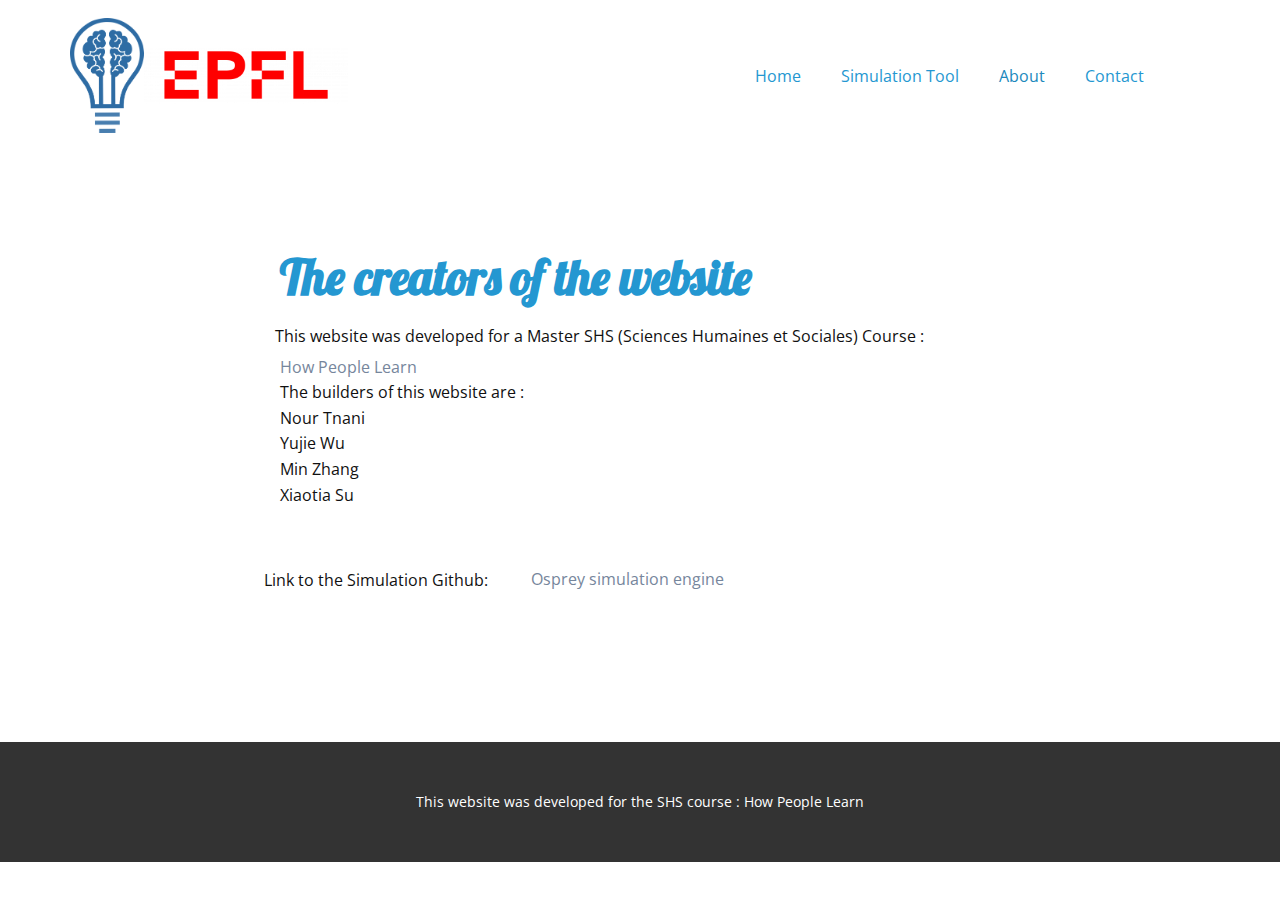
==== commit 6f11cbba: "abt" ====
--- a/About.html
+++ b/About.html
@@ -83,7 +83,7 @@
       <div class="u-clearfix u-sheet u-sheet-1">
         <p class="u-text u-text-default u-text-1"> Link to the Simulation Github:</p>
         <p class="u-text u-text-default u-text-2">
-          <a class="u-active-none u-border-none u-btn u-button-link u-button-style u-hover-none u-none u-text-palette-1-base u-btn-1" href="https://github.com/Osprey-DPD/osprey-dpd" target="_blank">Link</a>
+          <a class="u-active-none u-border-none u-btn u-button-link u-button-style u-hover-none u-none u-text-palette-1-base u-btn-1" href="https://github.com/Osprey-DPD/osprey-dpd" target="_blank">Osprey simulation engine</a>
         </p>
       </div>
     </section>
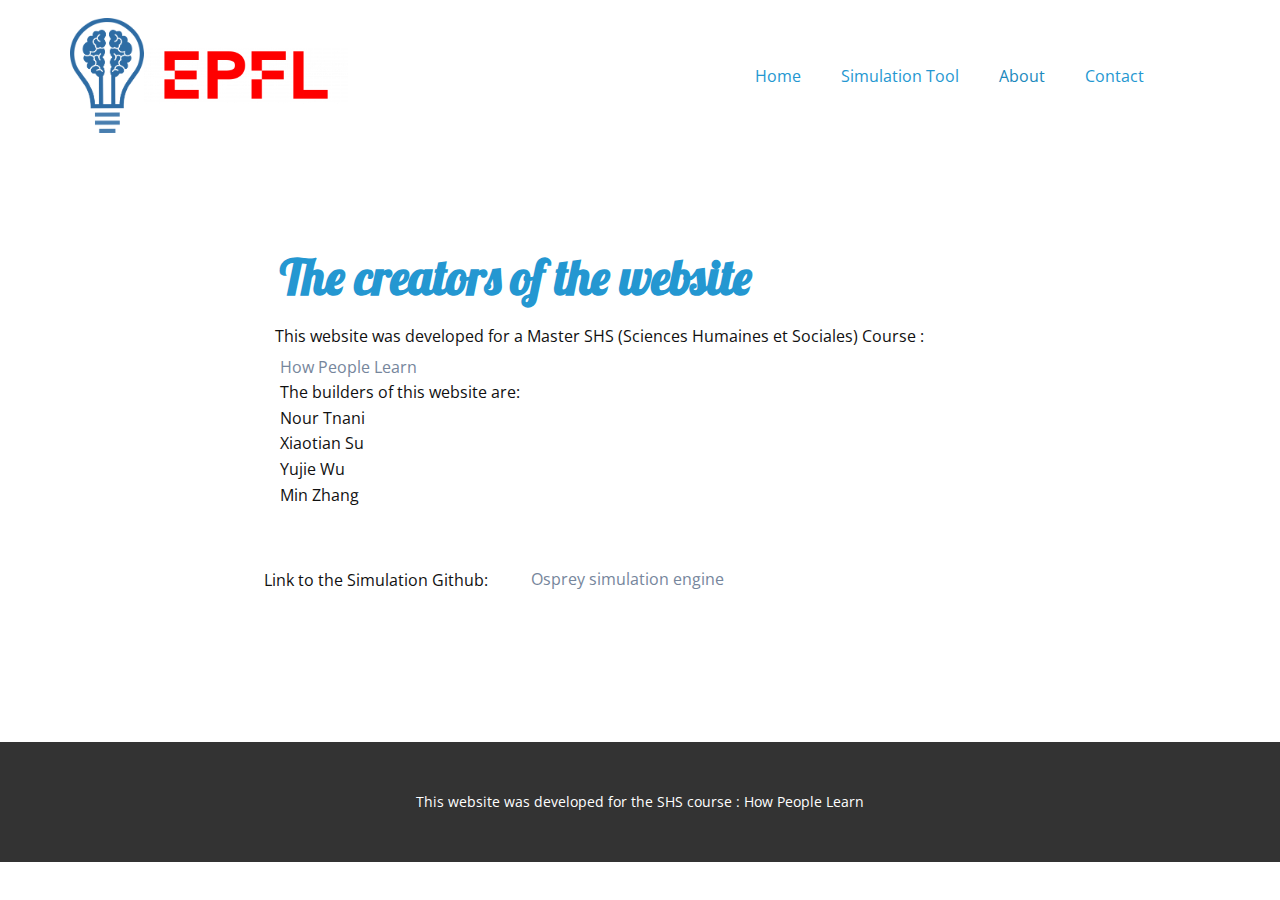
==== commit 3e4cff4c: "change default of density" ====
--- a/About.html
+++ b/About.html
@@ -73,7 +73,11 @@
             <p class="u-text u-text-3">
               <a class="u-active-none u-border-none u-btn u-button-link u-button-style u-hover-none u-none u-text-palette-1-base u-btn-1" href="https://moodle.epfl.ch/course/view.php?id=13735" target="_blank"> How People Learn</a>
             </p>
-            <p class="u-text u-text-default u-text-4">The builders of this website are :<br>Nour Tnani<br>Yujie Wu<br>Min Zhang<br>Xiaotia Su&nbsp;
+            <p class="u-text u-text-default u-text-4">The builders of this website are:<br>
+              Nour Tnani<br>
+              Xiaotian Su<br>
+              Yujie Wu<br>
+              Min Zhang<br>
             </p>
           </div>
         </div>
